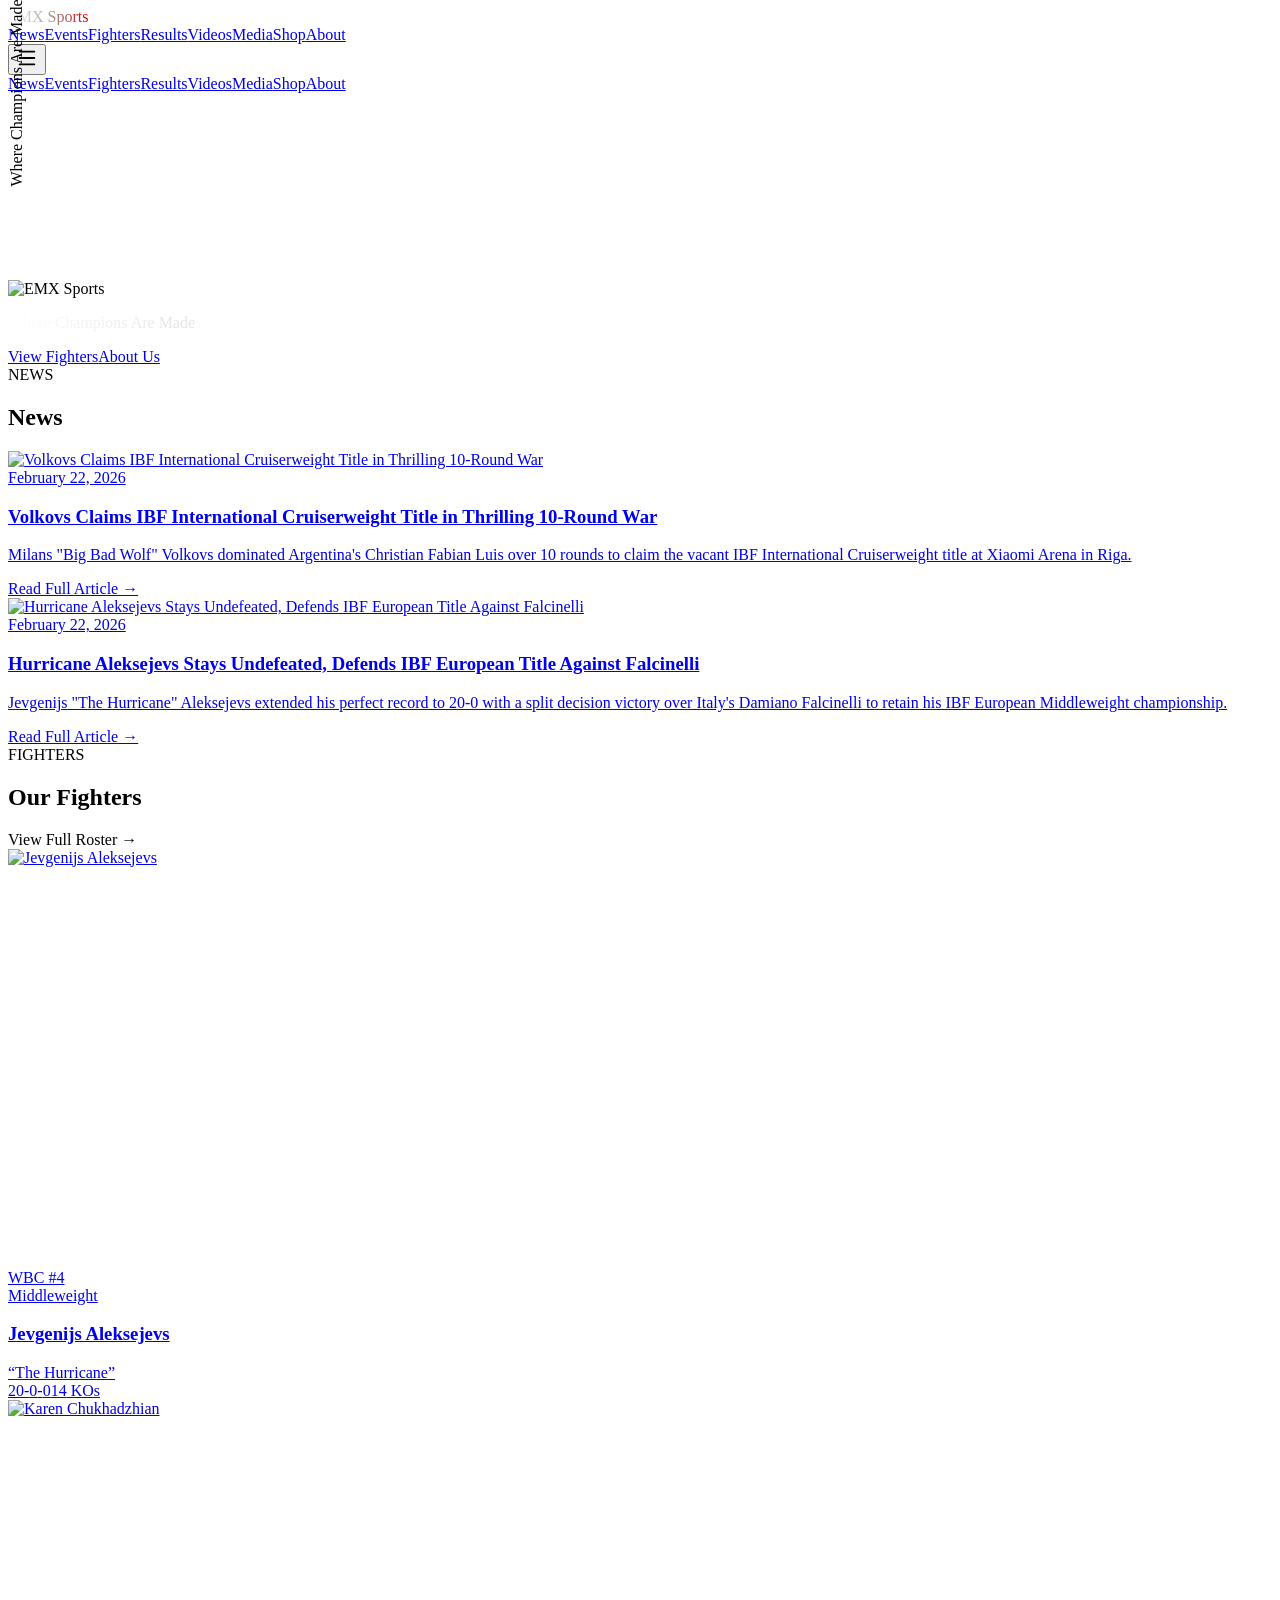
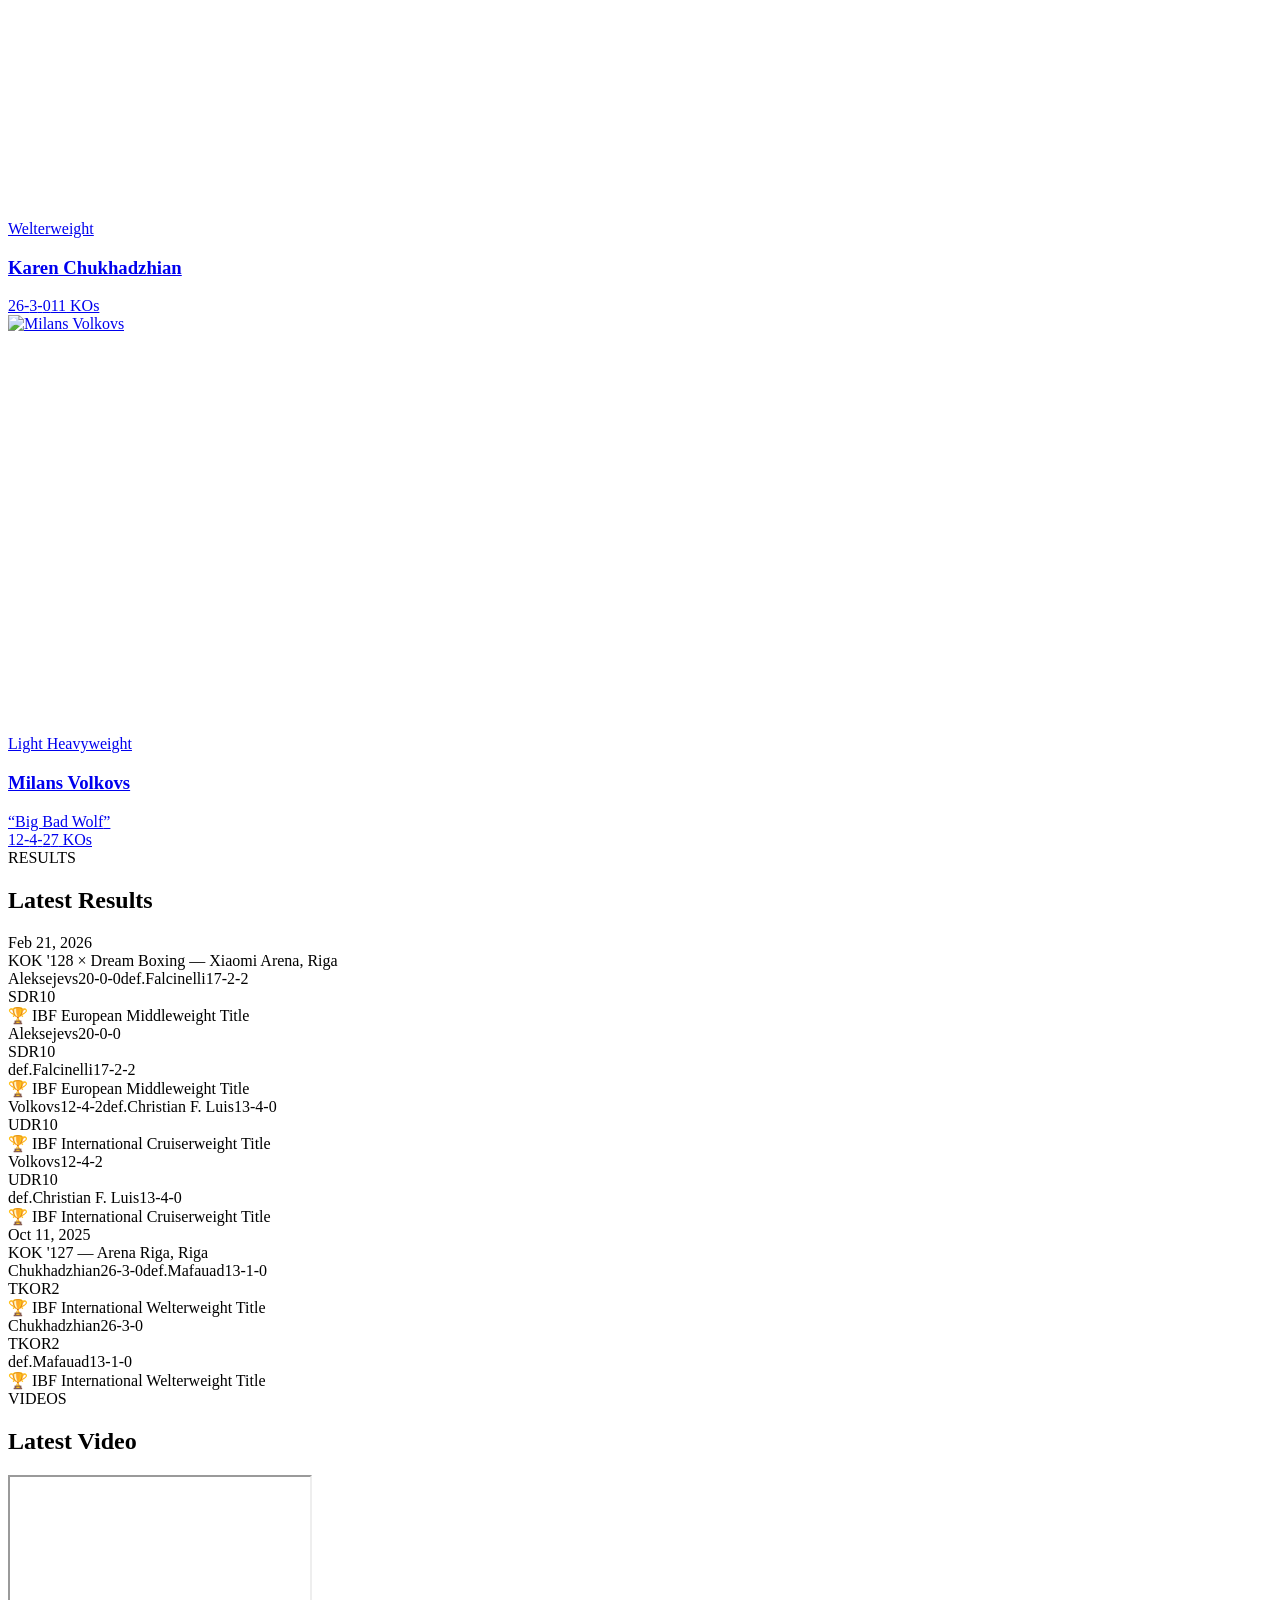
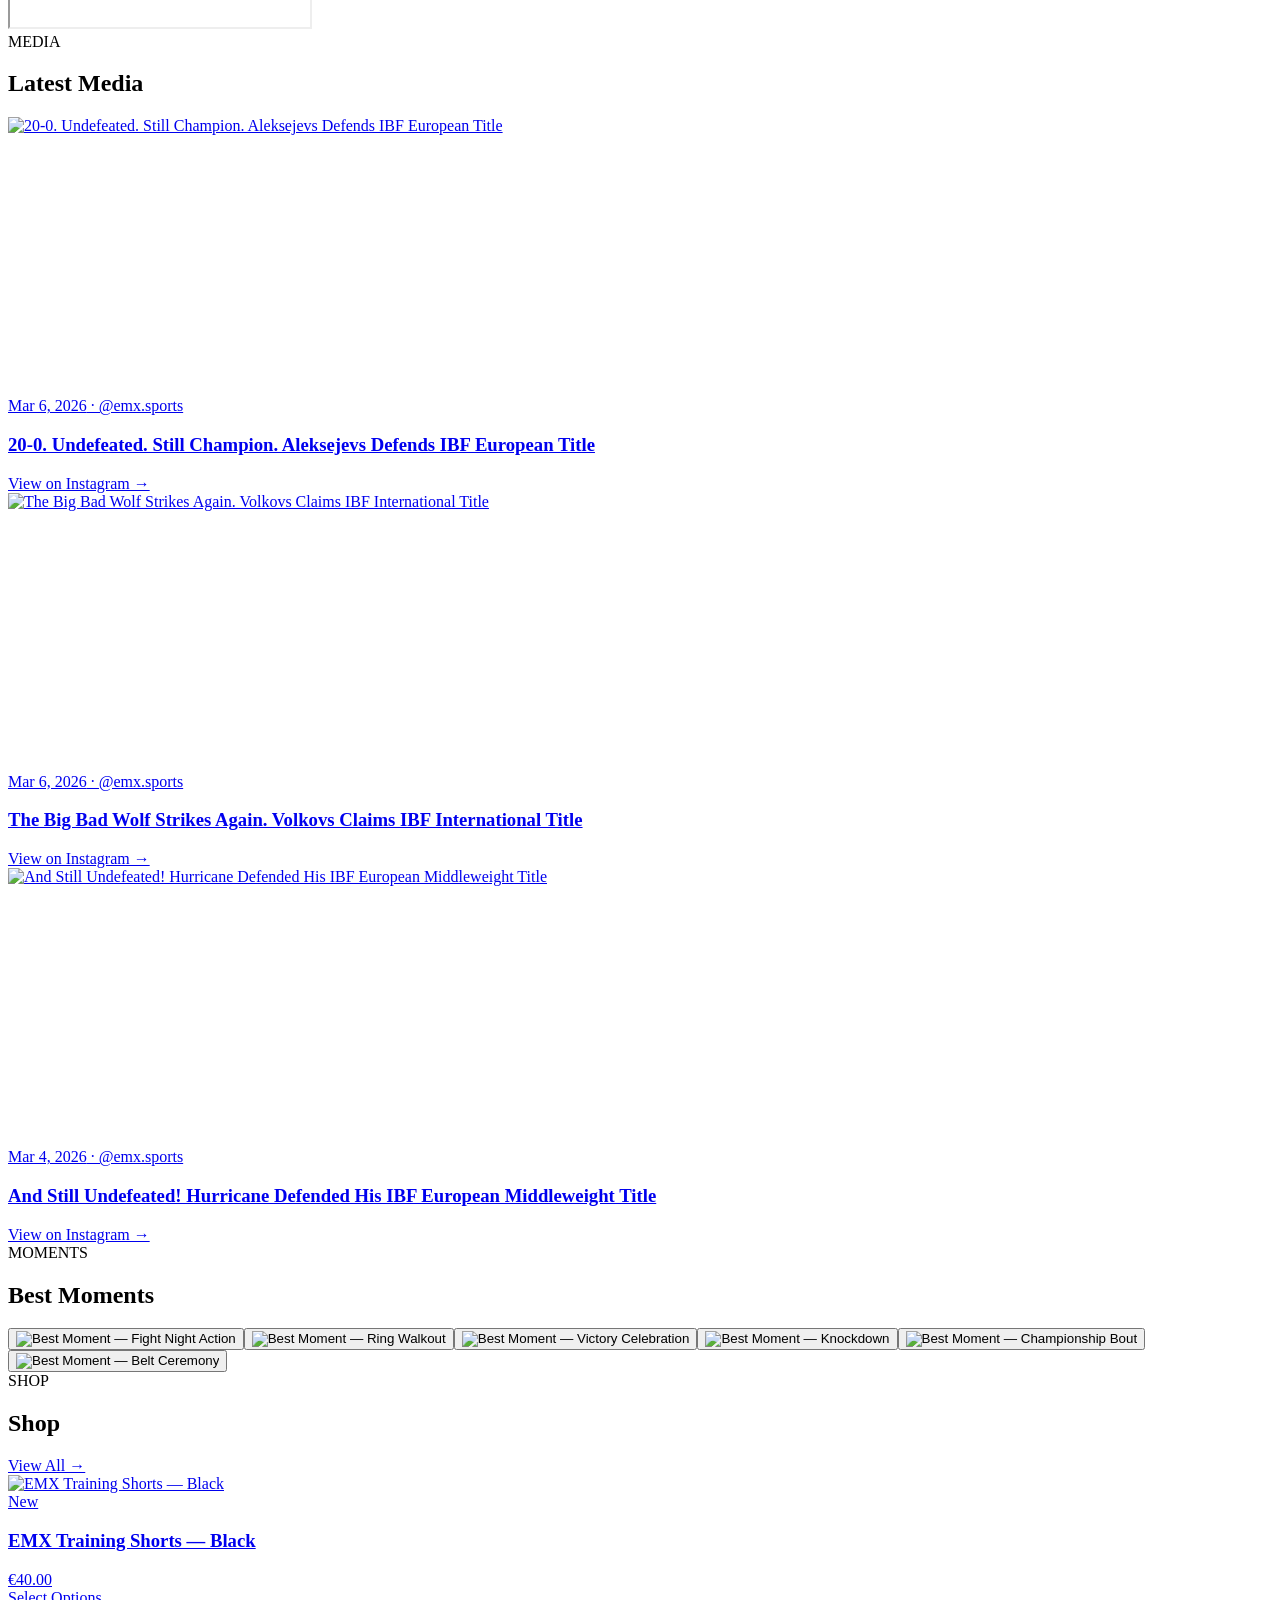
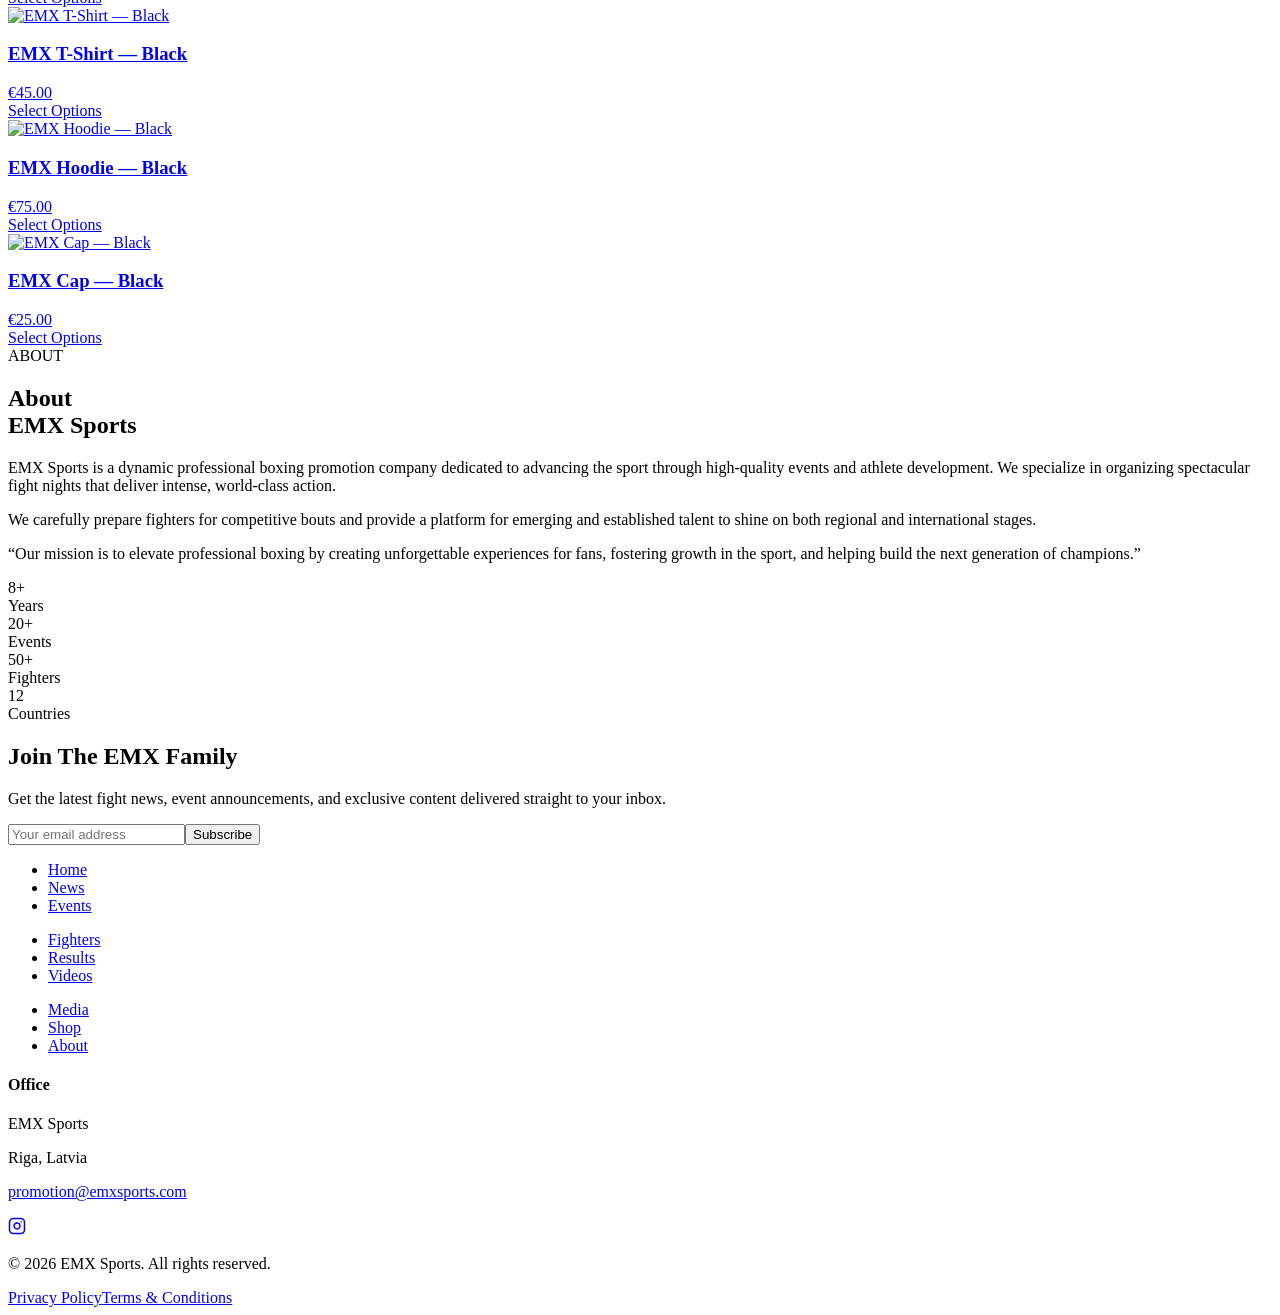
==== index.html @ 74aa5f92 "deploy: 024891b91f45eb7110f4fba2a02efda6d11f98e0" ====
<!DOCTYPE html><!--r2axvD4wN61_2nibLR3P7--><html lang="en"><head><meta charSet="utf-8"/><meta name="viewport" content="width=device-width, initial-scale=1"/><link rel="preload" as="image" href="/EMXsports2.0/images/logo.png"/><link rel="preload" as="image" href="/EMXsports2.0/images/volkovs-article.jpg"/><link rel="preload" as="image" href="/EMXsports2.0/images/aleksejevs-article.jpg"/><link rel="preload" as="image" href="/EMXsports2.0/images/fighters/jevgenijs-aleksejevs.jpg"/><link rel="preload" as="image" href="/EMXsports2.0/images/fighters/karen-chukhadzhian.jpg"/><link rel="preload" as="image" href="/EMXsports2.0/images/fighters/milans-volkovs.jpg"/><link rel="preload" as="image" href="/EMXsports2.0/images/instagram/post1.jpg"/><link rel="preload" as="image" href="/EMXsports2.0/images/instagram/post2.jpg"/><link rel="preload" as="image" href="/EMXsports2.0/images/instagram/post3.jpg"/><link rel="preload" as="image" href="/EMXsports2.0/images/best-moments/1.jpg"/><link rel="stylesheet" href="/EMXsports2.0/_next/static/chunks/dbf80a727dc73cc6.css" data-precedence="next"/><link rel="preload" as="script" fetchPriority="low" href="/EMXsports2.0/_next/static/chunks/4bac90751cec4baf.js"/><script src="/EMXsports2.0/_next/static/chunks/f5a587fa77f17822.js" async=""></script><script src="/EMXsports2.0/_next/static/chunks/976959e71b0fbc1f.js" async=""></script><script src="/EMXsports2.0/_next/static/chunks/9acf66e95c17faef.js" async=""></script><script src="/EMXsports2.0/_next/static/chunks/turbopack-5459f6948cbcf172.js" async=""></script><script src="/EMXsports2.0/_next/static/chunks/208d109d56c94dec.js" async=""></script><script src="/EMXsports2.0/_next/static/chunks/17dc41a3c46f05f4.js" async=""></script><script src="/EMXsports2.0/_next/static/chunks/0f50f2486108fcce.js" async=""></script><script src="/EMXsports2.0/_next/static/chunks/7387038504cab3f3.js" async=""></script><link rel="preload" as="image" href="/EMXsports2.0/images/best-moments/2.jpg"/><link rel="preload" as="image" href="/EMXsports2.0/images/best-moments/3.jpg"/><link rel="preload" as="image" href="/EMXsports2.0/images/best-moments/4.jpg"/><link rel="preload" as="image" href="/EMXsports2.0/images/best-moments/5.jpg"/><link rel="preload" as="image" href="/EMXsports2.0/images/best-moments/6.jpg"/><link rel="preload" as="image" href="/EMXsports2.0/images/shop/shorts.png"/><link rel="preload" as="image" href="/EMXsports2.0/images/shop/tshirt.png"/><link rel="preload" as="image" href="/EMXsports2.0/images/shop/hoodie.png"/><link rel="preload" as="image" href="/EMXsports2.0/images/shop/cap.png"/><title>EMX Sports — Where Champions Are Made</title><meta name="description" content="EMX Sports is a professional boxing promotion company dedicated to advancing the sport through high-quality events and athlete development."/><meta name="keywords" content="boxing, promotion, EMX Sports, fight night, Latvia, Riga"/><link rel="icon" href="/EMXsports2.0/favicon.ico?favicon.0b3bf435.ico" sizes="256x256" type="image/x-icon"/><script src="/EMXsports2.0/_next/static/chunks/a6dad97d9634a72d.js" noModule=""></script></head><body class="bg-[#0a0a0a] text-white antialiased"><div hidden=""><!--$--><!--/$--></div><main><nav class="fixed top-0 left-0 right-0 z-50 transition-all duration-500 bg-transparent"><div class="max-w-7xl mx-auto px-4 sm:px-6 lg:px-8"><div class="flex items-center justify-between h-20 sm:h-28"><a class="font-heading font-medium text-sm uppercase tracking-[0.15em]" style="background-image:linear-gradient(90deg, #ffffff 0%, #a0a0a0 50%, #cc0000 100%);-webkit-background-clip:text;-webkit-text-fill-color:transparent;background-clip:text" href="/EMXsports2.0">EMX Sports</a><div class="hidden md:flex items-center gap-6 lg:gap-8"><a class="font-heading font-medium tracking-[0.15em] text-sm text-gray-500 hover:text-white uppercase transition-colors duration-300" href="#articles">News</a><a class="font-heading font-medium tracking-[0.15em] text-sm text-gray-500 hover:text-white uppercase transition-colors duration-300" href="/EMXsports2.0/events/">Events</a><a class="font-heading font-medium tracking-[0.15em] text-sm text-gray-500 hover:text-white uppercase transition-colors duration-300" href="#fighters">Fighters</a><a class="font-heading font-medium tracking-[0.15em] text-sm text-gray-500 hover:text-white uppercase transition-colors duration-300" href="#results">Results</a><a class="font-heading font-medium tracking-[0.15em] text-sm text-gray-500 hover:text-white uppercase transition-colors duration-300" href="#videos">Videos</a><a class="font-heading font-medium tracking-[0.15em] text-sm text-gray-500 hover:text-white uppercase transition-colors duration-300" href="#news">Media</a><a class="font-heading font-medium tracking-[0.15em] text-sm text-gray-500 hover:text-white uppercase transition-colors duration-300" href="#shop">Shop</a><a class="font-heading font-medium tracking-[0.15em] text-sm text-gray-500 hover:text-white uppercase transition-colors duration-300" href="#about">About</a></div><button class="md:hidden text-white p-2"><svg xmlns="http://www.w3.org/2000/svg" width="22" height="22" viewBox="0 0 24 24" fill="none" stroke="currentColor" stroke-width="2" stroke-linecap="round" stroke-linejoin="round" class="lucide lucide-menu" aria-hidden="true"><path d="M4 5h16"></path><path d="M4 12h16"></path><path d="M4 19h16"></path></svg></button></div></div><div class="md:hidden overflow-hidden transition-all duration-300 max-h-0 opacity-0"><div class="bg-[#0a0a0a]/98 backdrop-blur-md border-t border-white/5 px-6 py-6 space-y-4"><a class="block font-heading font-medium tracking-[0.2em] text-gray-400 hover:text-white uppercase text-sm py-1.5 transition-colors" href="#articles">News</a><a class="block font-heading font-medium tracking-[0.2em] text-gray-400 hover:text-white uppercase text-sm py-1.5 transition-colors" href="/EMXsports2.0/events/">Events</a><a class="block font-heading font-medium tracking-[0.2em] text-gray-400 hover:text-white uppercase text-sm py-1.5 transition-colors" href="#fighters">Fighters</a><a class="block font-heading font-medium tracking-[0.2em] text-gray-400 hover:text-white uppercase text-sm py-1.5 transition-colors" href="#results">Results</a><a class="block font-heading font-medium tracking-[0.2em] text-gray-400 hover:text-white uppercase text-sm py-1.5 transition-colors" href="#videos">Videos</a><a class="block font-heading font-medium tracking-[0.2em] text-gray-400 hover:text-white uppercase text-sm py-1.5 transition-colors" href="#news">Media</a><a class="block font-heading font-medium tracking-[0.2em] text-gray-400 hover:text-white uppercase text-sm py-1.5 transition-colors" href="#shop">Shop</a><a class="block font-heading font-medium tracking-[0.2em] text-gray-400 hover:text-white uppercase text-sm py-1.5 transition-colors" href="#about">About</a></div></div></nav><section class="relative flex items-center justify-center overflow-hidden py-16 sm:py-20 md:py-24"><div class="absolute inset-0 bg-cover bg-center bg-no-repeat scale-105" style="background-image:url(&#x27;https://images.unsplash.com/photo-1549719386-74dfcbf7dbed?w=1920&amp;q=80&#x27;)"></div><div class="absolute inset-0 bg-black/75"></div><div class="absolute bottom-0 left-0 right-0 h-24 bg-gradient-to-t from-[#0a0a0a] to-transparent"></div><div class="absolute left-2 sm:left-4 top-1/2 -translate-y-1/2 z-10 pointer-events-none select-none" style="writing-mode:vertical-rl;transform:translateY(-50%) rotate(180deg)"><span class="text-gray-800 text-6xl sm:text-7xl font-heading uppercase tracking-widest opacity-20 whitespace-nowrap">Where Champions Are Made</span></div><div class="relative z-10 max-w-7xl mx-auto px-4 sm:px-6 lg:px-8 text-center"><div class="inline-block mx-auto mb-5"><img src="/EMXsports2.0/images/logo.png" alt="EMX Sports" class="w-full max-w-[280px] sm:max-w-[340px] md:max-w-[420px] lg:max-w-[480px] mx-auto drop-shadow-2xl"/></div><p class="text-sm sm:text-base tracking-[0.3em] uppercase font-heading mb-10" style="background-image:linear-gradient(90deg, #ffffff 0%, #a0a0a0 50%, #cc0000 100%);-webkit-background-clip:text;-webkit-text-fill-color:transparent;background-clip:text">Where Champions Are Made</p><div class="flex flex-col sm:flex-row gap-3 sm:gap-4 justify-center"><a class="bg-[#c41e3a] hover:bg-[#a01830] text-white font-heading font-semibold tracking-[0.2em] text-xs px-8 py-3.5 uppercase transition-all hover:scale-105" href="#fighters">View Fighters</a><a class="border border-white/20 hover:border-white/50 text-gray-300 hover:text-white font-heading font-semibold tracking-[0.2em] text-xs px-8 py-3.5 uppercase transition-all" href="#about">About Us</a></div></div></section><section id="articles" class="relative py-20 sm:py-28 bg-[#0a0a0a] overflow-hidden"><div class="absolute inset-0 flex items-center justify-center pointer-events-none select-none"><span class="font-heading uppercase text-white opacity-[0.03] text-[15vw] leading-none whitespace-nowrap">NEWS</span></div><div class="relative max-w-7xl mx-auto px-4 sm:px-6 lg:px-8"><h2 class="font-heading font-bold text-4xl sm:text-5xl md:text-6xl uppercase text-white mb-10 sm:mb-14 text-center">News</h2><div class="grid grid-cols-1 md:grid-cols-2 gap-6 md:gap-8"><a class="group block bg-[#111] hover:bg-[#161616] transition-all duration-500 hover:shadow-[0_0_40px_rgba(196,30,58,0.12)]" href="/EMXsports2.0/news/volkovs-claims-ibf-international-cruiserweight-title/"><div class="relative overflow-hidden aspect-[16/9]"><img src="/EMXsports2.0/images/volkovs-article.jpg" alt="Volkovs Claims IBF International Cruiserweight Title in Thrilling 10-Round War" class="w-full h-full object-cover group-hover:scale-105 transition-transform duration-700"/><div class="absolute inset-0 bg-gradient-to-t from-[#111] via-transparent to-transparent opacity-60"></div></div><div class="p-6 sm:p-8"><div class="text-gray-600 font-heading text-[10px] tracking-[0.25em] uppercase mb-3">February 22, 2026</div><h3 class="font-heading font-bold text-lg sm:text-xl md:text-2xl uppercase text-white leading-tight mb-4 group-hover:text-[#c41e3a] transition-colors duration-300">Volkovs Claims IBF International Cruiserweight Title in Thrilling 10-Round War</h3><p class="text-gray-500 text-sm leading-relaxed line-clamp-3">Milans &quot;Big Bad Wolf&quot; Volkovs dominated Argentina&#x27;s Christian Fabian Luis over 10 rounds to claim the vacant IBF International Cruiserweight title at Xiaomi Arena in Riga.</p><div class="mt-5 text-[#c41e3a] font-heading text-[10px] tracking-[0.2em] uppercase opacity-0 group-hover:opacity-100 transition-opacity duration-300">Read Full Article →</div></div></a><a class="group block bg-[#111] hover:bg-[#161616] transition-all duration-500 hover:shadow-[0_0_40px_rgba(196,30,58,0.12)]" href="/EMXsports2.0/news/aleksejevs-defends-ibf-european-middleweight-title/"><div class="relative overflow-hidden aspect-[16/9]"><img src="/EMXsports2.0/images/aleksejevs-article.jpg" alt="Hurricane Aleksejevs Stays Undefeated, Defends IBF European Title Against Falcinelli" class="w-full h-full object-cover group-hover:scale-105 transition-transform duration-700"/><div class="absolute inset-0 bg-gradient-to-t from-[#111] via-transparent to-transparent opacity-60"></div></div><div class="p-6 sm:p-8"><div class="text-gray-600 font-heading text-[10px] tracking-[0.25em] uppercase mb-3">February 22, 2026</div><h3 class="font-heading font-bold text-lg sm:text-xl md:text-2xl uppercase text-white leading-tight mb-4 group-hover:text-[#c41e3a] transition-colors duration-300">Hurricane Aleksejevs Stays Undefeated, Defends IBF European Title Against Falcinelli</h3><p class="text-gray-500 text-sm leading-relaxed line-clamp-3">Jevgenijs &quot;The Hurricane&quot; Aleksejevs extended his perfect record to 20-0 with a split decision victory over Italy&#x27;s Damiano Falcinelli to retain his IBF European Middleweight championship.</p><div class="mt-5 text-[#c41e3a] font-heading text-[10px] tracking-[0.2em] uppercase opacity-0 group-hover:opacity-100 transition-opacity duration-300">Read Full Article →</div></div></a></div></div><div class="section-divider mt-20 sm:mt-28"></div></section><section id="fighters" class="relative py-20 sm:py-28 bg-white overflow-hidden"><div class="absolute inset-0 flex items-center justify-center pointer-events-none select-none"><span class="font-heading uppercase text-gray-900 opacity-[0.03] text-[15vw] leading-none whitespace-nowrap">FIGHTERS</span></div><div class="relative max-w-7xl mx-auto px-4 sm:px-6 lg:px-8"><div class="mb-10 sm:mb-14 text-center"><h2 class="font-heading font-bold text-4xl sm:text-5xl md:text-6xl uppercase text-gray-900">Our Fighters</h2><span class="hidden sm:block text-gray-500 font-heading text-xs tracking-[0.2em] uppercase mt-4">View Full Roster →</span></div><div class="grid grid-cols-1 sm:grid-cols-2 lg:grid-cols-3 gap-4"><a class="bg-gray-100 group block transition-all duration-500 shadow-md hover:shadow-xl hover:-translate-y-1" href="/EMXsports2.0/fighters/jevgenijs-aleksejevs/"><div class="relative overflow-hidden" style="min-height:420px"><img src="/EMXsports2.0/images/fighters/jevgenijs-aleksejevs.jpg" alt="Jevgenijs Aleksejevs" class="w-full h-full object-cover object-top opacity-50 group-hover:opacity-75 group-hover:scale-105 transition-all duration-700 absolute inset-0" style="min-height:420px"/><div class="absolute inset-0 bg-gradient-to-t from-gray-100 via-black/20 to-transparent"></div><div class="absolute top-5 left-5"><span class="text-[#c41e3a] font-heading text-[10px] tracking-[0.2em] uppercase bg-black/40 backdrop-blur-sm px-2.5 py-1">WBC #4</span></div><div class="absolute bottom-0 left-0 right-0 p-5 sm:p-6"><div class="text-gray-500 font-heading text-[10px] tracking-[0.25em] uppercase mb-1.5">Middleweight</div><h3 class="font-heading font-bold text-xl sm:text-2xl uppercase text-gray-900 leading-tight">Jevgenijs Aleksejevs</h3><div class="text-gray-500 font-heading text-xs italic mt-1.5">“<!-- -->The Hurricane<!-- -->”</div><div class="flex items-center gap-4 mt-3 pt-3 border-t border-gray-300"><span class="text-gray-900 font-heading font-bold text-base sm:text-lg">20<!-- -->-<!-- -->0<!-- -->-<!-- -->0</span><span class="text-gray-600 text-xs font-heading tracking-wider">14<!-- --> KOs</span></div></div></div></a><a class="bg-gray-100 group block transition-all duration-500 shadow-md hover:shadow-xl hover:-translate-y-1" href="/EMXsports2.0/fighters/karen-chukhadzhian/"><div class="relative overflow-hidden" style="min-height:420px"><img src="/EMXsports2.0/images/fighters/karen-chukhadzhian.jpg" alt="Karen Chukhadzhian" class="w-full h-full object-cover object-top opacity-50 group-hover:opacity-75 group-hover:scale-105 transition-all duration-700 absolute inset-0" style="min-height:420px"/><div class="absolute inset-0 bg-gradient-to-t from-gray-100 via-black/20 to-transparent"></div><div class="absolute bottom-0 left-0 right-0 p-5 sm:p-6"><div class="text-gray-500 font-heading text-[10px] tracking-[0.25em] uppercase mb-1.5">Welterweight</div><h3 class="font-heading font-bold text-xl sm:text-2xl uppercase text-gray-900 leading-tight">Karen Chukhadzhian</h3><div class="flex items-center gap-4 mt-3 pt-3 border-t border-gray-300"><span class="text-gray-900 font-heading font-bold text-base sm:text-lg">26<!-- -->-<!-- -->3<!-- -->-<!-- -->0</span><span class="text-gray-600 text-xs font-heading tracking-wider">11<!-- --> KOs</span></div></div></div></a><a class="bg-gray-100 group block transition-all duration-500 shadow-md hover:shadow-xl hover:-translate-y-1" href="/EMXsports2.0/fighters/milans-volkovs/"><div class="relative overflow-hidden" style="min-height:420px"><img src="/EMXsports2.0/images/fighters/milans-volkovs.jpg" alt="Milans Volkovs" class="w-full h-full object-cover object-top opacity-50 group-hover:opacity-75 group-hover:scale-105 transition-all duration-700 absolute inset-0" style="min-height:420px"/><div class="absolute inset-0 bg-gradient-to-t from-gray-100 via-black/20 to-transparent"></div><div class="absolute bottom-0 left-0 right-0 p-5 sm:p-6"><div class="text-gray-500 font-heading text-[10px] tracking-[0.25em] uppercase mb-1.5">Light Heavyweight</div><h3 class="font-heading font-bold text-xl sm:text-2xl uppercase text-gray-900 leading-tight">Milans Volkovs</h3><div class="text-gray-500 font-heading text-xs italic mt-1.5">“<!-- -->Big Bad Wolf<!-- -->”</div><div class="flex items-center gap-4 mt-3 pt-3 border-t border-gray-300"><span class="text-gray-900 font-heading font-bold text-base sm:text-lg">12<!-- -->-<!-- -->4<!-- -->-<!-- -->2</span><span class="text-gray-600 text-xs font-heading tracking-wider">7<!-- --> KOs</span></div></div></div></a></div></div><div class="section-divider mt-20 sm:mt-28"></div></section><section id="results" class="relative py-20 sm:py-28 bg-[#0a0a0a] overflow-hidden"><div class="absolute inset-0 flex items-center justify-center pointer-events-none select-none"><span class="font-heading uppercase text-white opacity-[0.03] text-[15vw] leading-none whitespace-nowrap">RESULTS</span></div><div class="relative max-w-7xl mx-auto px-4 sm:px-6 lg:px-8"><h2 class="font-heading font-bold text-4xl sm:text-5xl md:text-6xl uppercase text-white mb-10 sm:mb-14 text-center">Latest Results</h2><div class="space-y-10 sm:space-y-12"><div><div class="flex flex-col sm:flex-row sm:items-center gap-2 sm:gap-4 mb-4"><span class="text-gray-500 font-heading text-sm tracking-wider">Feb 21, 2026</span><div class="hidden sm:block h-px flex-1 bg-gray-800/50"></div><span class="text-gray-600 font-heading text-xs tracking-[0.2em] uppercase">KOK &#x27;128 × Dream Boxing — Xiaomi Arena, Riga</span></div><div class="space-y-[1px]"><div class="bg-[#111] hover:bg-[#161616] transition-all duration-300 hover:shadow-[0_0_20px_rgba(196,30,58,0.1)] hover:translate-x-1"><div class="hidden sm:block px-6 py-5"><div class="flex items-center justify-between"><div class="flex items-center gap-3 flex-wrap"><span class="font-heading font-bold text-lg sm:text-xl text-white uppercase">Aleksejevs</span><span class="text-gray-600 text-xs font-heading">20-0-0</span><span class="text-gray-600 font-heading text-xs mx-1">def.</span><span class="font-heading text-base sm:text-lg text-gray-500 uppercase">Falcinelli</span><span class="text-gray-700 text-xs font-heading">17-2-2</span></div><div class="flex items-center gap-3 flex-shrink-0 ml-4"><span class="font-heading font-bold text-sm text-yellow-400">SD</span><span class="text-gray-600 text-xs font-heading">R10</span></div></div><div class="mt-2"><span class="text-[#c41e3a]/70 font-heading text-[10px] tracking-[0.15em] uppercase">🏆 <!-- -->IBF European Middleweight Title</span></div></div><div class="sm:hidden px-5 py-4"><div class="flex items-center justify-between mb-2"><div><span class="font-heading font-bold text-base text-white uppercase">Aleksejevs</span><span class="text-gray-600 text-xs font-heading ml-2">20-0-0</span></div><div class="flex items-center gap-2"><span class="font-heading font-bold text-xs text-yellow-400">SD</span><span class="text-gray-600 text-[10px] font-heading">R10</span></div></div><div class="flex items-center gap-2"><span class="text-gray-600 font-heading text-[10px]">def.</span><span class="font-heading text-sm text-gray-500 uppercase">Falcinelli</span><span class="text-gray-700 text-[10px] font-heading">17-2-2</span></div><div class="mt-2"><span class="text-[#c41e3a]/70 font-heading text-[10px] tracking-[0.15em] uppercase">🏆 <!-- -->IBF European Middleweight Title</span></div></div></div><div class="bg-[#111] hover:bg-[#161616] transition-all duration-300 hover:shadow-[0_0_20px_rgba(196,30,58,0.1)] hover:translate-x-1"><div class="hidden sm:block px-6 py-5"><div class="flex items-center justify-between"><div class="flex items-center gap-3 flex-wrap"><span class="font-heading font-bold text-lg sm:text-xl text-white uppercase">Volkovs</span><span class="text-gray-600 text-xs font-heading">12-4-2</span><span class="text-gray-600 font-heading text-xs mx-1">def.</span><span class="font-heading text-base sm:text-lg text-gray-500 uppercase">Christian F. Luis</span><span class="text-gray-700 text-xs font-heading">13-4-0</span></div><div class="flex items-center gap-3 flex-shrink-0 ml-4"><span class="font-heading font-bold text-sm text-blue-400">UD</span><span class="text-gray-600 text-xs font-heading">R10</span></div></div><div class="mt-2"><span class="text-[#c41e3a]/70 font-heading text-[10px] tracking-[0.15em] uppercase">🏆 <!-- -->IBF International Cruiserweight Title</span></div></div><div class="sm:hidden px-5 py-4"><div class="flex items-center justify-between mb-2"><div><span class="font-heading font-bold text-base text-white uppercase">Volkovs</span><span class="text-gray-600 text-xs font-heading ml-2">12-4-2</span></div><div class="flex items-center gap-2"><span class="font-heading font-bold text-xs text-blue-400">UD</span><span class="text-gray-600 text-[10px] font-heading">R10</span></div></div><div class="flex items-center gap-2"><span class="text-gray-600 font-heading text-[10px]">def.</span><span class="font-heading text-sm text-gray-500 uppercase">Christian F. Luis</span><span class="text-gray-700 text-[10px] font-heading">13-4-0</span></div><div class="mt-2"><span class="text-[#c41e3a]/70 font-heading text-[10px] tracking-[0.15em] uppercase">🏆 <!-- -->IBF International Cruiserweight Title</span></div></div></div></div></div><div><div class="flex flex-col sm:flex-row sm:items-center gap-2 sm:gap-4 mb-4"><span class="text-gray-500 font-heading text-sm tracking-wider">Oct 11, 2025</span><div class="hidden sm:block h-px flex-1 bg-gray-800/50"></div><span class="text-gray-600 font-heading text-xs tracking-[0.2em] uppercase">KOK &#x27;127 — Arena Riga, Riga</span></div><div class="space-y-[1px]"><div class="bg-[#111] hover:bg-[#161616] transition-all duration-300 hover:shadow-[0_0_20px_rgba(196,30,58,0.1)] hover:translate-x-1"><div class="hidden sm:block px-6 py-5"><div class="flex items-center justify-between"><div class="flex items-center gap-3 flex-wrap"><span class="font-heading font-bold text-lg sm:text-xl text-white uppercase">Chukhadzhian</span><span class="text-gray-600 text-xs font-heading">26-3-0</span><span class="text-gray-600 font-heading text-xs mx-1">def.</span><span class="font-heading text-base sm:text-lg text-gray-500 uppercase">Mafauad</span><span class="text-gray-700 text-xs font-heading">13-1-0</span></div><div class="flex items-center gap-3 flex-shrink-0 ml-4"><span class="font-heading font-bold text-sm text-[#c41e3a]">TKO</span><span class="text-gray-600 text-xs font-heading">R2</span></div></div><div class="mt-2"><span class="text-[#c41e3a]/70 font-heading text-[10px] tracking-[0.15em] uppercase">🏆 <!-- -->IBF International Welterweight Title</span></div></div><div class="sm:hidden px-5 py-4"><div class="flex items-center justify-between mb-2"><div><span class="font-heading font-bold text-base text-white uppercase">Chukhadzhian</span><span class="text-gray-600 text-xs font-heading ml-2">26-3-0</span></div><div class="flex items-center gap-2"><span class="font-heading font-bold text-xs text-[#c41e3a]">TKO</span><span class="text-gray-600 text-[10px] font-heading">R2</span></div></div><div class="flex items-center gap-2"><span class="text-gray-600 font-heading text-[10px]">def.</span><span class="font-heading text-sm text-gray-500 uppercase">Mafauad</span><span class="text-gray-700 text-[10px] font-heading">13-1-0</span></div><div class="mt-2"><span class="text-[#c41e3a]/70 font-heading text-[10px] tracking-[0.15em] uppercase">🏆 <!-- -->IBF International Welterweight Title</span></div></div></div></div></div></div></div><div class="section-divider mt-20 sm:mt-28"></div></section><section id="videos" class="relative py-20 sm:py-28 bg-[#0a0a0a] overflow-hidden"><div class="absolute inset-0 flex items-center justify-center pointer-events-none select-none"><span class="font-heading uppercase text-white opacity-[0.03] text-[15vw] leading-none whitespace-nowrap">VIDEOS</span></div><div class="relative max-w-7xl mx-auto px-4 sm:px-6 lg:px-8"><h2 class="font-heading font-bold text-4xl sm:text-5xl md:text-6xl uppercase text-white mb-10 sm:mb-14 text-center">Latest Video</h2><div class="max-w-4xl mx-auto"><div class="relative w-full aspect-video"><iframe src="https://www.youtube.com/embed/jsXe6zZxEpI" title="EMX Sports Video" allow="accelerometer; autoplay; clipboard-write; encrypted-media; gyroscope; picture-in-picture" allowFullScreen="" class="absolute inset-0 w-full h-full"></iframe></div></div></div><div class="section-divider mt-20 sm:mt-28"></div></section><section id="news" class="relative py-20 sm:py-28 bg-[#0a0a0a] overflow-hidden"><div class="absolute inset-0 flex items-center justify-center pointer-events-none select-none"><span class="font-heading uppercase text-white opacity-[0.03] text-[15vw] leading-none whitespace-nowrap">MEDIA</span></div><div class="relative max-w-7xl mx-auto px-4 sm:px-6 lg:px-8"><h2 class="font-heading font-bold text-4xl sm:text-5xl md:text-6xl uppercase text-white mb-10 sm:mb-14 text-center">Latest Media</h2><div class="grid grid-cols-1 sm:grid-cols-2 lg:grid-cols-3 gap-[1px] bg-gray-800/50"><a target="_blank" rel="noopener noreferrer" class="bg-[#0a0a0a] group block transition-all duration-500 hover:shadow-[0_0_30px_rgba(196,30,58,0.15)] hover:-translate-y-1" href="https://www.instagram.com/emx.sports/p/DVjtPNlgDGY/"><div class="relative overflow-hidden" style="min-height:280px"><img src="/EMXsports2.0/images/instagram/post1.jpg" alt="20-0. Undefeated. Still Champion. Aleksejevs Defends IBF European Title" class="w-full h-full object-cover opacity-40 group-hover:opacity-60 group-hover:scale-105 transition-all duration-700 absolute inset-0" style="min-height:280px"/><div class="absolute inset-0 bg-gradient-to-t from-black via-black/50 to-transparent"></div><div class="absolute bottom-0 left-0 right-0 p-5 sm:p-6"><div class="text-gray-600 font-heading text-[10px] tracking-[0.25em] uppercase mb-2.5">Mar 6, 2026<!-- --> · @emx.sports</div><h3 class="font-heading font-bold text-sm sm:text-base uppercase text-white leading-tight line-clamp-3">20-0. Undefeated. Still Champion. Aleksejevs Defends IBF European Title</h3><div class="mt-3 text-[#c41e3a] font-heading text-[10px] tracking-[0.2em] uppercase opacity-0 group-hover:opacity-100 transition-opacity duration-300">View on Instagram →</div></div></div></a><a target="_blank" rel="noopener noreferrer" class="bg-[#0a0a0a] group block transition-all duration-500 hover:shadow-[0_0_30px_rgba(196,30,58,0.15)] hover:-translate-y-1" href="https://www.instagram.com/emx.sports/p/DVjqi-jgKfH/"><div class="relative overflow-hidden" style="min-height:280px"><img src="/EMXsports2.0/images/instagram/post2.jpg" alt="The Big Bad Wolf Strikes Again. Volkovs Claims IBF International Title" class="w-full h-full object-cover opacity-40 group-hover:opacity-60 group-hover:scale-105 transition-all duration-700 absolute inset-0" style="min-height:280px"/><div class="absolute inset-0 bg-gradient-to-t from-black via-black/50 to-transparent"></div><div class="absolute bottom-0 left-0 right-0 p-5 sm:p-6"><div class="text-gray-600 font-heading text-[10px] tracking-[0.25em] uppercase mb-2.5">Mar 6, 2026<!-- --> · @emx.sports</div><h3 class="font-heading font-bold text-sm sm:text-base uppercase text-white leading-tight line-clamp-3">The Big Bad Wolf Strikes Again. Volkovs Claims IBF International Title</h3><div class="mt-3 text-[#c41e3a] font-heading text-[10px] tracking-[0.2em] uppercase opacity-0 group-hover:opacity-100 transition-opacity duration-300">View on Instagram →</div></div></div></a><a target="_blank" rel="noopener noreferrer" class="bg-[#0a0a0a] group block transition-all duration-500 hover:shadow-[0_0_30px_rgba(196,30,58,0.15)] hover:-translate-y-1" href="https://www.instagram.com/emx.sports/p/DVd9IlnDJvl/"><div class="relative overflow-hidden" style="min-height:280px"><img src="/EMXsports2.0/images/instagram/post3.jpg" alt="And Still Undefeated! Hurricane Defended His IBF European Middleweight Title" class="w-full h-full object-cover opacity-40 group-hover:opacity-60 group-hover:scale-105 transition-all duration-700 absolute inset-0" style="min-height:280px"/><div class="absolute inset-0 bg-gradient-to-t from-black via-black/50 to-transparent"></div><div class="absolute bottom-0 left-0 right-0 p-5 sm:p-6"><div class="text-gray-600 font-heading text-[10px] tracking-[0.25em] uppercase mb-2.5">Mar 4, 2026<!-- --> · @emx.sports</div><h3 class="font-heading font-bold text-sm sm:text-base uppercase text-white leading-tight line-clamp-3">And Still Undefeated! Hurricane Defended His IBF European Middleweight Title</h3><div class="mt-3 text-[#c41e3a] font-heading text-[10px] tracking-[0.2em] uppercase opacity-0 group-hover:opacity-100 transition-opacity duration-300">View on Instagram →</div></div></div></a></div></div><div class="section-divider mt-20 sm:mt-28"></div></section><section id="best-moments" class="relative py-20 sm:py-28 bg-[#0a0a0a] overflow-hidden"><div class="absolute inset-0 flex items-center justify-center pointer-events-none select-none"><span class="font-heading uppercase text-white opacity-[0.03] text-[15vw] leading-none whitespace-nowrap">MOMENTS</span></div><div class="relative max-w-7xl mx-auto px-4 sm:px-6 lg:px-8"><h2 class="font-heading font-bold text-4xl sm:text-5xl md:text-6xl uppercase text-white mb-10 sm:mb-14 text-center">Best Moments</h2><div class="grid grid-cols-2 sm:grid-cols-3 gap-[2px]"><button class="relative overflow-hidden group cursor-pointer aspect-[4/3]"><img src="/EMXsports2.0/images/best-moments/1.jpg" alt="Best Moment — Fight Night Action" class="w-full h-full object-cover opacity-60 group-hover:opacity-90 group-hover:scale-105 transition-all duration-700"/><div class="absolute inset-0 bg-gradient-to-t from-black/60 via-transparent to-transparent opacity-0 group-hover:opacity-100 transition-opacity duration-300"></div></button><button class="relative overflow-hidden group cursor-pointer aspect-[4/3]"><img src="/EMXsports2.0/images/best-moments/2.jpg" alt="Best Moment — Ring Walkout" class="w-full h-full object-cover opacity-60 group-hover:opacity-90 group-hover:scale-105 transition-all duration-700"/><div class="absolute inset-0 bg-gradient-to-t from-black/60 via-transparent to-transparent opacity-0 group-hover:opacity-100 transition-opacity duration-300"></div></button><button class="relative overflow-hidden group cursor-pointer aspect-[4/3]"><img src="/EMXsports2.0/images/best-moments/3.jpg" alt="Best Moment — Victory Celebration" class="w-full h-full object-cover opacity-60 group-hover:opacity-90 group-hover:scale-105 transition-all duration-700"/><div class="absolute inset-0 bg-gradient-to-t from-black/60 via-transparent to-transparent opacity-0 group-hover:opacity-100 transition-opacity duration-300"></div></button><button class="relative overflow-hidden group cursor-pointer aspect-[4/3]"><img src="/EMXsports2.0/images/best-moments/4.jpg" alt="Best Moment — Knockdown" class="w-full h-full object-cover opacity-60 group-hover:opacity-90 group-hover:scale-105 transition-all duration-700"/><div class="absolute inset-0 bg-gradient-to-t from-black/60 via-transparent to-transparent opacity-0 group-hover:opacity-100 transition-opacity duration-300"></div></button><button class="relative overflow-hidden group cursor-pointer aspect-[4/3]"><img src="/EMXsports2.0/images/best-moments/5.jpg" alt="Best Moment — Championship Bout" class="w-full h-full object-cover opacity-60 group-hover:opacity-90 group-hover:scale-105 transition-all duration-700"/><div class="absolute inset-0 bg-gradient-to-t from-black/60 via-transparent to-transparent opacity-0 group-hover:opacity-100 transition-opacity duration-300"></div></button><button class="relative overflow-hidden group cursor-pointer aspect-[4/3]"><img src="/EMXsports2.0/images/best-moments/6.jpg" alt="Best Moment — Belt Ceremony" class="w-full h-full object-cover opacity-60 group-hover:opacity-90 group-hover:scale-105 transition-all duration-700"/><div class="absolute inset-0 bg-gradient-to-t from-black/60 via-transparent to-transparent opacity-0 group-hover:opacity-100 transition-opacity duration-300"></div></button></div></div><div class="section-divider mt-20 sm:mt-28"></div></section><section id="shop" class="relative py-20 sm:py-28 bg-white overflow-hidden"><div class="absolute inset-0 flex items-center justify-center pointer-events-none select-none"><span class="font-heading uppercase text-gray-900 opacity-[0.03] text-[15vw] leading-none whitespace-nowrap">SHOP</span></div><div class="relative max-w-7xl mx-auto px-4 sm:px-6 lg:px-8"><div class="mb-10 sm:mb-14 text-center"><h2 class="font-heading font-bold text-4xl sm:text-5xl md:text-6xl uppercase text-gray-900">Shop</h2><a class="hidden sm:inline-block text-gray-600 hover:text-gray-900 font-heading text-xs tracking-[0.2em] uppercase transition-colors mt-4" href="/EMXsports2.0/shop/">View All →</a></div><div class="grid grid-cols-2 lg:grid-cols-4 gap-4 sm:gap-5"><a class="group block bg-gray-50 transition-all duration-500 shadow-md hover:shadow-xl hover:-translate-y-2 rounded" href="/EMXsports2.0/shop/"><div class="relative overflow-hidden aspect-square"><img src="/EMXsports2.0/images/shop/shorts.png" alt="EMX Training Shorts — Black" class="w-full h-full object-cover opacity-75 group-hover:opacity-100 group-hover:scale-105 transition-all duration-500"/><div class="absolute top-3 left-3"><span class="bg-[#c41e3a] text-white font-heading text-[9px] tracking-[0.2em] uppercase px-2.5 py-1">New</span></div></div><div class="p-4 sm:p-5"><h3 class="font-heading font-bold text-xs sm:text-sm uppercase text-gray-900 leading-tight mb-2 min-h-[2.5em]">EMX Training Shorts — Black</h3><div class="text-gray-600 font-heading text-xs sm:text-sm mb-3 sm:mb-4">€40.00</div><span class="inline-block bg-[#c41e3a] hover:bg-[#a01830] text-white font-heading text-[9px] sm:text-[10px] tracking-[0.15em] uppercase px-3 sm:px-4 py-2 transition-colors">Select Options</span></div></a><a class="group block bg-gray-50 transition-all duration-500 shadow-md hover:shadow-xl hover:-translate-y-2 rounded" href="/EMXsports2.0/shop/"><div class="relative overflow-hidden aspect-square"><img src="/EMXsports2.0/images/shop/tshirt.png" alt="EMX T-Shirt — Black" class="w-full h-full object-cover opacity-75 group-hover:opacity-100 group-hover:scale-105 transition-all duration-500"/></div><div class="p-4 sm:p-5"><h3 class="font-heading font-bold text-xs sm:text-sm uppercase text-gray-900 leading-tight mb-2 min-h-[2.5em]">EMX T-Shirt — Black</h3><div class="text-gray-600 font-heading text-xs sm:text-sm mb-3 sm:mb-4">€45.00</div><span class="inline-block bg-[#c41e3a] hover:bg-[#a01830] text-white font-heading text-[9px] sm:text-[10px] tracking-[0.15em] uppercase px-3 sm:px-4 py-2 transition-colors">Select Options</span></div></a><a class="group block bg-gray-50 transition-all duration-500 shadow-md hover:shadow-xl hover:-translate-y-2 rounded" href="/EMXsports2.0/shop/"><div class="relative overflow-hidden aspect-square"><img src="/EMXsports2.0/images/shop/hoodie.png" alt="EMX Hoodie — Black" class="w-full h-full object-cover opacity-75 group-hover:opacity-100 group-hover:scale-105 transition-all duration-500"/></div><div class="p-4 sm:p-5"><h3 class="font-heading font-bold text-xs sm:text-sm uppercase text-gray-900 leading-tight mb-2 min-h-[2.5em]">EMX Hoodie — Black</h3><div class="text-gray-600 font-heading text-xs sm:text-sm mb-3 sm:mb-4">€75.00</div><span class="inline-block bg-[#c41e3a] hover:bg-[#a01830] text-white font-heading text-[9px] sm:text-[10px] tracking-[0.15em] uppercase px-3 sm:px-4 py-2 transition-colors">Select Options</span></div></a><a class="group block bg-gray-50 transition-all duration-500 shadow-md hover:shadow-xl hover:-translate-y-2 rounded" href="/EMXsports2.0/shop/"><div class="relative overflow-hidden aspect-square"><img src="/EMXsports2.0/images/shop/cap.png" alt="EMX Cap — Black" class="w-full h-full object-cover opacity-75 group-hover:opacity-100 group-hover:scale-105 transition-all duration-500"/></div><div class="p-4 sm:p-5"><h3 class="font-heading font-bold text-xs sm:text-sm uppercase text-gray-900 leading-tight mb-2 min-h-[2.5em]">EMX Cap — Black</h3><div class="text-gray-600 font-heading text-xs sm:text-sm mb-3 sm:mb-4">€25.00</div><span class="inline-block bg-[#c41e3a] hover:bg-[#a01830] text-white font-heading text-[9px] sm:text-[10px] tracking-[0.15em] uppercase px-3 sm:px-4 py-2 transition-colors">Select Options</span></div></a></div></div></section><section id="about" class="relative py-20 sm:py-28 bg-[#0a0a0a] overflow-hidden"><div class="absolute inset-0 flex items-center justify-center pointer-events-none select-none"><span class="font-heading uppercase text-white opacity-[0.03] text-[15vw] leading-none whitespace-nowrap">ABOUT</span></div><div class="relative max-w-7xl mx-auto px-4 sm:px-6 lg:px-8"><div class="grid lg:grid-cols-5 gap-12 lg:gap-20 items-start"><div class="lg:col-span-3"><h2 class="font-heading font-bold text-4xl sm:text-5xl md:text-6xl uppercase text-white leading-[0.9] mb-8 sm:mb-10 text-center">About<br/><span class="text-gray-500">EMX Sports</span></h2><div class="space-y-5 text-gray-400 leading-relaxed text-sm sm:text-base"><p>EMX Sports is a dynamic professional boxing promotion company dedicated to advancing the sport through high-quality events and athlete development. We specialize in organizing spectacular fight nights that deliver intense, world-class action.</p><p>We carefully prepare fighters for competitive bouts and provide a platform for emerging and established talent to shine on both regional and international stages.</p><p class="text-gray-300 border-l-2 border-[#c41e3a] pl-5 italic text-base sm:text-lg leading-relaxed">“Our mission is to elevate professional boxing by creating unforgettable experiences for fans, fostering growth in the sport, and helping build the next generation of champions.”</p></div></div><div class="lg:col-span-2"><div class="grid grid-cols-2 gap-[1px] bg-gray-800/50"><div class="bg-[#0a0a0a] p-6 sm:p-8 text-center group hover:bg-[#111] transition-all duration-300"><div class="font-heading font-bold text-4xl sm:text-5xl text-white group-hover:text-[#c41e3a] group-hover:scale-110 transition-all duration-300 mb-1">8+</div><div class="text-gray-600 text-[10px] sm:text-xs tracking-[0.2em] uppercase font-heading">Years</div></div><div class="bg-[#0a0a0a] p-6 sm:p-8 text-center group hover:bg-[#111] transition-all duration-300"><div class="font-heading font-bold text-4xl sm:text-5xl text-white group-hover:text-[#c41e3a] group-hover:scale-110 transition-all duration-300 mb-1">20+</div><div class="text-gray-600 text-[10px] sm:text-xs tracking-[0.2em] uppercase font-heading">Events</div></div><div class="bg-[#0a0a0a] p-6 sm:p-8 text-center group hover:bg-[#111] transition-all duration-300"><div class="font-heading font-bold text-4xl sm:text-5xl text-white group-hover:text-[#c41e3a] group-hover:scale-110 transition-all duration-300 mb-1">50+</div><div class="text-gray-600 text-[10px] sm:text-xs tracking-[0.2em] uppercase font-heading">Fighters</div></div><div class="bg-[#0a0a0a] p-6 sm:p-8 text-center group hover:bg-[#111] transition-all duration-300"><div class="font-heading font-bold text-4xl sm:text-5xl text-white group-hover:text-[#c41e3a] group-hover:scale-110 transition-all duration-300 mb-1">12</div><div class="text-gray-600 text-[10px] sm:text-xs tracking-[0.2em] uppercase font-heading">Countries</div></div></div></div></div></div><div class="section-divider mt-20 sm:mt-28"></div></section><section class="py-20 sm:py-28 bg-[#111]"><div class="max-w-7xl mx-auto px-4 sm:px-6 lg:px-8 text-center"><h2 class="font-heading font-bold text-4xl sm:text-5xl md:text-6xl uppercase text-white mb-4">Join The EMX Family</h2><p class="text-gray-400 text-sm sm:text-base max-w-xl mx-auto mb-8">Get the latest fight news, event announcements, and exclusive content delivered straight to your inbox.</p><form class="flex flex-col sm:flex-row gap-3 max-w-md mx-auto"><input type="email" placeholder="Your email address" required="" class="flex-1 bg-[#1a1a1a] border border-white/10 text-white px-4 py-3 font-heading text-sm tracking-wider placeholder:text-gray-600 focus:outline-none focus:border-[#c41e3a] transition-colors" value=""/><button type="submit" class="bg-[#c41e3a] hover:bg-[#a01830] text-white font-heading font-semibold tracking-[0.2em] text-xs px-8 py-3 uppercase transition-colors">Subscribe</button></form></div></section><footer class="bg-[#060606] border-t border-white/5"><div class="max-w-7xl mx-auto px-4 sm:px-6 lg:px-8 py-14 sm:py-20"><div class="grid grid-cols-2 sm:grid-cols-4 gap-10 sm:gap-12"><ul class="space-y-2.5"><li><a class="font-heading font-bold text-xs text-[#c41e3a] hover:text-white uppercase tracking-[0.15em] transition-colors duration-300" href="#">Home</a></li><li><a class="font-heading font-bold text-xs text-[#c41e3a] hover:text-white uppercase tracking-[0.15em] transition-colors duration-300" href="#articles">News</a></li><li><a class="font-heading font-bold text-xs text-[#c41e3a] hover:text-white uppercase tracking-[0.15em] transition-colors duration-300" href="/EMXsports2.0/events/">Events</a></li></ul><ul class="space-y-2.5"><li><a class="font-heading font-bold text-xs text-[#c41e3a] hover:text-white uppercase tracking-[0.15em] transition-colors duration-300" href="#fighters">Fighters</a></li><li><a class="font-heading font-bold text-xs text-[#c41e3a] hover:text-white uppercase tracking-[0.15em] transition-colors duration-300" href="#results">Results</a></li><li><a class="font-heading font-bold text-xs text-[#c41e3a] hover:text-white uppercase tracking-[0.15em] transition-colors duration-300" href="#videos">Videos</a></li></ul><ul class="space-y-2.5"><li><a class="font-heading font-bold text-xs text-[#c41e3a] hover:text-white uppercase tracking-[0.15em] transition-colors duration-300" href="#news">Media</a></li><li><a class="font-heading font-bold text-xs text-[#c41e3a] hover:text-white uppercase tracking-[0.15em] transition-colors duration-300" href="#shop">Shop</a></li><li><a class="font-heading font-bold text-xs text-[#c41e3a] hover:text-white uppercase tracking-[0.15em] transition-colors duration-300" href="#about">About</a></li></ul><div><h4 class="font-heading font-bold text-[10px] text-gray-600 uppercase tracking-[0.25em] mb-5 sm:mb-6">Office</h4><div class="text-gray-500 text-sm space-y-1 leading-relaxed"><p class="text-gray-400">EMX Sports</p><p>Riga, Latvia</p><p class="mt-4"><a href="mailto:promotion@emxsports.com" class="text-gray-400 hover:text-white transition-colors">promotion@emxsports.com</a></p></div><div class="mt-6"><a target="_blank" rel="noopener noreferrer" aria-label="Instagram" class="text-gray-600 hover:text-white transition-colors duration-300" href="https://www.instagram.com/emx.sports/"><svg xmlns="http://www.w3.org/2000/svg" width="18" height="18" viewBox="0 0 24 24" fill="none" stroke="currentColor" stroke-width="2" stroke-linecap="round" stroke-linejoin="round" class="lucide lucide-instagram" aria-hidden="true"><rect width="20" height="20" x="2" y="2" rx="5" ry="5"></rect><path d="M16 11.37A4 4 0 1 1 12.63 8 4 4 0 0 1 16 11.37z"></path><line x1="17.5" x2="17.51" y1="6.5" y2="6.5"></line></svg></a></div></div></div></div><div class="border-t border-white/5 py-5 sm:py-6"><div class="max-w-7xl mx-auto px-4 sm:px-6 lg:px-8 flex flex-col sm:flex-row items-center justify-between gap-3"><p class="text-gray-700 text-[10px] sm:text-xs tracking-wider">© 2026 EMX Sports. All rights reserved.</p><div class="flex gap-5 sm:gap-6"><a class="text-gray-700 hover:text-gray-400 text-[10px] sm:text-xs tracking-wider transition-colors" href="#">Privacy Policy</a><a class="text-gray-700 hover:text-gray-400 text-[10px] sm:text-xs tracking-wider transition-colors" href="#">Terms &amp; Conditions</a></div></div></div></footer></main><!--$--><!--/$--><script src="/EMXsports2.0/_next/static/chunks/4bac90751cec4baf.js" id="_R_" async=""></script><script>(self.__next_f=self.__next_f||[]).push([0])</script><script>self.__next_f.push([1,"1:\"$Sreact.fragment\"\n2:I[39756,[\"/EMXsports2.0/_next/static/chunks/208d109d56c94dec.js\",\"/EMXsports2.0/_next/static/chunks/17dc41a3c46f05f4.js\"],\"default\"]\n3:I[37457,[\"/EMXsports2.0/_next/static/chunks/208d109d56c94dec.js\",\"/EMXsports2.0/_next/static/chunks/17dc41a3c46f05f4.js\"],\"default\"]\n4:I[45678,[\"/EMXsports2.0/_next/static/chunks/0f50f2486108fcce.js\",\"/EMXsports2.0/_next/static/chunks/7387038504cab3f3.js\"],\"default\"]\n5:I[32177,[\"/EMXsports2.0/_next/static/chunks/0f50f2486108fcce.js\",\"/EMXsports2.0/_next/static/chunks/7387038504cab3f3.js\"],\"default\"]\n6:I[28628,[\"/EMXsports2.0/_next/static/chunks/0f50f2486108fcce.js\",\"/EMXsports2.0/_next/static/chunks/7387038504cab3f3.js\"],\"default\"]\n7:I[21336,[\"/EMXsports2.0/_next/static/chunks/0f50f2486108fcce.js\",\"/EMXsports2.0/_next/static/chunks/7387038504cab3f3.js\"],\"default\"]\n8:I[25146,[\"/EMXsports2.0/_next/static/chunks/0f50f2486108fcce.js\",\"/EMXsports2.0/_next/static/chunks/7387038504cab3f3.js\"],\"default\"]\n9:I[3279,[\"/EMXsports2.0/_next/static/chunks/0f50f2486108fcce.js\",\"/EMXsports2.0/_next/static/chunks/7387038504cab3f3.js\"],\"default\"]\na:I[10815,[\"/EMXsports2.0/_next/static/chunks/0f50f2486108fcce.js\",\"/EMXsports2.0/_next/static/chunks/7387038504cab3f3.js\"],\"default\"]\nb:I[6577,[\"/EMXsports2.0/_next/static/chunks/0f50f2486108fcce.js\",\"/EMXsports2.0/_next/static/chunks/7387038504cab3f3.js\"],\"default\"]\nc:I[13467,[\"/EMXsports2.0/_next/static/chunks/0f50f2486108fcce.js\",\"/EMXsports2.0/_next/static/chunks/7387038504cab3f3.js\"],\"default\"]\nd:I[55786,[\"/EMXsports2.0/_next/static/chunks/0f50f2486108fcce.js\",\"/EMXsports2.0/_next/static/chunks/7387038504cab3f3.js\"],\"default\"]\ne:I[11181,[\"/EMXsports2.0/_next/static/chunks/0f50f2486108fcce.js\",\"/EMXsports2.0/_next/static/chunks/7387038504cab3f3.js\"],\"default\"]\nf:I[13642,[\"/EMXsports2.0/_next/static/chunks/0f50f2486108fcce.js\",\"/EMXsports2.0/_next/static/chunks/7387038504cab3f3.js\"],\"default\"]\n10:I[97367,[\"/EMXsports2.0/_next/static/chunks/208d109d56c94dec.js\",\"/EMXsports2.0/_next/static/chunks/17dc41a3c46f05f4.js\"],\"OutletBoundary\"]\n11:\"$Sreact.suspense\"\n13:I[97367,[\"/EMXsports2.0/_next/static/chunks/208d109d56c94dec.js\",\"/EMXsports2.0/_next/static/chunks/17dc41a3c46f05f4.js\"],\"ViewportBoundary\"]\n15:I[97367,[\"/EMXsports2.0/_next/static/chunks/208d109d56c94dec.js\",\"/EMXsports2.0/_next/static/chunks/17dc41a3c46f05f4.js\"],\"MetadataBoundary\"]\n17:I[68027,[],\"default\"]\n:HL[\"/EMXsports2.0/_next/static/chunks/dbf80a727dc73cc6.css\",\"style\"]\n"])</script><script>self.__next_f.push([1,"0:{\"P\":null,\"b\":\"r2axvD4wN61_2nibLR3P7\",\"c\":[\"\",\"\"],\"q\":\"\",\"i\":false,\"f\":[[[\"\",{\"children\":[\"__PAGE__\",{}]},\"$undefined\",\"$undefined\",true],[[\"$\",\"$1\",\"c\",{\"children\":[[[\"$\",\"link\",\"0\",{\"rel\":\"stylesheet\",\"href\":\"/EMXsports2.0/_next/static/chunks/dbf80a727dc73cc6.css\",\"precedence\":\"next\",\"crossOrigin\":\"$undefined\",\"nonce\":\"$undefined\"}]],[\"$\",\"html\",null,{\"lang\":\"en\",\"children\":[\"$\",\"body\",null,{\"className\":\"bg-[#0a0a0a] text-white antialiased\",\"children\":[\"$\",\"$L2\",null,{\"parallelRouterKey\":\"children\",\"error\":\"$undefined\",\"errorStyles\":\"$undefined\",\"errorScripts\":\"$undefined\",\"template\":[\"$\",\"$L3\",null,{}],\"templateStyles\":\"$undefined\",\"templateScripts\":\"$undefined\",\"notFound\":[[[\"$\",\"title\",null,{\"children\":\"404: This page could not be found.\"}],[\"$\",\"div\",null,{\"style\":{\"fontFamily\":\"system-ui,\\\"Segoe UI\\\",Roboto,Helvetica,Arial,sans-serif,\\\"Apple Color Emoji\\\",\\\"Segoe UI Emoji\\\"\",\"height\":\"100vh\",\"textAlign\":\"center\",\"display\":\"flex\",\"flexDirection\":\"column\",\"alignItems\":\"center\",\"justifyContent\":\"center\"},\"children\":[\"$\",\"div\",null,{\"children\":[[\"$\",\"style\",null,{\"dangerouslySetInnerHTML\":{\"__html\":\"body{color:#000;background:#fff;margin:0}.next-error-h1{border-right:1px solid rgba(0,0,0,.3)}@media (prefers-color-scheme:dark){body{color:#fff;background:#000}.next-error-h1{border-right:1px solid rgba(255,255,255,.3)}}\"}}],[\"$\",\"h1\",null,{\"className\":\"next-error-h1\",\"style\":{\"display\":\"inline-block\",\"margin\":\"0 20px 0 0\",\"padding\":\"0 23px 0 0\",\"fontSize\":24,\"fontWeight\":500,\"verticalAlign\":\"top\",\"lineHeight\":\"49px\"},\"children\":404}],[\"$\",\"div\",null,{\"style\":{\"display\":\"inline-block\"},\"children\":[\"$\",\"h2\",null,{\"style\":{\"fontSize\":14,\"fontWeight\":400,\"lineHeight\":\"49px\",\"margin\":0},\"children\":\"This page could not be found.\"}]}]]}]}]],[]],\"forbidden\":\"$undefined\",\"unauthorized\":\"$undefined\"}]}]}]]}],{\"children\":[[\"$\",\"$1\",\"c\",{\"children\":[[\"$\",\"main\",null,{\"children\":[[\"$\",\"$L4\",null,{}],[\"$\",\"$L5\",null,{}],[\"$\",\"$L6\",null,{}],[\"$\",\"$L7\",null,{}],[\"$\",\"$L8\",null,{}],[\"$\",\"$L9\",null,{}],[\"$\",\"$La\",null,{}],[\"$\",\"$Lb\",null,{}],[\"$\",\"$Lc\",null,{}],[\"$\",\"$Ld\",null,{}],[\"$\",\"$Le\",null,{}],[\"$\",\"$Lf\",null,{}]]}],[[\"$\",\"script\",\"script-0\",{\"src\":\"/EMXsports2.0/_next/static/chunks/0f50f2486108fcce.js\",\"async\":true,\"nonce\":\"$undefined\"}],[\"$\",\"script\",\"script-1\",{\"src\":\"/EMXsports2.0/_next/static/chunks/7387038504cab3f3.js\",\"async\":true,\"nonce\":\"$undefined\"}]],[\"$\",\"$L10\",null,{\"children\":[\"$\",\"$11\",null,{\"name\":\"Next.MetadataOutlet\",\"children\":\"$@12\"}]}]]}],{},null,false,false]},null,false,false],[\"$\",\"$1\",\"h\",{\"children\":[null,[\"$\",\"$L13\",null,{\"children\":\"$L14\"}],[\"$\",\"div\",null,{\"hidden\":true,\"children\":[\"$\",\"$L15\",null,{\"children\":[\"$\",\"$11\",null,{\"name\":\"Next.Metadata\",\"children\":\"$L16\"}]}]}],null]}],false]],\"m\":\"$undefined\",\"G\":[\"$17\",[]],\"S\":true}\n"])</script><script>self.__next_f.push([1,"14:[[\"$\",\"meta\",\"0\",{\"charSet\":\"utf-8\"}],[\"$\",\"meta\",\"1\",{\"name\":\"viewport\",\"content\":\"width=device-width, initial-scale=1\"}]]\n"])</script><script>self.__next_f.push([1,"18:I[27201,[\"/EMXsports2.0/_next/static/chunks/208d109d56c94dec.js\",\"/EMXsports2.0/_next/static/chunks/17dc41a3c46f05f4.js\"],\"IconMark\"]\n12:null\n16:[[\"$\",\"title\",\"0\",{\"children\":\"EMX Sports — Where Champions Are Made\"}],[\"$\",\"meta\",\"1\",{\"name\":\"description\",\"content\":\"EMX Sports is a professional boxing promotion company dedicated to advancing the sport through high-quality events and athlete development.\"}],[\"$\",\"meta\",\"2\",{\"name\":\"keywords\",\"content\":\"boxing, promotion, EMX Sports, fight night, Latvia, Riga\"}],[\"$\",\"link\",\"3\",{\"rel\":\"icon\",\"href\":\"/EMXsports2.0/favicon.ico?favicon.0b3bf435.ico\",\"sizes\":\"256x256\",\"type\":\"image/x-icon\"}],[\"$\",\"$L18\",\"4\",{}]]\n"])</script></body></html>
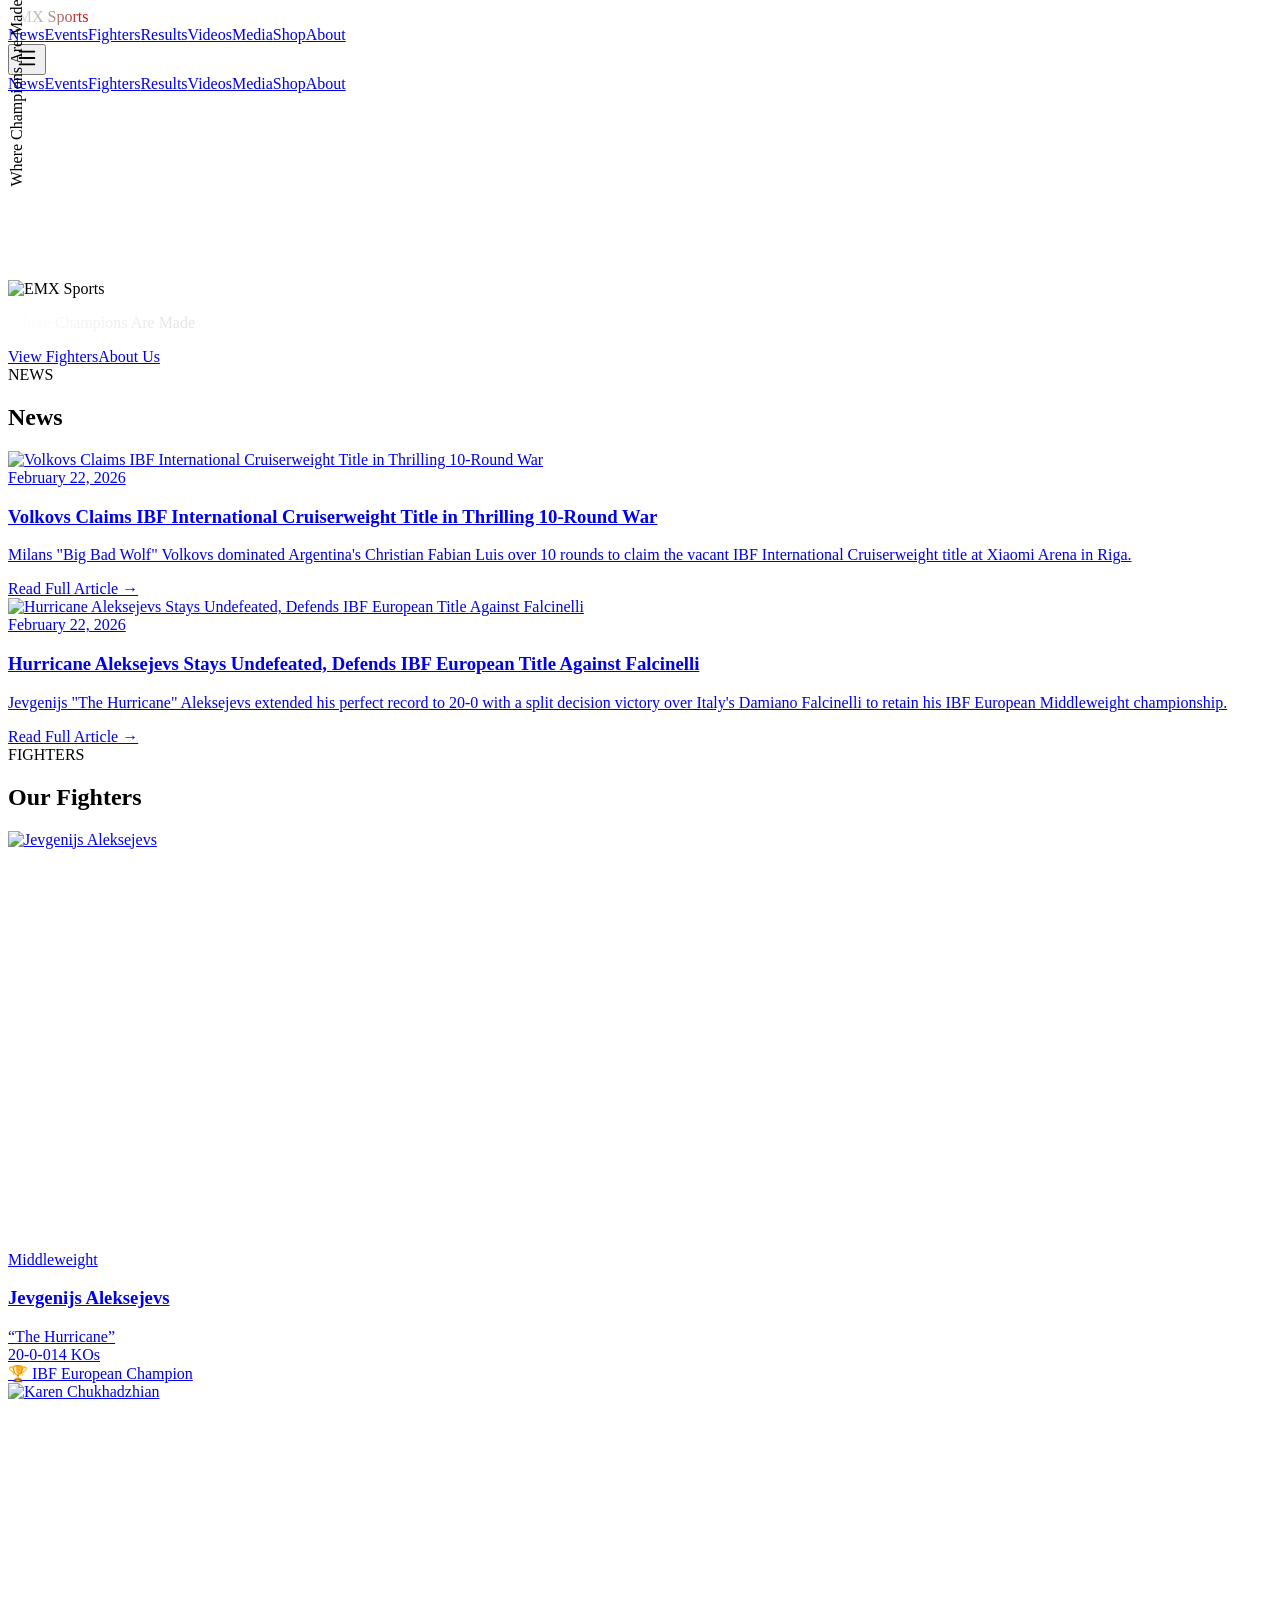
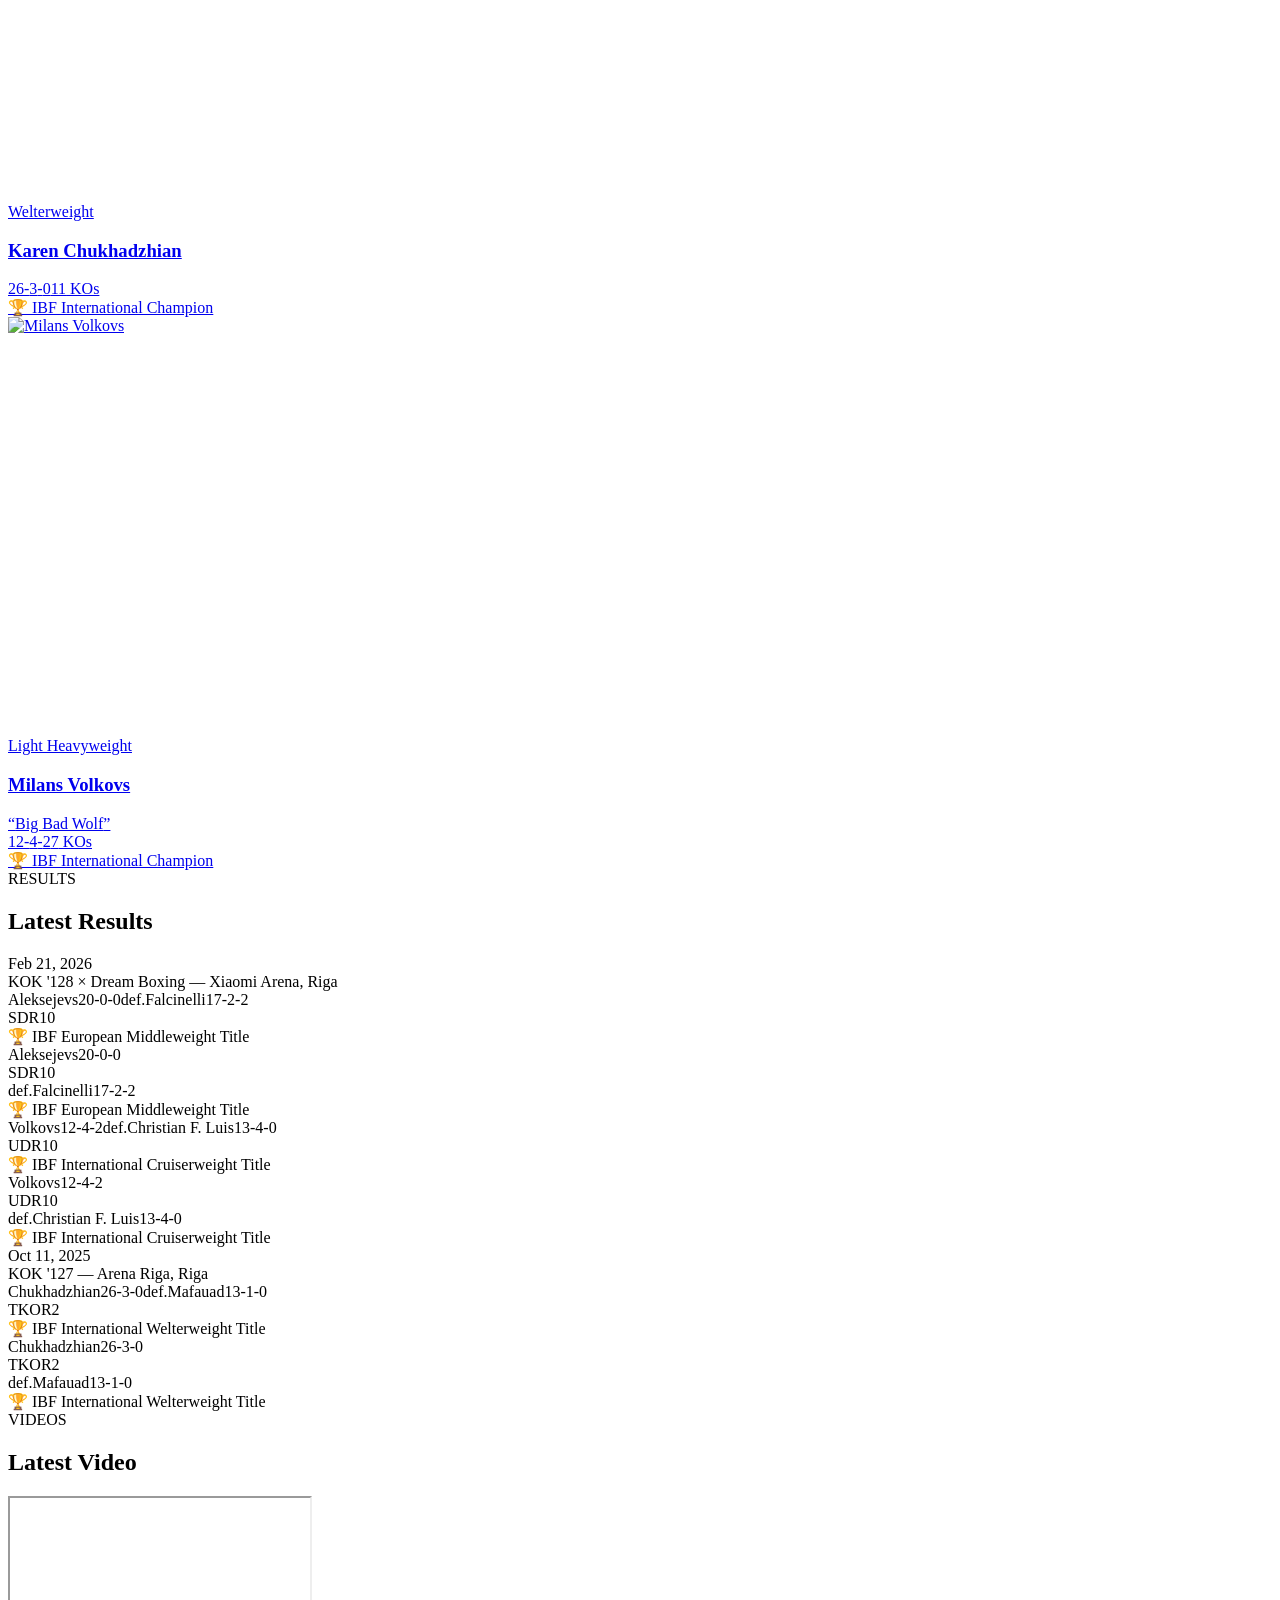
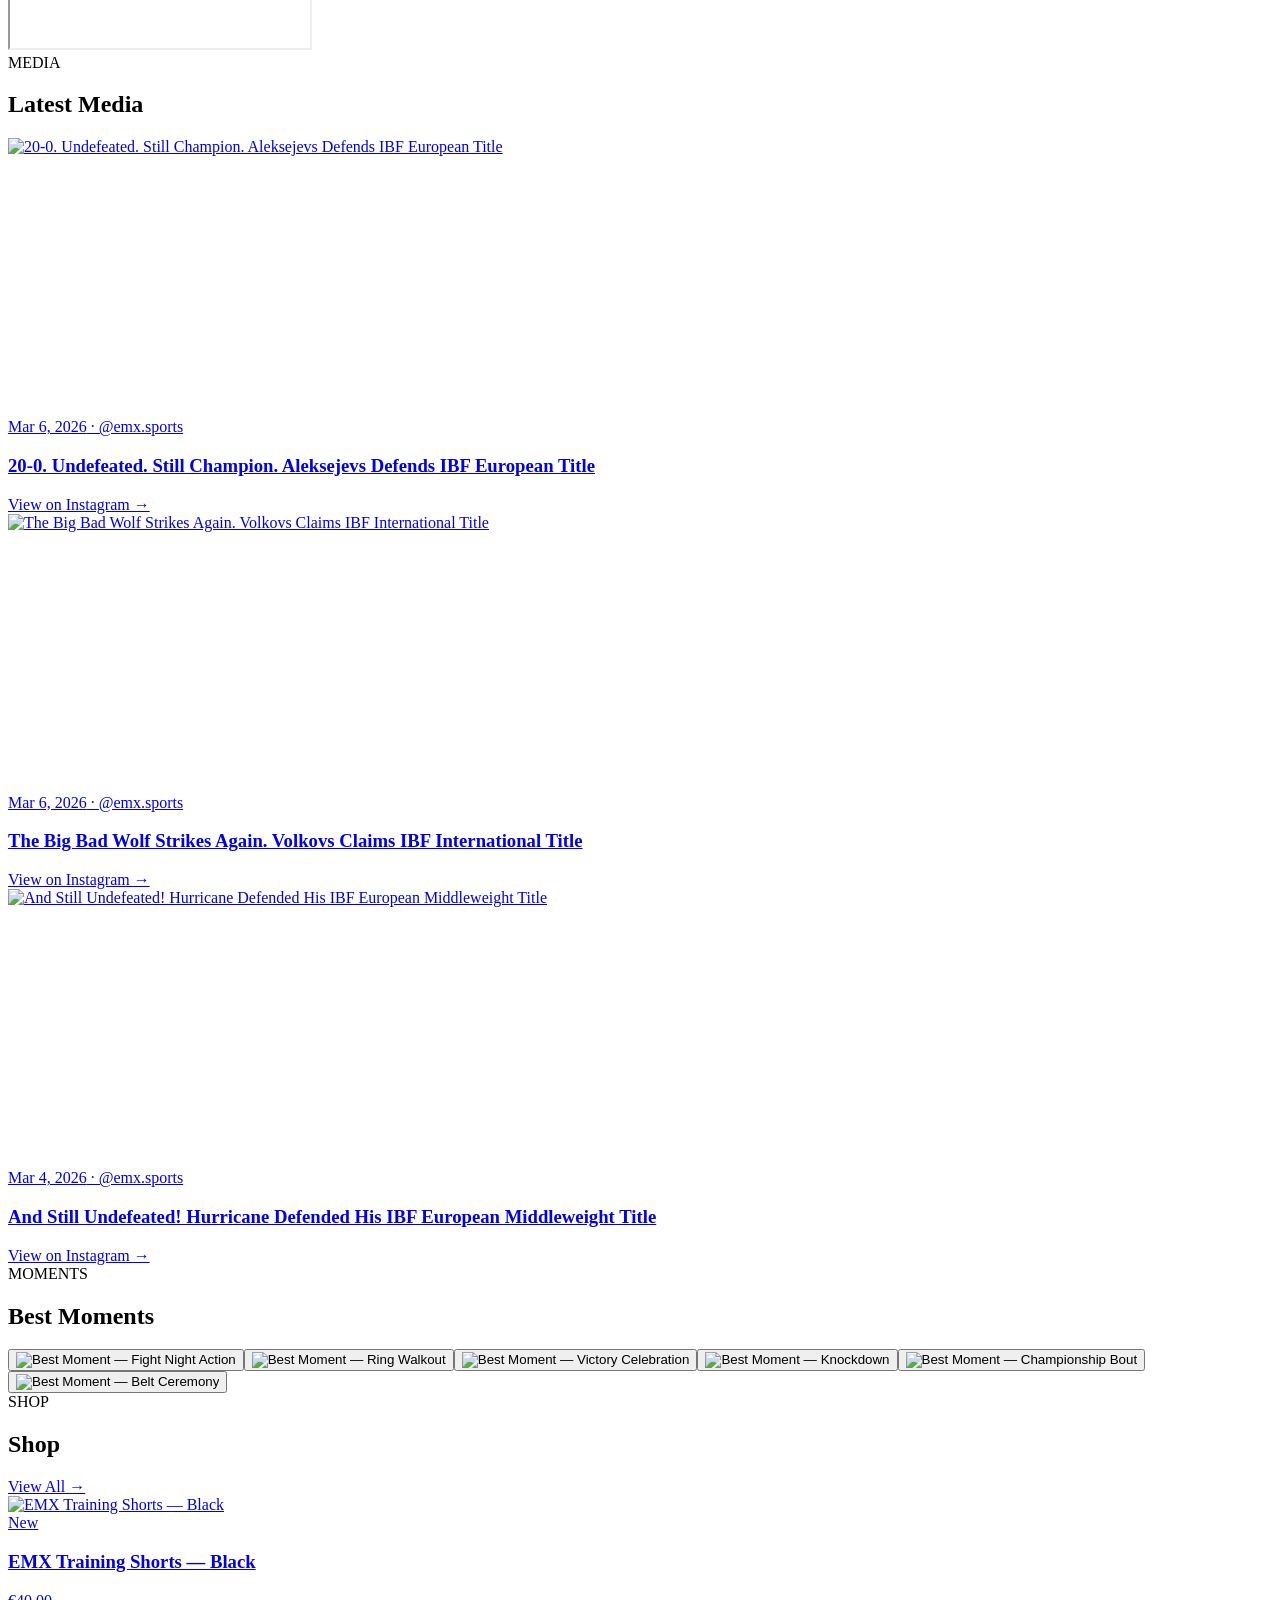
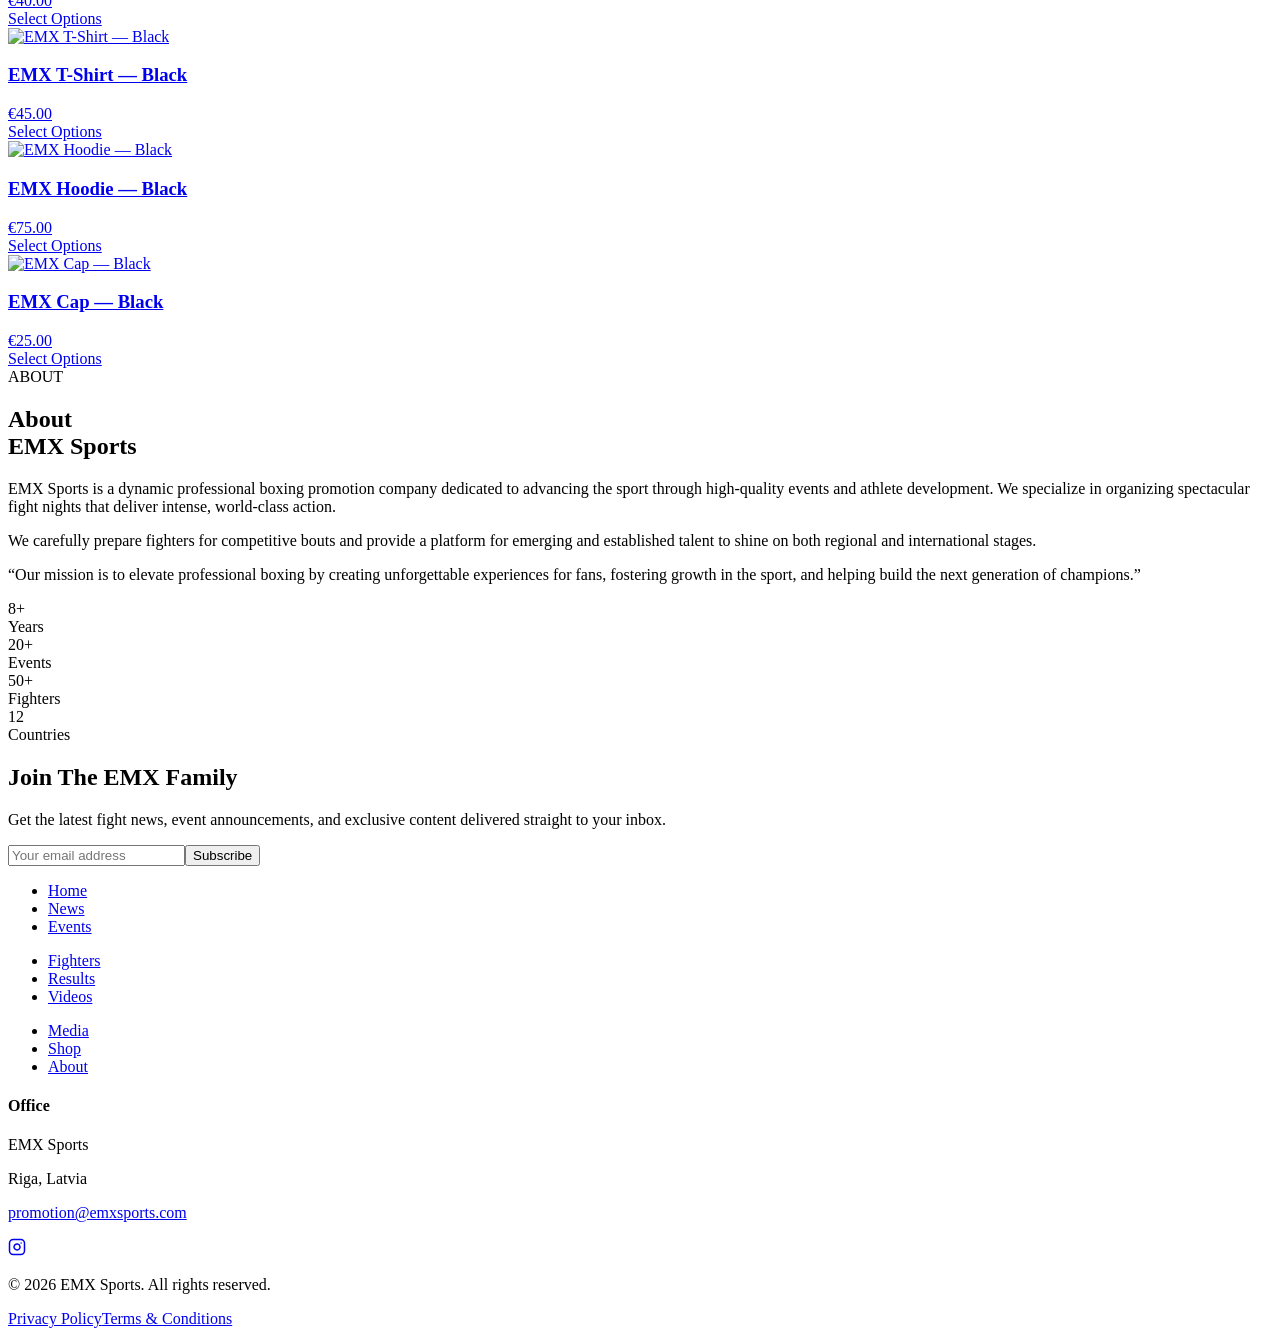
==== commit ddf9d160: "deploy: 233966e2d5fe496be8b41c5bcb22b72e573d381c" ====
--- a/index.html
+++ b/index.html
@@ -1 +1 @@
-<!DOCTYPE html><!--r2axvD4wN61_2nibLR3P7--><html lang="en"><head><meta charSet="utf-8"/><meta name="viewport" content="width=device-width, initial-scale=1"/><link rel="preload" as="image" href="/EMXsports2.0/images/logo.png"/><link rel="preload" as="image" href="/EMXsports2.0/images/volkovs-article.jpg"/><link rel="preload" as="image" href="/EMXsports2.0/images/aleksejevs-article.jpg"/><link rel="preload" as="image" href="/EMXsports2.0/images/fighters/jevgenijs-aleksejevs.jpg"/><link rel="preload" as="image" href="/EMXsports2.0/images/fighters/karen-chukhadzhian.jpg"/><link rel="preload" as="image" href="/EMXsports2.0/images/fighters/milans-volkovs.jpg"/><link rel="preload" as="image" href="/EMXsports2.0/images/instagram/post1.jpg"/><link rel="preload" as="image" href="/EMXsports2.0/images/instagram/post2.jpg"/><link rel="preload" as="image" href="/EMXsports2.0/images/instagram/post3.jpg"/><link rel="preload" as="image" href="/EMXsports2.0/images/best-moments/1.jpg"/><link rel="stylesheet" href="/EMXsports2.0/_next/static/chunks/dbf80a727dc73cc6.css" data-precedence="next"/><link rel="preload" as="script" fetchPriority="low" href="/EMXsports2.0/_next/static/chunks/4bac90751cec4baf.js"/><script src="/EMXsports2.0/_next/static/chunks/f5a587fa77f17822.js" async=""></script><script src="/EMXsports2.0/_next/static/chunks/976959e71b0fbc1f.js" async=""></script><script src="/EMXsports2.0/_next/static/chunks/9acf66e95c17faef.js" async=""></script><script src="/EMXsports2.0/_next/static/chunks/turbopack-5459f6948cbcf172.js" async=""></script><script src="/EMXsports2.0/_next/static/chunks/208d109d56c94dec.js" async=""></script><script src="/EMXsports2.0/_next/static/chunks/17dc41a3c46f05f4.js" async=""></script><script src="/EMXsports2.0/_next/static/chunks/0f50f2486108fcce.js" async=""></script><script src="/EMXsports2.0/_next/static/chunks/7387038504cab3f3.js" async=""></script><link rel="preload" as="image" href="/EMXsports2.0/images/best-moments/2.jpg"/><link rel="preload" as="image" href="/EMXsports2.0/images/best-moments/3.jpg"/><link rel="preload" as="image" href="/EMXsports2.0/images/best-moments/4.jpg"/><link rel="preload" as="image" href="/EMXsports2.0/images/best-moments/5.jpg"/><link rel="preload" as="image" href="/EMXsports2.0/images/best-moments/6.jpg"/><link rel="preload" as="image" href="/EMXsports2.0/images/shop/shorts.png"/><link rel="preload" as="image" href="/EMXsports2.0/images/shop/tshirt.png"/><link rel="preload" as="image" href="/EMXsports2.0/images/shop/hoodie.png"/><link rel="preload" as="image" href="/EMXsports2.0/images/shop/cap.png"/><title>EMX Sports — Where Champions Are Made</title><meta name="description" content="EMX Sports is a professional boxing promotion company dedicated to advancing the sport through high-quality events and athlete development."/><meta name="keywords" content="boxing, promotion, EMX Sports, fight night, Latvia, Riga"/><link rel="icon" href="/EMXsports2.0/favicon.ico?favicon.0b3bf435.ico" sizes="256x256" type="image/x-icon"/><script src="/EMXsports2.0/_next/static/chunks/a6dad97d9634a72d.js" noModule=""></script></head><body class="bg-[#0a0a0a] text-white antialiased"><div hidden=""><!--$--><!--/$--></div><main><nav class="fixed top-0 left-0 right-0 z-50 transition-all duration-500 bg-transparent"><div class="max-w-7xl mx-auto px-4 sm:px-6 lg:px-8"><div class="flex items-center justify-between h-20 sm:h-28"><a class="font-heading font-medium text-sm uppercase tracking-[0.15em]" style="background-image:linear-gradient(90deg, #ffffff 0%, #a0a0a0 50%, #cc0000 100%);-webkit-background-clip:text;-webkit-text-fill-color:transparent;background-clip:text" href="/EMXsports2.0">EMX Sports</a><div class="hidden md:flex items-center gap-6 lg:gap-8"><a class="font-heading font-medium tracking-[0.15em] text-sm text-gray-500 hover:text-white uppercase transition-colors duration-300" href="#articles">News</a><a class="font-heading font-medium tracking-[0.15em] text-sm text-gray-500 hover:text-white uppercase transition-colors duration-300" href="/EMXsports2.0/events/">Events</a><a class="font-heading font-medium tracking-[0.15em] text-sm text-gray-500 hover:text-white uppercase transition-colors duration-300" href="#fighters">Fighters</a><a class="font-heading font-medium tracking-[0.15em] text-sm text-gray-500 hover:text-white uppercase transition-colors duration-300" href="#results">Results</a><a class="font-heading font-medium tracking-[0.15em] text-sm text-gray-500 hover:text-white uppercase transition-colors duration-300" href="#videos">Videos</a><a class="font-heading font-medium tracking-[0.15em] text-sm text-gray-500 hover:text-white uppercase transition-colors duration-300" href="#news">Media</a><a class="font-heading font-medium tracking-[0.15em] text-sm text-gray-500 hover:text-white uppercase transition-colors duration-300" href="#shop">Shop</a><a class="font-heading font-medium tracking-[0.15em] text-sm text-gray-500 hover:text-white uppercase transition-colors duration-300" href="#about">About</a></div><button class="md:hidden text-white p-2"><svg xmlns="http://www.w3.org/2000/svg" width="22" height="22" viewBox="0 0 24 24" fill="none" stroke="currentColor" stroke-width="2" stroke-linecap="round" stroke-linejoin="round" class="lucide lucide-menu" aria-hidden="true"><path d="M4 5h16"></path><path d="M4 12h16"></path><path d="M4 19h16"></path></svg></button></div></div><div class="md:hidden overflow-hidden transition-all duration-300 max-h-0 opacity-0"><div class="bg-[#0a0a0a]/98 backdrop-blur-md border-t border-white/5 px-6 py-6 space-y-4"><a class="block font-heading font-medium tracking-[0.2em] text-gray-400 hover:text-white uppercase text-sm py-1.5 transition-colors" href="#articles">News</a><a class="block font-heading font-medium tracking-[0.2em] text-gray-400 hover:text-white uppercase text-sm py-1.5 transition-colors" href="/EMXsports2.0/events/">Events</a><a class="block font-heading font-medium tracking-[0.2em] text-gray-400 hover:text-white uppercase text-sm py-1.5 transition-colors" href="#fighters">Fighters</a><a class="block font-heading font-medium tracking-[0.2em] text-gray-400 hover:text-white uppercase text-sm py-1.5 transition-colors" href="#results">Results</a><a class="block font-heading font-medium tracking-[0.2em] text-gray-400 hover:text-white uppercase text-sm py-1.5 transition-colors" href="#videos">Videos</a><a class="block font-heading font-medium tracking-[0.2em] text-gray-400 hover:text-white uppercase text-sm py-1.5 transition-colors" href="#news">Media</a><a class="block font-heading font-medium tracking-[0.2em] text-gray-400 hover:text-white uppercase text-sm py-1.5 transition-colors" href="#shop">Shop</a><a class="block font-heading font-medium tracking-[0.2em] text-gray-400 hover:text-white uppercase text-sm py-1.5 transition-colors" href="#about">About</a></div></div></nav><section class="relative flex items-center justify-center overflow-hidden py-16 sm:py-20 md:py-24"><div class="absolute inset-0 bg-cover bg-center bg-no-repeat scale-105" style="background-image:url(&#x27;https://images.unsplash.com/photo-1549719386-74dfcbf7dbed?w=1920&amp;q=80&#x27;)"></div><div class="absolute inset-0 bg-black/75"></div><div class="absolute bottom-0 left-0 right-0 h-24 bg-gradient-to-t from-[#0a0a0a] to-transparent"></div><div class="absolute left-2 sm:left-4 top-1/2 -translate-y-1/2 z-10 pointer-events-none select-none" style="writing-mode:vertical-rl;transform:translateY(-50%) rotate(180deg)"><span class="text-gray-800 text-6xl sm:text-7xl font-heading uppercase tracking-widest opacity-20 whitespace-nowrap">Where Champions Are Made</span></div><div class="relative z-10 max-w-7xl mx-auto px-4 sm:px-6 lg:px-8 text-center"><div class="inline-block mx-auto mb-5"><img src="/EMXsports2.0/images/logo.png" alt="EMX Sports" class="w-full max-w-[280px] sm:max-w-[340px] md:max-w-[420px] lg:max-w-[480px] mx-auto drop-shadow-2xl"/></div><p class="text-sm sm:text-base tracking-[0.3em] uppercase font-heading mb-10" style="background-image:linear-gradient(90deg, #ffffff 0%, #a0a0a0 50%, #cc0000 100%);-webkit-background-clip:text;-webkit-text-fill-color:transparent;background-clip:text">Where Champions Are Made</p><div class="flex flex-col sm:flex-row gap-3 sm:gap-4 justify-center"><a class="bg-[#c41e3a] hover:bg-[#a01830] text-white font-heading font-semibold tracking-[0.2em] text-xs px-8 py-3.5 uppercase transition-all hover:scale-105" href="#fighters">View Fighters</a><a class="border border-white/20 hover:border-white/50 text-gray-300 hover:text-white font-heading font-semibold tracking-[0.2em] text-xs px-8 py-3.5 uppercase transition-all" href="#about">About Us</a></div></div></section><section id="articles" class="relative py-20 sm:py-28 bg-[#0a0a0a] overflow-hidden"><div class="absolute inset-0 flex items-center justify-center pointer-events-none select-none"><span class="font-heading uppercase text-white opacity-[0.03] text-[15vw] leading-none whitespace-nowrap">NEWS</span></div><div class="relative max-w-7xl mx-auto px-4 sm:px-6 lg:px-8"><h2 class="font-heading font-bold text-4xl sm:text-5xl md:text-6xl uppercase text-white mb-10 sm:mb-14 text-center">News</h2><div class="grid grid-cols-1 md:grid-cols-2 gap-6 md:gap-8"><a class="group block bg-[#111] hover:bg-[#161616] transition-all duration-500 hover:shadow-[0_0_40px_rgba(196,30,58,0.12)]" href="/EMXsports2.0/news/volkovs-claims-ibf-international-cruiserweight-title/"><div class="relative overflow-hidden aspect-[16/9]"><img src="/EMXsports2.0/images/volkovs-article.jpg" alt="Volkovs Claims IBF International Cruiserweight Title in Thrilling 10-Round War" class="w-full h-full object-cover group-hover:scale-105 transition-transform duration-700"/><div class="absolute inset-0 bg-gradient-to-t from-[#111] via-transparent to-transparent opacity-60"></div></div><div class="p-6 sm:p-8"><div class="text-gray-600 font-heading text-[10px] tracking-[0.25em] uppercase mb-3">February 22, 2026</div><h3 class="font-heading font-bold text-lg sm:text-xl md:text-2xl uppercase text-white leading-tight mb-4 group-hover:text-[#c41e3a] transition-colors duration-300">Volkovs Claims IBF International Cruiserweight Title in Thrilling 10-Round War</h3><p class="text-gray-500 text-sm leading-relaxed line-clamp-3">Milans &quot;Big Bad Wolf&quot; Volkovs dominated Argentina&#x27;s Christian Fabian Luis over 10 rounds to claim the vacant IBF International Cruiserweight title at Xiaomi Arena in Riga.</p><div class="mt-5 text-[#c41e3a] font-heading text-[10px] tracking-[0.2em] uppercase opacity-0 group-hover:opacity-100 transition-opacity duration-300">Read Full Article →</div></div></a><a class="group block bg-[#111] hover:bg-[#161616] transition-all duration-500 hover:shadow-[0_0_40px_rgba(196,30,58,0.12)]" href="/EMXsports2.0/news/aleksejevs-defends-ibf-european-middleweight-title/"><div class="relative overflow-hidden aspect-[16/9]"><img src="/EMXsports2.0/images/aleksejevs-article.jpg" alt="Hurricane Aleksejevs Stays Undefeated, Defends IBF European Title Against Falcinelli" class="w-full h-full object-cover group-hover:scale-105 transition-transform duration-700"/><div class="absolute inset-0 bg-gradient-to-t from-[#111] via-transparent to-transparent opacity-60"></div></div><div class="p-6 sm:p-8"><div class="text-gray-600 font-heading text-[10px] tracking-[0.25em] uppercase mb-3">February 22, 2026</div><h3 class="font-heading font-bold text-lg sm:text-xl md:text-2xl uppercase text-white leading-tight mb-4 group-hover:text-[#c41e3a] transition-colors duration-300">Hurricane Aleksejevs Stays Undefeated, Defends IBF European Title Against Falcinelli</h3><p class="text-gray-500 text-sm leading-relaxed line-clamp-3">Jevgenijs &quot;The Hurricane&quot; Aleksejevs extended his perfect record to 20-0 with a split decision victory over Italy&#x27;s Damiano Falcinelli to retain his IBF European Middleweight championship.</p><div class="mt-5 text-[#c41e3a] font-heading text-[10px] tracking-[0.2em] uppercase opacity-0 group-hover:opacity-100 transition-opacity duration-300">Read Full Article →</div></div></a></div></div><div class="section-divider mt-20 sm:mt-28"></div></section><section id="fighters" class="relative py-20 sm:py-28 bg-white overflow-hidden"><div class="absolute inset-0 flex items-center justify-center pointer-events-none select-none"><span class="font-heading uppercase text-gray-900 opacity-[0.03] text-[15vw] leading-none whitespace-nowrap">FIGHTERS</span></div><div class="relative max-w-7xl mx-auto px-4 sm:px-6 lg:px-8"><div class="mb-10 sm:mb-14 text-center"><h2 class="font-heading font-bold text-4xl sm:text-5xl md:text-6xl uppercase text-gray-900">Our Fighters</h2><span class="hidden sm:block text-gray-500 font-heading text-xs tracking-[0.2em] uppercase mt-4">View Full Roster →</span></div><div class="grid grid-cols-1 sm:grid-cols-2 lg:grid-cols-3 gap-4"><a class="bg-gray-100 group block transition-all duration-500 shadow-md hover:shadow-xl hover:-translate-y-1" href="/EMXsports2.0/fighters/jevgenijs-aleksejevs/"><div class="relative overflow-hidden" style="min-height:420px"><img src="/EMXsports2.0/images/fighters/jevgenijs-aleksejevs.jpg" alt="Jevgenijs Aleksejevs" class="w-full h-full object-cover object-top opacity-50 group-hover:opacity-75 group-hover:scale-105 transition-all duration-700 absolute inset-0" style="min-height:420px"/><div class="absolute inset-0 bg-gradient-to-t from-gray-100 via-black/20 to-transparent"></div><div class="absolute top-5 left-5"><span class="text-[#c41e3a] font-heading text-[10px] tracking-[0.2em] uppercase bg-black/40 backdrop-blur-sm px-2.5 py-1">WBC #4</span></div><div class="absolute bottom-0 left-0 right-0 p-5 sm:p-6"><div class="text-gray-500 font-heading text-[10px] tracking-[0.25em] uppercase mb-1.5">Middleweight</div><h3 class="font-heading font-bold text-xl sm:text-2xl uppercase text-gray-900 leading-tight">Jevgenijs Aleksejevs</h3><div class="text-gray-500 font-heading text-xs italic mt-1.5">“<!-- -->The Hurricane<!-- -->”</div><div class="flex items-center gap-4 mt-3 pt-3 border-t border-gray-300"><span class="text-gray-900 font-heading font-bold text-base sm:text-lg">20<!-- -->-<!-- -->0<!-- -->-<!-- -->0</span><span class="text-gray-600 text-xs font-heading tracking-wider">14<!-- --> KOs</span></div></div></div></a><a class="bg-gray-100 group block transition-all duration-500 shadow-md hover:shadow-xl hover:-translate-y-1" href="/EMXsports2.0/fighters/karen-chukhadzhian/"><div class="relative overflow-hidden" style="min-height:420px"><img src="/EMXsports2.0/images/fighters/karen-chukhadzhian.jpg" alt="Karen Chukhadzhian" class="w-full h-full object-cover object-top opacity-50 group-hover:opacity-75 group-hover:scale-105 transition-all duration-700 absolute inset-0" style="min-height:420px"/><div class="absolute inset-0 bg-gradient-to-t from-gray-100 via-black/20 to-transparent"></div><div class="absolute bottom-0 left-0 right-0 p-5 sm:p-6"><div class="text-gray-500 font-heading text-[10px] tracking-[0.25em] uppercase mb-1.5">Welterweight</div><h3 class="font-heading font-bold text-xl sm:text-2xl uppercase text-gray-900 leading-tight">Karen Chukhadzhian</h3><div class="flex items-center gap-4 mt-3 pt-3 border-t border-gray-300"><span class="text-gray-900 font-heading font-bold text-base sm:text-lg">26<!-- -->-<!-- -->3<!-- -->-<!-- -->0</span><span class="text-gray-600 text-xs font-heading tracking-wider">11<!-- --> KOs</span></div></div></div></a><a class="bg-gray-100 group block transition-all duration-500 shadow-md hover:shadow-xl hover:-translate-y-1" href="/EMXsports2.0/fighters/milans-volkovs/"><div class="relative overflow-hidden" style="min-height:420px"><img src="/EMXsports2.0/images/fighters/milans-volkovs.jpg" alt="Milans Volkovs" class="w-full h-full object-cover object-top opacity-50 group-hover:opacity-75 group-hover:scale-105 transition-all duration-700 absolute inset-0" style="min-height:420px"/><div class="absolute inset-0 bg-gradient-to-t from-gray-100 via-black/20 to-transparent"></div><div class="absolute bottom-0 left-0 right-0 p-5 sm:p-6"><div class="text-gray-500 font-heading text-[10px] tracking-[0.25em] uppercase mb-1.5">Light Heavyweight</div><h3 class="font-heading font-bold text-xl sm:text-2xl uppercase text-gray-900 leading-tight">Milans Volkovs</h3><div class="text-gray-500 font-heading text-xs italic mt-1.5">“<!-- -->Big Bad Wolf<!-- -->”</div><div class="flex items-center gap-4 mt-3 pt-3 border-t border-gray-300"><span class="text-gray-900 font-heading font-bold text-base sm:text-lg">12<!-- -->-<!-- -->4<!-- -->-<!-- -->2</span><span class="text-gray-600 text-xs font-heading tracking-wider">7<!-- --> KOs</span></div></div></div></a></div></div><div class="section-divider mt-20 sm:mt-28"></div></section><section id="results" class="relative py-20 sm:py-28 bg-[#0a0a0a] overflow-hidden"><div class="absolute inset-0 flex items-center justify-center pointer-events-none select-none"><span class="font-heading uppercase text-white opacity-[0.03] text-[15vw] leading-none whitespace-nowrap">RESULTS</span></div><div class="relative max-w-7xl mx-auto px-4 sm:px-6 lg:px-8"><h2 class="font-heading font-bold text-4xl sm:text-5xl md:text-6xl uppercase text-white mb-10 sm:mb-14 text-center">Latest Results</h2><div class="space-y-10 sm:space-y-12"><div><div class="flex flex-col sm:flex-row sm:items-center gap-2 sm:gap-4 mb-4"><span class="text-gray-500 font-heading text-sm tracking-wider">Feb 21, 2026</span><div class="hidden sm:block h-px flex-1 bg-gray-800/50"></div><span class="text-gray-600 font-heading text-xs tracking-[0.2em] uppercase">KOK &#x27;128 × Dream Boxing — Xiaomi Arena, Riga</span></div><div class="space-y-[1px]"><div class="bg-[#111] hover:bg-[#161616] transition-all duration-300 hover:shadow-[0_0_20px_rgba(196,30,58,0.1)] hover:translate-x-1"><div class="hidden sm:block px-6 py-5"><div class="flex items-center justify-between"><div class="flex items-center gap-3 flex-wrap"><span class="font-heading font-bold text-lg sm:text-xl text-white uppercase">Aleksejevs</span><span class="text-gray-600 text-xs font-heading">20-0-0</span><span class="text-gray-600 font-heading text-xs mx-1">def.</span><span class="font-heading text-base sm:text-lg text-gray-500 uppercase">Falcinelli</span><span class="text-gray-700 text-xs font-heading">17-2-2</span></div><div class="flex items-center gap-3 flex-shrink-0 ml-4"><span class="font-heading font-bold text-sm text-yellow-400">SD</span><span class="text-gray-600 text-xs font-heading">R10</span></div></div><div class="mt-2"><span class="text-[#c41e3a]/70 font-heading text-[10px] tracking-[0.15em] uppercase">🏆 <!-- -->IBF European Middleweight Title</span></div></div><div class="sm:hidden px-5 py-4"><div class="flex items-center justify-between mb-2"><div><span class="font-heading font-bold text-base text-white uppercase">Aleksejevs</span><span class="text-gray-600 text-xs font-heading ml-2">20-0-0</span></div><div class="flex items-center gap-2"><span class="font-heading font-bold text-xs text-yellow-400">SD</span><span class="text-gray-600 text-[10px] font-heading">R10</span></div></div><div class="flex items-center gap-2"><span class="text-gray-600 font-heading text-[10px]">def.</span><span class="font-heading text-sm text-gray-500 uppercase">Falcinelli</span><span class="text-gray-700 text-[10px] font-heading">17-2-2</span></div><div class="mt-2"><span class="text-[#c41e3a]/70 font-heading text-[10px] tracking-[0.15em] uppercase">🏆 <!-- -->IBF European Middleweight Title</span></div></div></div><div class="bg-[#111] hover:bg-[#161616] transition-all duration-300 hover:shadow-[0_0_20px_rgba(196,30,58,0.1)] hover:translate-x-1"><div class="hidden sm:block px-6 py-5"><div class="flex items-center justify-between"><div class="flex items-center gap-3 flex-wrap"><span class="font-heading font-bold text-lg sm:text-xl text-white uppercase">Volkovs</span><span class="text-gray-600 text-xs font-heading">12-4-2</span><span class="text-gray-600 font-heading text-xs mx-1">def.</span><span class="font-heading text-base sm:text-lg text-gray-500 uppercase">Christian F. Luis</span><span class="text-gray-700 text-xs font-heading">13-4-0</span></div><div class="flex items-center gap-3 flex-shrink-0 ml-4"><span class="font-heading font-bold text-sm text-blue-400">UD</span><span class="text-gray-600 text-xs font-heading">R10</span></div></div><div class="mt-2"><span class="text-[#c41e3a]/70 font-heading text-[10px] tracking-[0.15em] uppercase">🏆 <!-- -->IBF International Cruiserweight Title</span></div></div><div class="sm:hidden px-5 py-4"><div class="flex items-center justify-between mb-2"><div><span class="font-heading font-bold text-base text-white uppercase">Volkovs</span><span class="text-gray-600 text-xs font-heading ml-2">12-4-2</span></div><div class="flex items-center gap-2"><span class="font-heading font-bold text-xs text-blue-400">UD</span><span class="text-gray-600 text-[10px] font-heading">R10</span></div></div><div class="flex items-center gap-2"><span class="text-gray-600 font-heading text-[10px]">def.</span><span class="font-heading text-sm text-gray-500 uppercase">Christian F. Luis</span><span class="text-gray-700 text-[10px] font-heading">13-4-0</span></div><div class="mt-2"><span class="text-[#c41e3a]/70 font-heading text-[10px] tracking-[0.15em] uppercase">🏆 <!-- -->IBF International Cruiserweight Title</span></div></div></div></div></div><div><div class="flex flex-col sm:flex-row sm:items-center gap-2 sm:gap-4 mb-4"><span class="text-gray-500 font-heading text-sm tracking-wider">Oct 11, 2025</span><div class="hidden sm:block h-px flex-1 bg-gray-800/50"></div><span class="text-gray-600 font-heading text-xs tracking-[0.2em] uppercase">KOK &#x27;127 — Arena Riga, Riga</span></div><div class="space-y-[1px]"><div class="bg-[#111] hover:bg-[#161616] transition-all duration-300 hover:shadow-[0_0_20px_rgba(196,30,58,0.1)] hover:translate-x-1"><div class="hidden sm:block px-6 py-5"><div class="flex items-center justify-between"><div class="flex items-center gap-3 flex-wrap"><span class="font-heading font-bold text-lg sm:text-xl text-white uppercase">Chukhadzhian</span><span class="text-gray-600 text-xs font-heading">26-3-0</span><span class="text-gray-600 font-heading text-xs mx-1">def.</span><span class="font-heading text-base sm:text-lg text-gray-500 uppercase">Mafauad</span><span class="text-gray-700 text-xs font-heading">13-1-0</span></div><div class="flex items-center gap-3 flex-shrink-0 ml-4"><span class="font-heading font-bold text-sm text-[#c41e3a]">TKO</span><span class="text-gray-600 text-xs font-heading">R2</span></div></div><div class="mt-2"><span class="text-[#c41e3a]/70 font-heading text-[10px] tracking-[0.15em] uppercase">🏆 <!-- -->IBF International Welterweight Title</span></div></div><div class="sm:hidden px-5 py-4"><div class="flex items-center justify-between mb-2"><div><span class="font-heading font-bold text-base text-white uppercase">Chukhadzhian</span><span class="text-gray-600 text-xs font-heading ml-2">26-3-0</span></div><div class="flex items-center gap-2"><span class="font-heading font-bold text-xs text-[#c41e3a]">TKO</span><span class="text-gray-600 text-[10px] font-heading">R2</span></div></div><div class="flex items-center gap-2"><span class="text-gray-600 font-heading text-[10px]">def.</span><span class="font-heading text-sm text-gray-500 uppercase">Mafauad</span><span class="text-gray-700 text-[10px] font-heading">13-1-0</span></div><div class="mt-2"><span class="text-[#c41e3a]/70 font-heading text-[10px] tracking-[0.15em] uppercase">🏆 <!-- -->IBF International Welterweight Title</span></div></div></div></div></div></div></div><div class="section-divider mt-20 sm:mt-28"></div></section><section id="videos" class="relative py-20 sm:py-28 bg-[#0a0a0a] overflow-hidden"><div class="absolute inset-0 flex items-center justify-center pointer-events-none select-none"><span class="font-heading uppercase text-white opacity-[0.03] text-[15vw] leading-none whitespace-nowrap">VIDEOS</span></div><div class="relative max-w-7xl mx-auto px-4 sm:px-6 lg:px-8"><h2 class="font-heading font-bold text-4xl sm:text-5xl md:text-6xl uppercase text-white mb-10 sm:mb-14 text-center">Latest Video</h2><div class="max-w-4xl mx-auto"><div class="relative w-full aspect-video"><iframe src="https://www.youtube.com/embed/jsXe6zZxEpI" title="EMX Sports Video" allow="accelerometer; autoplay; clipboard-write; encrypted-media; gyroscope; picture-in-picture" allowFullScreen="" class="absolute inset-0 w-full h-full"></iframe></div></div></div><div class="section-divider mt-20 sm:mt-28"></div></section><section id="news" class="relative py-20 sm:py-28 bg-[#0a0a0a] overflow-hidden"><div class="absolute inset-0 flex items-center justify-center pointer-events-none select-none"><span class="font-heading uppercase text-white opacity-[0.03] text-[15vw] leading-none whitespace-nowrap">MEDIA</span></div><div class="relative max-w-7xl mx-auto px-4 sm:px-6 lg:px-8"><h2 class="font-heading font-bold text-4xl sm:text-5xl md:text-6xl uppercase text-white mb-10 sm:mb-14 text-center">Latest Media</h2><div class="grid grid-cols-1 sm:grid-cols-2 lg:grid-cols-3 gap-[1px] bg-gray-800/50"><a target="_blank" rel="noopener noreferrer" class="bg-[#0a0a0a] group block transition-all duration-500 hover:shadow-[0_0_30px_rgba(196,30,58,0.15)] hover:-translate-y-1" href="https://www.instagram.com/emx.sports/p/DVjtPNlgDGY/"><div class="relative overflow-hidden" style="min-height:280px"><img src="/EMXsports2.0/images/instagram/post1.jpg" alt="20-0. Undefeated. Still Champion. Aleksejevs Defends IBF European Title" class="w-full h-full object-cover opacity-40 group-hover:opacity-60 group-hover:scale-105 transition-all duration-700 absolute inset-0" style="min-height:280px"/><div class="absolute inset-0 bg-gradient-to-t from-black via-black/50 to-transparent"></div><div class="absolute bottom-0 left-0 right-0 p-5 sm:p-6"><div class="text-gray-600 font-heading text-[10px] tracking-[0.25em] uppercase mb-2.5">Mar 6, 2026<!-- --> · @emx.sports</div><h3 class="font-heading font-bold text-sm sm:text-base uppercase text-white leading-tight line-clamp-3">20-0. Undefeated. Still Champion. Aleksejevs Defends IBF European Title</h3><div class="mt-3 text-[#c41e3a] font-heading text-[10px] tracking-[0.2em] uppercase opacity-0 group-hover:opacity-100 transition-opacity duration-300">View on Instagram →</div></div></div></a><a target="_blank" rel="noopener noreferrer" class="bg-[#0a0a0a] group block transition-all duration-500 hover:shadow-[0_0_30px_rgba(196,30,58,0.15)] hover:-translate-y-1" href="https://www.instagram.com/emx.sports/p/DVjqi-jgKfH/"><div class="relative overflow-hidden" style="min-height:280px"><img src="/EMXsports2.0/images/instagram/post2.jpg" alt="The Big Bad Wolf Strikes Again. Volkovs Claims IBF International Title" class="w-full h-full object-cover opacity-40 group-hover:opacity-60 group-hover:scale-105 transition-all duration-700 absolute inset-0" style="min-height:280px"/><div class="absolute inset-0 bg-gradient-to-t from-black via-black/50 to-transparent"></div><div class="absolute bottom-0 left-0 right-0 p-5 sm:p-6"><div class="text-gray-600 font-heading text-[10px] tracking-[0.25em] uppercase mb-2.5">Mar 6, 2026<!-- --> · @emx.sports</div><h3 class="font-heading font-bold text-sm sm:text-base uppercase text-white leading-tight line-clamp-3">The Big Bad Wolf Strikes Again. Volkovs Claims IBF International Title</h3><div class="mt-3 text-[#c41e3a] font-heading text-[10px] tracking-[0.2em] uppercase opacity-0 group-hover:opacity-100 transition-opacity duration-300">View on Instagram →</div></div></div></a><a target="_blank" rel="noopener noreferrer" class="bg-[#0a0a0a] group block transition-all duration-500 hover:shadow-[0_0_30px_rgba(196,30,58,0.15)] hover:-translate-y-1" href="https://www.instagram.com/emx.sports/p/DVd9IlnDJvl/"><div class="relative overflow-hidden" style="min-height:280px"><img src="/EMXsports2.0/images/instagram/post3.jpg" alt="And Still Undefeated! Hurricane Defended His IBF European Middleweight Title" class="w-full h-full object-cover opacity-40 group-hover:opacity-60 group-hover:scale-105 transition-all duration-700 absolute inset-0" style="min-height:280px"/><div class="absolute inset-0 bg-gradient-to-t from-black via-black/50 to-transparent"></div><div class="absolute bottom-0 left-0 right-0 p-5 sm:p-6"><div class="text-gray-600 font-heading text-[10px] tracking-[0.25em] uppercase mb-2.5">Mar 4, 2026<!-- --> · @emx.sports</div><h3 class="font-heading font-bold text-sm sm:text-base uppercase text-white leading-tight line-clamp-3">And Still Undefeated! Hurricane Defended His IBF European Middleweight Title</h3><div class="mt-3 text-[#c41e3a] font-heading text-[10px] tracking-[0.2em] uppercase opacity-0 group-hover:opacity-100 transition-opacity duration-300">View on Instagram →</div></div></div></a></div></div><div class="section-divider mt-20 sm:mt-28"></div></section><section id="best-moments" class="relative py-20 sm:py-28 bg-[#0a0a0a] overflow-hidden"><div class="absolute inset-0 flex items-center justify-center pointer-events-none select-none"><span class="font-heading uppercase text-white opacity-[0.03] text-[15vw] leading-none whitespace-nowrap">MOMENTS</span></div><div class="relative max-w-7xl mx-auto px-4 sm:px-6 lg:px-8"><h2 class="font-heading font-bold text-4xl sm:text-5xl md:text-6xl uppercase text-white mb-10 sm:mb-14 text-center">Best Moments</h2><div class="grid grid-cols-2 sm:grid-cols-3 gap-[2px]"><button class="relative overflow-hidden group cursor-pointer aspect-[4/3]"><img src="/EMXsports2.0/images/best-moments/1.jpg" alt="Best Moment — Fight Night Action" class="w-full h-full object-cover opacity-60 group-hover:opacity-90 group-hover:scale-105 transition-all duration-700"/><div class="absolute inset-0 bg-gradient-to-t from-black/60 via-transparent to-transparent opacity-0 group-hover:opacity-100 transition-opacity duration-300"></div></button><button class="relative overflow-hidden group cursor-pointer aspect-[4/3]"><img src="/EMXsports2.0/images/best-moments/2.jpg" alt="Best Moment — Ring Walkout" class="w-full h-full object-cover opacity-60 group-hover:opacity-90 group-hover:scale-105 transition-all duration-700"/><div class="absolute inset-0 bg-gradient-to-t from-black/60 via-transparent to-transparent opacity-0 group-hover:opacity-100 transition-opacity duration-300"></div></button><button class="relative overflow-hidden group cursor-pointer aspect-[4/3]"><img src="/EMXsports2.0/images/best-moments/3.jpg" alt="Best Moment — Victory Celebration" class="w-full h-full object-cover opacity-60 group-hover:opacity-90 group-hover:scale-105 transition-all duration-700"/><div class="absolute inset-0 bg-gradient-to-t from-black/60 via-transparent to-transparent opacity-0 group-hover:opacity-100 transition-opacity duration-300"></div></button><button class="relative overflow-hidden group cursor-pointer aspect-[4/3]"><img src="/EMXsports2.0/images/best-moments/4.jpg" alt="Best Moment — Knockdown" class="w-full h-full object-cover opacity-60 group-hover:opacity-90 group-hover:scale-105 transition-all duration-700"/><div class="absolute inset-0 bg-gradient-to-t from-black/60 via-transparent to-transparent opacity-0 group-hover:opacity-100 transition-opacity duration-300"></div></button><button class="relative overflow-hidden group cursor-pointer aspect-[4/3]"><img src="/EMXsports2.0/images/best-moments/5.jpg" alt="Best Moment — Championship Bout" class="w-full h-full object-cover opacity-60 group-hover:opacity-90 group-hover:scale-105 transition-all duration-700"/><div class="absolute inset-0 bg-gradient-to-t from-black/60 via-transparent to-transparent opacity-0 group-hover:opacity-100 transition-opacity duration-300"></div></button><button class="relative overflow-hidden group cursor-pointer aspect-[4/3]"><img src="/EMXsports2.0/images/best-moments/6.jpg" alt="Best Moment — Belt Ceremony" class="w-full h-full object-cover opacity-60 group-hover:opacity-90 group-hover:scale-105 transition-all duration-700"/><div class="absolute inset-0 bg-gradient-to-t from-black/60 via-transparent to-transparent opacity-0 group-hover:opacity-100 transition-opacity duration-300"></div></button></div></div><div class="section-divider mt-20 sm:mt-28"></div></section><section id="shop" class="relative py-20 sm:py-28 bg-white overflow-hidden"><div class="absolute inset-0 flex items-center justify-center pointer-events-none select-none"><span class="font-heading uppercase text-gray-900 opacity-[0.03] text-[15vw] leading-none whitespace-nowrap">SHOP</span></div><div class="relative max-w-7xl mx-auto px-4 sm:px-6 lg:px-8"><div class="mb-10 sm:mb-14 text-center"><h2 class="font-heading font-bold text-4xl sm:text-5xl md:text-6xl uppercase text-gray-900">Shop</h2><a class="hidden sm:inline-block text-gray-600 hover:text-gray-900 font-heading text-xs tracking-[0.2em] uppercase transition-colors mt-4" href="/EMXsports2.0/shop/">View All →</a></div><div class="grid grid-cols-2 lg:grid-cols-4 gap-4 sm:gap-5"><a class="group block bg-gray-50 transition-all duration-500 shadow-md hover:shadow-xl hover:-translate-y-2 rounded" href="/EMXsports2.0/shop/"><div class="relative overflow-hidden aspect-square"><img src="/EMXsports2.0/images/shop/shorts.png" alt="EMX Training Shorts — Black" class="w-full h-full object-cover opacity-75 group-hover:opacity-100 group-hover:scale-105 transition-all duration-500"/><div class="absolute top-3 left-3"><span class="bg-[#c41e3a] text-white font-heading text-[9px] tracking-[0.2em] uppercase px-2.5 py-1">New</span></div></div><div class="p-4 sm:p-5"><h3 class="font-heading font-bold text-xs sm:text-sm uppercase text-gray-900 leading-tight mb-2 min-h-[2.5em]">EMX Training Shorts — Black</h3><div class="text-gray-600 font-heading text-xs sm:text-sm mb-3 sm:mb-4">€40.00</div><span class="inline-block bg-[#c41e3a] hover:bg-[#a01830] text-white font-heading text-[9px] sm:text-[10px] tracking-[0.15em] uppercase px-3 sm:px-4 py-2 transition-colors">Select Options</span></div></a><a class="group block bg-gray-50 transition-all duration-500 shadow-md hover:shadow-xl hover:-translate-y-2 rounded" href="/EMXsports2.0/shop/"><div class="relative overflow-hidden aspect-square"><img src="/EMXsports2.0/images/shop/tshirt.png" alt="EMX T-Shirt — Black" class="w-full h-full object-cover opacity-75 group-hover:opacity-100 group-hover:scale-105 transition-all duration-500"/></div><div class="p-4 sm:p-5"><h3 class="font-heading font-bold text-xs sm:text-sm uppercase text-gray-900 leading-tight mb-2 min-h-[2.5em]">EMX T-Shirt — Black</h3><div class="text-gray-600 font-heading text-xs sm:text-sm mb-3 sm:mb-4">€45.00</div><span class="inline-block bg-[#c41e3a] hover:bg-[#a01830] text-white font-heading text-[9px] sm:text-[10px] tracking-[0.15em] uppercase px-3 sm:px-4 py-2 transition-colors">Select Options</span></div></a><a class="group block bg-gray-50 transition-all duration-500 shadow-md hover:shadow-xl hover:-translate-y-2 rounded" href="/EMXsports2.0/shop/"><div class="relative overflow-hidden aspect-square"><img src="/EMXsports2.0/images/shop/hoodie.png" alt="EMX Hoodie — Black" class="w-full h-full object-cover opacity-75 group-hover:opacity-100 group-hover:scale-105 transition-all duration-500"/></div><div class="p-4 sm:p-5"><h3 class="font-heading font-bold text-xs sm:text-sm uppercase text-gray-900 leading-tight mb-2 min-h-[2.5em]">EMX Hoodie — Black</h3><div class="text-gray-600 font-heading text-xs sm:text-sm mb-3 sm:mb-4">€75.00</div><span class="inline-block bg-[#c41e3a] hover:bg-[#a01830] text-white font-heading text-[9px] sm:text-[10px] tracking-[0.15em] uppercase px-3 sm:px-4 py-2 transition-colors">Select Options</span></div></a><a class="group block bg-gray-50 transition-all duration-500 shadow-md hover:shadow-xl hover:-translate-y-2 rounded" href="/EMXsports2.0/shop/"><div class="relative overflow-hidden aspect-square"><img src="/EMXsports2.0/images/shop/cap.png" alt="EMX Cap — Black" class="w-full h-full object-cover opacity-75 group-hover:opacity-100 group-hover:scale-105 transition-all duration-500"/></div><div class="p-4 sm:p-5"><h3 class="font-heading font-bold text-xs sm:text-sm uppercase text-gray-900 leading-tight mb-2 min-h-[2.5em]">EMX Cap — Black</h3><div class="text-gray-600 font-heading text-xs sm:text-sm mb-3 sm:mb-4">€25.00</div><span class="inline-block bg-[#c41e3a] hover:bg-[#a01830] text-white font-heading text-[9px] sm:text-[10px] tracking-[0.15em] uppercase px-3 sm:px-4 py-2 transition-colors">Select Options</span></div></a></div></div></section><section id="about" class="relative py-20 sm:py-28 bg-[#0a0a0a] overflow-hidden"><div class="absolute inset-0 flex items-center justify-center pointer-events-none select-none"><span class="font-heading uppercase text-white opacity-[0.03] text-[15vw] leading-none whitespace-nowrap">ABOUT</span></div><div class="relative max-w-7xl mx-auto px-4 sm:px-6 lg:px-8"><div class="grid lg:grid-cols-5 gap-12 lg:gap-20 items-start"><div class="lg:col-span-3"><h2 class="font-heading font-bold text-4xl sm:text-5xl md:text-6xl uppercase text-white leading-[0.9] mb-8 sm:mb-10 text-center">About<br/><span class="text-gray-500">EMX Sports</span></h2><div class="space-y-5 text-gray-400 leading-relaxed text-sm sm:text-base"><p>EMX Sports is a dynamic professional boxing promotion company dedicated to advancing the sport through high-quality events and athlete development. We specialize in organizing spectacular fight nights that deliver intense, world-class action.</p><p>We carefully prepare fighters for competitive bouts and provide a platform for emerging and established talent to shine on both regional and international stages.</p><p class="text-gray-300 border-l-2 border-[#c41e3a] pl-5 italic text-base sm:text-lg leading-relaxed">“Our mission is to elevate professional boxing by creating unforgettable experiences for fans, fostering growth in the sport, and helping build the next generation of champions.”</p></div></div><div class="lg:col-span-2"><div class="grid grid-cols-2 gap-[1px] bg-gray-800/50"><div class="bg-[#0a0a0a] p-6 sm:p-8 text-center group hover:bg-[#111] transition-all duration-300"><div class="font-heading font-bold text-4xl sm:text-5xl text-white group-hover:text-[#c41e3a] group-hover:scale-110 transition-all duration-300 mb-1">8+</div><div class="text-gray-600 text-[10px] sm:text-xs tracking-[0.2em] uppercase font-heading">Years</div></div><div class="bg-[#0a0a0a] p-6 sm:p-8 text-center group hover:bg-[#111] transition-all duration-300"><div class="font-heading font-bold text-4xl sm:text-5xl text-white group-hover:text-[#c41e3a] group-hover:scale-110 transition-all duration-300 mb-1">20+</div><div class="text-gray-600 text-[10px] sm:text-xs tracking-[0.2em] uppercase font-heading">Events</div></div><div class="bg-[#0a0a0a] p-6 sm:p-8 text-center group hover:bg-[#111] transition-all duration-300"><div class="font-heading font-bold text-4xl sm:text-5xl text-white group-hover:text-[#c41e3a] group-hover:scale-110 transition-all duration-300 mb-1">50+</div><div class="text-gray-600 text-[10px] sm:text-xs tracking-[0.2em] uppercase font-heading">Fighters</div></div><div class="bg-[#0a0a0a] p-6 sm:p-8 text-center group hover:bg-[#111] transition-all duration-300"><div class="font-heading font-bold text-4xl sm:text-5xl text-white group-hover:text-[#c41e3a] group-hover:scale-110 transition-all duration-300 mb-1">12</div><div class="text-gray-600 text-[10px] sm:text-xs tracking-[0.2em] uppercase font-heading">Countries</div></div></div></div></div></div><div class="section-divider mt-20 sm:mt-28"></div></section><section class="py-20 sm:py-28 bg-[#111]"><div class="max-w-7xl mx-auto px-4 sm:px-6 lg:px-8 text-center"><h2 class="font-heading font-bold text-4xl sm:text-5xl md:text-6xl uppercase text-white mb-4">Join The EMX Family</h2><p class="text-gray-400 text-sm sm:text-base max-w-xl mx-auto mb-8">Get the latest fight news, event announcements, and exclusive content delivered straight to your inbox.</p><form class="flex flex-col sm:flex-row gap-3 max-w-md mx-auto"><input type="email" placeholder="Your email address" required="" class="flex-1 bg-[#1a1a1a] border border-white/10 text-white px-4 py-3 font-heading text-sm tracking-wider placeholder:text-gray-600 focus:outline-none focus:border-[#c41e3a] transition-colors" value=""/><button type="submit" class="bg-[#c41e3a] hover:bg-[#a01830] text-white font-heading font-semibold tracking-[0.2em] text-xs px-8 py-3 uppercase transition-colors">Subscribe</button></form></div></section><footer class="bg-[#060606] border-t border-white/5"><div class="max-w-7xl mx-auto px-4 sm:px-6 lg:px-8 py-14 sm:py-20"><div class="grid grid-cols-2 sm:grid-cols-4 gap-10 sm:gap-12"><ul class="space-y-2.5"><li><a class="font-heading font-bold text-xs text-[#c41e3a] hover:text-white uppercase tracking-[0.15em] transition-colors duration-300" href="#">Home</a></li><li><a class="font-heading font-bold text-xs text-[#c41e3a] hover:text-white uppercase tracking-[0.15em] transition-colors duration-300" href="#articles">News</a></li><li><a class="font-heading font-bold text-xs text-[#c41e3a] hover:text-white uppercase tracking-[0.15em] transition-colors duration-300" href="/EMXsports2.0/events/">Events</a></li></ul><ul class="space-y-2.5"><li><a class="font-heading font-bold text-xs text-[#c41e3a] hover:text-white uppercase tracking-[0.15em] transition-colors duration-300" href="#fighters">Fighters</a></li><li><a class="font-heading font-bold text-xs text-[#c41e3a] hover:text-white uppercase tracking-[0.15em] transition-colors duration-300" href="#results">Results</a></li><li><a class="font-heading font-bold text-xs text-[#c41e3a] hover:text-white uppercase tracking-[0.15em] transition-colors duration-300" href="#videos">Videos</a></li></ul><ul class="space-y-2.5"><li><a class="font-heading font-bold text-xs text-[#c41e3a] hover:text-white uppercase tracking-[0.15em] transition-colors duration-300" href="#news">Media</a></li><li><a class="font-heading font-bold text-xs text-[#c41e3a] hover:text-white uppercase tracking-[0.15em] transition-colors duration-300" href="#shop">Shop</a></li><li><a class="font-heading font-bold text-xs text-[#c41e3a] hover:text-white uppercase tracking-[0.15em] transition-colors duration-300" href="#about">About</a></li></ul><div><h4 class="font-heading font-bold text-[10px] text-gray-600 uppercase tracking-[0.25em] mb-5 sm:mb-6">Office</h4><div class="text-gray-500 text-sm space-y-1 leading-relaxed"><p class="text-gray-400">EMX Sports</p><p>Riga, Latvia</p><p class="mt-4"><a href="mailto:promotion@emxsports.com" class="text-gray-400 hover:text-white transition-colors">promotion@emxsports.com</a></p></div><div class="mt-6"><a target="_blank" rel="noopener noreferrer" aria-label="Instagram" class="text-gray-600 hover:text-white transition-colors duration-300" href="https://www.instagram.com/emx.sports/"><svg xmlns="http://www.w3.org/2000/svg" width="18" height="18" viewBox="0 0 24 24" fill="none" stroke="currentColor" stroke-width="2" stroke-linecap="round" stroke-linejoin="round" class="lucide lucide-instagram" aria-hidden="true"><rect width="20" height="20" x="2" y="2" rx="5" ry="5"></rect><path d="M16 11.37A4 4 0 1 1 12.63 8 4 4 0 0 1 16 11.37z"></path><line x1="17.5" x2="17.51" y1="6.5" y2="6.5"></line></svg></a></div></div></div></div><div class="border-t border-white/5 py-5 sm:py-6"><div class="max-w-7xl mx-auto px-4 sm:px-6 lg:px-8 flex flex-col sm:flex-row items-center justify-between gap-3"><p class="text-gray-700 text-[10px] sm:text-xs tracking-wider">© 2026 EMX Sports. All rights reserved.</p><div class="flex gap-5 sm:gap-6"><a class="text-gray-700 hover:text-gray-400 text-[10px] sm:text-xs tracking-wider transition-colors" href="#">Privacy Policy</a><a class="text-gray-700 hover:text-gray-400 text-[10px] sm:text-xs tracking-wider transition-colors" href="#">Terms &amp; Conditions</a></div></div></div></footer></main><!--$--><!--/$--><script src="/EMXsports2.0/_next/static/chunks/4bac90751cec4baf.js" id="_R_" async=""></script><script>(self.__next_f=self.__next_f||[]).push([0])</script><script>self.__next_f.push([1,"1:\"$Sreact.fragment\"\n2:I[39756,[\"/EMXsports2.0/_next/static/chunks/208d109d56c94dec.js\",\"/EMXsports2.0/_next/static/chunks/17dc41a3c46f05f4.js\"],\"default\"]\n3:I[37457,[\"/EMXsports2.0/_next/static/chunks/208d109d56c94dec.js\",\"/EMXsports2.0/_next/static/chunks/17dc41a3c46f05f4.js\"],\"default\"]\n4:I[45678,[\"/EMXsports2.0/_next/static/chunks/0f50f2486108fcce.js\",\"/EMXsports2.0/_next/static/chunks/7387038504cab3f3.js\"],\"default\"]\n5:I[32177,[\"/EMXsports2.0/_next/static/chunks/0f50f2486108fcce.js\",\"/EMXsports2.0/_next/static/chunks/7387038504cab3f3.js\"],\"default\"]\n6:I[28628,[\"/EMXsports2.0/_next/static/chunks/0f50f2486108fcce.js\",\"/EMXsports2.0/_next/static/chunks/7387038504cab3f3.js\"],\"default\"]\n7:I[21336,[\"/EMXsports2.0/_next/static/chunks/0f50f2486108fcce.js\",\"/EMXsports2.0/_next/static/chunks/7387038504cab3f3.js\"],\"default\"]\n8:I[25146,[\"/EMXsports2.0/_next/static/chunks/0f50f2486108fcce.js\",\"/EMXsports2.0/_next/static/chunks/7387038504cab3f3.js\"],\"default\"]\n9:I[3279,[\"/EMXsports2.0/_next/static/chunks/0f50f2486108fcce.js\",\"/EMXsports2.0/_next/static/chunks/7387038504cab3f3.js\"],\"default\"]\na:I[10815,[\"/EMXsports2.0/_next/static/chunks/0f50f2486108fcce.js\",\"/EMXsports2.0/_next/static/chunks/7387038504cab3f3.js\"],\"default\"]\nb:I[6577,[\"/EMXsports2.0/_next/static/chunks/0f50f2486108fcce.js\",\"/EMXsports2.0/_next/static/chunks/7387038504cab3f3.js\"],\"default\"]\nc:I[13467,[\"/EMXsports2.0/_next/static/chunks/0f50f2486108fcce.js\",\"/EMXsports2.0/_next/static/chunks/7387038504cab3f3.js\"],\"default\"]\nd:I[55786,[\"/EMXsports2.0/_next/static/chunks/0f50f2486108fcce.js\",\"/EMXsports2.0/_next/static/chunks/7387038504cab3f3.js\"],\"default\"]\ne:I[11181,[\"/EMXsports2.0/_next/static/chunks/0f50f2486108fcce.js\",\"/EMXsports2.0/_next/static/chunks/7387038504cab3f3.js\"],\"default\"]\nf:I[13642,[\"/EMXsports2.0/_next/static/chunks/0f50f2486108fcce.js\",\"/EMXsports2.0/_next/static/chunks/7387038504cab3f3.js\"],\"default\"]\n10:I[97367,[\"/EMXsports2.0/_next/static/chunks/208d109d56c94dec.js\",\"/EMXsports2.0/_next/static/chunks/17dc41a3c46f05f4.js\"],\"OutletBoundary\"]\n11:\"$Sreact.suspense\"\n13:I[97367,[\"/EMXsports2.0/_next/static/chunks/208d109d56c94dec.js\",\"/EMXsports2.0/_next/static/chunks/17dc41a3c46f05f4.js\"],\"ViewportBoundary\"]\n15:I[97367,[\"/EMXsports2.0/_next/static/chunks/208d109d56c94dec.js\",\"/EMXsports2.0/_next/static/chunks/17dc41a3c46f05f4.js\"],\"MetadataBoundary\"]\n17:I[68027,[],\"default\"]\n:HL[\"/EMXsports2.0/_next/static/chunks/dbf80a727dc73cc6.css\",\"style\"]\n"])</script><script>self.__next_f.push([1,"0:{\"P\":null,\"b\":\"r2axvD4wN61_2nibLR3P7\",\"c\":[\"\",\"\"],\"q\":\"\",\"i\":false,\"f\":[[[\"\",{\"children\":[\"__PAGE__\",{}]},\"$undefined\",\"$undefined\",true],[[\"$\",\"$1\",\"c\",{\"children\":[[[\"$\",\"link\",\"0\",{\"rel\":\"stylesheet\",\"href\":\"/EMXsports2.0/_next/static/chunks/dbf80a727dc73cc6.css\",\"precedence\":\"next\",\"crossOrigin\":\"$undefined\",\"nonce\":\"$undefined\"}]],[\"$\",\"html\",null,{\"lang\":\"en\",\"children\":[\"$\",\"body\",null,{\"className\":\"bg-[#0a0a0a] text-white antialiased\",\"children\":[\"$\",\"$L2\",null,{\"parallelRouterKey\":\"children\",\"error\":\"$undefined\",\"errorStyles\":\"$undefined\",\"errorScripts\":\"$undefined\",\"template\":[\"$\",\"$L3\",null,{}],\"templateStyles\":\"$undefined\",\"templateScripts\":\"$undefined\",\"notFound\":[[[\"$\",\"title\",null,{\"children\":\"404: This page could not be found.\"}],[\"$\",\"div\",null,{\"style\":{\"fontFamily\":\"system-ui,\\\"Segoe UI\\\",Roboto,Helvetica,Arial,sans-serif,\\\"Apple Color Emoji\\\",\\\"Segoe UI Emoji\\\"\",\"height\":\"100vh\",\"textAlign\":\"center\",\"display\":\"flex\",\"flexDirection\":\"column\",\"alignItems\":\"center\",\"justifyContent\":\"center\"},\"children\":[\"$\",\"div\",null,{\"children\":[[\"$\",\"style\",null,{\"dangerouslySetInnerHTML\":{\"__html\":\"body{color:#000;background:#fff;margin:0}.next-error-h1{border-right:1px solid rgba(0,0,0,.3)}@media (prefers-color-scheme:dark){body{color:#fff;background:#000}.next-error-h1{border-right:1px solid rgba(255,255,255,.3)}}\"}}],[\"$\",\"h1\",null,{\"className\":\"next-error-h1\",\"style\":{\"display\":\"inline-block\",\"margin\":\"0 20px 0 0\",\"padding\":\"0 23px 0 0\",\"fontSize\":24,\"fontWeight\":500,\"verticalAlign\":\"top\",\"lineHeight\":\"49px\"},\"children\":404}],[\"$\",\"div\",null,{\"style\":{\"display\":\"inline-block\"},\"children\":[\"$\",\"h2\",null,{\"style\":{\"fontSize\":14,\"fontWeight\":400,\"lineHeight\":\"49px\",\"margin\":0},\"children\":\"This page could not be found.\"}]}]]}]}]],[]],\"forbidden\":\"$undefined\",\"unauthorized\":\"$undefined\"}]}]}]]}],{\"children\":[[\"$\",\"$1\",\"c\",{\"children\":[[\"$\",\"main\",null,{\"children\":[[\"$\",\"$L4\",null,{}],[\"$\",\"$L5\",null,{}],[\"$\",\"$L6\",null,{}],[\"$\",\"$L7\",null,{}],[\"$\",\"$L8\",null,{}],[\"$\",\"$L9\",null,{}],[\"$\",\"$La\",null,{}],[\"$\",\"$Lb\",null,{}],[\"$\",\"$Lc\",null,{}],[\"$\",\"$Ld\",null,{}],[\"$\",\"$Le\",null,{}],[\"$\",\"$Lf\",null,{}]]}],[[\"$\",\"script\",\"script-0\",{\"src\":\"/EMXsports2.0/_next/static/chunks/0f50f2486108fcce.js\",\"async\":true,\"nonce\":\"$undefined\"}],[\"$\",\"script\",\"script-1\",{\"src\":\"/EMXsports2.0/_next/static/chunks/7387038504cab3f3.js\",\"async\":true,\"nonce\":\"$undefined\"}]],[\"$\",\"$L10\",null,{\"children\":[\"$\",\"$11\",null,{\"name\":\"Next.MetadataOutlet\",\"children\":\"$@12\"}]}]]}],{},null,false,false]},null,false,false],[\"$\",\"$1\",\"h\",{\"children\":[null,[\"$\",\"$L13\",null,{\"children\":\"$L14\"}],[\"$\",\"div\",null,{\"hidden\":true,\"children\":[\"$\",\"$L15\",null,{\"children\":[\"$\",\"$11\",null,{\"name\":\"Next.Metadata\",\"children\":\"$L16\"}]}]}],null]}],false]],\"m\":\"$undefined\",\"G\":[\"$17\",[]],\"S\":true}\n"])</script><script>self.__next_f.push([1,"14:[[\"$\",\"meta\",\"0\",{\"charSet\":\"utf-8\"}],[\"$\",\"meta\",\"1\",{\"name\":\"viewport\",\"content\":\"width=device-width, initial-scale=1\"}]]\n"])</script><script>self.__next_f.push([1,"18:I[27201,[\"/EMXsports2.0/_next/static/chunks/208d109d56c94dec.js\",\"/EMXsports2.0/_next/static/chunks/17dc41a3c46f05f4.js\"],\"IconMark\"]\n12:null\n16:[[\"$\",\"title\",\"0\",{\"children\":\"EMX Sports — Where Champions Are Made\"}],[\"$\",\"meta\",\"1\",{\"name\":\"description\",\"content\":\"EMX Sports is a professional boxing promotion company dedicated to advancing the sport through high-quality events and athlete development.\"}],[\"$\",\"meta\",\"2\",{\"name\":\"keywords\",\"content\":\"boxing, promotion, EMX Sports, fight night, Latvia, Riga\"}],[\"$\",\"link\",\"3\",{\"rel\":\"icon\",\"href\":\"/EMXsports2.0/favicon.ico?favicon.0b3bf435.ico\",\"sizes\":\"256x256\",\"type\":\"image/x-icon\"}],[\"$\",\"$L18\",\"4\",{}]]\n"])</script></body></html>+<!DOCTYPE html><!--NXz34ARyV_KCYqqbbG9_2--><html lang="en"><head><meta charSet="utf-8"/><meta name="viewport" content="width=device-width, initial-scale=1"/><link rel="preload" as="image" href="/EMXsports2.0/images/logo.png"/><link rel="preload" as="image" href="/EMXsports2.0/images/volkovs-article.jpg"/><link rel="preload" as="image" href="/EMXsports2.0/images/aleksejevs-article.jpg"/><link rel="preload" as="image" href="/EMXsports2.0/images/fighters/jevgenijs-aleksejevs.jpg"/><link rel="preload" as="image" href="/EMXsports2.0/images/fighters/karen-chukhadzhian.jpg"/><link rel="preload" as="image" href="/EMXsports2.0/images/fighters/milans-volkovs.jpg"/><link rel="preload" as="image" href="/EMXsports2.0/images/instagram/post1.jpg"/><link rel="preload" as="image" href="/EMXsports2.0/images/instagram/post2.jpg"/><link rel="preload" as="image" href="/EMXsports2.0/images/instagram/post3.jpg"/><link rel="preload" as="image" href="/EMXsports2.0/images/best-moments/1.jpg"/><link rel="stylesheet" href="/EMXsports2.0/_next/static/chunks/b8d44c3b4bae1ff6.css" data-precedence="next"/><link rel="preload" as="script" fetchPriority="low" href="/EMXsports2.0/_next/static/chunks/4bac90751cec4baf.js"/><script src="/EMXsports2.0/_next/static/chunks/f5a587fa77f17822.js" async=""></script><script src="/EMXsports2.0/_next/static/chunks/976959e71b0fbc1f.js" async=""></script><script src="/EMXsports2.0/_next/static/chunks/9acf66e95c17faef.js" async=""></script><script src="/EMXsports2.0/_next/static/chunks/turbopack-5459f6948cbcf172.js" async=""></script><script src="/EMXsports2.0/_next/static/chunks/208d109d56c94dec.js" async=""></script><script src="/EMXsports2.0/_next/static/chunks/17dc41a3c46f05f4.js" async=""></script><script src="/EMXsports2.0/_next/static/chunks/209d590de7faced7.js" async=""></script><script src="/EMXsports2.0/_next/static/chunks/272c66f89ca4fcb5.js" async=""></script><link rel="preload" as="image" href="/EMXsports2.0/images/best-moments/2.jpg"/><link rel="preload" as="image" href="/EMXsports2.0/images/best-moments/3.jpg"/><link rel="preload" as="image" href="/EMXsports2.0/images/best-moments/4.jpg"/><link rel="preload" as="image" href="/EMXsports2.0/images/best-moments/5.jpg"/><link rel="preload" as="image" href="/EMXsports2.0/images/best-moments/6.jpg"/><link rel="preload" as="image" href="/EMXsports2.0/images/shop/shorts.png"/><link rel="preload" as="image" href="/EMXsports2.0/images/shop/tshirt.png"/><link rel="preload" as="image" href="/EMXsports2.0/images/shop/hoodie.png"/><link rel="preload" as="image" href="/EMXsports2.0/images/shop/cap.png"/><title>EMX Sports — Where Champions Are Made</title><meta name="description" content="EMX Sports is a professional boxing promotion company dedicated to advancing the sport through high-quality events and athlete development."/><meta name="keywords" content="boxing, promotion, EMX Sports, fight night, Latvia, Riga"/><link rel="icon" href="/EMXsports2.0/favicon.ico?favicon.0b3bf435.ico" sizes="256x256" type="image/x-icon"/><script src="/EMXsports2.0/_next/static/chunks/a6dad97d9634a72d.js" noModule=""></script></head><body class="bg-[#0a0a0a] text-white antialiased"><div hidden=""><!--$--><!--/$--></div><main><nav class="fixed top-0 left-0 right-0 z-50 transition-all duration-500 bg-transparent"><div class="max-w-7xl mx-auto px-4 sm:px-6 lg:px-8"><div class="flex items-center justify-between h-20 sm:h-28"><a class="font-heading font-medium text-sm uppercase tracking-[0.15em]" style="background-image:linear-gradient(90deg, #ffffff 0%, #a0a0a0 50%, #cc0000 100%);-webkit-background-clip:text;-webkit-text-fill-color:transparent;background-clip:text" href="/EMXsports2.0">EMX Sports</a><div class="hidden md:flex items-center gap-6 lg:gap-8"><a class="font-heading font-medium tracking-[0.15em] text-sm text-gray-500 hover:text-white uppercase transition-colors duration-300" href="#articles">News</a><a class="font-heading font-medium tracking-[0.15em] text-sm text-gray-500 hover:text-white uppercase transition-colors duration-300" href="/EMXsports2.0/events/">Events</a><a class="font-heading font-medium tracking-[0.15em] text-sm text-gray-500 hover:text-white uppercase transition-colors duration-300" href="#fighters">Fighters</a><a class="font-heading font-medium tracking-[0.15em] text-sm text-gray-500 hover:text-white uppercase transition-colors duration-300" href="#results">Results</a><a class="font-heading font-medium tracking-[0.15em] text-sm text-gray-500 hover:text-white uppercase transition-colors duration-300" href="#videos">Videos</a><a class="font-heading font-medium tracking-[0.15em] text-sm text-gray-500 hover:text-white uppercase transition-colors duration-300" href="#news">Media</a><a class="font-heading font-medium tracking-[0.15em] text-sm text-gray-500 hover:text-white uppercase transition-colors duration-300" href="#shop">Shop</a><a class="font-heading font-medium tracking-[0.15em] text-sm text-gray-500 hover:text-white uppercase transition-colors duration-300" href="#about">About</a></div><button class="md:hidden text-white p-2"><svg xmlns="http://www.w3.org/2000/svg" width="22" height="22" viewBox="0 0 24 24" fill="none" stroke="currentColor" stroke-width="2" stroke-linecap="round" stroke-linejoin="round" class="lucide lucide-menu" aria-hidden="true"><path d="M4 5h16"></path><path d="M4 12h16"></path><path d="M4 19h16"></path></svg></button></div></div><div class="md:hidden overflow-hidden transition-all duration-300 max-h-0 opacity-0"><div class="bg-[#0a0a0a]/98 backdrop-blur-md border-t border-white/5 px-6 py-6 space-y-4"><a class="block font-heading font-medium tracking-[0.2em] text-gray-400 hover:text-white uppercase text-sm py-1.5 transition-colors" href="#articles">News</a><a class="block font-heading font-medium tracking-[0.2em] text-gray-400 hover:text-white uppercase text-sm py-1.5 transition-colors" href="/EMXsports2.0/events/">Events</a><a class="block font-heading font-medium tracking-[0.2em] text-gray-400 hover:text-white uppercase text-sm py-1.5 transition-colors" href="#fighters">Fighters</a><a class="block font-heading font-medium tracking-[0.2em] text-gray-400 hover:text-white uppercase text-sm py-1.5 transition-colors" href="#results">Results</a><a class="block font-heading font-medium tracking-[0.2em] text-gray-400 hover:text-white uppercase text-sm py-1.5 transition-colors" href="#videos">Videos</a><a class="block font-heading font-medium tracking-[0.2em] text-gray-400 hover:text-white uppercase text-sm py-1.5 transition-colors" href="#news">Media</a><a class="block font-heading font-medium tracking-[0.2em] text-gray-400 hover:text-white uppercase text-sm py-1.5 transition-colors" href="#shop">Shop</a><a class="block font-heading font-medium tracking-[0.2em] text-gray-400 hover:text-white uppercase text-sm py-1.5 transition-colors" href="#about">About</a></div></div></nav><section class="relative flex items-center justify-center overflow-hidden py-16 sm:py-20 md:py-24"><div class="absolute inset-0 bg-cover bg-center bg-no-repeat scale-105" style="background-image:url(&#x27;https://images.unsplash.com/photo-1549719386-74dfcbf7dbed?w=1920&amp;q=80&#x27;)"></div><div class="absolute inset-0 bg-black/75"></div><div class="absolute bottom-0 left-0 right-0 h-24 bg-gradient-to-t from-[#0a0a0a] to-transparent"></div><div class="absolute left-2 sm:left-4 top-1/2 -translate-y-1/2 z-10 pointer-events-none select-none" style="writing-mode:vertical-rl;transform:translateY(-50%) rotate(180deg)"><span class="text-gray-800 text-6xl sm:text-7xl font-heading uppercase tracking-widest opacity-20 whitespace-nowrap">Where Champions Are Made</span></div><div class="relative z-10 max-w-7xl mx-auto px-4 sm:px-6 lg:px-8 text-center"><div class="inline-block mx-auto mb-5"><img src="/EMXsports2.0/images/logo.png" alt="EMX Sports" class="w-full max-w-[280px] sm:max-w-[340px] md:max-w-[420px] lg:max-w-[480px] mx-auto drop-shadow-2xl"/></div><p class="text-sm sm:text-base tracking-[0.3em] uppercase font-heading mb-10" style="background-image:linear-gradient(90deg, #ffffff 0%, #a0a0a0 50%, #cc0000 100%);-webkit-background-clip:text;-webkit-text-fill-color:transparent;background-clip:text">Where Champions Are Made</p><div class="flex flex-col sm:flex-row gap-3 sm:gap-4 justify-center"><a class="bg-[#c41e3a] hover:bg-[#a01830] text-white font-heading font-semibold tracking-[0.2em] text-xs px-8 py-3.5 uppercase transition-all hover:scale-105" href="#fighters">View Fighters</a><a class="border border-white/20 hover:border-white/50 text-gray-300 hover:text-white font-heading font-semibold tracking-[0.2em] text-xs px-8 py-3.5 uppercase transition-all" href="#about">About Us</a></div></div></section><section id="articles" class="relative pt-20 sm:pt-28 pb-10 sm:pb-14 bg-[#0a0a0a] overflow-hidden"><div class="absolute inset-x-0 top-20 sm:top-28 flex items-center justify-center pointer-events-none select-none h-16 sm:h-20"><span class="font-heading font-bold uppercase text-white opacity-[0.08] text-[6vw] leading-none whitespace-nowrap">NEWS</span></div><div class="relative max-w-7xl mx-auto px-4 sm:px-6 lg:px-8"><h2 class="font-heading font-bold text-4xl sm:text-5xl md:text-6xl uppercase text-white mb-10 sm:mb-14 text-center">News</h2><div class="grid grid-cols-1 md:grid-cols-2 gap-6 md:gap-8"><a class="group block bg-[#111] hover:bg-[#161616] transition-all duration-500 hover:shadow-[0_0_40px_rgba(196,30,58,0.12)]" href="/EMXsports2.0/news/volkovs-claims-ibf-international-cruiserweight-title/"><div class="relative overflow-hidden aspect-[16/9]"><img src="/EMXsports2.0/images/volkovs-article.jpg" alt="Volkovs Claims IBF International Cruiserweight Title in Thrilling 10-Round War" class="w-full h-full object-cover group-hover:scale-105 transition-transform duration-700"/><div class="absolute inset-0 bg-gradient-to-t from-[#111] via-transparent to-transparent opacity-60"></div></div><div class="p-6 sm:p-8"><div class="text-gray-600 font-heading text-[10px] tracking-[0.25em] uppercase mb-3">February 22, 2026</div><h3 class="font-heading font-bold text-lg sm:text-xl md:text-2xl uppercase text-white leading-tight mb-4 group-hover:text-[#c41e3a] transition-colors duration-300">Volkovs Claims IBF International Cruiserweight Title in Thrilling 10-Round War</h3><p class="text-gray-500 text-sm leading-relaxed line-clamp-3">Milans &quot;Big Bad Wolf&quot; Volkovs dominated Argentina&#x27;s Christian Fabian Luis over 10 rounds to claim the vacant IBF International Cruiserweight title at Xiaomi Arena in Riga.</p><div class="mt-5 text-[#c41e3a] font-heading text-[10px] tracking-[0.2em] uppercase opacity-0 group-hover:opacity-100 transition-opacity duration-300">Read Full Article →</div></div></a><a class="group block bg-[#111] hover:bg-[#161616] transition-all duration-500 hover:shadow-[0_0_40px_rgba(196,30,58,0.12)]" href="/EMXsports2.0/news/aleksejevs-defends-ibf-european-middleweight-title/"><div class="relative overflow-hidden aspect-[16/9]"><img src="/EMXsports2.0/images/aleksejevs-article.jpg" alt="Hurricane Aleksejevs Stays Undefeated, Defends IBF European Title Against Falcinelli" class="w-full h-full object-cover group-hover:scale-105 transition-transform duration-700"/><div class="absolute inset-0 bg-gradient-to-t from-[#111] via-transparent to-transparent opacity-60"></div></div><div class="p-6 sm:p-8"><div class="text-gray-600 font-heading text-[10px] tracking-[0.25em] uppercase mb-3">February 22, 2026</div><h3 class="font-heading font-bold text-lg sm:text-xl md:text-2xl uppercase text-white leading-tight mb-4 group-hover:text-[#c41e3a] transition-colors duration-300">Hurricane Aleksejevs Stays Undefeated, Defends IBF European Title Against Falcinelli</h3><p class="text-gray-500 text-sm leading-relaxed line-clamp-3">Jevgenijs &quot;The Hurricane&quot; Aleksejevs extended his perfect record to 20-0 with a split decision victory over Italy&#x27;s Damiano Falcinelli to retain his IBF European Middleweight championship.</p><div class="mt-5 text-[#c41e3a] font-heading text-[10px] tracking-[0.2em] uppercase opacity-0 group-hover:opacity-100 transition-opacity duration-300">Read Full Article →</div></div></a></div></div><div class="section-divider mt-10 sm:mt-14"></div></section><section id="fighters" class="relative pt-20 sm:pt-28 pb-10 sm:pb-14 bg-white overflow-hidden"><div class="absolute inset-x-0 top-20 sm:top-28 flex items-center justify-center pointer-events-none select-none h-16 sm:h-20"><span class="font-heading font-bold uppercase text-gray-900 opacity-[0.08] text-[6vw] leading-none whitespace-nowrap">FIGHTERS</span></div><div class="relative max-w-7xl mx-auto px-4 sm:px-6 lg:px-8"><div class="mb-10 sm:mb-14 text-center"><h2 class="font-heading font-bold text-4xl sm:text-5xl md:text-6xl uppercase text-gray-900">Our Fighters</h2></div><div class="grid grid-cols-1 sm:grid-cols-2 lg:grid-cols-3 gap-4"><a class="bg-gray-100 group block transition-all duration-500 shadow-md hover:shadow-xl hover:-translate-y-1" href="/EMXsports2.0/fighters/jevgenijs-aleksejevs/"><div class="relative overflow-hidden" style="min-height:420px"><img src="/EMXsports2.0/images/fighters/jevgenijs-aleksejevs.jpg" alt="Jevgenijs Aleksejevs" class="w-full h-full object-cover group-hover:scale-105 transition-all duration-700 absolute inset-0 object-top" style="min-height:420px"/><div class="absolute inset-0 bg-gradient-to-t from-gray-100 via-black/20 to-transparent"></div><div class="absolute bottom-0 left-0 right-0 p-5 sm:p-6"><div class="text-gray-500 font-heading text-[10px] tracking-[0.25em] uppercase mb-1.5">Middleweight</div><h3 class="font-heading font-bold text-xl sm:text-2xl uppercase text-gray-900 leading-tight">Jevgenijs Aleksejevs</h3><div class="text-gray-500 font-heading text-xs italic mt-1.5">“<!-- -->The Hurricane<!-- -->”</div><div class="flex items-center gap-4 mt-3 pt-3 border-t border-gray-300"><span class="text-gray-900 font-heading font-bold text-base sm:text-lg">20<!-- -->-<!-- -->0<!-- -->-<!-- -->0</span><span class="text-gray-600 text-xs font-heading tracking-wider">14<!-- --> KOs</span></div><div class="mt-3"><span class="text-[#c41e3a] font-heading text-[10px] tracking-[0.2em] uppercase">🏆 <!-- -->IBF European Champion</span></div></div></div></a><a class="bg-gray-100 group block transition-all duration-500 shadow-md hover:shadow-xl hover:-translate-y-1" href="/EMXsports2.0/fighters/karen-chukhadzhian/"><div class="relative overflow-hidden" style="min-height:420px"><img src="/EMXsports2.0/images/fighters/karen-chukhadzhian.jpg" alt="Karen Chukhadzhian" class="w-full h-full object-cover group-hover:scale-105 transition-all duration-700 absolute inset-0 object-top" style="min-height:420px"/><div class="absolute inset-0 bg-gradient-to-t from-gray-100 via-black/20 to-transparent"></div><div class="absolute bottom-0 left-0 right-0 p-5 sm:p-6"><div class="text-gray-500 font-heading text-[10px] tracking-[0.25em] uppercase mb-1.5">Welterweight</div><h3 class="font-heading font-bold text-xl sm:text-2xl uppercase text-gray-900 leading-tight">Karen Chukhadzhian</h3><div class="flex items-center gap-4 mt-3 pt-3 border-t border-gray-300"><span class="text-gray-900 font-heading font-bold text-base sm:text-lg">26<!-- -->-<!-- -->3<!-- -->-<!-- -->0</span><span class="text-gray-600 text-xs font-heading tracking-wider">11<!-- --> KOs</span></div><div class="mt-3"><span class="text-[#c41e3a] font-heading text-[10px] tracking-[0.2em] uppercase">🏆 <!-- -->IBF International Champion</span></div></div></div></a><a class="bg-gray-100 group block transition-all duration-500 shadow-md hover:shadow-xl hover:-translate-y-1" href="/EMXsports2.0/fighters/milans-volkovs/"><div class="relative overflow-hidden" style="min-height:420px"><img src="/EMXsports2.0/images/fighters/milans-volkovs.jpg" alt="Milans Volkovs" class="w-full h-full object-cover group-hover:scale-105 transition-all duration-700 absolute inset-0 object-[center_15%] scale-110" style="min-height:420px"/><div class="absolute inset-0 bg-gradient-to-t from-gray-100 via-black/20 to-transparent"></div><div class="absolute bottom-0 left-0 right-0 p-5 sm:p-6"><div class="text-gray-500 font-heading text-[10px] tracking-[0.25em] uppercase mb-1.5">Light Heavyweight</div><h3 class="font-heading font-bold text-xl sm:text-2xl uppercase text-gray-900 leading-tight">Milans Volkovs</h3><div class="text-gray-500 font-heading text-xs italic mt-1.5">“<!-- -->Big Bad Wolf<!-- -->”</div><div class="flex items-center gap-4 mt-3 pt-3 border-t border-gray-300"><span class="text-gray-900 font-heading font-bold text-base sm:text-lg">12<!-- -->-<!-- -->4<!-- -->-<!-- -->2</span><span class="text-gray-600 text-xs font-heading tracking-wider">7<!-- --> KOs</span></div><div class="mt-3"><span class="text-[#c41e3a] font-heading text-[10px] tracking-[0.2em] uppercase">🏆 <!-- -->IBF International Champion</span></div></div></div></a></div></div><div class="section-divider mt-10 sm:mt-14"></div></section><section id="results" class="relative pt-20 sm:pt-28 pb-10 sm:pb-14 bg-[#0a0a0a] overflow-hidden"><div class="absolute inset-x-0 top-20 sm:top-28 flex items-center justify-center pointer-events-none select-none h-16 sm:h-20"><span class="font-heading font-bold uppercase text-white opacity-[0.08] text-[6vw] leading-none whitespace-nowrap">RESULTS</span></div><div class="relative max-w-7xl mx-auto px-4 sm:px-6 lg:px-8"><h2 class="font-heading font-bold text-4xl sm:text-5xl md:text-6xl uppercase text-white mb-10 sm:mb-14 text-center">Latest Results</h2><div class="space-y-10 sm:space-y-12"><div><div class="flex flex-col sm:flex-row sm:items-center gap-2 sm:gap-4 mb-4"><span class="text-gray-500 font-heading text-sm tracking-wider">Feb 21, 2026</span><div class="hidden sm:block h-px flex-1 bg-gray-800/50"></div><span class="text-gray-600 font-heading text-xs tracking-[0.2em] uppercase">KOK &#x27;128 × Dream Boxing — Xiaomi Arena, Riga</span></div><div class="space-y-[1px]"><div class="bg-[#111] hover:bg-[#161616] transition-all duration-300 hover:shadow-[0_0_20px_rgba(196,30,58,0.1)] hover:translate-x-1"><div class="hidden sm:block px-6 py-5"><div class="flex items-center justify-between"><div class="flex items-center gap-3 flex-wrap"><span class="font-heading font-bold text-lg sm:text-xl text-white uppercase">Aleksejevs</span><span class="text-gray-600 text-xs font-heading">20-0-0</span><span class="text-gray-600 font-heading text-xs mx-1">def.</span><span class="font-heading text-base sm:text-lg text-gray-500 uppercase">Falcinelli</span><span class="text-gray-700 text-xs font-heading">17-2-2</span></div><div class="flex items-center gap-3 flex-shrink-0 ml-4"><span class="font-heading font-bold text-sm text-yellow-400">SD</span><span class="text-gray-600 text-xs font-heading">R10</span></div></div><div class="mt-2"><span class="text-[#c41e3a]/70 font-heading text-[10px] tracking-[0.15em] uppercase">🏆 <!-- -->IBF European Middleweight Title</span></div></div><div class="sm:hidden px-5 py-4"><div class="flex items-center justify-between mb-2"><div><span class="font-heading font-bold text-base text-white uppercase">Aleksejevs</span><span class="text-gray-600 text-xs font-heading ml-2">20-0-0</span></div><div class="flex items-center gap-2"><span class="font-heading font-bold text-xs text-yellow-400">SD</span><span class="text-gray-600 text-[10px] font-heading">R10</span></div></div><div class="flex items-center gap-2"><span class="text-gray-600 font-heading text-[10px]">def.</span><span class="font-heading text-sm text-gray-500 uppercase">Falcinelli</span><span class="text-gray-700 text-[10px] font-heading">17-2-2</span></div><div class="mt-2"><span class="text-[#c41e3a]/70 font-heading text-[10px] tracking-[0.15em] uppercase">🏆 <!-- -->IBF European Middleweight Title</span></div></div></div><div class="bg-[#111] hover:bg-[#161616] transition-all duration-300 hover:shadow-[0_0_20px_rgba(196,30,58,0.1)] hover:translate-x-1"><div class="hidden sm:block px-6 py-5"><div class="flex items-center justify-between"><div class="flex items-center gap-3 flex-wrap"><span class="font-heading font-bold text-lg sm:text-xl text-white uppercase">Volkovs</span><span class="text-gray-600 text-xs font-heading">12-4-2</span><span class="text-gray-600 font-heading text-xs mx-1">def.</span><span class="font-heading text-base sm:text-lg text-gray-500 uppercase">Christian F. Luis</span><span class="text-gray-700 text-xs font-heading">13-4-0</span></div><div class="flex items-center gap-3 flex-shrink-0 ml-4"><span class="font-heading font-bold text-sm text-blue-400">UD</span><span class="text-gray-600 text-xs font-heading">R10</span></div></div><div class="mt-2"><span class="text-[#c41e3a]/70 font-heading text-[10px] tracking-[0.15em] uppercase">🏆 <!-- -->IBF International Cruiserweight Title</span></div></div><div class="sm:hidden px-5 py-4"><div class="flex items-center justify-between mb-2"><div><span class="font-heading font-bold text-base text-white uppercase">Volkovs</span><span class="text-gray-600 text-xs font-heading ml-2">12-4-2</span></div><div class="flex items-center gap-2"><span class="font-heading font-bold text-xs text-blue-400">UD</span><span class="text-gray-600 text-[10px] font-heading">R10</span></div></div><div class="flex items-center gap-2"><span class="text-gray-600 font-heading text-[10px]">def.</span><span class="font-heading text-sm text-gray-500 uppercase">Christian F. Luis</span><span class="text-gray-700 text-[10px] font-heading">13-4-0</span></div><div class="mt-2"><span class="text-[#c41e3a]/70 font-heading text-[10px] tracking-[0.15em] uppercase">🏆 <!-- -->IBF International Cruiserweight Title</span></div></div></div></div></div><div><div class="flex flex-col sm:flex-row sm:items-center gap-2 sm:gap-4 mb-4"><span class="text-gray-500 font-heading text-sm tracking-wider">Oct 11, 2025</span><div class="hidden sm:block h-px flex-1 bg-gray-800/50"></div><span class="text-gray-600 font-heading text-xs tracking-[0.2em] uppercase">KOK &#x27;127 — Arena Riga, Riga</span></div><div class="space-y-[1px]"><div class="bg-[#111] hover:bg-[#161616] transition-all duration-300 hover:shadow-[0_0_20px_rgba(196,30,58,0.1)] hover:translate-x-1"><div class="hidden sm:block px-6 py-5"><div class="flex items-center justify-between"><div class="flex items-center gap-3 flex-wrap"><span class="font-heading font-bold text-lg sm:text-xl text-white uppercase">Chukhadzhian</span><span class="text-gray-600 text-xs font-heading">26-3-0</span><span class="text-gray-600 font-heading text-xs mx-1">def.</span><span class="font-heading text-base sm:text-lg text-gray-500 uppercase">Mafauad</span><span class="text-gray-700 text-xs font-heading">13-1-0</span></div><div class="flex items-center gap-3 flex-shrink-0 ml-4"><span class="font-heading font-bold text-sm text-[#c41e3a]">TKO</span><span class="text-gray-600 text-xs font-heading">R2</span></div></div><div class="mt-2"><span class="text-[#c41e3a]/70 font-heading text-[10px] tracking-[0.15em] uppercase">🏆 <!-- -->IBF International Welterweight Title</span></div></div><div class="sm:hidden px-5 py-4"><div class="flex items-center justify-between mb-2"><div><span class="font-heading font-bold text-base text-white uppercase">Chukhadzhian</span><span class="text-gray-600 text-xs font-heading ml-2">26-3-0</span></div><div class="flex items-center gap-2"><span class="font-heading font-bold text-xs text-[#c41e3a]">TKO</span><span class="text-gray-600 text-[10px] font-heading">R2</span></div></div><div class="flex items-center gap-2"><span class="text-gray-600 font-heading text-[10px]">def.</span><span class="font-heading text-sm text-gray-500 uppercase">Mafauad</span><span class="text-gray-700 text-[10px] font-heading">13-1-0</span></div><div class="mt-2"><span class="text-[#c41e3a]/70 font-heading text-[10px] tracking-[0.15em] uppercase">🏆 <!-- -->IBF International Welterweight Title</span></div></div></div></div></div></div></div><div class="section-divider mt-10 sm:mt-14"></div></section><section id="videos" class="relative pt-20 sm:pt-28 pb-10 sm:pb-14 bg-[#0a0a0a] overflow-hidden"><div class="absolute inset-x-0 top-20 sm:top-28 flex items-center justify-center pointer-events-none select-none h-16 sm:h-20"><span class="font-heading font-bold uppercase text-white opacity-[0.08] text-[6vw] leading-none whitespace-nowrap">VIDEOS</span></div><div class="relative max-w-7xl mx-auto px-4 sm:px-6 lg:px-8"><h2 class="font-heading font-bold text-4xl sm:text-5xl md:text-6xl uppercase text-white mb-10 sm:mb-14 text-center">Latest Video</h2><div class="max-w-4xl mx-auto"><div class="relative w-full aspect-video"><iframe src="https://www.youtube.com/embed/jsXe6zZxEpI" title="EMX Sports Video" allow="accelerometer; autoplay; clipboard-write; encrypted-media; gyroscope; picture-in-picture" allowFullScreen="" class="absolute inset-0 w-full h-full"></iframe></div></div></div><div class="section-divider mt-10 sm:mt-14"></div></section><section id="news" class="relative pt-20 sm:pt-28 pb-10 sm:pb-14 bg-[#0a0a0a] overflow-hidden"><div class="absolute inset-x-0 top-20 sm:top-28 flex items-center justify-center pointer-events-none select-none h-16 sm:h-20"><span class="font-heading font-bold uppercase text-white opacity-[0.08] text-[6vw] leading-none whitespace-nowrap">MEDIA</span></div><div class="relative max-w-7xl mx-auto px-4 sm:px-6 lg:px-8"><h2 class="font-heading font-bold text-4xl sm:text-5xl md:text-6xl uppercase text-white mb-10 sm:mb-14 text-center">Latest Media</h2><div class="grid grid-cols-1 sm:grid-cols-2 lg:grid-cols-3 gap-[1px] bg-gray-800/50"><a target="_blank" rel="noopener noreferrer" class="bg-[#0a0a0a] group block transition-all duration-500 hover:shadow-[0_0_30px_rgba(196,30,58,0.15)] hover:-translate-y-1" href="https://www.instagram.com/emx.sports/p/DVjtPNlgDGY/"><div class="relative overflow-hidden" style="min-height:280px"><img src="/EMXsports2.0/images/instagram/post1.jpg" alt="20-0. Undefeated. Still Champion. Aleksejevs Defends IBF European Title" class="w-full h-full object-cover opacity-40 group-hover:opacity-60 group-hover:scale-105 transition-all duration-700 absolute inset-0" style="min-height:280px"/><div class="absolute inset-0 bg-gradient-to-t from-black via-black/50 to-transparent"></div><div class="absolute bottom-0 left-0 right-0 p-5 sm:p-6"><div class="text-gray-600 font-heading text-[10px] tracking-[0.25em] uppercase mb-2.5">Mar 6, 2026<!-- --> · @emx.sports</div><h3 class="font-heading font-bold text-sm sm:text-base uppercase text-white leading-tight line-clamp-3">20-0. Undefeated. Still Champion. Aleksejevs Defends IBF European Title</h3><div class="mt-3 text-[#c41e3a] font-heading text-[10px] tracking-[0.2em] uppercase opacity-0 group-hover:opacity-100 transition-opacity duration-300">View on Instagram →</div></div></div></a><a target="_blank" rel="noopener noreferrer" class="bg-[#0a0a0a] group block transition-all duration-500 hover:shadow-[0_0_30px_rgba(196,30,58,0.15)] hover:-translate-y-1" href="https://www.instagram.com/emx.sports/p/DVjqi-jgKfH/"><div class="relative overflow-hidden" style="min-height:280px"><img src="/EMXsports2.0/images/instagram/post2.jpg" alt="The Big Bad Wolf Strikes Again. Volkovs Claims IBF International Title" class="w-full h-full object-cover opacity-40 group-hover:opacity-60 group-hover:scale-105 transition-all duration-700 absolute inset-0" style="min-height:280px"/><div class="absolute inset-0 bg-gradient-to-t from-black via-black/50 to-transparent"></div><div class="absolute bottom-0 left-0 right-0 p-5 sm:p-6"><div class="text-gray-600 font-heading text-[10px] tracking-[0.25em] uppercase mb-2.5">Mar 6, 2026<!-- --> · @emx.sports</div><h3 class="font-heading font-bold text-sm sm:text-base uppercase text-white leading-tight line-clamp-3">The Big Bad Wolf Strikes Again. Volkovs Claims IBF International Title</h3><div class="mt-3 text-[#c41e3a] font-heading text-[10px] tracking-[0.2em] uppercase opacity-0 group-hover:opacity-100 transition-opacity duration-300">View on Instagram →</div></div></div></a><a target="_blank" rel="noopener noreferrer" class="bg-[#0a0a0a] group block transition-all duration-500 hover:shadow-[0_0_30px_rgba(196,30,58,0.15)] hover:-translate-y-1" href="https://www.instagram.com/emx.sports/p/DVd9IlnDJvl/"><div class="relative overflow-hidden" style="min-height:280px"><img src="/EMXsports2.0/images/instagram/post3.jpg" alt="And Still Undefeated! Hurricane Defended His IBF European Middleweight Title" class="w-full h-full object-cover opacity-40 group-hover:opacity-60 group-hover:scale-105 transition-all duration-700 absolute inset-0" style="min-height:280px"/><div class="absolute inset-0 bg-gradient-to-t from-black via-black/50 to-transparent"></div><div class="absolute bottom-0 left-0 right-0 p-5 sm:p-6"><div class="text-gray-600 font-heading text-[10px] tracking-[0.25em] uppercase mb-2.5">Mar 4, 2026<!-- --> · @emx.sports</div><h3 class="font-heading font-bold text-sm sm:text-base uppercase text-white leading-tight line-clamp-3">And Still Undefeated! Hurricane Defended His IBF European Middleweight Title</h3><div class="mt-3 text-[#c41e3a] font-heading text-[10px] tracking-[0.2em] uppercase opacity-0 group-hover:opacity-100 transition-opacity duration-300">View on Instagram →</div></div></div></a></div></div><div class="section-divider mt-10 sm:mt-14"></div></section><section id="best-moments" class="relative pt-20 sm:pt-28 pb-10 sm:pb-14 bg-[#0a0a0a] overflow-hidden"><div class="absolute inset-x-0 top-20 sm:top-28 flex items-center justify-center pointer-events-none select-none h-16 sm:h-20"><span class="font-heading font-bold uppercase text-white opacity-[0.08] text-[6vw] leading-none whitespace-nowrap">MOMENTS</span></div><div class="relative max-w-7xl mx-auto px-4 sm:px-6 lg:px-8"><h2 class="font-heading font-bold text-4xl sm:text-5xl md:text-6xl uppercase text-white mb-10 sm:mb-14 text-center">Best Moments</h2><div class="grid grid-cols-2 sm:grid-cols-3 gap-[2px]"><button class="relative overflow-hidden group cursor-pointer aspect-[4/3]"><img src="/EMXsports2.0/images/best-moments/1.jpg" alt="Best Moment — Fight Night Action" class="w-full h-full object-cover opacity-60 group-hover:opacity-90 group-hover:scale-105 transition-all duration-700"/><div class="absolute inset-0 bg-gradient-to-t from-black/60 via-transparent to-transparent opacity-0 group-hover:opacity-100 transition-opacity duration-300"></div></button><button class="relative overflow-hidden group cursor-pointer aspect-[4/3]"><img src="/EMXsports2.0/images/best-moments/2.jpg" alt="Best Moment — Ring Walkout" class="w-full h-full object-cover opacity-60 group-hover:opacity-90 group-hover:scale-105 transition-all duration-700"/><div class="absolute inset-0 bg-gradient-to-t from-black/60 via-transparent to-transparent opacity-0 group-hover:opacity-100 transition-opacity duration-300"></div></button><button class="relative overflow-hidden group cursor-pointer aspect-[4/3]"><img src="/EMXsports2.0/images/best-moments/3.jpg" alt="Best Moment — Victory Celebration" class="w-full h-full object-cover opacity-60 group-hover:opacity-90 group-hover:scale-105 transition-all duration-700"/><div class="absolute inset-0 bg-gradient-to-t from-black/60 via-transparent to-transparent opacity-0 group-hover:opacity-100 transition-opacity duration-300"></div></button><button class="relative overflow-hidden group cursor-pointer aspect-[4/3]"><img src="/EMXsports2.0/images/best-moments/4.jpg" alt="Best Moment — Knockdown" class="w-full h-full object-cover opacity-60 group-hover:opacity-90 group-hover:scale-105 transition-all duration-700"/><div class="absolute inset-0 bg-gradient-to-t from-black/60 via-transparent to-transparent opacity-0 group-hover:opacity-100 transition-opacity duration-300"></div></button><button class="relative overflow-hidden group cursor-pointer aspect-[4/3]"><img src="/EMXsports2.0/images/best-moments/5.jpg" alt="Best Moment — Championship Bout" class="w-full h-full object-cover opacity-60 group-hover:opacity-90 group-hover:scale-105 transition-all duration-700"/><div class="absolute inset-0 bg-gradient-to-t from-black/60 via-transparent to-transparent opacity-0 group-hover:opacity-100 transition-opacity duration-300"></div></button><button class="relative overflow-hidden group cursor-pointer aspect-[4/3]"><img src="/EMXsports2.0/images/best-moments/6.jpg" alt="Best Moment — Belt Ceremony" class="w-full h-full object-cover opacity-60 group-hover:opacity-90 group-hover:scale-105 transition-all duration-700"/><div class="absolute inset-0 bg-gradient-to-t from-black/60 via-transparent to-transparent opacity-0 group-hover:opacity-100 transition-opacity duration-300"></div></button></div></div><div class="section-divider mt-10 sm:mt-14"></div></section><section id="shop" class="relative py-20 sm:py-28 bg-white overflow-hidden"><div class="absolute inset-x-0 top-20 sm:top-28 flex items-center justify-center pointer-events-none select-none h-16 sm:h-20"><span class="font-heading font-bold uppercase text-gray-900 opacity-[0.08] text-[6vw] leading-none whitespace-nowrap">SHOP</span></div><div class="relative max-w-7xl mx-auto px-4 sm:px-6 lg:px-8"><div class="mb-10 sm:mb-14 text-center"><h2 class="font-heading font-bold text-4xl sm:text-5xl md:text-6xl uppercase text-gray-900">Shop</h2><a class="inline-block text-gray-600 hover:text-gray-900 font-heading text-xs tracking-[0.2em] uppercase transition-colors mt-4" href="/EMXsports2.0/shop/">View All →</a></div><div class="grid grid-cols-2 lg:grid-cols-4 gap-4 sm:gap-5"><a class="group block bg-gray-50 transition-all duration-500 shadow-md hover:shadow-xl hover:-translate-y-2 rounded" href="/EMXsports2.0/shop/"><div class="relative overflow-hidden aspect-square"><img src="/EMXsports2.0/images/shop/shorts.png" alt="EMX Training Shorts — Black" class="w-full h-full object-cover opacity-75 group-hover:opacity-100 group-hover:scale-105 transition-all duration-500"/><div class="absolute top-3 left-3"><span class="bg-[#c41e3a] text-white font-heading text-[9px] tracking-[0.2em] uppercase px-2.5 py-1">New</span></div></div><div class="p-4 sm:p-5"><h3 class="font-heading font-bold text-xs sm:text-sm uppercase text-gray-900 leading-tight mb-2 min-h-[2.5em]">EMX Training Shorts — Black</h3><div class="text-gray-600 font-heading text-xs sm:text-sm mb-3 sm:mb-4">€40.00</div><span class="inline-block bg-[#c41e3a] hover:bg-[#a01830] text-white font-heading text-[9px] sm:text-[10px] tracking-[0.15em] uppercase px-3 sm:px-4 py-2 transition-colors">Select Options</span></div></a><a class="group block bg-gray-50 transition-all duration-500 shadow-md hover:shadow-xl hover:-translate-y-2 rounded" href="/EMXsports2.0/shop/"><div class="relative overflow-hidden aspect-square"><img src="/EMXsports2.0/images/shop/tshirt.png" alt="EMX T-Shirt — Black" class="w-full h-full object-cover opacity-75 group-hover:opacity-100 group-hover:scale-105 transition-all duration-500"/></div><div class="p-4 sm:p-5"><h3 class="font-heading font-bold text-xs sm:text-sm uppercase text-gray-900 leading-tight mb-2 min-h-[2.5em]">EMX T-Shirt — Black</h3><div class="text-gray-600 font-heading text-xs sm:text-sm mb-3 sm:mb-4">€45.00</div><span class="inline-block bg-[#c41e3a] hover:bg-[#a01830] text-white font-heading text-[9px] sm:text-[10px] tracking-[0.15em] uppercase px-3 sm:px-4 py-2 transition-colors">Select Options</span></div></a><a class="group block bg-gray-50 transition-all duration-500 shadow-md hover:shadow-xl hover:-translate-y-2 rounded" href="/EMXsports2.0/shop/"><div class="relative overflow-hidden aspect-square"><img src="/EMXsports2.0/images/shop/hoodie.png" alt="EMX Hoodie — Black" class="w-full h-full object-cover opacity-75 group-hover:opacity-100 group-hover:scale-105 transition-all duration-500"/></div><div class="p-4 sm:p-5"><h3 class="font-heading font-bold text-xs sm:text-sm uppercase text-gray-900 leading-tight mb-2 min-h-[2.5em]">EMX Hoodie — Black</h3><div class="text-gray-600 font-heading text-xs sm:text-sm mb-3 sm:mb-4">€75.00</div><span class="inline-block bg-[#c41e3a] hover:bg-[#a01830] text-white font-heading text-[9px] sm:text-[10px] tracking-[0.15em] uppercase px-3 sm:px-4 py-2 transition-colors">Select Options</span></div></a><a class="group block bg-gray-50 transition-all duration-500 shadow-md hover:shadow-xl hover:-translate-y-2 rounded" href="/EMXsports2.0/shop/"><div class="relative overflow-hidden aspect-square"><img src="/EMXsports2.0/images/shop/cap.png" alt="EMX Cap — Black" class="w-full h-full object-cover opacity-75 group-hover:opacity-100 group-hover:scale-105 transition-all duration-500"/></div><div class="p-4 sm:p-5"><h3 class="font-heading font-bold text-xs sm:text-sm uppercase text-gray-900 leading-tight mb-2 min-h-[2.5em]">EMX Cap — Black</h3><div class="text-gray-600 font-heading text-xs sm:text-sm mb-3 sm:mb-4">€25.00</div><span class="inline-block bg-[#c41e3a] hover:bg-[#a01830] text-white font-heading text-[9px] sm:text-[10px] tracking-[0.15em] uppercase px-3 sm:px-4 py-2 transition-colors">Select Options</span></div></a></div></div></section><section id="about" class="relative pt-20 sm:pt-28 pb-10 sm:pb-14 bg-[#0a0a0a] overflow-hidden"><div class="absolute inset-x-0 top-20 sm:top-28 flex items-center justify-center pointer-events-none select-none h-16 sm:h-20"><span class="font-heading font-bold uppercase text-white opacity-[0.08] text-[6vw] leading-none whitespace-nowrap">ABOUT</span></div><div class="relative max-w-7xl mx-auto px-4 sm:px-6 lg:px-8"><div class="grid lg:grid-cols-5 gap-12 lg:gap-20 items-start"><div class="lg:col-span-3"><h2 class="font-heading font-bold text-4xl sm:text-5xl md:text-6xl uppercase text-white leading-[0.9] mb-8 sm:mb-10 text-center">About<br/><span class="text-gray-500">EMX Sports</span></h2><div class="space-y-5 text-gray-400 leading-relaxed text-sm sm:text-base"><p>EMX Sports is a dynamic professional boxing promotion company dedicated to advancing the sport through high-quality events and athlete development. We specialize in organizing spectacular fight nights that deliver intense, world-class action.</p><p>We carefully prepare fighters for competitive bouts and provide a platform for emerging and established talent to shine on both regional and international stages.</p><p class="text-gray-300 border-l-2 border-[#c41e3a] pl-5 italic text-base sm:text-lg leading-relaxed">“Our mission is to elevate professional boxing by creating unforgettable experiences for fans, fostering growth in the sport, and helping build the next generation of champions.”</p></div></div><div class="lg:col-span-2"><div class="grid grid-cols-2 gap-[1px] bg-gray-800/50"><div class="bg-[#0a0a0a] p-6 sm:p-8 text-center group hover:bg-[#111] transition-all duration-300"><div class="font-heading font-bold text-4xl sm:text-5xl text-white group-hover:text-[#c41e3a] group-hover:scale-110 transition-all duration-300 mb-1">8+</div><div class="text-gray-600 text-[10px] sm:text-xs tracking-[0.2em] uppercase font-heading">Years</div></div><div class="bg-[#0a0a0a] p-6 sm:p-8 text-center group hover:bg-[#111] transition-all duration-300"><div class="font-heading font-bold text-4xl sm:text-5xl text-white group-hover:text-[#c41e3a] group-hover:scale-110 transition-all duration-300 mb-1">20+</div><div class="text-gray-600 text-[10px] sm:text-xs tracking-[0.2em] uppercase font-heading">Events</div></div><div class="bg-[#0a0a0a] p-6 sm:p-8 text-center group hover:bg-[#111] transition-all duration-300"><div class="font-heading font-bold text-4xl sm:text-5xl text-white group-hover:text-[#c41e3a] group-hover:scale-110 transition-all duration-300 mb-1">50+</div><div class="text-gray-600 text-[10px] sm:text-xs tracking-[0.2em] uppercase font-heading">Fighters</div></div><div class="bg-[#0a0a0a] p-6 sm:p-8 text-center group hover:bg-[#111] transition-all duration-300"><div class="font-heading font-bold text-4xl sm:text-5xl text-white group-hover:text-[#c41e3a] group-hover:scale-110 transition-all duration-300 mb-1">12</div><div class="text-gray-600 text-[10px] sm:text-xs tracking-[0.2em] uppercase font-heading">Countries</div></div></div></div></div></div><div class="section-divider mt-10 sm:mt-14"></div></section><section class="py-20 sm:py-28 bg-[#111]"><div class="max-w-7xl mx-auto px-4 sm:px-6 lg:px-8 text-center"><h2 class="font-heading font-bold text-4xl sm:text-5xl md:text-6xl uppercase text-white mb-4">Join The EMX Family</h2><p class="text-gray-400 text-sm sm:text-base max-w-xl mx-auto mb-8">Get the latest fight news, event announcements, and exclusive content delivered straight to your inbox.</p><form class="flex flex-col sm:flex-row gap-3 max-w-md mx-auto"><input type="email" placeholder="Your email address" required="" class="flex-1 bg-[#1a1a1a] border border-white/10 text-white px-4 py-3 font-heading text-sm tracking-wider placeholder:text-gray-600 focus:outline-none focus:border-[#c41e3a] transition-colors" value=""/><button type="submit" class="bg-[#c41e3a] hover:bg-[#a01830] text-white font-heading font-semibold tracking-[0.2em] text-xs px-8 py-3 uppercase transition-colors">Subscribe</button></form></div></section><footer class="bg-[#060606] border-t border-white/5"><div class="max-w-7xl mx-auto px-4 sm:px-6 lg:px-8 py-14 sm:py-20"><div class="grid grid-cols-3 sm:grid-cols-4 gap-8 sm:gap-12"><ul class="space-y-2.5"><li><a class="font-heading font-bold text-xs text-[#c41e3a] hover:text-white uppercase tracking-[0.15em] transition-colors duration-300" href="#">Home</a></li><li><a class="font-heading font-bold text-xs text-[#c41e3a] hover:text-white uppercase tracking-[0.15em] transition-colors duration-300" href="#articles">News</a></li><li><a class="font-heading font-bold text-xs text-[#c41e3a] hover:text-white uppercase tracking-[0.15em] transition-colors duration-300" href="/EMXsports2.0/events/">Events</a></li></ul><ul class="space-y-2.5"><li><a class="font-heading font-bold text-xs text-[#c41e3a] hover:text-white uppercase tracking-[0.15em] transition-colors duration-300" href="#fighters">Fighters</a></li><li><a class="font-heading font-bold text-xs text-[#c41e3a] hover:text-white uppercase tracking-[0.15em] transition-colors duration-300" href="#results">Results</a></li><li><a class="font-heading font-bold text-xs text-[#c41e3a] hover:text-white uppercase tracking-[0.15em] transition-colors duration-300" href="#videos">Videos</a></li></ul><ul class="space-y-2.5"><li><a class="font-heading font-bold text-xs text-[#c41e3a] hover:text-white uppercase tracking-[0.15em] transition-colors duration-300" href="#news">Media</a></li><li><a class="font-heading font-bold text-xs text-[#c41e3a] hover:text-white uppercase tracking-[0.15em] transition-colors duration-300" href="#shop">Shop</a></li><li><a class="font-heading font-bold text-xs text-[#c41e3a] hover:text-white uppercase tracking-[0.15em] transition-colors duration-300" href="#about">About</a></li></ul><div class="col-span-3 sm:col-span-1 border-t border-white/5 sm:border-t-0 pt-6 sm:pt-0"><h4 class="font-heading font-bold text-[10px] text-gray-600 uppercase tracking-[0.25em] mb-5 sm:mb-6">Office</h4><div class="text-gray-500 text-sm space-y-1 leading-relaxed"><p class="text-gray-400">EMX Sports</p><p>Riga, Latvia</p><p class="mt-4"><a href="mailto:promotion@emxsports.com" class="text-gray-400 hover:text-white transition-colors">promotion@emxsports.com</a></p></div><div class="mt-6"><a target="_blank" rel="noopener noreferrer" aria-label="Instagram" class="text-gray-600 hover:text-white transition-colors duration-300" href="https://www.instagram.com/emx.sports/"><svg xmlns="http://www.w3.org/2000/svg" width="18" height="18" viewBox="0 0 24 24" fill="none" stroke="currentColor" stroke-width="2" stroke-linecap="round" stroke-linejoin="round" class="lucide lucide-instagram" aria-hidden="true"><rect width="20" height="20" x="2" y="2" rx="5" ry="5"></rect><path d="M16 11.37A4 4 0 1 1 12.63 8 4 4 0 0 1 16 11.37z"></path><line x1="17.5" x2="17.51" y1="6.5" y2="6.5"></line></svg></a></div></div></div></div><div class="border-t border-white/5 py-5 sm:py-6"><div class="max-w-7xl mx-auto px-4 sm:px-6 lg:px-8 flex flex-col sm:flex-row items-center justify-between gap-3"><p class="text-gray-700 text-[10px] sm:text-xs tracking-wider">© 2026 EMX Sports. All rights reserved.</p><div class="flex gap-5 sm:gap-6"><a class="text-gray-700 hover:text-gray-400 text-[10px] sm:text-xs tracking-wider transition-colors" href="#">Privacy Policy</a><a class="text-gray-700 hover:text-gray-400 text-[10px] sm:text-xs tracking-wider transition-colors" href="#">Terms &amp; Conditions</a></div></div></div></footer></main><!--$--><!--/$--><script src="/EMXsports2.0/_next/static/chunks/4bac90751cec4baf.js" id="_R_" async=""></script><script>(self.__next_f=self.__next_f||[]).push([0])</script><script>self.__next_f.push([1,"1:\"$Sreact.fragment\"\n2:I[39756,[\"/EMXsports2.0/_next/static/chunks/208d109d56c94dec.js\",\"/EMXsports2.0/_next/static/chunks/17dc41a3c46f05f4.js\"],\"default\"]\n3:I[37457,[\"/EMXsports2.0/_next/static/chunks/208d109d56c94dec.js\",\"/EMXsports2.0/_next/static/chunks/17dc41a3c46f05f4.js\"],\"default\"]\n4:I[45678,[\"/EMXsports2.0/_next/static/chunks/209d590de7faced7.js\",\"/EMXsports2.0/_next/static/chunks/272c66f89ca4fcb5.js\"],\"default\"]\n5:I[32177,[\"/EMXsports2.0/_next/static/chunks/209d590de7faced7.js\",\"/EMXsports2.0/_next/static/chunks/272c66f89ca4fcb5.js\"],\"default\"]\n6:I[28628,[\"/EMXsports2.0/_next/static/chunks/209d590de7faced7.js\",\"/EMXsports2.0/_next/static/chunks/272c66f89ca4fcb5.js\"],\"default\"]\n7:I[21336,[\"/EMXsports2.0/_next/static/chunks/209d590de7faced7.js\",\"/EMXsports2.0/_next/static/chunks/272c66f89ca4fcb5.js\"],\"default\"]\n8:I[25146,[\"/EMXsports2.0/_next/static/chunks/209d590de7faced7.js\",\"/EMXsports2.0/_next/static/chunks/272c66f89ca4fcb5.js\"],\"default\"]\n9:I[3279,[\"/EMXsports2.0/_next/static/chunks/209d590de7faced7.js\",\"/EMXsports2.0/_next/static/chunks/272c66f89ca4fcb5.js\"],\"default\"]\na:I[10815,[\"/EMXsports2.0/_next/static/chunks/209d590de7faced7.js\",\"/EMXsports2.0/_next/static/chunks/272c66f89ca4fcb5.js\"],\"default\"]\nb:I[6577,[\"/EMXsports2.0/_next/static/chunks/209d590de7faced7.js\",\"/EMXsports2.0/_next/static/chunks/272c66f89ca4fcb5.js\"],\"default\"]\nc:I[13467,[\"/EMXsports2.0/_next/static/chunks/209d590de7faced7.js\",\"/EMXsports2.0/_next/static/chunks/272c66f89ca4fcb5.js\"],\"default\"]\nd:I[55786,[\"/EMXsports2.0/_next/static/chunks/209d590de7faced7.js\",\"/EMXsports2.0/_next/static/chunks/272c66f89ca4fcb5.js\"],\"default\"]\ne:I[11181,[\"/EMXsports2.0/_next/static/chunks/209d590de7faced7.js\",\"/EMXsports2.0/_next/static/chunks/272c66f89ca4fcb5.js\"],\"default\"]\nf:I[13642,[\"/EMXsports2.0/_next/static/chunks/209d590de7faced7.js\",\"/EMXsports2.0/_next/static/chunks/272c66f89ca4fcb5.js\"],\"default\"]\n10:I[97367,[\"/EMXsports2.0/_next/static/chunks/208d109d56c94dec.js\",\"/EMXsports2.0/_next/static/chunks/17dc41a3c46f05f4.js\"],\"OutletBoundary\"]\n11:\"$Sreact.suspense\"\n13:I[97367,[\"/EMXsports2.0/_next/static/chunks/208d109d56c94dec.js\",\"/EMXsports2.0/_next/static/chunks/17dc41a3c46f05f4.js\"],\"ViewportBoundary\"]\n15:I[97367,[\"/EMXsports2.0/_next/static/chunks/208d109d56c94dec.js\",\"/EMXsports2.0/_next/static/chunks/17dc41a3c46f05f4.js\"],\"MetadataBoundary\"]\n17:I[68027,[],\"default\"]\n:HL[\"/EMXsports2.0/_next/static/chunks/b8d44c3b4bae1ff6.css\",\"style\"]\n"])</script><script>self.__next_f.push([1,"0:{\"P\":null,\"b\":\"NXz34ARyV-KCYqqbbG9_2\",\"c\":[\"\",\"\"],\"q\":\"\",\"i\":false,\"f\":[[[\"\",{\"children\":[\"__PAGE__\",{}]},\"$undefined\",\"$undefined\",true],[[\"$\",\"$1\",\"c\",{\"children\":[[[\"$\",\"link\",\"0\",{\"rel\":\"stylesheet\",\"href\":\"/EMXsports2.0/_next/static/chunks/b8d44c3b4bae1ff6.css\",\"precedence\":\"next\",\"crossOrigin\":\"$undefined\",\"nonce\":\"$undefined\"}]],[\"$\",\"html\",null,{\"lang\":\"en\",\"children\":[\"$\",\"body\",null,{\"className\":\"bg-[#0a0a0a] text-white antialiased\",\"children\":[\"$\",\"$L2\",null,{\"parallelRouterKey\":\"children\",\"error\":\"$undefined\",\"errorStyles\":\"$undefined\",\"errorScripts\":\"$undefined\",\"template\":[\"$\",\"$L3\",null,{}],\"templateStyles\":\"$undefined\",\"templateScripts\":\"$undefined\",\"notFound\":[[[\"$\",\"title\",null,{\"children\":\"404: This page could not be found.\"}],[\"$\",\"div\",null,{\"style\":{\"fontFamily\":\"system-ui,\\\"Segoe UI\\\",Roboto,Helvetica,Arial,sans-serif,\\\"Apple Color Emoji\\\",\\\"Segoe UI Emoji\\\"\",\"height\":\"100vh\",\"textAlign\":\"center\",\"display\":\"flex\",\"flexDirection\":\"column\",\"alignItems\":\"center\",\"justifyContent\":\"center\"},\"children\":[\"$\",\"div\",null,{\"children\":[[\"$\",\"style\",null,{\"dangerouslySetInnerHTML\":{\"__html\":\"body{color:#000;background:#fff;margin:0}.next-error-h1{border-right:1px solid rgba(0,0,0,.3)}@media (prefers-color-scheme:dark){body{color:#fff;background:#000}.next-error-h1{border-right:1px solid rgba(255,255,255,.3)}}\"}}],[\"$\",\"h1\",null,{\"className\":\"next-error-h1\",\"style\":{\"display\":\"inline-block\",\"margin\":\"0 20px 0 0\",\"padding\":\"0 23px 0 0\",\"fontSize\":24,\"fontWeight\":500,\"verticalAlign\":\"top\",\"lineHeight\":\"49px\"},\"children\":404}],[\"$\",\"div\",null,{\"style\":{\"display\":\"inline-block\"},\"children\":[\"$\",\"h2\",null,{\"style\":{\"fontSize\":14,\"fontWeight\":400,\"lineHeight\":\"49px\",\"margin\":0},\"children\":\"This page could not be found.\"}]}]]}]}]],[]],\"forbidden\":\"$undefined\",\"unauthorized\":\"$undefined\"}]}]}]]}],{\"children\":[[\"$\",\"$1\",\"c\",{\"children\":[[\"$\",\"main\",null,{\"children\":[[\"$\",\"$L4\",null,{}],[\"$\",\"$L5\",null,{}],[\"$\",\"$L6\",null,{}],[\"$\",\"$L7\",null,{}],[\"$\",\"$L8\",null,{}],[\"$\",\"$L9\",null,{}],[\"$\",\"$La\",null,{}],[\"$\",\"$Lb\",null,{}],[\"$\",\"$Lc\",null,{}],[\"$\",\"$Ld\",null,{}],[\"$\",\"$Le\",null,{}],[\"$\",\"$Lf\",null,{}]]}],[[\"$\",\"script\",\"script-0\",{\"src\":\"/EMXsports2.0/_next/static/chunks/209d590de7faced7.js\",\"async\":true,\"nonce\":\"$undefined\"}],[\"$\",\"script\",\"script-1\",{\"src\":\"/EMXsports2.0/_next/static/chunks/272c66f89ca4fcb5.js\",\"async\":true,\"nonce\":\"$undefined\"}]],[\"$\",\"$L10\",null,{\"children\":[\"$\",\"$11\",null,{\"name\":\"Next.MetadataOutlet\",\"children\":\"$@12\"}]}]]}],{},null,false,false]},null,false,false],[\"$\",\"$1\",\"h\",{\"children\":[null,[\"$\",\"$L13\",null,{\"children\":\"$L14\"}],[\"$\",\"div\",null,{\"hidden\":true,\"children\":[\"$\",\"$L15\",null,{\"children\":[\"$\",\"$11\",null,{\"name\":\"Next.Metadata\",\"children\":\"$L16\"}]}]}],null]}],false]],\"m\":\"$undefined\",\"G\":[\"$17\",[]],\"S\":true}\n"])</script><script>self.__next_f.push([1,"14:[[\"$\",\"meta\",\"0\",{\"charSet\":\"utf-8\"}],[\"$\",\"meta\",\"1\",{\"name\":\"viewport\",\"content\":\"width=device-width, initial-scale=1\"}]]\n"])</script><script>self.__next_f.push([1,"18:I[27201,[\"/EMXsports2.0/_next/static/chunks/208d109d56c94dec.js\",\"/EMXsports2.0/_next/static/chunks/17dc41a3c46f05f4.js\"],\"IconMark\"]\n12:null\n16:[[\"$\",\"title\",\"0\",{\"children\":\"EMX Sports — Where Champions Are Made\"}],[\"$\",\"meta\",\"1\",{\"name\":\"description\",\"content\":\"EMX Sports is a professional boxing promotion company dedicated to advancing the sport through high-quality events and athlete development.\"}],[\"$\",\"meta\",\"2\",{\"name\":\"keywords\",\"content\":\"boxing, promotion, EMX Sports, fight night, Latvia, Riga\"}],[\"$\",\"link\",\"3\",{\"rel\":\"icon\",\"href\":\"/EMXsports2.0/favicon.ico?favicon.0b3bf435.ico\",\"sizes\":\"256x256\",\"type\":\"image/x-icon\"}],[\"$\",\"$L18\",\"4\",{}]]\n"])</script></body></html>
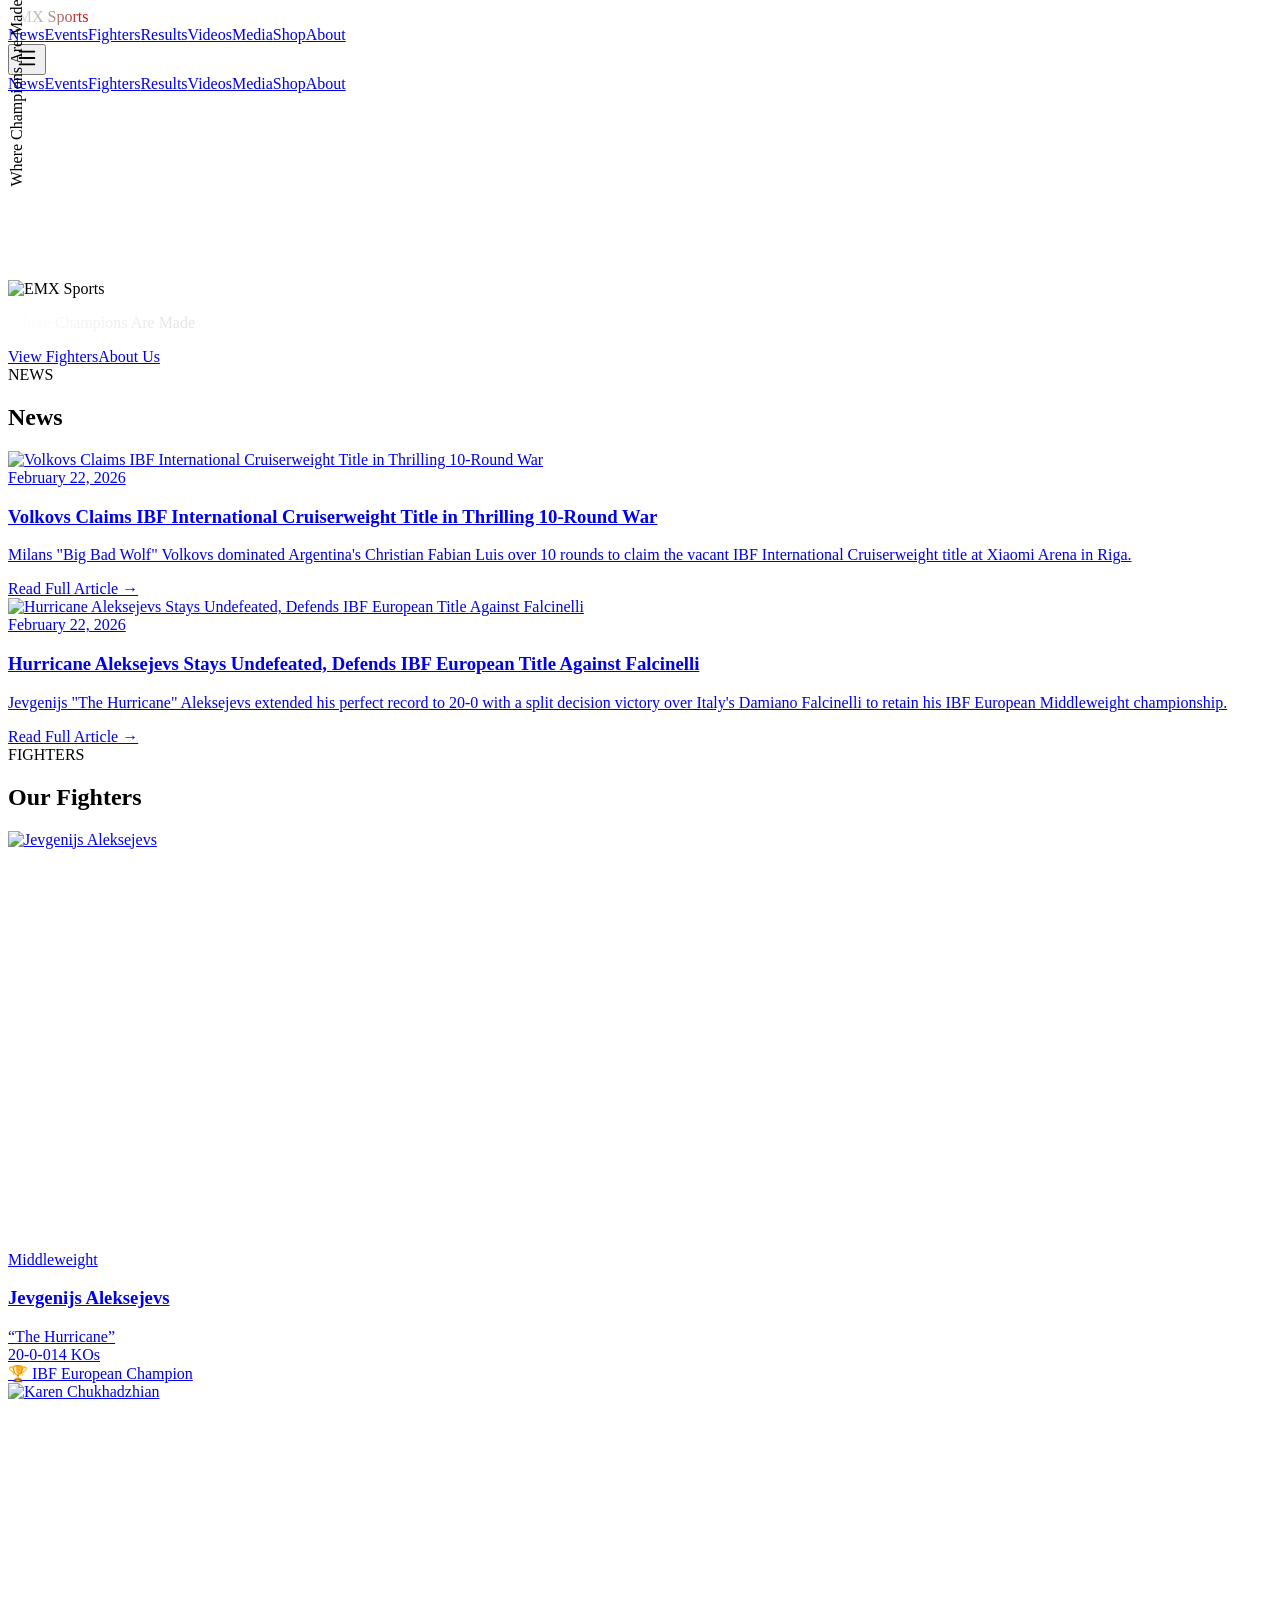
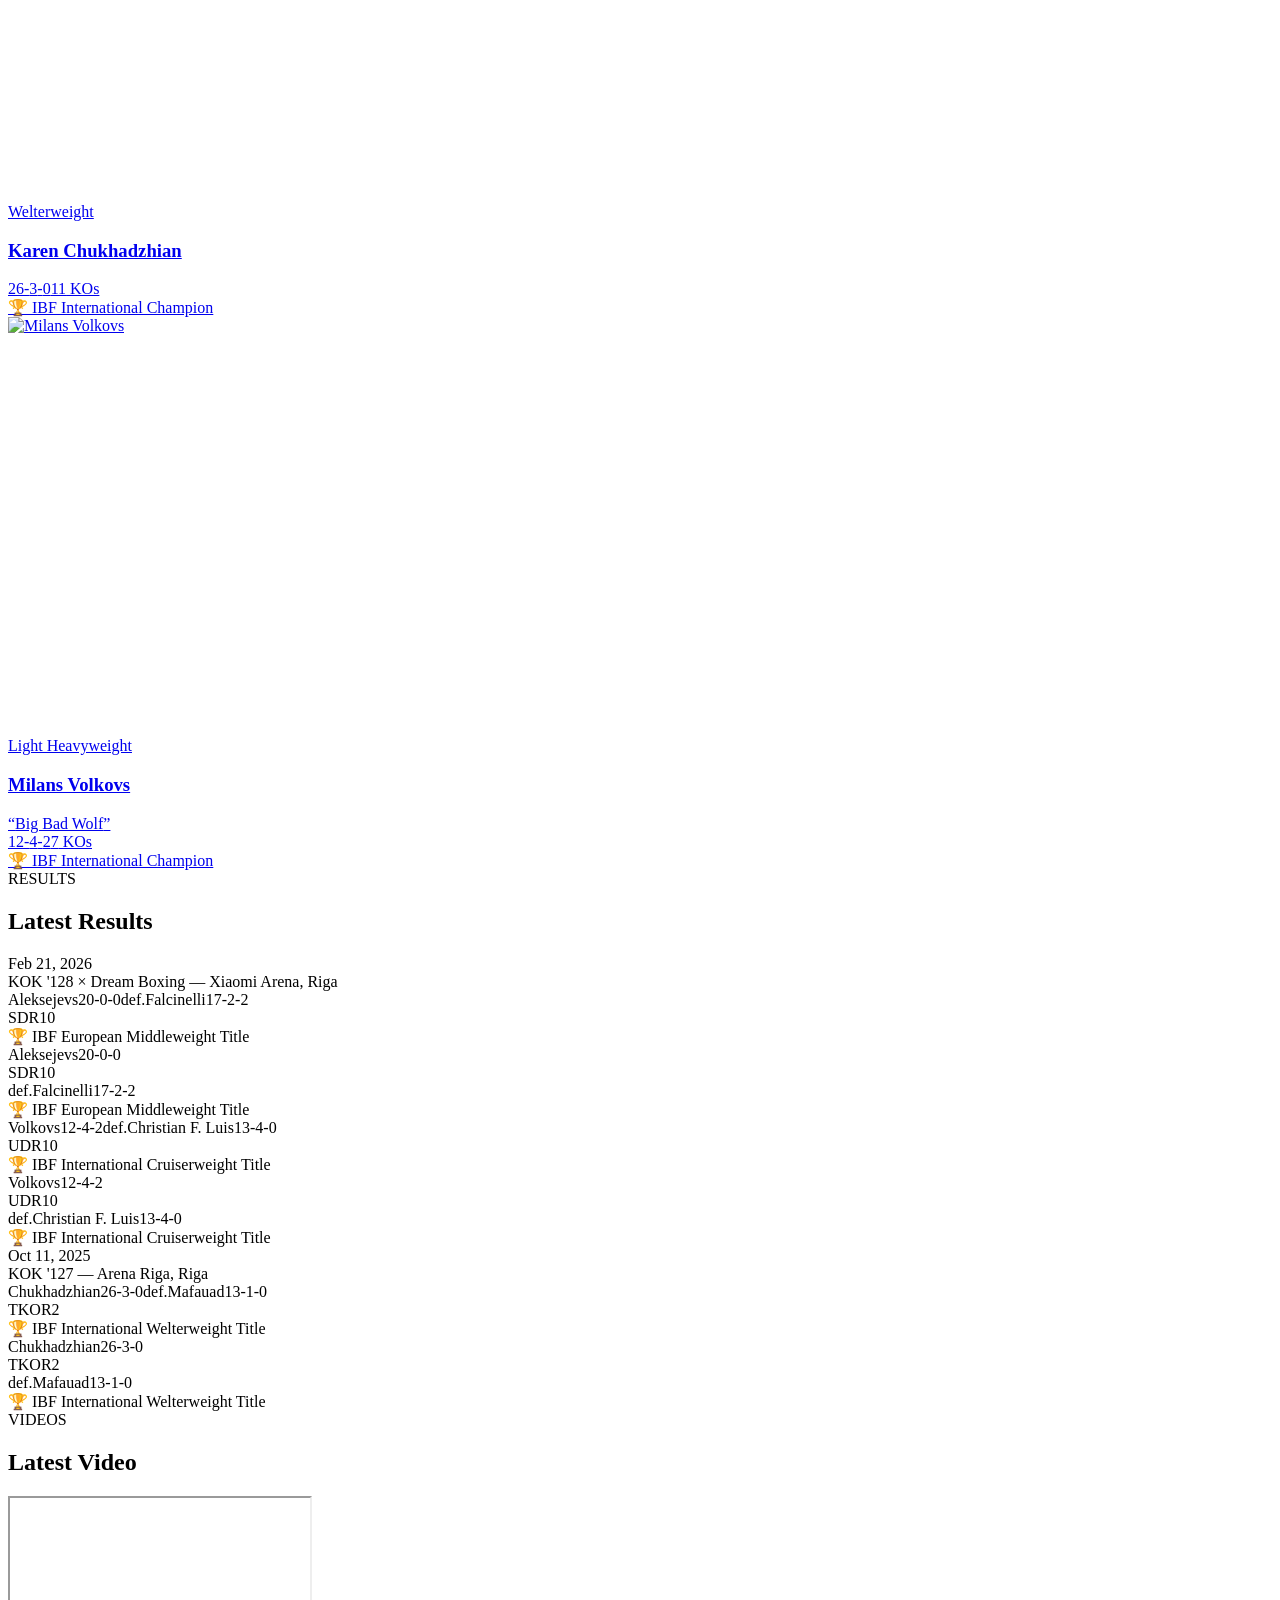
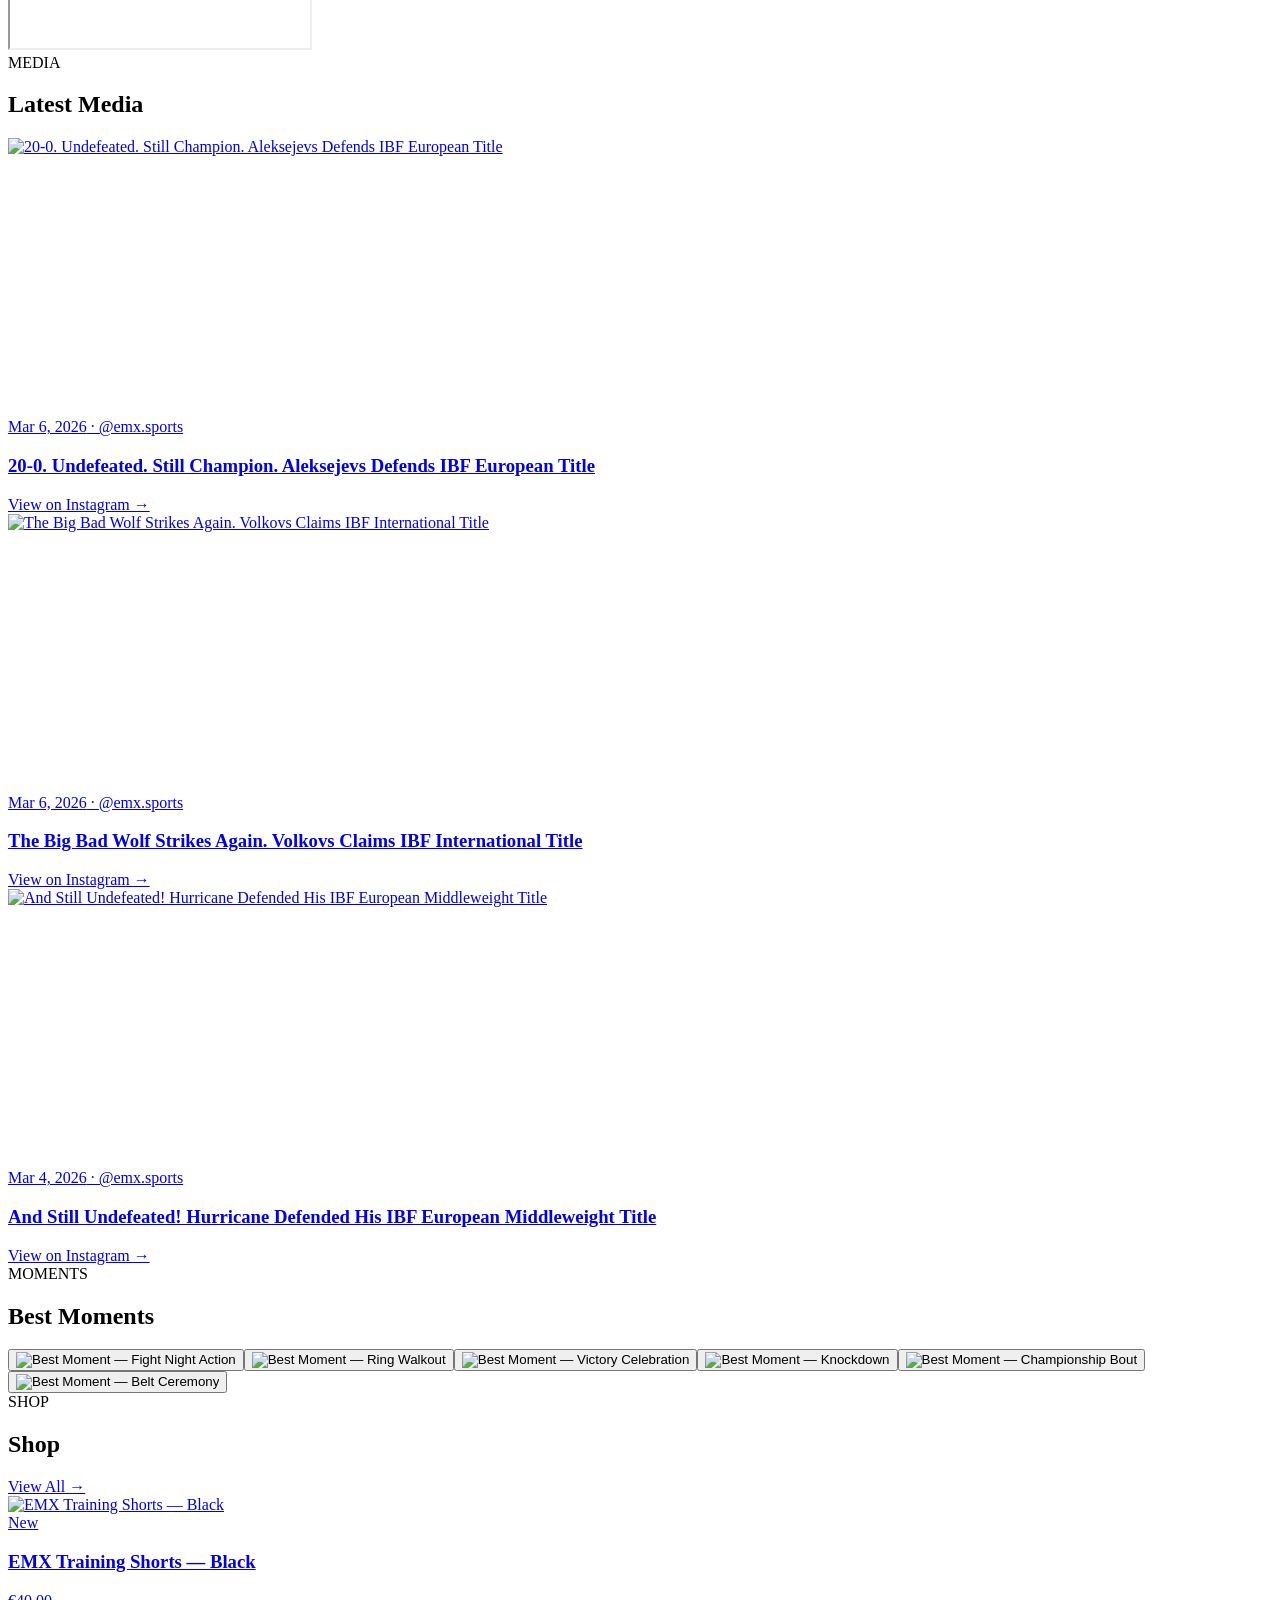
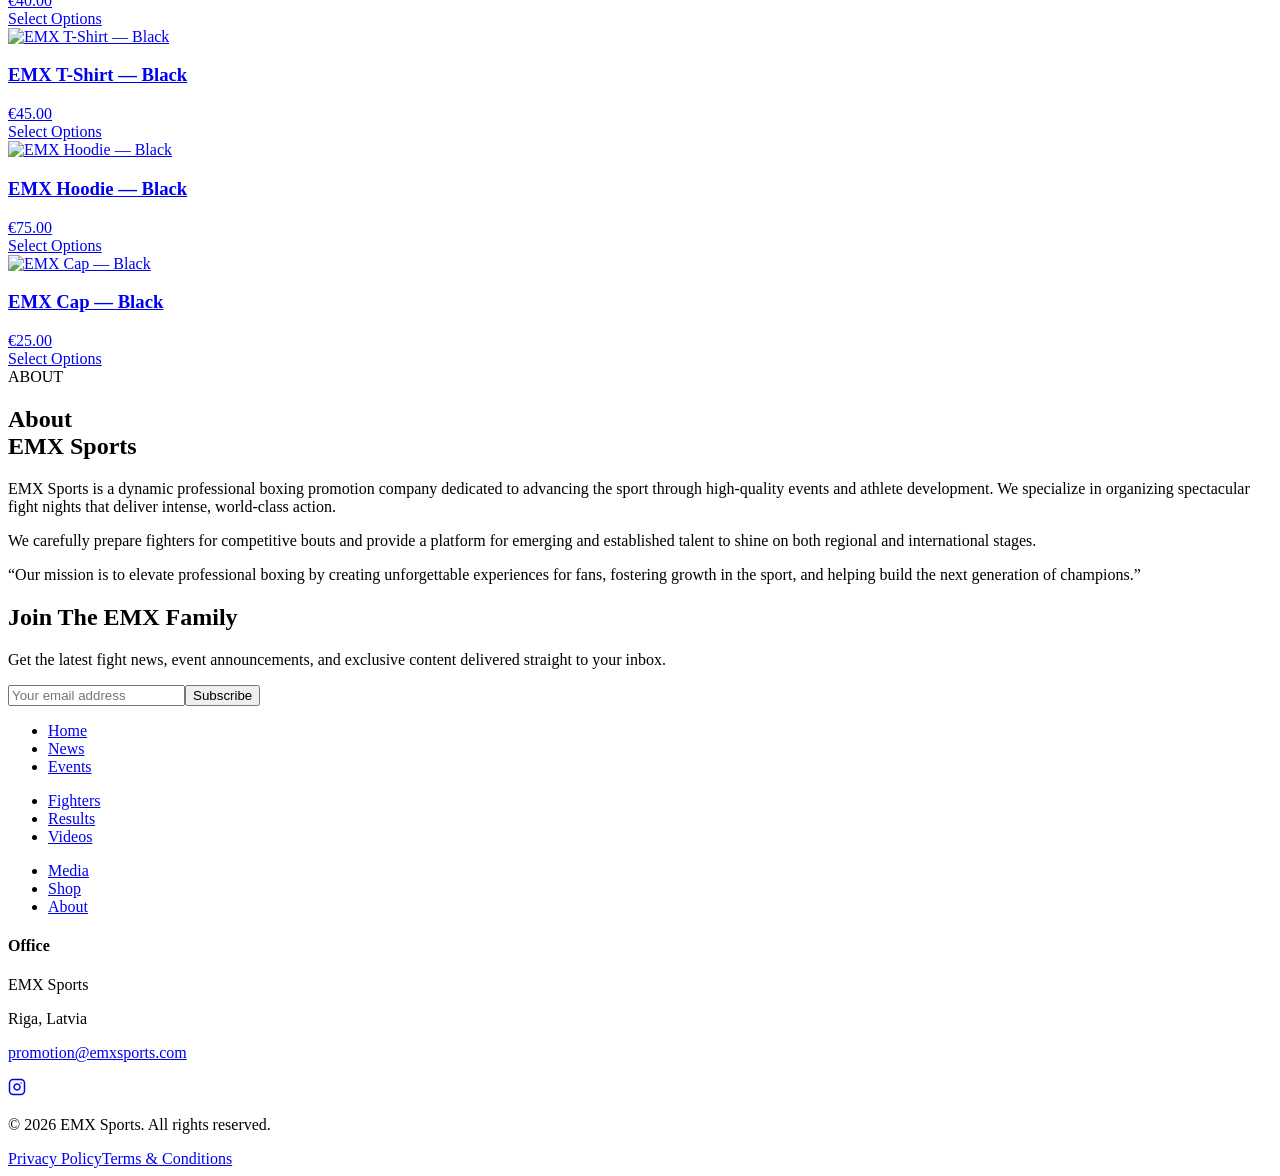
==== commit 45ee01b3: "deploy: 19face53b2934697cfbe0ddc762e7e504db0a17a" ====
--- a/index.html
+++ b/index.html
@@ -1 +1 @@
-<!DOCTYPE html><!--NXz34ARyV_KCYqqbbG9_2--><html lang="en"><head><meta charSet="utf-8"/><meta name="viewport" content="width=device-width, initial-scale=1"/><link rel="preload" as="image" href="/EMXsports2.0/images/logo.png"/><link rel="preload" as="image" href="/EMXsports2.0/images/volkovs-article.jpg"/><link rel="preload" as="image" href="/EMXsports2.0/images/aleksejevs-article.jpg"/><link rel="preload" as="image" href="/EMXsports2.0/images/fighters/jevgenijs-aleksejevs.jpg"/><link rel="preload" as="image" href="/EMXsports2.0/images/fighters/karen-chukhadzhian.jpg"/><link rel="preload" as="image" href="/EMXsports2.0/images/fighters/milans-volkovs.jpg"/><link rel="preload" as="image" href="/EMXsports2.0/images/instagram/post1.jpg"/><link rel="preload" as="image" href="/EMXsports2.0/images/instagram/post2.jpg"/><link rel="preload" as="image" href="/EMXsports2.0/images/instagram/post3.jpg"/><link rel="preload" as="image" href="/EMXsports2.0/images/best-moments/1.jpg"/><link rel="stylesheet" href="/EMXsports2.0/_next/static/chunks/b8d44c3b4bae1ff6.css" data-precedence="next"/><link rel="preload" as="script" fetchPriority="low" href="/EMXsports2.0/_next/static/chunks/4bac90751cec4baf.js"/><script src="/EMXsports2.0/_next/static/chunks/f5a587fa77f17822.js" async=""></script><script src="/EMXsports2.0/_next/static/chunks/976959e71b0fbc1f.js" async=""></script><script src="/EMXsports2.0/_next/static/chunks/9acf66e95c17faef.js" async=""></script><script src="/EMXsports2.0/_next/static/chunks/turbopack-5459f6948cbcf172.js" async=""></script><script src="/EMXsports2.0/_next/static/chunks/208d109d56c94dec.js" async=""></script><script src="/EMXsports2.0/_next/static/chunks/17dc41a3c46f05f4.js" async=""></script><script src="/EMXsports2.0/_next/static/chunks/209d590de7faced7.js" async=""></script><script src="/EMXsports2.0/_next/static/chunks/272c66f89ca4fcb5.js" async=""></script><link rel="preload" as="image" href="/EMXsports2.0/images/best-moments/2.jpg"/><link rel="preload" as="image" href="/EMXsports2.0/images/best-moments/3.jpg"/><link rel="preload" as="image" href="/EMXsports2.0/images/best-moments/4.jpg"/><link rel="preload" as="image" href="/EMXsports2.0/images/best-moments/5.jpg"/><link rel="preload" as="image" href="/EMXsports2.0/images/best-moments/6.jpg"/><link rel="preload" as="image" href="/EMXsports2.0/images/shop/shorts.png"/><link rel="preload" as="image" href="/EMXsports2.0/images/shop/tshirt.png"/><link rel="preload" as="image" href="/EMXsports2.0/images/shop/hoodie.png"/><link rel="preload" as="image" href="/EMXsports2.0/images/shop/cap.png"/><title>EMX Sports — Where Champions Are Made</title><meta name="description" content="EMX Sports is a professional boxing promotion company dedicated to advancing the sport through high-quality events and athlete development."/><meta name="keywords" content="boxing, promotion, EMX Sports, fight night, Latvia, Riga"/><link rel="icon" href="/EMXsports2.0/favicon.ico?favicon.0b3bf435.ico" sizes="256x256" type="image/x-icon"/><script src="/EMXsports2.0/_next/static/chunks/a6dad97d9634a72d.js" noModule=""></script></head><body class="bg-[#0a0a0a] text-white antialiased"><div hidden=""><!--$--><!--/$--></div><main><nav class="fixed top-0 left-0 right-0 z-50 transition-all duration-500 bg-transparent"><div class="max-w-7xl mx-auto px-4 sm:px-6 lg:px-8"><div class="flex items-center justify-between h-20 sm:h-28"><a class="font-heading font-medium text-sm uppercase tracking-[0.15em]" style="background-image:linear-gradient(90deg, #ffffff 0%, #a0a0a0 50%, #cc0000 100%);-webkit-background-clip:text;-webkit-text-fill-color:transparent;background-clip:text" href="/EMXsports2.0">EMX Sports</a><div class="hidden md:flex items-center gap-6 lg:gap-8"><a class="font-heading font-medium tracking-[0.15em] text-sm text-gray-500 hover:text-white uppercase transition-colors duration-300" href="#articles">News</a><a class="font-heading font-medium tracking-[0.15em] text-sm text-gray-500 hover:text-white uppercase transition-colors duration-300" href="/EMXsports2.0/events/">Events</a><a class="font-heading font-medium tracking-[0.15em] text-sm text-gray-500 hover:text-white uppercase transition-colors duration-300" href="#fighters">Fighters</a><a class="font-heading font-medium tracking-[0.15em] text-sm text-gray-500 hover:text-white uppercase transition-colors duration-300" href="#results">Results</a><a class="font-heading font-medium tracking-[0.15em] text-sm text-gray-500 hover:text-white uppercase transition-colors duration-300" href="#videos">Videos</a><a class="font-heading font-medium tracking-[0.15em] text-sm text-gray-500 hover:text-white uppercase transition-colors duration-300" href="#news">Media</a><a class="font-heading font-medium tracking-[0.15em] text-sm text-gray-500 hover:text-white uppercase transition-colors duration-300" href="#shop">Shop</a><a class="font-heading font-medium tracking-[0.15em] text-sm text-gray-500 hover:text-white uppercase transition-colors duration-300" href="#about">About</a></div><button class="md:hidden text-white p-2"><svg xmlns="http://www.w3.org/2000/svg" width="22" height="22" viewBox="0 0 24 24" fill="none" stroke="currentColor" stroke-width="2" stroke-linecap="round" stroke-linejoin="round" class="lucide lucide-menu" aria-hidden="true"><path d="M4 5h16"></path><path d="M4 12h16"></path><path d="M4 19h16"></path></svg></button></div></div><div class="md:hidden overflow-hidden transition-all duration-300 max-h-0 opacity-0"><div class="bg-[#0a0a0a]/98 backdrop-blur-md border-t border-white/5 px-6 py-6 space-y-4"><a class="block font-heading font-medium tracking-[0.2em] text-gray-400 hover:text-white uppercase text-sm py-1.5 transition-colors" href="#articles">News</a><a class="block font-heading font-medium tracking-[0.2em] text-gray-400 hover:text-white uppercase text-sm py-1.5 transition-colors" href="/EMXsports2.0/events/">Events</a><a class="block font-heading font-medium tracking-[0.2em] text-gray-400 hover:text-white uppercase text-sm py-1.5 transition-colors" href="#fighters">Fighters</a><a class="block font-heading font-medium tracking-[0.2em] text-gray-400 hover:text-white uppercase text-sm py-1.5 transition-colors" href="#results">Results</a><a class="block font-heading font-medium tracking-[0.2em] text-gray-400 hover:text-white uppercase text-sm py-1.5 transition-colors" href="#videos">Videos</a><a class="block font-heading font-medium tracking-[0.2em] text-gray-400 hover:text-white uppercase text-sm py-1.5 transition-colors" href="#news">Media</a><a class="block font-heading font-medium tracking-[0.2em] text-gray-400 hover:text-white uppercase text-sm py-1.5 transition-colors" href="#shop">Shop</a><a class="block font-heading font-medium tracking-[0.2em] text-gray-400 hover:text-white uppercase text-sm py-1.5 transition-colors" href="#about">About</a></div></div></nav><section class="relative flex items-center justify-center overflow-hidden py-16 sm:py-20 md:py-24"><div class="absolute inset-0 bg-cover bg-center bg-no-repeat scale-105" style="background-image:url(&#x27;https://images.unsplash.com/photo-1549719386-74dfcbf7dbed?w=1920&amp;q=80&#x27;)"></div><div class="absolute inset-0 bg-black/75"></div><div class="absolute bottom-0 left-0 right-0 h-24 bg-gradient-to-t from-[#0a0a0a] to-transparent"></div><div class="absolute left-2 sm:left-4 top-1/2 -translate-y-1/2 z-10 pointer-events-none select-none" style="writing-mode:vertical-rl;transform:translateY(-50%) rotate(180deg)"><span class="text-gray-800 text-6xl sm:text-7xl font-heading uppercase tracking-widest opacity-20 whitespace-nowrap">Where Champions Are Made</span></div><div class="relative z-10 max-w-7xl mx-auto px-4 sm:px-6 lg:px-8 text-center"><div class="inline-block mx-auto mb-5"><img src="/EMXsports2.0/images/logo.png" alt="EMX Sports" class="w-full max-w-[280px] sm:max-w-[340px] md:max-w-[420px] lg:max-w-[480px] mx-auto drop-shadow-2xl"/></div><p class="text-sm sm:text-base tracking-[0.3em] uppercase font-heading mb-10" style="background-image:linear-gradient(90deg, #ffffff 0%, #a0a0a0 50%, #cc0000 100%);-webkit-background-clip:text;-webkit-text-fill-color:transparent;background-clip:text">Where Champions Are Made</p><div class="flex flex-col sm:flex-row gap-3 sm:gap-4 justify-center"><a class="bg-[#c41e3a] hover:bg-[#a01830] text-white font-heading font-semibold tracking-[0.2em] text-xs px-8 py-3.5 uppercase transition-all hover:scale-105" href="#fighters">View Fighters</a><a class="border border-white/20 hover:border-white/50 text-gray-300 hover:text-white font-heading font-semibold tracking-[0.2em] text-xs px-8 py-3.5 uppercase transition-all" href="#about">About Us</a></div></div></section><section id="articles" class="relative pt-20 sm:pt-28 pb-10 sm:pb-14 bg-[#0a0a0a] overflow-hidden"><div class="absolute inset-x-0 top-20 sm:top-28 flex items-center justify-center pointer-events-none select-none h-16 sm:h-20"><span class="font-heading font-bold uppercase text-white opacity-[0.08] text-[6vw] leading-none whitespace-nowrap">NEWS</span></div><div class="relative max-w-7xl mx-auto px-4 sm:px-6 lg:px-8"><h2 class="font-heading font-bold text-4xl sm:text-5xl md:text-6xl uppercase text-white mb-10 sm:mb-14 text-center">News</h2><div class="grid grid-cols-1 md:grid-cols-2 gap-6 md:gap-8"><a class="group block bg-[#111] hover:bg-[#161616] transition-all duration-500 hover:shadow-[0_0_40px_rgba(196,30,58,0.12)]" href="/EMXsports2.0/news/volkovs-claims-ibf-international-cruiserweight-title/"><div class="relative overflow-hidden aspect-[16/9]"><img src="/EMXsports2.0/images/volkovs-article.jpg" alt="Volkovs Claims IBF International Cruiserweight Title in Thrilling 10-Round War" class="w-full h-full object-cover group-hover:scale-105 transition-transform duration-700"/><div class="absolute inset-0 bg-gradient-to-t from-[#111] via-transparent to-transparent opacity-60"></div></div><div class="p-6 sm:p-8"><div class="text-gray-600 font-heading text-[10px] tracking-[0.25em] uppercase mb-3">February 22, 2026</div><h3 class="font-heading font-bold text-lg sm:text-xl md:text-2xl uppercase text-white leading-tight mb-4 group-hover:text-[#c41e3a] transition-colors duration-300">Volkovs Claims IBF International Cruiserweight Title in Thrilling 10-Round War</h3><p class="text-gray-500 text-sm leading-relaxed line-clamp-3">Milans &quot;Big Bad Wolf&quot; Volkovs dominated Argentina&#x27;s Christian Fabian Luis over 10 rounds to claim the vacant IBF International Cruiserweight title at Xiaomi Arena in Riga.</p><div class="mt-5 text-[#c41e3a] font-heading text-[10px] tracking-[0.2em] uppercase opacity-0 group-hover:opacity-100 transition-opacity duration-300">Read Full Article →</div></div></a><a class="group block bg-[#111] hover:bg-[#161616] transition-all duration-500 hover:shadow-[0_0_40px_rgba(196,30,58,0.12)]" href="/EMXsports2.0/news/aleksejevs-defends-ibf-european-middleweight-title/"><div class="relative overflow-hidden aspect-[16/9]"><img src="/EMXsports2.0/images/aleksejevs-article.jpg" alt="Hurricane Aleksejevs Stays Undefeated, Defends IBF European Title Against Falcinelli" class="w-full h-full object-cover group-hover:scale-105 transition-transform duration-700"/><div class="absolute inset-0 bg-gradient-to-t from-[#111] via-transparent to-transparent opacity-60"></div></div><div class="p-6 sm:p-8"><div class="text-gray-600 font-heading text-[10px] tracking-[0.25em] uppercase mb-3">February 22, 2026</div><h3 class="font-heading font-bold text-lg sm:text-xl md:text-2xl uppercase text-white leading-tight mb-4 group-hover:text-[#c41e3a] transition-colors duration-300">Hurricane Aleksejevs Stays Undefeated, Defends IBF European Title Against Falcinelli</h3><p class="text-gray-500 text-sm leading-relaxed line-clamp-3">Jevgenijs &quot;The Hurricane&quot; Aleksejevs extended his perfect record to 20-0 with a split decision victory over Italy&#x27;s Damiano Falcinelli to retain his IBF European Middleweight championship.</p><div class="mt-5 text-[#c41e3a] font-heading text-[10px] tracking-[0.2em] uppercase opacity-0 group-hover:opacity-100 transition-opacity duration-300">Read Full Article →</div></div></a></div></div><div class="section-divider mt-10 sm:mt-14"></div></section><section id="fighters" class="relative pt-20 sm:pt-28 pb-10 sm:pb-14 bg-white overflow-hidden"><div class="absolute inset-x-0 top-20 sm:top-28 flex items-center justify-center pointer-events-none select-none h-16 sm:h-20"><span class="font-heading font-bold uppercase text-gray-900 opacity-[0.08] text-[6vw] leading-none whitespace-nowrap">FIGHTERS</span></div><div class="relative max-w-7xl mx-auto px-4 sm:px-6 lg:px-8"><div class="mb-10 sm:mb-14 text-center"><h2 class="font-heading font-bold text-4xl sm:text-5xl md:text-6xl uppercase text-gray-900">Our Fighters</h2></div><div class="grid grid-cols-1 sm:grid-cols-2 lg:grid-cols-3 gap-4"><a class="bg-gray-100 group block transition-all duration-500 shadow-md hover:shadow-xl hover:-translate-y-1" href="/EMXsports2.0/fighters/jevgenijs-aleksejevs/"><div class="relative overflow-hidden" style="min-height:420px"><img src="/EMXsports2.0/images/fighters/jevgenijs-aleksejevs.jpg" alt="Jevgenijs Aleksejevs" class="w-full h-full object-cover group-hover:scale-105 transition-all duration-700 absolute inset-0 object-top" style="min-height:420px"/><div class="absolute inset-0 bg-gradient-to-t from-gray-100 via-black/20 to-transparent"></div><div class="absolute bottom-0 left-0 right-0 p-5 sm:p-6"><div class="text-gray-500 font-heading text-[10px] tracking-[0.25em] uppercase mb-1.5">Middleweight</div><h3 class="font-heading font-bold text-xl sm:text-2xl uppercase text-gray-900 leading-tight">Jevgenijs Aleksejevs</h3><div class="text-gray-500 font-heading text-xs italic mt-1.5">“<!-- -->The Hurricane<!-- -->”</div><div class="flex items-center gap-4 mt-3 pt-3 border-t border-gray-300"><span class="text-gray-900 font-heading font-bold text-base sm:text-lg">20<!-- -->-<!-- -->0<!-- -->-<!-- -->0</span><span class="text-gray-600 text-xs font-heading tracking-wider">14<!-- --> KOs</span></div><div class="mt-3"><span class="text-[#c41e3a] font-heading text-[10px] tracking-[0.2em] uppercase">🏆 <!-- -->IBF European Champion</span></div></div></div></a><a class="bg-gray-100 group block transition-all duration-500 shadow-md hover:shadow-xl hover:-translate-y-1" href="/EMXsports2.0/fighters/karen-chukhadzhian/"><div class="relative overflow-hidden" style="min-height:420px"><img src="/EMXsports2.0/images/fighters/karen-chukhadzhian.jpg" alt="Karen Chukhadzhian" class="w-full h-full object-cover group-hover:scale-105 transition-all duration-700 absolute inset-0 object-top" style="min-height:420px"/><div class="absolute inset-0 bg-gradient-to-t from-gray-100 via-black/20 to-transparent"></div><div class="absolute bottom-0 left-0 right-0 p-5 sm:p-6"><div class="text-gray-500 font-heading text-[10px] tracking-[0.25em] uppercase mb-1.5">Welterweight</div><h3 class="font-heading font-bold text-xl sm:text-2xl uppercase text-gray-900 leading-tight">Karen Chukhadzhian</h3><div class="flex items-center gap-4 mt-3 pt-3 border-t border-gray-300"><span class="text-gray-900 font-heading font-bold text-base sm:text-lg">26<!-- -->-<!-- -->3<!-- -->-<!-- -->0</span><span class="text-gray-600 text-xs font-heading tracking-wider">11<!-- --> KOs</span></div><div class="mt-3"><span class="text-[#c41e3a] font-heading text-[10px] tracking-[0.2em] uppercase">🏆 <!-- -->IBF International Champion</span></div></div></div></a><a class="bg-gray-100 group block transition-all duration-500 shadow-md hover:shadow-xl hover:-translate-y-1" href="/EMXsports2.0/fighters/milans-volkovs/"><div class="relative overflow-hidden" style="min-height:420px"><img src="/EMXsports2.0/images/fighters/milans-volkovs.jpg" alt="Milans Volkovs" class="w-full h-full object-cover group-hover:scale-105 transition-all duration-700 absolute inset-0 object-[center_15%] scale-110" style="min-height:420px"/><div class="absolute inset-0 bg-gradient-to-t from-gray-100 via-black/20 to-transparent"></div><div class="absolute bottom-0 left-0 right-0 p-5 sm:p-6"><div class="text-gray-500 font-heading text-[10px] tracking-[0.25em] uppercase mb-1.5">Light Heavyweight</div><h3 class="font-heading font-bold text-xl sm:text-2xl uppercase text-gray-900 leading-tight">Milans Volkovs</h3><div class="text-gray-500 font-heading text-xs italic mt-1.5">“<!-- -->Big Bad Wolf<!-- -->”</div><div class="flex items-center gap-4 mt-3 pt-3 border-t border-gray-300"><span class="text-gray-900 font-heading font-bold text-base sm:text-lg">12<!-- -->-<!-- -->4<!-- -->-<!-- -->2</span><span class="text-gray-600 text-xs font-heading tracking-wider">7<!-- --> KOs</span></div><div class="mt-3"><span class="text-[#c41e3a] font-heading text-[10px] tracking-[0.2em] uppercase">🏆 <!-- -->IBF International Champion</span></div></div></div></a></div></div><div class="section-divider mt-10 sm:mt-14"></div></section><section id="results" class="relative pt-20 sm:pt-28 pb-10 sm:pb-14 bg-[#0a0a0a] overflow-hidden"><div class="absolute inset-x-0 top-20 sm:top-28 flex items-center justify-center pointer-events-none select-none h-16 sm:h-20"><span class="font-heading font-bold uppercase text-white opacity-[0.08] text-[6vw] leading-none whitespace-nowrap">RESULTS</span></div><div class="relative max-w-7xl mx-auto px-4 sm:px-6 lg:px-8"><h2 class="font-heading font-bold text-4xl sm:text-5xl md:text-6xl uppercase text-white mb-10 sm:mb-14 text-center">Latest Results</h2><div class="space-y-10 sm:space-y-12"><div><div class="flex flex-col sm:flex-row sm:items-center gap-2 sm:gap-4 mb-4"><span class="text-gray-500 font-heading text-sm tracking-wider">Feb 21, 2026</span><div class="hidden sm:block h-px flex-1 bg-gray-800/50"></div><span class="text-gray-600 font-heading text-xs tracking-[0.2em] uppercase">KOK &#x27;128 × Dream Boxing — Xiaomi Arena, Riga</span></div><div class="space-y-[1px]"><div class="bg-[#111] hover:bg-[#161616] transition-all duration-300 hover:shadow-[0_0_20px_rgba(196,30,58,0.1)] hover:translate-x-1"><div class="hidden sm:block px-6 py-5"><div class="flex items-center justify-between"><div class="flex items-center gap-3 flex-wrap"><span class="font-heading font-bold text-lg sm:text-xl text-white uppercase">Aleksejevs</span><span class="text-gray-600 text-xs font-heading">20-0-0</span><span class="text-gray-600 font-heading text-xs mx-1">def.</span><span class="font-heading text-base sm:text-lg text-gray-500 uppercase">Falcinelli</span><span class="text-gray-700 text-xs font-heading">17-2-2</span></div><div class="flex items-center gap-3 flex-shrink-0 ml-4"><span class="font-heading font-bold text-sm text-yellow-400">SD</span><span class="text-gray-600 text-xs font-heading">R10</span></div></div><div class="mt-2"><span class="text-[#c41e3a]/70 font-heading text-[10px] tracking-[0.15em] uppercase">🏆 <!-- -->IBF European Middleweight Title</span></div></div><div class="sm:hidden px-5 py-4"><div class="flex items-center justify-between mb-2"><div><span class="font-heading font-bold text-base text-white uppercase">Aleksejevs</span><span class="text-gray-600 text-xs font-heading ml-2">20-0-0</span></div><div class="flex items-center gap-2"><span class="font-heading font-bold text-xs text-yellow-400">SD</span><span class="text-gray-600 text-[10px] font-heading">R10</span></div></div><div class="flex items-center gap-2"><span class="text-gray-600 font-heading text-[10px]">def.</span><span class="font-heading text-sm text-gray-500 uppercase">Falcinelli</span><span class="text-gray-700 text-[10px] font-heading">17-2-2</span></div><div class="mt-2"><span class="text-[#c41e3a]/70 font-heading text-[10px] tracking-[0.15em] uppercase">🏆 <!-- -->IBF European Middleweight Title</span></div></div></div><div class="bg-[#111] hover:bg-[#161616] transition-all duration-300 hover:shadow-[0_0_20px_rgba(196,30,58,0.1)] hover:translate-x-1"><div class="hidden sm:block px-6 py-5"><div class="flex items-center justify-between"><div class="flex items-center gap-3 flex-wrap"><span class="font-heading font-bold text-lg sm:text-xl text-white uppercase">Volkovs</span><span class="text-gray-600 text-xs font-heading">12-4-2</span><span class="text-gray-600 font-heading text-xs mx-1">def.</span><span class="font-heading text-base sm:text-lg text-gray-500 uppercase">Christian F. Luis</span><span class="text-gray-700 text-xs font-heading">13-4-0</span></div><div class="flex items-center gap-3 flex-shrink-0 ml-4"><span class="font-heading font-bold text-sm text-blue-400">UD</span><span class="text-gray-600 text-xs font-heading">R10</span></div></div><div class="mt-2"><span class="text-[#c41e3a]/70 font-heading text-[10px] tracking-[0.15em] uppercase">🏆 <!-- -->IBF International Cruiserweight Title</span></div></div><div class="sm:hidden px-5 py-4"><div class="flex items-center justify-between mb-2"><div><span class="font-heading font-bold text-base text-white uppercase">Volkovs</span><span class="text-gray-600 text-xs font-heading ml-2">12-4-2</span></div><div class="flex items-center gap-2"><span class="font-heading font-bold text-xs text-blue-400">UD</span><span class="text-gray-600 text-[10px] font-heading">R10</span></div></div><div class="flex items-center gap-2"><span class="text-gray-600 font-heading text-[10px]">def.</span><span class="font-heading text-sm text-gray-500 uppercase">Christian F. Luis</span><span class="text-gray-700 text-[10px] font-heading">13-4-0</span></div><div class="mt-2"><span class="text-[#c41e3a]/70 font-heading text-[10px] tracking-[0.15em] uppercase">🏆 <!-- -->IBF International Cruiserweight Title</span></div></div></div></div></div><div><div class="flex flex-col sm:flex-row sm:items-center gap-2 sm:gap-4 mb-4"><span class="text-gray-500 font-heading text-sm tracking-wider">Oct 11, 2025</span><div class="hidden sm:block h-px flex-1 bg-gray-800/50"></div><span class="text-gray-600 font-heading text-xs tracking-[0.2em] uppercase">KOK &#x27;127 — Arena Riga, Riga</span></div><div class="space-y-[1px]"><div class="bg-[#111] hover:bg-[#161616] transition-all duration-300 hover:shadow-[0_0_20px_rgba(196,30,58,0.1)] hover:translate-x-1"><div class="hidden sm:block px-6 py-5"><div class="flex items-center justify-between"><div class="flex items-center gap-3 flex-wrap"><span class="font-heading font-bold text-lg sm:text-xl text-white uppercase">Chukhadzhian</span><span class="text-gray-600 text-xs font-heading">26-3-0</span><span class="text-gray-600 font-heading text-xs mx-1">def.</span><span class="font-heading text-base sm:text-lg text-gray-500 uppercase">Mafauad</span><span class="text-gray-700 text-xs font-heading">13-1-0</span></div><div class="flex items-center gap-3 flex-shrink-0 ml-4"><span class="font-heading font-bold text-sm text-[#c41e3a]">TKO</span><span class="text-gray-600 text-xs font-heading">R2</span></div></div><div class="mt-2"><span class="text-[#c41e3a]/70 font-heading text-[10px] tracking-[0.15em] uppercase">🏆 <!-- -->IBF International Welterweight Title</span></div></div><div class="sm:hidden px-5 py-4"><div class="flex items-center justify-between mb-2"><div><span class="font-heading font-bold text-base text-white uppercase">Chukhadzhian</span><span class="text-gray-600 text-xs font-heading ml-2">26-3-0</span></div><div class="flex items-center gap-2"><span class="font-heading font-bold text-xs text-[#c41e3a]">TKO</span><span class="text-gray-600 text-[10px] font-heading">R2</span></div></div><div class="flex items-center gap-2"><span class="text-gray-600 font-heading text-[10px]">def.</span><span class="font-heading text-sm text-gray-500 uppercase">Mafauad</span><span class="text-gray-700 text-[10px] font-heading">13-1-0</span></div><div class="mt-2"><span class="text-[#c41e3a]/70 font-heading text-[10px] tracking-[0.15em] uppercase">🏆 <!-- -->IBF International Welterweight Title</span></div></div></div></div></div></div></div><div class="section-divider mt-10 sm:mt-14"></div></section><section id="videos" class="relative pt-20 sm:pt-28 pb-10 sm:pb-14 bg-[#0a0a0a] overflow-hidden"><div class="absolute inset-x-0 top-20 sm:top-28 flex items-center justify-center pointer-events-none select-none h-16 sm:h-20"><span class="font-heading font-bold uppercase text-white opacity-[0.08] text-[6vw] leading-none whitespace-nowrap">VIDEOS</span></div><div class="relative max-w-7xl mx-auto px-4 sm:px-6 lg:px-8"><h2 class="font-heading font-bold text-4xl sm:text-5xl md:text-6xl uppercase text-white mb-10 sm:mb-14 text-center">Latest Video</h2><div class="max-w-4xl mx-auto"><div class="relative w-full aspect-video"><iframe src="https://www.youtube.com/embed/jsXe6zZxEpI" title="EMX Sports Video" allow="accelerometer; autoplay; clipboard-write; encrypted-media; gyroscope; picture-in-picture" allowFullScreen="" class="absolute inset-0 w-full h-full"></iframe></div></div></div><div class="section-divider mt-10 sm:mt-14"></div></section><section id="news" class="relative pt-20 sm:pt-28 pb-10 sm:pb-14 bg-[#0a0a0a] overflow-hidden"><div class="absolute inset-x-0 top-20 sm:top-28 flex items-center justify-center pointer-events-none select-none h-16 sm:h-20"><span class="font-heading font-bold uppercase text-white opacity-[0.08] text-[6vw] leading-none whitespace-nowrap">MEDIA</span></div><div class="relative max-w-7xl mx-auto px-4 sm:px-6 lg:px-8"><h2 class="font-heading font-bold text-4xl sm:text-5xl md:text-6xl uppercase text-white mb-10 sm:mb-14 text-center">Latest Media</h2><div class="grid grid-cols-1 sm:grid-cols-2 lg:grid-cols-3 gap-[1px] bg-gray-800/50"><a target="_blank" rel="noopener noreferrer" class="bg-[#0a0a0a] group block transition-all duration-500 hover:shadow-[0_0_30px_rgba(196,30,58,0.15)] hover:-translate-y-1" href="https://www.instagram.com/emx.sports/p/DVjtPNlgDGY/"><div class="relative overflow-hidden" style="min-height:280px"><img src="/EMXsports2.0/images/instagram/post1.jpg" alt="20-0. Undefeated. Still Champion. Aleksejevs Defends IBF European Title" class="w-full h-full object-cover opacity-40 group-hover:opacity-60 group-hover:scale-105 transition-all duration-700 absolute inset-0" style="min-height:280px"/><div class="absolute inset-0 bg-gradient-to-t from-black via-black/50 to-transparent"></div><div class="absolute bottom-0 left-0 right-0 p-5 sm:p-6"><div class="text-gray-600 font-heading text-[10px] tracking-[0.25em] uppercase mb-2.5">Mar 6, 2026<!-- --> · @emx.sports</div><h3 class="font-heading font-bold text-sm sm:text-base uppercase text-white leading-tight line-clamp-3">20-0. Undefeated. Still Champion. Aleksejevs Defends IBF European Title</h3><div class="mt-3 text-[#c41e3a] font-heading text-[10px] tracking-[0.2em] uppercase opacity-0 group-hover:opacity-100 transition-opacity duration-300">View on Instagram →</div></div></div></a><a target="_blank" rel="noopener noreferrer" class="bg-[#0a0a0a] group block transition-all duration-500 hover:shadow-[0_0_30px_rgba(196,30,58,0.15)] hover:-translate-y-1" href="https://www.instagram.com/emx.sports/p/DVjqi-jgKfH/"><div class="relative overflow-hidden" style="min-height:280px"><img src="/EMXsports2.0/images/instagram/post2.jpg" alt="The Big Bad Wolf Strikes Again. Volkovs Claims IBF International Title" class="w-full h-full object-cover opacity-40 group-hover:opacity-60 group-hover:scale-105 transition-all duration-700 absolute inset-0" style="min-height:280px"/><div class="absolute inset-0 bg-gradient-to-t from-black via-black/50 to-transparent"></div><div class="absolute bottom-0 left-0 right-0 p-5 sm:p-6"><div class="text-gray-600 font-heading text-[10px] tracking-[0.25em] uppercase mb-2.5">Mar 6, 2026<!-- --> · @emx.sports</div><h3 class="font-heading font-bold text-sm sm:text-base uppercase text-white leading-tight line-clamp-3">The Big Bad Wolf Strikes Again. Volkovs Claims IBF International Title</h3><div class="mt-3 text-[#c41e3a] font-heading text-[10px] tracking-[0.2em] uppercase opacity-0 group-hover:opacity-100 transition-opacity duration-300">View on Instagram →</div></div></div></a><a target="_blank" rel="noopener noreferrer" class="bg-[#0a0a0a] group block transition-all duration-500 hover:shadow-[0_0_30px_rgba(196,30,58,0.15)] hover:-translate-y-1" href="https://www.instagram.com/emx.sports/p/DVd9IlnDJvl/"><div class="relative overflow-hidden" style="min-height:280px"><img src="/EMXsports2.0/images/instagram/post3.jpg" alt="And Still Undefeated! Hurricane Defended His IBF European Middleweight Title" class="w-full h-full object-cover opacity-40 group-hover:opacity-60 group-hover:scale-105 transition-all duration-700 absolute inset-0" style="min-height:280px"/><div class="absolute inset-0 bg-gradient-to-t from-black via-black/50 to-transparent"></div><div class="absolute bottom-0 left-0 right-0 p-5 sm:p-6"><div class="text-gray-600 font-heading text-[10px] tracking-[0.25em] uppercase mb-2.5">Mar 4, 2026<!-- --> · @emx.sports</div><h3 class="font-heading font-bold text-sm sm:text-base uppercase text-white leading-tight line-clamp-3">And Still Undefeated! Hurricane Defended His IBF European Middleweight Title</h3><div class="mt-3 text-[#c41e3a] font-heading text-[10px] tracking-[0.2em] uppercase opacity-0 group-hover:opacity-100 transition-opacity duration-300">View on Instagram →</div></div></div></a></div></div><div class="section-divider mt-10 sm:mt-14"></div></section><section id="best-moments" class="relative pt-20 sm:pt-28 pb-10 sm:pb-14 bg-[#0a0a0a] overflow-hidden"><div class="absolute inset-x-0 top-20 sm:top-28 flex items-center justify-center pointer-events-none select-none h-16 sm:h-20"><span class="font-heading font-bold uppercase text-white opacity-[0.08] text-[6vw] leading-none whitespace-nowrap">MOMENTS</span></div><div class="relative max-w-7xl mx-auto px-4 sm:px-6 lg:px-8"><h2 class="font-heading font-bold text-4xl sm:text-5xl md:text-6xl uppercase text-white mb-10 sm:mb-14 text-center">Best Moments</h2><div class="grid grid-cols-2 sm:grid-cols-3 gap-[2px]"><button class="relative overflow-hidden group cursor-pointer aspect-[4/3]"><img src="/EMXsports2.0/images/best-moments/1.jpg" alt="Best Moment — Fight Night Action" class="w-full h-full object-cover opacity-60 group-hover:opacity-90 group-hover:scale-105 transition-all duration-700"/><div class="absolute inset-0 bg-gradient-to-t from-black/60 via-transparent to-transparent opacity-0 group-hover:opacity-100 transition-opacity duration-300"></div></button><button class="relative overflow-hidden group cursor-pointer aspect-[4/3]"><img src="/EMXsports2.0/images/best-moments/2.jpg" alt="Best Moment — Ring Walkout" class="w-full h-full object-cover opacity-60 group-hover:opacity-90 group-hover:scale-105 transition-all duration-700"/><div class="absolute inset-0 bg-gradient-to-t from-black/60 via-transparent to-transparent opacity-0 group-hover:opacity-100 transition-opacity duration-300"></div></button><button class="relative overflow-hidden group cursor-pointer aspect-[4/3]"><img src="/EMXsports2.0/images/best-moments/3.jpg" alt="Best Moment — Victory Celebration" class="w-full h-full object-cover opacity-60 group-hover:opacity-90 group-hover:scale-105 transition-all duration-700"/><div class="absolute inset-0 bg-gradient-to-t from-black/60 via-transparent to-transparent opacity-0 group-hover:opacity-100 transition-opacity duration-300"></div></button><button class="relative overflow-hidden group cursor-pointer aspect-[4/3]"><img src="/EMXsports2.0/images/best-moments/4.jpg" alt="Best Moment — Knockdown" class="w-full h-full object-cover opacity-60 group-hover:opacity-90 group-hover:scale-105 transition-all duration-700"/><div class="absolute inset-0 bg-gradient-to-t from-black/60 via-transparent to-transparent opacity-0 group-hover:opacity-100 transition-opacity duration-300"></div></button><button class="relative overflow-hidden group cursor-pointer aspect-[4/3]"><img src="/EMXsports2.0/images/best-moments/5.jpg" alt="Best Moment — Championship Bout" class="w-full h-full object-cover opacity-60 group-hover:opacity-90 group-hover:scale-105 transition-all duration-700"/><div class="absolute inset-0 bg-gradient-to-t from-black/60 via-transparent to-transparent opacity-0 group-hover:opacity-100 transition-opacity duration-300"></div></button><button class="relative overflow-hidden group cursor-pointer aspect-[4/3]"><img src="/EMXsports2.0/images/best-moments/6.jpg" alt="Best Moment — Belt Ceremony" class="w-full h-full object-cover opacity-60 group-hover:opacity-90 group-hover:scale-105 transition-all duration-700"/><div class="absolute inset-0 bg-gradient-to-t from-black/60 via-transparent to-transparent opacity-0 group-hover:opacity-100 transition-opacity duration-300"></div></button></div></div><div class="section-divider mt-10 sm:mt-14"></div></section><section id="shop" class="relative py-20 sm:py-28 bg-white overflow-hidden"><div class="absolute inset-x-0 top-20 sm:top-28 flex items-center justify-center pointer-events-none select-none h-16 sm:h-20"><span class="font-heading font-bold uppercase text-gray-900 opacity-[0.08] text-[6vw] leading-none whitespace-nowrap">SHOP</span></div><div class="relative max-w-7xl mx-auto px-4 sm:px-6 lg:px-8"><div class="mb-10 sm:mb-14 text-center"><h2 class="font-heading font-bold text-4xl sm:text-5xl md:text-6xl uppercase text-gray-900">Shop</h2><a class="inline-block text-gray-600 hover:text-gray-900 font-heading text-xs tracking-[0.2em] uppercase transition-colors mt-4" href="/EMXsports2.0/shop/">View All →</a></div><div class="grid grid-cols-2 lg:grid-cols-4 gap-4 sm:gap-5"><a class="group block bg-gray-50 transition-all duration-500 shadow-md hover:shadow-xl hover:-translate-y-2 rounded" href="/EMXsports2.0/shop/"><div class="relative overflow-hidden aspect-square"><img src="/EMXsports2.0/images/shop/shorts.png" alt="EMX Training Shorts — Black" class="w-full h-full object-cover opacity-75 group-hover:opacity-100 group-hover:scale-105 transition-all duration-500"/><div class="absolute top-3 left-3"><span class="bg-[#c41e3a] text-white font-heading text-[9px] tracking-[0.2em] uppercase px-2.5 py-1">New</span></div></div><div class="p-4 sm:p-5"><h3 class="font-heading font-bold text-xs sm:text-sm uppercase text-gray-900 leading-tight mb-2 min-h-[2.5em]">EMX Training Shorts — Black</h3><div class="text-gray-600 font-heading text-xs sm:text-sm mb-3 sm:mb-4">€40.00</div><span class="inline-block bg-[#c41e3a] hover:bg-[#a01830] text-white font-heading text-[9px] sm:text-[10px] tracking-[0.15em] uppercase px-3 sm:px-4 py-2 transition-colors">Select Options</span></div></a><a class="group block bg-gray-50 transition-all duration-500 shadow-md hover:shadow-xl hover:-translate-y-2 rounded" href="/EMXsports2.0/shop/"><div class="relative overflow-hidden aspect-square"><img src="/EMXsports2.0/images/shop/tshirt.png" alt="EMX T-Shirt — Black" class="w-full h-full object-cover opacity-75 group-hover:opacity-100 group-hover:scale-105 transition-all duration-500"/></div><div class="p-4 sm:p-5"><h3 class="font-heading font-bold text-xs sm:text-sm uppercase text-gray-900 leading-tight mb-2 min-h-[2.5em]">EMX T-Shirt — Black</h3><div class="text-gray-600 font-heading text-xs sm:text-sm mb-3 sm:mb-4">€45.00</div><span class="inline-block bg-[#c41e3a] hover:bg-[#a01830] text-white font-heading text-[9px] sm:text-[10px] tracking-[0.15em] uppercase px-3 sm:px-4 py-2 transition-colors">Select Options</span></div></a><a class="group block bg-gray-50 transition-all duration-500 shadow-md hover:shadow-xl hover:-translate-y-2 rounded" href="/EMXsports2.0/shop/"><div class="relative overflow-hidden aspect-square"><img src="/EMXsports2.0/images/shop/hoodie.png" alt="EMX Hoodie — Black" class="w-full h-full object-cover opacity-75 group-hover:opacity-100 group-hover:scale-105 transition-all duration-500"/></div><div class="p-4 sm:p-5"><h3 class="font-heading font-bold text-xs sm:text-sm uppercase text-gray-900 leading-tight mb-2 min-h-[2.5em]">EMX Hoodie — Black</h3><div class="text-gray-600 font-heading text-xs sm:text-sm mb-3 sm:mb-4">€75.00</div><span class="inline-block bg-[#c41e3a] hover:bg-[#a01830] text-white font-heading text-[9px] sm:text-[10px] tracking-[0.15em] uppercase px-3 sm:px-4 py-2 transition-colors">Select Options</span></div></a><a class="group block bg-gray-50 transition-all duration-500 shadow-md hover:shadow-xl hover:-translate-y-2 rounded" href="/EMXsports2.0/shop/"><div class="relative overflow-hidden aspect-square"><img src="/EMXsports2.0/images/shop/cap.png" alt="EMX Cap — Black" class="w-full h-full object-cover opacity-75 group-hover:opacity-100 group-hover:scale-105 transition-all duration-500"/></div><div class="p-4 sm:p-5"><h3 class="font-heading font-bold text-xs sm:text-sm uppercase text-gray-900 leading-tight mb-2 min-h-[2.5em]">EMX Cap — Black</h3><div class="text-gray-600 font-heading text-xs sm:text-sm mb-3 sm:mb-4">€25.00</div><span class="inline-block bg-[#c41e3a] hover:bg-[#a01830] text-white font-heading text-[9px] sm:text-[10px] tracking-[0.15em] uppercase px-3 sm:px-4 py-2 transition-colors">Select Options</span></div></a></div></div></section><section id="about" class="relative pt-20 sm:pt-28 pb-10 sm:pb-14 bg-[#0a0a0a] overflow-hidden"><div class="absolute inset-x-0 top-20 sm:top-28 flex items-center justify-center pointer-events-none select-none h-16 sm:h-20"><span class="font-heading font-bold uppercase text-white opacity-[0.08] text-[6vw] leading-none whitespace-nowrap">ABOUT</span></div><div class="relative max-w-7xl mx-auto px-4 sm:px-6 lg:px-8"><div class="grid lg:grid-cols-5 gap-12 lg:gap-20 items-start"><div class="lg:col-span-3"><h2 class="font-heading font-bold text-4xl sm:text-5xl md:text-6xl uppercase text-white leading-[0.9] mb-8 sm:mb-10 text-center">About<br/><span class="text-gray-500">EMX Sports</span></h2><div class="space-y-5 text-gray-400 leading-relaxed text-sm sm:text-base"><p>EMX Sports is a dynamic professional boxing promotion company dedicated to advancing the sport through high-quality events and athlete development. We specialize in organizing spectacular fight nights that deliver intense, world-class action.</p><p>We carefully prepare fighters for competitive bouts and provide a platform for emerging and established talent to shine on both regional and international stages.</p><p class="text-gray-300 border-l-2 border-[#c41e3a] pl-5 italic text-base sm:text-lg leading-relaxed">“Our mission is to elevate professional boxing by creating unforgettable experiences for fans, fostering growth in the sport, and helping build the next generation of champions.”</p></div></div><div class="lg:col-span-2"><div class="grid grid-cols-2 gap-[1px] bg-gray-800/50"><div class="bg-[#0a0a0a] p-6 sm:p-8 text-center group hover:bg-[#111] transition-all duration-300"><div class="font-heading font-bold text-4xl sm:text-5xl text-white group-hover:text-[#c41e3a] group-hover:scale-110 transition-all duration-300 mb-1">8+</div><div class="text-gray-600 text-[10px] sm:text-xs tracking-[0.2em] uppercase font-heading">Years</div></div><div class="bg-[#0a0a0a] p-6 sm:p-8 text-center group hover:bg-[#111] transition-all duration-300"><div class="font-heading font-bold text-4xl sm:text-5xl text-white group-hover:text-[#c41e3a] group-hover:scale-110 transition-all duration-300 mb-1">20+</div><div class="text-gray-600 text-[10px] sm:text-xs tracking-[0.2em] uppercase font-heading">Events</div></div><div class="bg-[#0a0a0a] p-6 sm:p-8 text-center group hover:bg-[#111] transition-all duration-300"><div class="font-heading font-bold text-4xl sm:text-5xl text-white group-hover:text-[#c41e3a] group-hover:scale-110 transition-all duration-300 mb-1">50+</div><div class="text-gray-600 text-[10px] sm:text-xs tracking-[0.2em] uppercase font-heading">Fighters</div></div><div class="bg-[#0a0a0a] p-6 sm:p-8 text-center group hover:bg-[#111] transition-all duration-300"><div class="font-heading font-bold text-4xl sm:text-5xl text-white group-hover:text-[#c41e3a] group-hover:scale-110 transition-all duration-300 mb-1">12</div><div class="text-gray-600 text-[10px] sm:text-xs tracking-[0.2em] uppercase font-heading">Countries</div></div></div></div></div></div><div class="section-divider mt-10 sm:mt-14"></div></section><section class="py-20 sm:py-28 bg-[#111]"><div class="max-w-7xl mx-auto px-4 sm:px-6 lg:px-8 text-center"><h2 class="font-heading font-bold text-4xl sm:text-5xl md:text-6xl uppercase text-white mb-4">Join The EMX Family</h2><p class="text-gray-400 text-sm sm:text-base max-w-xl mx-auto mb-8">Get the latest fight news, event announcements, and exclusive content delivered straight to your inbox.</p><form class="flex flex-col sm:flex-row gap-3 max-w-md mx-auto"><input type="email" placeholder="Your email address" required="" class="flex-1 bg-[#1a1a1a] border border-white/10 text-white px-4 py-3 font-heading text-sm tracking-wider placeholder:text-gray-600 focus:outline-none focus:border-[#c41e3a] transition-colors" value=""/><button type="submit" class="bg-[#c41e3a] hover:bg-[#a01830] text-white font-heading font-semibold tracking-[0.2em] text-xs px-8 py-3 uppercase transition-colors">Subscribe</button></form></div></section><footer class="bg-[#060606] border-t border-white/5"><div class="max-w-7xl mx-auto px-4 sm:px-6 lg:px-8 py-14 sm:py-20"><div class="grid grid-cols-3 sm:grid-cols-4 gap-8 sm:gap-12"><ul class="space-y-2.5"><li><a class="font-heading font-bold text-xs text-[#c41e3a] hover:text-white uppercase tracking-[0.15em] transition-colors duration-300" href="#">Home</a></li><li><a class="font-heading font-bold text-xs text-[#c41e3a] hover:text-white uppercase tracking-[0.15em] transition-colors duration-300" href="#articles">News</a></li><li><a class="font-heading font-bold text-xs text-[#c41e3a] hover:text-white uppercase tracking-[0.15em] transition-colors duration-300" href="/EMXsports2.0/events/">Events</a></li></ul><ul class="space-y-2.5"><li><a class="font-heading font-bold text-xs text-[#c41e3a] hover:text-white uppercase tracking-[0.15em] transition-colors duration-300" href="#fighters">Fighters</a></li><li><a class="font-heading font-bold text-xs text-[#c41e3a] hover:text-white uppercase tracking-[0.15em] transition-colors duration-300" href="#results">Results</a></li><li><a class="font-heading font-bold text-xs text-[#c41e3a] hover:text-white uppercase tracking-[0.15em] transition-colors duration-300" href="#videos">Videos</a></li></ul><ul class="space-y-2.5"><li><a class="font-heading font-bold text-xs text-[#c41e3a] hover:text-white uppercase tracking-[0.15em] transition-colors duration-300" href="#news">Media</a></li><li><a class="font-heading font-bold text-xs text-[#c41e3a] hover:text-white uppercase tracking-[0.15em] transition-colors duration-300" href="#shop">Shop</a></li><li><a class="font-heading font-bold text-xs text-[#c41e3a] hover:text-white uppercase tracking-[0.15em] transition-colors duration-300" href="#about">About</a></li></ul><div class="col-span-3 sm:col-span-1 border-t border-white/5 sm:border-t-0 pt-6 sm:pt-0"><h4 class="font-heading font-bold text-[10px] text-gray-600 uppercase tracking-[0.25em] mb-5 sm:mb-6">Office</h4><div class="text-gray-500 text-sm space-y-1 leading-relaxed"><p class="text-gray-400">EMX Sports</p><p>Riga, Latvia</p><p class="mt-4"><a href="mailto:promotion@emxsports.com" class="text-gray-400 hover:text-white transition-colors">promotion@emxsports.com</a></p></div><div class="mt-6"><a target="_blank" rel="noopener noreferrer" aria-label="Instagram" class="text-gray-600 hover:text-white transition-colors duration-300" href="https://www.instagram.com/emx.sports/"><svg xmlns="http://www.w3.org/2000/svg" width="18" height="18" viewBox="0 0 24 24" fill="none" stroke="currentColor" stroke-width="2" stroke-linecap="round" stroke-linejoin="round" class="lucide lucide-instagram" aria-hidden="true"><rect width="20" height="20" x="2" y="2" rx="5" ry="5"></rect><path d="M16 11.37A4 4 0 1 1 12.63 8 4 4 0 0 1 16 11.37z"></path><line x1="17.5" x2="17.51" y1="6.5" y2="6.5"></line></svg></a></div></div></div></div><div class="border-t border-white/5 py-5 sm:py-6"><div class="max-w-7xl mx-auto px-4 sm:px-6 lg:px-8 flex flex-col sm:flex-row items-center justify-between gap-3"><p class="text-gray-700 text-[10px] sm:text-xs tracking-wider">© 2026 EMX Sports. All rights reserved.</p><div class="flex gap-5 sm:gap-6"><a class="text-gray-700 hover:text-gray-400 text-[10px] sm:text-xs tracking-wider transition-colors" href="#">Privacy Policy</a><a class="text-gray-700 hover:text-gray-400 text-[10px] sm:text-xs tracking-wider transition-colors" href="#">Terms &amp; Conditions</a></div></div></div></footer></main><!--$--><!--/$--><script src="/EMXsports2.0/_next/static/chunks/4bac90751cec4baf.js" id="_R_" async=""></script><script>(self.__next_f=self.__next_f||[]).push([0])</script><script>self.__next_f.push([1,"1:\"$Sreact.fragment\"\n2:I[39756,[\"/EMXsports2.0/_next/static/chunks/208d109d56c94dec.js\",\"/EMXsports2.0/_next/static/chunks/17dc41a3c46f05f4.js\"],\"default\"]\n3:I[37457,[\"/EMXsports2.0/_next/static/chunks/208d109d56c94dec.js\",\"/EMXsports2.0/_next/static/chunks/17dc41a3c46f05f4.js\"],\"default\"]\n4:I[45678,[\"/EMXsports2.0/_next/static/chunks/209d590de7faced7.js\",\"/EMXsports2.0/_next/static/chunks/272c66f89ca4fcb5.js\"],\"default\"]\n5:I[32177,[\"/EMXsports2.0/_next/static/chunks/209d590de7faced7.js\",\"/EMXsports2.0/_next/static/chunks/272c66f89ca4fcb5.js\"],\"default\"]\n6:I[28628,[\"/EMXsports2.0/_next/static/chunks/209d590de7faced7.js\",\"/EMXsports2.0/_next/static/chunks/272c66f89ca4fcb5.js\"],\"default\"]\n7:I[21336,[\"/EMXsports2.0/_next/static/chunks/209d590de7faced7.js\",\"/EMXsports2.0/_next/static/chunks/272c66f89ca4fcb5.js\"],\"default\"]\n8:I[25146,[\"/EMXsports2.0/_next/static/chunks/209d590de7faced7.js\",\"/EMXsports2.0/_next/static/chunks/272c66f89ca4fcb5.js\"],\"default\"]\n9:I[3279,[\"/EMXsports2.0/_next/static/chunks/209d590de7faced7.js\",\"/EMXsports2.0/_next/static/chunks/272c66f89ca4fcb5.js\"],\"default\"]\na:I[10815,[\"/EMXsports2.0/_next/static/chunks/209d590de7faced7.js\",\"/EMXsports2.0/_next/static/chunks/272c66f89ca4fcb5.js\"],\"default\"]\nb:I[6577,[\"/EMXsports2.0/_next/static/chunks/209d590de7faced7.js\",\"/EMXsports2.0/_next/static/chunks/272c66f89ca4fcb5.js\"],\"default\"]\nc:I[13467,[\"/EMXsports2.0/_next/static/chunks/209d590de7faced7.js\",\"/EMXsports2.0/_next/static/chunks/272c66f89ca4fcb5.js\"],\"default\"]\nd:I[55786,[\"/EMXsports2.0/_next/static/chunks/209d590de7faced7.js\",\"/EMXsports2.0/_next/static/chunks/272c66f89ca4fcb5.js\"],\"default\"]\ne:I[11181,[\"/EMXsports2.0/_next/static/chunks/209d590de7faced7.js\",\"/EMXsports2.0/_next/static/chunks/272c66f89ca4fcb5.js\"],\"default\"]\nf:I[13642,[\"/EMXsports2.0/_next/static/chunks/209d590de7faced7.js\",\"/EMXsports2.0/_next/static/chunks/272c66f89ca4fcb5.js\"],\"default\"]\n10:I[97367,[\"/EMXsports2.0/_next/static/chunks/208d109d56c94dec.js\",\"/EMXsports2.0/_next/static/chunks/17dc41a3c46f05f4.js\"],\"OutletBoundary\"]\n11:\"$Sreact.suspense\"\n13:I[97367,[\"/EMXsports2.0/_next/static/chunks/208d109d56c94dec.js\",\"/EMXsports2.0/_next/static/chunks/17dc41a3c46f05f4.js\"],\"ViewportBoundary\"]\n15:I[97367,[\"/EMXsports2.0/_next/static/chunks/208d109d56c94dec.js\",\"/EMXsports2.0/_next/static/chunks/17dc41a3c46f05f4.js\"],\"MetadataBoundary\"]\n17:I[68027,[],\"default\"]\n:HL[\"/EMXsports2.0/_next/static/chunks/b8d44c3b4bae1ff6.css\",\"style\"]\n"])</script><script>self.__next_f.push([1,"0:{\"P\":null,\"b\":\"NXz34ARyV-KCYqqbbG9_2\",\"c\":[\"\",\"\"],\"q\":\"\",\"i\":false,\"f\":[[[\"\",{\"children\":[\"__PAGE__\",{}]},\"$undefined\",\"$undefined\",true],[[\"$\",\"$1\",\"c\",{\"children\":[[[\"$\",\"link\",\"0\",{\"rel\":\"stylesheet\",\"href\":\"/EMXsports2.0/_next/static/chunks/b8d44c3b4bae1ff6.css\",\"precedence\":\"next\",\"crossOrigin\":\"$undefined\",\"nonce\":\"$undefined\"}]],[\"$\",\"html\",null,{\"lang\":\"en\",\"children\":[\"$\",\"body\",null,{\"className\":\"bg-[#0a0a0a] text-white antialiased\",\"children\":[\"$\",\"$L2\",null,{\"parallelRouterKey\":\"children\",\"error\":\"$undefined\",\"errorStyles\":\"$undefined\",\"errorScripts\":\"$undefined\",\"template\":[\"$\",\"$L3\",null,{}],\"templateStyles\":\"$undefined\",\"templateScripts\":\"$undefined\",\"notFound\":[[[\"$\",\"title\",null,{\"children\":\"404: This page could not be found.\"}],[\"$\",\"div\",null,{\"style\":{\"fontFamily\":\"system-ui,\\\"Segoe UI\\\",Roboto,Helvetica,Arial,sans-serif,\\\"Apple Color Emoji\\\",\\\"Segoe UI Emoji\\\"\",\"height\":\"100vh\",\"textAlign\":\"center\",\"display\":\"flex\",\"flexDirection\":\"column\",\"alignItems\":\"center\",\"justifyContent\":\"center\"},\"children\":[\"$\",\"div\",null,{\"children\":[[\"$\",\"style\",null,{\"dangerouslySetInnerHTML\":{\"__html\":\"body{color:#000;background:#fff;margin:0}.next-error-h1{border-right:1px solid rgba(0,0,0,.3)}@media (prefers-color-scheme:dark){body{color:#fff;background:#000}.next-error-h1{border-right:1px solid rgba(255,255,255,.3)}}\"}}],[\"$\",\"h1\",null,{\"className\":\"next-error-h1\",\"style\":{\"display\":\"inline-block\",\"margin\":\"0 20px 0 0\",\"padding\":\"0 23px 0 0\",\"fontSize\":24,\"fontWeight\":500,\"verticalAlign\":\"top\",\"lineHeight\":\"49px\"},\"children\":404}],[\"$\",\"div\",null,{\"style\":{\"display\":\"inline-block\"},\"children\":[\"$\",\"h2\",null,{\"style\":{\"fontSize\":14,\"fontWeight\":400,\"lineHeight\":\"49px\",\"margin\":0},\"children\":\"This page could not be found.\"}]}]]}]}]],[]],\"forbidden\":\"$undefined\",\"unauthorized\":\"$undefined\"}]}]}]]}],{\"children\":[[\"$\",\"$1\",\"c\",{\"children\":[[\"$\",\"main\",null,{\"children\":[[\"$\",\"$L4\",null,{}],[\"$\",\"$L5\",null,{}],[\"$\",\"$L6\",null,{}],[\"$\",\"$L7\",null,{}],[\"$\",\"$L8\",null,{}],[\"$\",\"$L9\",null,{}],[\"$\",\"$La\",null,{}],[\"$\",\"$Lb\",null,{}],[\"$\",\"$Lc\",null,{}],[\"$\",\"$Ld\",null,{}],[\"$\",\"$Le\",null,{}],[\"$\",\"$Lf\",null,{}]]}],[[\"$\",\"script\",\"script-0\",{\"src\":\"/EMXsports2.0/_next/static/chunks/209d590de7faced7.js\",\"async\":true,\"nonce\":\"$undefined\"}],[\"$\",\"script\",\"script-1\",{\"src\":\"/EMXsports2.0/_next/static/chunks/272c66f89ca4fcb5.js\",\"async\":true,\"nonce\":\"$undefined\"}]],[\"$\",\"$L10\",null,{\"children\":[\"$\",\"$11\",null,{\"name\":\"Next.MetadataOutlet\",\"children\":\"$@12\"}]}]]}],{},null,false,false]},null,false,false],[\"$\",\"$1\",\"h\",{\"children\":[null,[\"$\",\"$L13\",null,{\"children\":\"$L14\"}],[\"$\",\"div\",null,{\"hidden\":true,\"children\":[\"$\",\"$L15\",null,{\"children\":[\"$\",\"$11\",null,{\"name\":\"Next.Metadata\",\"children\":\"$L16\"}]}]}],null]}],false]],\"m\":\"$undefined\",\"G\":[\"$17\",[]],\"S\":true}\n"])</script><script>self.__next_f.push([1,"14:[[\"$\",\"meta\",\"0\",{\"charSet\":\"utf-8\"}],[\"$\",\"meta\",\"1\",{\"name\":\"viewport\",\"content\":\"width=device-width, initial-scale=1\"}]]\n"])</script><script>self.__next_f.push([1,"18:I[27201,[\"/EMXsports2.0/_next/static/chunks/208d109d56c94dec.js\",\"/EMXsports2.0/_next/static/chunks/17dc41a3c46f05f4.js\"],\"IconMark\"]\n12:null\n16:[[\"$\",\"title\",\"0\",{\"children\":\"EMX Sports — Where Champions Are Made\"}],[\"$\",\"meta\",\"1\",{\"name\":\"description\",\"content\":\"EMX Sports is a professional boxing promotion company dedicated to advancing the sport through high-quality events and athlete development.\"}],[\"$\",\"meta\",\"2\",{\"name\":\"keywords\",\"content\":\"boxing, promotion, EMX Sports, fight night, Latvia, Riga\"}],[\"$\",\"link\",\"3\",{\"rel\":\"icon\",\"href\":\"/EMXsports2.0/favicon.ico?favicon.0b3bf435.ico\",\"sizes\":\"256x256\",\"type\":\"image/x-icon\"}],[\"$\",\"$L18\",\"4\",{}]]\n"])</script></body></html>+<!DOCTYPE html><!--fHY5_ykm0qvdKOzJP6PuG--><html lang="en"><head><meta charSet="utf-8"/><meta name="viewport" content="width=device-width, initial-scale=1"/><link rel="preload" as="image" href="/EMXsports2.0/images/logo.png"/><link rel="preload" as="image" href="/EMXsports2.0/images/volkovs-article.jpg"/><link rel="preload" as="image" href="/EMXsports2.0/images/aleksejevs-article.jpg"/><link rel="preload" as="image" href="/EMXsports2.0/images/fighters/jevgenijs-aleksejevs.jpg"/><link rel="preload" as="image" href="/EMXsports2.0/images/fighters/karen-chukhadzhian.jpg"/><link rel="preload" as="image" href="/EMXsports2.0/images/fighters/milans-volkovs.jpg"/><link rel="preload" as="image" href="/EMXsports2.0/images/instagram/post1.jpg"/><link rel="preload" as="image" href="/EMXsports2.0/images/instagram/post2.jpg"/><link rel="preload" as="image" href="/EMXsports2.0/images/instagram/post3.jpg"/><link rel="preload" as="image" href="/EMXsports2.0/images/best-moments/1.jpg"/><link rel="stylesheet" href="/EMXsports2.0/_next/static/chunks/befea4e70b93e2b2.css" data-precedence="next"/><link rel="preload" as="script" fetchPriority="low" href="/EMXsports2.0/_next/static/chunks/4bac90751cec4baf.js"/><script src="/EMXsports2.0/_next/static/chunks/f5a587fa77f17822.js" async=""></script><script src="/EMXsports2.0/_next/static/chunks/976959e71b0fbc1f.js" async=""></script><script src="/EMXsports2.0/_next/static/chunks/9acf66e95c17faef.js" async=""></script><script src="/EMXsports2.0/_next/static/chunks/turbopack-5459f6948cbcf172.js" async=""></script><script src="/EMXsports2.0/_next/static/chunks/208d109d56c94dec.js" async=""></script><script src="/EMXsports2.0/_next/static/chunks/17dc41a3c46f05f4.js" async=""></script><script src="/EMXsports2.0/_next/static/chunks/d3ebcad33fb30123.js" async=""></script><link rel="preload" as="image" href="/EMXsports2.0/images/best-moments/2.jpg"/><link rel="preload" as="image" href="/EMXsports2.0/images/best-moments/3.jpg"/><link rel="preload" as="image" href="/EMXsports2.0/images/best-moments/4.jpg"/><link rel="preload" as="image" href="/EMXsports2.0/images/best-moments/5.jpg"/><link rel="preload" as="image" href="/EMXsports2.0/images/best-moments/6.jpg"/><link rel="preload" as="image" href="/EMXsports2.0/images/shop/shorts.png"/><link rel="preload" as="image" href="/EMXsports2.0/images/shop/tshirt.png"/><link rel="preload" as="image" href="/EMXsports2.0/images/shop/hoodie.png"/><link rel="preload" as="image" href="/EMXsports2.0/images/shop/cap.png"/><title>EMX Sports — Where Champions Are Made</title><meta name="description" content="EMX Sports is a professional boxing promotion company dedicated to advancing the sport through high-quality events and athlete development."/><meta name="keywords" content="boxing, promotion, EMX Sports, fight night, Latvia, Riga"/><link rel="icon" href="/EMXsports2.0/favicon.ico?favicon.0b3bf435.ico" sizes="256x256" type="image/x-icon"/><script src="/EMXsports2.0/_next/static/chunks/a6dad97d9634a72d.js" noModule=""></script></head><body class="bg-[#0a0a0a] text-white antialiased"><div hidden=""><!--$--><!--/$--></div><main><nav class="fixed top-0 left-0 right-0 z-50 transition-all duration-500 bg-transparent"><div class="max-w-7xl mx-auto px-4 sm:px-6 lg:px-8"><div class="flex items-center justify-between h-14 sm:h-16"><a class="font-heading font-medium text-sm uppercase tracking-[0.15em]" style="background-image:linear-gradient(90deg, #ffffff 0%, #a0a0a0 50%, #cc0000 100%);-webkit-background-clip:text;-webkit-text-fill-color:transparent;background-clip:text" href="/EMXsports2.0">EMX Sports</a><div class="hidden md:flex items-center gap-6 lg:gap-8"><a class="font-heading font-medium tracking-[0.15em] text-sm text-gray-500 hover:text-white uppercase transition-colors duration-300" href="#articles">News</a><a class="font-heading font-medium tracking-[0.15em] text-sm text-gray-500 hover:text-white uppercase transition-colors duration-300" href="/EMXsports2.0/events/">Events</a><a class="font-heading font-medium tracking-[0.15em] text-sm text-gray-500 hover:text-white uppercase transition-colors duration-300" href="#fighters">Fighters</a><a class="font-heading font-medium tracking-[0.15em] text-sm text-gray-500 hover:text-white uppercase transition-colors duration-300" href="#results">Results</a><a class="font-heading font-medium tracking-[0.15em] text-sm text-gray-500 hover:text-white uppercase transition-colors duration-300" href="#videos">Videos</a><a class="font-heading font-medium tracking-[0.15em] text-sm text-gray-500 hover:text-white uppercase transition-colors duration-300" href="#news">Media</a><a class="font-heading font-medium tracking-[0.15em] text-sm text-gray-500 hover:text-white uppercase transition-colors duration-300" href="#shop">Shop</a><a class="font-heading font-medium tracking-[0.15em] text-sm text-gray-500 hover:text-white uppercase transition-colors duration-300" href="#about">About</a></div><button class="md:hidden text-white p-2"><svg xmlns="http://www.w3.org/2000/svg" width="22" height="22" viewBox="0 0 24 24" fill="none" stroke="currentColor" stroke-width="2" stroke-linecap="round" stroke-linejoin="round" class="lucide lucide-menu" aria-hidden="true"><path d="M4 5h16"></path><path d="M4 12h16"></path><path d="M4 19h16"></path></svg></button></div></div><div class="md:hidden overflow-hidden transition-all duration-300 max-h-0 opacity-0"><div class="bg-[#0a0a0a]/98 backdrop-blur-md border-t border-white/5 px-6 py-6 space-y-4"><a class="block font-heading font-medium tracking-[0.2em] text-gray-400 hover:text-white uppercase text-sm py-1.5 transition-colors" href="#articles">News</a><a class="block font-heading font-medium tracking-[0.2em] text-gray-400 hover:text-white uppercase text-sm py-1.5 transition-colors" href="/EMXsports2.0/events/">Events</a><a class="block font-heading font-medium tracking-[0.2em] text-gray-400 hover:text-white uppercase text-sm py-1.5 transition-colors" href="#fighters">Fighters</a><a class="block font-heading font-medium tracking-[0.2em] text-gray-400 hover:text-white uppercase text-sm py-1.5 transition-colors" href="#results">Results</a><a class="block font-heading font-medium tracking-[0.2em] text-gray-400 hover:text-white uppercase text-sm py-1.5 transition-colors" href="#videos">Videos</a><a class="block font-heading font-medium tracking-[0.2em] text-gray-400 hover:text-white uppercase text-sm py-1.5 transition-colors" href="#news">Media</a><a class="block font-heading font-medium tracking-[0.2em] text-gray-400 hover:text-white uppercase text-sm py-1.5 transition-colors" href="#shop">Shop</a><a class="block font-heading font-medium tracking-[0.2em] text-gray-400 hover:text-white uppercase text-sm py-1.5 transition-colors" href="#about">About</a></div></div></nav><section class="relative flex items-center justify-center overflow-hidden py-16 sm:py-20 md:py-24"><div class="absolute inset-0 bg-cover bg-center bg-no-repeat scale-105" style="background-image:url(&#x27;https://images.unsplash.com/photo-1549719386-74dfcbf7dbed?w=1920&amp;q=80&#x27;)"></div><div class="absolute inset-0 bg-black/75"></div><div class="absolute bottom-0 left-0 right-0 h-24 bg-gradient-to-t from-[#0a0a0a] to-transparent"></div><div class="absolute left-2 sm:left-4 top-1/2 -translate-y-1/2 z-10 pointer-events-none select-none" style="writing-mode:vertical-rl;transform:translateY(-50%) rotate(180deg)"><span class="text-gray-800 text-6xl sm:text-7xl font-heading uppercase tracking-widest opacity-20 whitespace-nowrap">Where Champions Are Made</span></div><div class="relative z-10 max-w-7xl mx-auto px-4 sm:px-6 lg:px-8 text-center"><div class="inline-block mx-auto mb-5"><img src="/EMXsports2.0/images/logo.png" alt="EMX Sports" class="w-full max-w-[280px] sm:max-w-[340px] md:max-w-[420px] lg:max-w-[480px] mx-auto drop-shadow-2xl"/></div><p class="text-sm sm:text-base tracking-[0.3em] uppercase font-heading mb-10" style="background-image:linear-gradient(90deg, #ffffff 0%, #a0a0a0 50%, #cc0000 100%);-webkit-background-clip:text;-webkit-text-fill-color:transparent;background-clip:text">Where Champions Are Made</p><div class="flex flex-col sm:flex-row gap-3 sm:gap-4 justify-center"><a class="bg-[#c41e3a] hover:bg-[#a01830] text-white font-heading font-semibold tracking-[0.2em] text-xs px-8 py-3.5 uppercase transition-all hover:scale-105" href="#fighters">View Fighters</a><a class="border border-white/20 hover:border-white/50 text-gray-300 hover:text-white font-heading font-semibold tracking-[0.2em] text-xs px-8 py-3.5 uppercase transition-all" href="#about">About Us</a></div></div></section><section id="articles" class="relative pt-20 sm:pt-28 pb-10 sm:pb-14 bg-[#0a0a0a] overflow-hidden"><div class="absolute inset-x-0 top-20 sm:top-28 flex items-center justify-center pointer-events-none select-none h-16 sm:h-20"><span class="font-heading font-bold uppercase text-white opacity-[0.08] text-[6vw] leading-none whitespace-nowrap">NEWS</span></div><div class="relative max-w-7xl mx-auto px-4 sm:px-6 lg:px-8"><h2 class="font-heading font-bold text-4xl sm:text-5xl md:text-6xl uppercase text-white mb-10 sm:mb-14 text-center">News</h2><div class="grid grid-cols-1 md:grid-cols-2 gap-6 md:gap-8"><a class="group block bg-[#111] hover:bg-[#161616] transition-all duration-500 hover:shadow-[0_0_40px_rgba(196,30,58,0.12)]" href="/EMXsports2.0/news/volkovs-claims-ibf-international-cruiserweight-title/"><div class="relative overflow-hidden aspect-[16/9]"><img src="/EMXsports2.0/images/volkovs-article.jpg" alt="Volkovs Claims IBF International Cruiserweight Title in Thrilling 10-Round War" class="w-full h-full object-cover group-hover:scale-105 transition-transform duration-700"/><div class="absolute inset-0 bg-gradient-to-t from-[#111] via-transparent to-transparent opacity-60"></div></div><div class="p-6 sm:p-8"><div class="text-gray-600 font-heading text-[10px] tracking-[0.25em] uppercase mb-3">February 22, 2026</div><h3 class="font-heading font-bold text-lg sm:text-xl md:text-2xl uppercase text-white leading-tight mb-4 group-hover:text-[#c41e3a] transition-colors duration-300">Volkovs Claims IBF International Cruiserweight Title in Thrilling 10-Round War</h3><p class="text-gray-500 text-sm leading-relaxed line-clamp-3">Milans &quot;Big Bad Wolf&quot; Volkovs dominated Argentina&#x27;s Christian Fabian Luis over 10 rounds to claim the vacant IBF International Cruiserweight title at Xiaomi Arena in Riga.</p><div class="mt-5 text-[#c41e3a] font-heading text-[10px] tracking-[0.2em] uppercase opacity-0 group-hover:opacity-100 transition-opacity duration-300">Read Full Article →</div></div></a><a class="group block bg-[#111] hover:bg-[#161616] transition-all duration-500 hover:shadow-[0_0_40px_rgba(196,30,58,0.12)]" href="/EMXsports2.0/news/aleksejevs-defends-ibf-european-middleweight-title/"><div class="relative overflow-hidden aspect-[16/9]"><img src="/EMXsports2.0/images/aleksejevs-article.jpg" alt="Hurricane Aleksejevs Stays Undefeated, Defends IBF European Title Against Falcinelli" class="w-full h-full object-cover group-hover:scale-105 transition-transform duration-700"/><div class="absolute inset-0 bg-gradient-to-t from-[#111] via-transparent to-transparent opacity-60"></div></div><div class="p-6 sm:p-8"><div class="text-gray-600 font-heading text-[10px] tracking-[0.25em] uppercase mb-3">February 22, 2026</div><h3 class="font-heading font-bold text-lg sm:text-xl md:text-2xl uppercase text-white leading-tight mb-4 group-hover:text-[#c41e3a] transition-colors duration-300">Hurricane Aleksejevs Stays Undefeated, Defends IBF European Title Against Falcinelli</h3><p class="text-gray-500 text-sm leading-relaxed line-clamp-3">Jevgenijs &quot;The Hurricane&quot; Aleksejevs extended his perfect record to 20-0 with a split decision victory over Italy&#x27;s Damiano Falcinelli to retain his IBF European Middleweight championship.</p><div class="mt-5 text-[#c41e3a] font-heading text-[10px] tracking-[0.2em] uppercase opacity-0 group-hover:opacity-100 transition-opacity duration-300">Read Full Article →</div></div></a></div></div><div class="section-divider mt-10 sm:mt-14"></div></section><section id="fighters" class="relative pt-20 sm:pt-28 pb-10 sm:pb-14 bg-white overflow-hidden"><div class="absolute inset-x-0 top-20 sm:top-28 flex items-center justify-center pointer-events-none select-none h-16 sm:h-20"><span class="font-heading font-bold uppercase text-gray-900 opacity-[0.08] text-[6vw] leading-none whitespace-nowrap">FIGHTERS</span></div><div class="relative max-w-7xl mx-auto px-4 sm:px-6 lg:px-8"><div class="mb-10 sm:mb-14 text-center"><h2 class="font-heading font-bold text-4xl sm:text-5xl md:text-6xl uppercase text-gray-900">Our Fighters</h2></div><div class="grid grid-cols-1 sm:grid-cols-2 lg:grid-cols-3 gap-4"><a class="bg-gray-100 group block transition-all duration-500 shadow-md hover:shadow-xl hover:-translate-y-1" href="/EMXsports2.0/fighters/jevgenijs-aleksejevs/"><div class="relative overflow-hidden" style="min-height:420px"><img src="/EMXsports2.0/images/fighters/jevgenijs-aleksejevs.jpg" alt="Jevgenijs Aleksejevs" class="w-full h-full object-cover group-hover:scale-105 transition-all duration-700 absolute inset-0 object-top" style="min-height:420px"/><div class="absolute inset-0 bg-gradient-to-t from-gray-100 via-black/20 to-transparent"></div><div class="absolute bottom-0 left-0 right-0 p-5 sm:p-6"><div class="text-gray-500 font-heading text-[10px] tracking-[0.25em] uppercase mb-1.5">Middleweight</div><h3 class="font-heading font-bold text-xl sm:text-2xl uppercase text-gray-900 leading-tight">Jevgenijs Aleksejevs</h3><div class="text-gray-500 font-heading text-xs italic mt-1.5">“<!-- -->The Hurricane<!-- -->”</div><div class="flex items-center gap-4 mt-3 pt-3 border-t border-gray-300"><span class="text-gray-900 font-heading font-bold text-base sm:text-lg">20<!-- -->-<!-- -->0<!-- -->-<!-- -->0</span><span class="text-gray-600 text-xs font-heading tracking-wider">14<!-- --> KOs</span></div><div class="mt-3"><span class="text-[#c41e3a] font-heading text-[10px] tracking-[0.2em] uppercase">🏆 <!-- -->IBF European Champion</span></div></div></div></a><a class="bg-gray-100 group block transition-all duration-500 shadow-md hover:shadow-xl hover:-translate-y-1" href="/EMXsports2.0/fighters/karen-chukhadzhian/"><div class="relative overflow-hidden" style="min-height:420px"><img src="/EMXsports2.0/images/fighters/karen-chukhadzhian.jpg" alt="Karen Chukhadzhian" class="w-full h-full object-cover group-hover:scale-105 transition-all duration-700 absolute inset-0 object-top" style="min-height:420px"/><div class="absolute inset-0 bg-gradient-to-t from-gray-100 via-black/20 to-transparent"></div><div class="absolute bottom-0 left-0 right-0 p-5 sm:p-6"><div class="text-gray-500 font-heading text-[10px] tracking-[0.25em] uppercase mb-1.5">Welterweight</div><h3 class="font-heading font-bold text-xl sm:text-2xl uppercase text-gray-900 leading-tight">Karen Chukhadzhian</h3><div class="flex items-center gap-4 mt-3 pt-3 border-t border-gray-300"><span class="text-gray-900 font-heading font-bold text-base sm:text-lg">26<!-- -->-<!-- -->3<!-- -->-<!-- -->0</span><span class="text-gray-600 text-xs font-heading tracking-wider">11<!-- --> KOs</span></div><div class="mt-3"><span class="text-[#c41e3a] font-heading text-[10px] tracking-[0.2em] uppercase">🏆 <!-- -->IBF International Champion</span></div></div></div></a><a class="bg-gray-100 group block transition-all duration-500 shadow-md hover:shadow-xl hover:-translate-y-1" href="/EMXsports2.0/fighters/milans-volkovs/"><div class="relative overflow-hidden" style="min-height:420px"><img src="/EMXsports2.0/images/fighters/milans-volkovs.jpg" alt="Milans Volkovs" class="w-full h-full object-cover group-hover:scale-105 transition-all duration-700 absolute inset-0 object-[center_15%] scale-110" style="min-height:420px"/><div class="absolute inset-0 bg-gradient-to-t from-gray-100 via-black/20 to-transparent"></div><div class="absolute bottom-0 left-0 right-0 p-5 sm:p-6"><div class="text-gray-500 font-heading text-[10px] tracking-[0.25em] uppercase mb-1.5">Light Heavyweight</div><h3 class="font-heading font-bold text-xl sm:text-2xl uppercase text-gray-900 leading-tight">Milans Volkovs</h3><div class="text-gray-500 font-heading text-xs italic mt-1.5">“<!-- -->Big Bad Wolf<!-- -->”</div><div class="flex items-center gap-4 mt-3 pt-3 border-t border-gray-300"><span class="text-gray-900 font-heading font-bold text-base sm:text-lg">12<!-- -->-<!-- -->4<!-- -->-<!-- -->2</span><span class="text-gray-600 text-xs font-heading tracking-wider">7<!-- --> KOs</span></div><div class="mt-3"><span class="text-[#c41e3a] font-heading text-[10px] tracking-[0.2em] uppercase">🏆 <!-- -->IBF International Champion</span></div></div></div></a></div></div><div class="section-divider mt-10 sm:mt-14"></div></section><section id="results" class="relative pt-20 sm:pt-28 pb-10 sm:pb-14 bg-[#0a0a0a] overflow-hidden"><div class="absolute inset-x-0 top-20 sm:top-28 flex items-center justify-center pointer-events-none select-none h-16 sm:h-20"><span class="font-heading font-bold uppercase text-white opacity-[0.08] text-[6vw] leading-none whitespace-nowrap">RESULTS</span></div><div class="relative max-w-7xl mx-auto px-4 sm:px-6 lg:px-8"><h2 class="font-heading font-bold text-4xl sm:text-5xl md:text-6xl uppercase text-white mb-10 sm:mb-14 text-center">Latest Results</h2><div class="space-y-10 sm:space-y-12"><div><div class="flex flex-col sm:flex-row sm:items-center gap-2 sm:gap-4 mb-4"><span class="text-gray-500 font-heading text-sm tracking-wider">Feb 21, 2026</span><div class="hidden sm:block h-px flex-1 bg-gray-800/50"></div><span class="text-gray-600 font-heading text-xs tracking-[0.2em] uppercase">KOK &#x27;128 × Dream Boxing — Xiaomi Arena, Riga</span></div><div class="space-y-[1px]"><div class="bg-[#111] hover:bg-[#161616] transition-all duration-300 hover:shadow-[0_0_20px_rgba(196,30,58,0.1)] hover:translate-x-1"><div class="hidden sm:block px-6 py-5"><div class="flex items-center justify-between"><div class="flex items-center gap-3 flex-wrap"><span class="font-heading font-bold text-lg sm:text-xl text-white uppercase">Aleksejevs</span><span class="text-gray-600 text-xs font-heading">20-0-0</span><span class="text-gray-600 font-heading text-xs mx-1">def.</span><span class="font-heading text-base sm:text-lg text-gray-500 uppercase">Falcinelli</span><span class="text-gray-700 text-xs font-heading">17-2-2</span></div><div class="flex items-center gap-3 flex-shrink-0 ml-4"><span class="font-heading font-bold text-sm text-yellow-400">SD</span><span class="text-gray-600 text-xs font-heading">R10</span></div></div><div class="mt-2"><span class="text-[#c41e3a]/70 font-heading text-[10px] tracking-[0.15em] uppercase">🏆 <!-- -->IBF European Middleweight Title</span></div></div><div class="sm:hidden px-5 py-4"><div class="flex items-center justify-between mb-2"><div><span class="font-heading font-bold text-base text-white uppercase">Aleksejevs</span><span class="text-gray-600 text-xs font-heading ml-2">20-0-0</span></div><div class="flex items-center gap-2"><span class="font-heading font-bold text-xs text-yellow-400">SD</span><span class="text-gray-600 text-[10px] font-heading">R10</span></div></div><div class="flex items-center gap-2"><span class="text-gray-600 font-heading text-[10px]">def.</span><span class="font-heading text-sm text-gray-500 uppercase">Falcinelli</span><span class="text-gray-700 text-[10px] font-heading">17-2-2</span></div><div class="mt-2"><span class="text-[#c41e3a]/70 font-heading text-[10px] tracking-[0.15em] uppercase">🏆 <!-- -->IBF European Middleweight Title</span></div></div></div><div class="bg-[#111] hover:bg-[#161616] transition-all duration-300 hover:shadow-[0_0_20px_rgba(196,30,58,0.1)] hover:translate-x-1"><div class="hidden sm:block px-6 py-5"><div class="flex items-center justify-between"><div class="flex items-center gap-3 flex-wrap"><span class="font-heading font-bold text-lg sm:text-xl text-white uppercase">Volkovs</span><span class="text-gray-600 text-xs font-heading">12-4-2</span><span class="text-gray-600 font-heading text-xs mx-1">def.</span><span class="font-heading text-base sm:text-lg text-gray-500 uppercase">Christian F. Luis</span><span class="text-gray-700 text-xs font-heading">13-4-0</span></div><div class="flex items-center gap-3 flex-shrink-0 ml-4"><span class="font-heading font-bold text-sm text-blue-400">UD</span><span class="text-gray-600 text-xs font-heading">R10</span></div></div><div class="mt-2"><span class="text-[#c41e3a]/70 font-heading text-[10px] tracking-[0.15em] uppercase">🏆 <!-- -->IBF International Cruiserweight Title</span></div></div><div class="sm:hidden px-5 py-4"><div class="flex items-center justify-between mb-2"><div><span class="font-heading font-bold text-base text-white uppercase">Volkovs</span><span class="text-gray-600 text-xs font-heading ml-2">12-4-2</span></div><div class="flex items-center gap-2"><span class="font-heading font-bold text-xs text-blue-400">UD</span><span class="text-gray-600 text-[10px] font-heading">R10</span></div></div><div class="flex items-center gap-2"><span class="text-gray-600 font-heading text-[10px]">def.</span><span class="font-heading text-sm text-gray-500 uppercase">Christian F. Luis</span><span class="text-gray-700 text-[10px] font-heading">13-4-0</span></div><div class="mt-2"><span class="text-[#c41e3a]/70 font-heading text-[10px] tracking-[0.15em] uppercase">🏆 <!-- -->IBF International Cruiserweight Title</span></div></div></div></div></div><div><div class="flex flex-col sm:flex-row sm:items-center gap-2 sm:gap-4 mb-4"><span class="text-gray-500 font-heading text-sm tracking-wider">Oct 11, 2025</span><div class="hidden sm:block h-px flex-1 bg-gray-800/50"></div><span class="text-gray-600 font-heading text-xs tracking-[0.2em] uppercase">KOK &#x27;127 — Arena Riga, Riga</span></div><div class="space-y-[1px]"><div class="bg-[#111] hover:bg-[#161616] transition-all duration-300 hover:shadow-[0_0_20px_rgba(196,30,58,0.1)] hover:translate-x-1"><div class="hidden sm:block px-6 py-5"><div class="flex items-center justify-between"><div class="flex items-center gap-3 flex-wrap"><span class="font-heading font-bold text-lg sm:text-xl text-white uppercase">Chukhadzhian</span><span class="text-gray-600 text-xs font-heading">26-3-0</span><span class="text-gray-600 font-heading text-xs mx-1">def.</span><span class="font-heading text-base sm:text-lg text-gray-500 uppercase">Mafauad</span><span class="text-gray-700 text-xs font-heading">13-1-0</span></div><div class="flex items-center gap-3 flex-shrink-0 ml-4"><span class="font-heading font-bold text-sm text-[#c41e3a]">TKO</span><span class="text-gray-600 text-xs font-heading">R2</span></div></div><div class="mt-2"><span class="text-[#c41e3a]/70 font-heading text-[10px] tracking-[0.15em] uppercase">🏆 <!-- -->IBF International Welterweight Title</span></div></div><div class="sm:hidden px-5 py-4"><div class="flex items-center justify-between mb-2"><div><span class="font-heading font-bold text-base text-white uppercase">Chukhadzhian</span><span class="text-gray-600 text-xs font-heading ml-2">26-3-0</span></div><div class="flex items-center gap-2"><span class="font-heading font-bold text-xs text-[#c41e3a]">TKO</span><span class="text-gray-600 text-[10px] font-heading">R2</span></div></div><div class="flex items-center gap-2"><span class="text-gray-600 font-heading text-[10px]">def.</span><span class="font-heading text-sm text-gray-500 uppercase">Mafauad</span><span class="text-gray-700 text-[10px] font-heading">13-1-0</span></div><div class="mt-2"><span class="text-[#c41e3a]/70 font-heading text-[10px] tracking-[0.15em] uppercase">🏆 <!-- -->IBF International Welterweight Title</span></div></div></div></div></div></div></div><div class="section-divider mt-10 sm:mt-14"></div></section><section id="videos" class="relative pt-20 sm:pt-28 pb-10 sm:pb-14 bg-[#0a0a0a] overflow-hidden"><div class="absolute inset-x-0 top-20 sm:top-28 flex items-center justify-center pointer-events-none select-none h-16 sm:h-20"><span class="font-heading font-bold uppercase text-white opacity-[0.08] text-[6vw] leading-none whitespace-nowrap">VIDEOS</span></div><div class="relative max-w-7xl mx-auto px-4 sm:px-6 lg:px-8"><h2 class="font-heading font-bold text-4xl sm:text-5xl md:text-6xl uppercase text-white mb-10 sm:mb-14 text-center">Latest Video</h2><div class="max-w-4xl mx-auto"><div class="relative w-full aspect-video"><iframe src="https://www.youtube.com/embed/jsXe6zZxEpI" title="EMX Sports Video" allow="accelerometer; autoplay; clipboard-write; encrypted-media; gyroscope; picture-in-picture" allowFullScreen="" class="absolute inset-0 w-full h-full"></iframe></div></div></div><div class="section-divider mt-10 sm:mt-14"></div></section><section id="news" class="relative pt-20 sm:pt-28 pb-10 sm:pb-14 bg-[#0a0a0a] overflow-hidden"><div class="absolute inset-x-0 top-20 sm:top-28 flex items-center justify-center pointer-events-none select-none h-16 sm:h-20"><span class="font-heading font-bold uppercase text-white opacity-[0.08] text-[6vw] leading-none whitespace-nowrap">MEDIA</span></div><div class="relative max-w-7xl mx-auto px-4 sm:px-6 lg:px-8"><h2 class="font-heading font-bold text-4xl sm:text-5xl md:text-6xl uppercase text-white mb-10 sm:mb-14 text-center">Latest Media</h2><div class="grid grid-cols-1 sm:grid-cols-2 lg:grid-cols-3 gap-[1px] bg-gray-800/50"><a target="_blank" rel="noopener noreferrer" class="bg-[#0a0a0a] group block transition-all duration-500 hover:shadow-[0_0_30px_rgba(196,30,58,0.15)] hover:-translate-y-1" href="https://www.instagram.com/emx.sports/p/DVjtPNlgDGY/"><div class="relative overflow-hidden" style="min-height:280px"><img src="/EMXsports2.0/images/instagram/post1.jpg" alt="20-0. Undefeated. Still Champion. Aleksejevs Defends IBF European Title" class="w-full h-full object-cover opacity-40 group-hover:opacity-60 group-hover:scale-105 transition-all duration-700 absolute inset-0" style="min-height:280px"/><div class="absolute inset-0 bg-gradient-to-t from-black via-black/50 to-transparent"></div><div class="absolute bottom-0 left-0 right-0 p-5 sm:p-6"><div class="text-gray-600 font-heading text-[10px] tracking-[0.25em] uppercase mb-2.5">Mar 6, 2026<!-- --> · @emx.sports</div><h3 class="font-heading font-bold text-sm sm:text-base uppercase text-white leading-tight line-clamp-3">20-0. Undefeated. Still Champion. Aleksejevs Defends IBF European Title</h3><div class="mt-3 text-[#c41e3a] font-heading text-[10px] tracking-[0.2em] uppercase opacity-0 group-hover:opacity-100 transition-opacity duration-300">View on Instagram →</div></div></div></a><a target="_blank" rel="noopener noreferrer" class="bg-[#0a0a0a] group block transition-all duration-500 hover:shadow-[0_0_30px_rgba(196,30,58,0.15)] hover:-translate-y-1" href="https://www.instagram.com/emx.sports/p/DVjqi-jgKfH/"><div class="relative overflow-hidden" style="min-height:280px"><img src="/EMXsports2.0/images/instagram/post2.jpg" alt="The Big Bad Wolf Strikes Again. Volkovs Claims IBF International Title" class="w-full h-full object-cover opacity-40 group-hover:opacity-60 group-hover:scale-105 transition-all duration-700 absolute inset-0" style="min-height:280px"/><div class="absolute inset-0 bg-gradient-to-t from-black via-black/50 to-transparent"></div><div class="absolute bottom-0 left-0 right-0 p-5 sm:p-6"><div class="text-gray-600 font-heading text-[10px] tracking-[0.25em] uppercase mb-2.5">Mar 6, 2026<!-- --> · @emx.sports</div><h3 class="font-heading font-bold text-sm sm:text-base uppercase text-white leading-tight line-clamp-3">The Big Bad Wolf Strikes Again. Volkovs Claims IBF International Title</h3><div class="mt-3 text-[#c41e3a] font-heading text-[10px] tracking-[0.2em] uppercase opacity-0 group-hover:opacity-100 transition-opacity duration-300">View on Instagram →</div></div></div></a><a target="_blank" rel="noopener noreferrer" class="bg-[#0a0a0a] group block transition-all duration-500 hover:shadow-[0_0_30px_rgba(196,30,58,0.15)] hover:-translate-y-1" href="https://www.instagram.com/emx.sports/p/DVd9IlnDJvl/"><div class="relative overflow-hidden" style="min-height:280px"><img src="/EMXsports2.0/images/instagram/post3.jpg" alt="And Still Undefeated! Hurricane Defended His IBF European Middleweight Title" class="w-full h-full object-cover opacity-40 group-hover:opacity-60 group-hover:scale-105 transition-all duration-700 absolute inset-0" style="min-height:280px"/><div class="absolute inset-0 bg-gradient-to-t from-black via-black/50 to-transparent"></div><div class="absolute bottom-0 left-0 right-0 p-5 sm:p-6"><div class="text-gray-600 font-heading text-[10px] tracking-[0.25em] uppercase mb-2.5">Mar 4, 2026<!-- --> · @emx.sports</div><h3 class="font-heading font-bold text-sm sm:text-base uppercase text-white leading-tight line-clamp-3">And Still Undefeated! Hurricane Defended His IBF European Middleweight Title</h3><div class="mt-3 text-[#c41e3a] font-heading text-[10px] tracking-[0.2em] uppercase opacity-0 group-hover:opacity-100 transition-opacity duration-300">View on Instagram →</div></div></div></a></div></div><div class="section-divider mt-10 sm:mt-14"></div></section><section id="best-moments" class="relative pt-20 sm:pt-28 pb-10 sm:pb-14 bg-[#0a0a0a] overflow-hidden"><div class="absolute inset-x-0 top-20 sm:top-28 flex items-center justify-center pointer-events-none select-none h-16 sm:h-20"><span class="font-heading font-bold uppercase text-white opacity-[0.08] text-[6vw] leading-none whitespace-nowrap">MOMENTS</span></div><div class="relative max-w-7xl mx-auto px-4 sm:px-6 lg:px-8"><h2 class="font-heading font-bold text-4xl sm:text-5xl md:text-6xl uppercase text-white mb-10 sm:mb-14 text-center">Best Moments</h2><div class="grid grid-cols-2 sm:grid-cols-3 gap-[2px]"><button class="relative overflow-hidden group cursor-pointer aspect-[4/3]"><img src="/EMXsports2.0/images/best-moments/1.jpg" alt="Best Moment — Fight Night Action" class="w-full h-full object-cover opacity-60 group-hover:opacity-90 group-hover:scale-105 transition-all duration-700"/><div class="absolute inset-0 bg-gradient-to-t from-black/60 via-transparent to-transparent opacity-0 group-hover:opacity-100 transition-opacity duration-300"></div></button><button class="relative overflow-hidden group cursor-pointer aspect-[4/3]"><img src="/EMXsports2.0/images/best-moments/2.jpg" alt="Best Moment — Ring Walkout" class="w-full h-full object-cover opacity-60 group-hover:opacity-90 group-hover:scale-105 transition-all duration-700"/><div class="absolute inset-0 bg-gradient-to-t from-black/60 via-transparent to-transparent opacity-0 group-hover:opacity-100 transition-opacity duration-300"></div></button><button class="relative overflow-hidden group cursor-pointer aspect-[4/3]"><img src="/EMXsports2.0/images/best-moments/3.jpg" alt="Best Moment — Victory Celebration" class="w-full h-full object-cover opacity-60 group-hover:opacity-90 group-hover:scale-105 transition-all duration-700"/><div class="absolute inset-0 bg-gradient-to-t from-black/60 via-transparent to-transparent opacity-0 group-hover:opacity-100 transition-opacity duration-300"></div></button><button class="relative overflow-hidden group cursor-pointer aspect-[4/3]"><img src="/EMXsports2.0/images/best-moments/4.jpg" alt="Best Moment — Knockdown" class="w-full h-full object-cover opacity-60 group-hover:opacity-90 group-hover:scale-105 transition-all duration-700"/><div class="absolute inset-0 bg-gradient-to-t from-black/60 via-transparent to-transparent opacity-0 group-hover:opacity-100 transition-opacity duration-300"></div></button><button class="relative overflow-hidden group cursor-pointer aspect-[4/3]"><img src="/EMXsports2.0/images/best-moments/5.jpg" alt="Best Moment — Championship Bout" class="w-full h-full object-cover opacity-60 group-hover:opacity-90 group-hover:scale-105 transition-all duration-700"/><div class="absolute inset-0 bg-gradient-to-t from-black/60 via-transparent to-transparent opacity-0 group-hover:opacity-100 transition-opacity duration-300"></div></button><button class="relative overflow-hidden group cursor-pointer aspect-[4/3]"><img src="/EMXsports2.0/images/best-moments/6.jpg" alt="Best Moment — Belt Ceremony" class="w-full h-full object-cover opacity-60 group-hover:opacity-90 group-hover:scale-105 transition-all duration-700"/><div class="absolute inset-0 bg-gradient-to-t from-black/60 via-transparent to-transparent opacity-0 group-hover:opacity-100 transition-opacity duration-300"></div></button></div></div><div class="section-divider mt-10 sm:mt-14"></div></section><section id="shop" class="relative py-20 sm:py-28 bg-white overflow-hidden"><div class="absolute inset-x-0 top-20 sm:top-28 flex items-center justify-center pointer-events-none select-none h-16 sm:h-20"><span class="font-heading font-bold uppercase text-gray-900 opacity-[0.08] text-[6vw] leading-none whitespace-nowrap">SHOP</span></div><div class="relative max-w-7xl mx-auto px-4 sm:px-6 lg:px-8"><div class="mb-10 sm:mb-14 text-center"><h2 class="font-heading font-bold text-4xl sm:text-5xl md:text-6xl uppercase text-gray-900">Shop</h2><a class="inline-block text-gray-600 hover:text-gray-900 font-heading text-xs tracking-[0.2em] uppercase transition-colors mt-4" href="/EMXsports2.0/shop/">View All →</a></div><div class="grid grid-cols-2 lg:grid-cols-4 gap-4 sm:gap-5"><a class="group block bg-gray-50 transition-all duration-500 shadow-md hover:shadow-xl hover:-translate-y-2 rounded" href="/EMXsports2.0/shop/"><div class="relative overflow-hidden aspect-square"><img src="/EMXsports2.0/images/shop/shorts.png" alt="EMX Training Shorts — Black" class="w-full h-full object-cover opacity-75 group-hover:opacity-100 group-hover:scale-105 transition-all duration-500"/><div class="absolute top-3 left-3"><span class="bg-[#c41e3a] text-white font-heading text-[9px] tracking-[0.2em] uppercase px-2.5 py-1">New</span></div></div><div class="p-4 sm:p-5"><h3 class="font-heading font-bold text-xs sm:text-sm uppercase text-gray-900 leading-tight mb-2 min-h-[2.5em]">EMX Training Shorts — Black</h3><div class="text-gray-600 font-heading text-xs sm:text-sm mb-3 sm:mb-4">€40.00</div><span class="inline-block bg-[#c41e3a] hover:bg-[#a01830] text-white font-heading text-[9px] sm:text-[10px] tracking-[0.15em] uppercase px-3 sm:px-4 py-2 transition-colors">Select Options</span></div></a><a class="group block bg-gray-50 transition-all duration-500 shadow-md hover:shadow-xl hover:-translate-y-2 rounded" href="/EMXsports2.0/shop/"><div class="relative overflow-hidden aspect-square"><img src="/EMXsports2.0/images/shop/tshirt.png" alt="EMX T-Shirt — Black" class="w-full h-full object-cover opacity-75 group-hover:opacity-100 group-hover:scale-105 transition-all duration-500"/></div><div class="p-4 sm:p-5"><h3 class="font-heading font-bold text-xs sm:text-sm uppercase text-gray-900 leading-tight mb-2 min-h-[2.5em]">EMX T-Shirt — Black</h3><div class="text-gray-600 font-heading text-xs sm:text-sm mb-3 sm:mb-4">€45.00</div><span class="inline-block bg-[#c41e3a] hover:bg-[#a01830] text-white font-heading text-[9px] sm:text-[10px] tracking-[0.15em] uppercase px-3 sm:px-4 py-2 transition-colors">Select Options</span></div></a><a class="group block bg-gray-50 transition-all duration-500 shadow-md hover:shadow-xl hover:-translate-y-2 rounded" href="/EMXsports2.0/shop/"><div class="relative overflow-hidden aspect-square"><img src="/EMXsports2.0/images/shop/hoodie.png" alt="EMX Hoodie — Black" class="w-full h-full object-cover opacity-75 group-hover:opacity-100 group-hover:scale-105 transition-all duration-500"/></div><div class="p-4 sm:p-5"><h3 class="font-heading font-bold text-xs sm:text-sm uppercase text-gray-900 leading-tight mb-2 min-h-[2.5em]">EMX Hoodie — Black</h3><div class="text-gray-600 font-heading text-xs sm:text-sm mb-3 sm:mb-4">€75.00</div><span class="inline-block bg-[#c41e3a] hover:bg-[#a01830] text-white font-heading text-[9px] sm:text-[10px] tracking-[0.15em] uppercase px-3 sm:px-4 py-2 transition-colors">Select Options</span></div></a><a class="group block bg-gray-50 transition-all duration-500 shadow-md hover:shadow-xl hover:-translate-y-2 rounded" href="/EMXsports2.0/shop/"><div class="relative overflow-hidden aspect-square"><img src="/EMXsports2.0/images/shop/cap.png" alt="EMX Cap — Black" class="w-full h-full object-cover opacity-75 group-hover:opacity-100 group-hover:scale-105 transition-all duration-500"/></div><div class="p-4 sm:p-5"><h3 class="font-heading font-bold text-xs sm:text-sm uppercase text-gray-900 leading-tight mb-2 min-h-[2.5em]">EMX Cap — Black</h3><div class="text-gray-600 font-heading text-xs sm:text-sm mb-3 sm:mb-4">€25.00</div><span class="inline-block bg-[#c41e3a] hover:bg-[#a01830] text-white font-heading text-[9px] sm:text-[10px] tracking-[0.15em] uppercase px-3 sm:px-4 py-2 transition-colors">Select Options</span></div></a></div></div></section><section id="about" class="relative pt-20 sm:pt-28 pb-10 sm:pb-14 bg-[#0a0a0a] overflow-hidden"><div class="absolute inset-x-0 top-20 sm:top-28 flex items-center justify-center pointer-events-none select-none h-16 sm:h-20"><span class="font-heading font-bold uppercase text-white opacity-[0.08] text-[6vw] leading-none whitespace-nowrap">ABOUT</span></div><div class="relative max-w-3xl mx-auto px-4 sm:px-6 lg:px-8 text-center"><h2 class="font-heading font-bold text-4xl sm:text-5xl md:text-6xl uppercase text-white leading-[0.9] mb-8 sm:mb-10">About<br/><span class="text-gray-500">EMX Sports</span></h2><div class="space-y-5 text-gray-400 leading-relaxed text-sm sm:text-base"><p>EMX Sports is a dynamic professional boxing promotion company dedicated to advancing the sport through high-quality events and athlete development. We specialize in organizing spectacular fight nights that deliver intense, world-class action.</p><p>We carefully prepare fighters for competitive bouts and provide a platform for emerging and established talent to shine on both regional and international stages.</p><p class="text-gray-300 border-l-2 border-[#c41e3a] pl-5 italic text-base sm:text-lg leading-relaxed text-left">“Our mission is to elevate professional boxing by creating unforgettable experiences for fans, fostering growth in the sport, and helping build the next generation of champions.”</p></div></div><div class="section-divider mt-10 sm:mt-14"></div></section><section class="py-20 sm:py-28 bg-[#111]"><div class="max-w-7xl mx-auto px-4 sm:px-6 lg:px-8 text-center"><h2 class="font-heading font-bold text-4xl sm:text-5xl md:text-6xl uppercase text-white mb-4">Join The EMX Family</h2><p class="text-gray-400 text-sm sm:text-base max-w-xl mx-auto mb-8">Get the latest fight news, event announcements, and exclusive content delivered straight to your inbox.</p><form class="flex flex-col sm:flex-row gap-3 max-w-md mx-auto"><input type="email" placeholder="Your email address" required="" class="flex-1 bg-[#1a1a1a] border border-white/10 text-white px-4 py-3 font-heading text-sm tracking-wider placeholder:text-gray-600 focus:outline-none focus:border-[#c41e3a] transition-colors" value=""/><button type="submit" class="bg-[#c41e3a] hover:bg-[#a01830] text-white font-heading font-semibold tracking-[0.2em] text-xs px-8 py-3 uppercase transition-colors">Subscribe</button></form></div></section><footer class="bg-[#060606] border-t border-white/5"><div class="max-w-7xl mx-auto px-4 sm:px-6 lg:px-8 py-14 sm:py-20"><div class="grid grid-cols-3 sm:grid-cols-4 gap-8 sm:gap-12"><ul class="space-y-2.5"><li><a class="font-heading font-bold text-xs text-[#c41e3a] hover:text-white uppercase tracking-[0.15em] transition-colors duration-300" href="#">Home</a></li><li><a class="font-heading font-bold text-xs text-[#c41e3a] hover:text-white uppercase tracking-[0.15em] transition-colors duration-300" href="#articles">News</a></li><li><a class="font-heading font-bold text-xs text-[#c41e3a] hover:text-white uppercase tracking-[0.15em] transition-colors duration-300" href="/EMXsports2.0/events/">Events</a></li></ul><ul class="space-y-2.5"><li><a class="font-heading font-bold text-xs text-[#c41e3a] hover:text-white uppercase tracking-[0.15em] transition-colors duration-300" href="#fighters">Fighters</a></li><li><a class="font-heading font-bold text-xs text-[#c41e3a] hover:text-white uppercase tracking-[0.15em] transition-colors duration-300" href="#results">Results</a></li><li><a class="font-heading font-bold text-xs text-[#c41e3a] hover:text-white uppercase tracking-[0.15em] transition-colors duration-300" href="#videos">Videos</a></li></ul><ul class="space-y-2.5"><li><a class="font-heading font-bold text-xs text-[#c41e3a] hover:text-white uppercase tracking-[0.15em] transition-colors duration-300" href="#news">Media</a></li><li><a class="font-heading font-bold text-xs text-[#c41e3a] hover:text-white uppercase tracking-[0.15em] transition-colors duration-300" href="#shop">Shop</a></li><li><a class="font-heading font-bold text-xs text-[#c41e3a] hover:text-white uppercase tracking-[0.15em] transition-colors duration-300" href="#about">About</a></li></ul><div class="col-span-3 sm:col-span-1 border-t border-white/5 sm:border-t-0 pt-6 sm:pt-0"><h4 class="font-heading font-bold text-[10px] text-gray-600 uppercase tracking-[0.25em] mb-5 sm:mb-6">Office</h4><div class="text-gray-500 text-sm space-y-1 leading-relaxed"><p class="text-gray-400">EMX Sports</p><p>Riga, Latvia</p><p class="mt-4"><a href="mailto:promotion@emxsports.com" class="text-gray-400 hover:text-white transition-colors">promotion@emxsports.com</a></p></div><div class="mt-6"><a target="_blank" rel="noopener noreferrer" aria-label="Instagram" class="text-gray-600 hover:text-white transition-colors duration-300" href="https://www.instagram.com/emx.sports/"><svg xmlns="http://www.w3.org/2000/svg" width="18" height="18" viewBox="0 0 24 24" fill="none" stroke="currentColor" stroke-width="2" stroke-linecap="round" stroke-linejoin="round" class="lucide lucide-instagram" aria-hidden="true"><rect width="20" height="20" x="2" y="2" rx="5" ry="5"></rect><path d="M16 11.37A4 4 0 1 1 12.63 8 4 4 0 0 1 16 11.37z"></path><line x1="17.5" x2="17.51" y1="6.5" y2="6.5"></line></svg></a></div></div></div></div><div class="border-t border-white/5 py-5 sm:py-6"><div class="max-w-7xl mx-auto px-4 sm:px-6 lg:px-8 flex flex-col sm:flex-row items-center justify-between gap-3"><p class="text-gray-700 text-[10px] sm:text-xs tracking-wider">© 2026 EMX Sports. All rights reserved.</p><div class="flex gap-5 sm:gap-6"><a class="text-gray-700 hover:text-gray-400 text-[10px] sm:text-xs tracking-wider transition-colors" href="#">Privacy Policy</a><a class="text-gray-700 hover:text-gray-400 text-[10px] sm:text-xs tracking-wider transition-colors" href="#">Terms &amp; Conditions</a></div></div></div></footer></main><!--$--><!--/$--><script src="/EMXsports2.0/_next/static/chunks/4bac90751cec4baf.js" id="_R_" async=""></script><script>(self.__next_f=self.__next_f||[]).push([0])</script><script>self.__next_f.push([1,"1:\"$Sreact.fragment\"\n2:I[39756,[\"/EMXsports2.0/_next/static/chunks/208d109d56c94dec.js\",\"/EMXsports2.0/_next/static/chunks/17dc41a3c46f05f4.js\"],\"default\"]\n3:I[37457,[\"/EMXsports2.0/_next/static/chunks/208d109d56c94dec.js\",\"/EMXsports2.0/_next/static/chunks/17dc41a3c46f05f4.js\"],\"default\"]\n4:I[45678,[\"/EMXsports2.0/_next/static/chunks/d3ebcad33fb30123.js\"],\"default\"]\n5:I[32177,[\"/EMXsports2.0/_next/static/chunks/d3ebcad33fb30123.js\"],\"default\"]\n6:I[28628,[\"/EMXsports2.0/_next/static/chunks/d3ebcad33fb30123.js\"],\"default\"]\n7:I[21336,[\"/EMXsports2.0/_next/static/chunks/d3ebcad33fb30123.js\"],\"default\"]\n8:I[25146,[\"/EMXsports2.0/_next/static/chunks/d3ebcad33fb30123.js\"],\"default\"]\n9:I[3279,[\"/EMXsports2.0/_next/static/chunks/d3ebcad33fb30123.js\"],\"default\"]\na:I[10815,[\"/EMXsports2.0/_next/static/chunks/d3ebcad33fb30123.js\"],\"default\"]\nb:I[6577,[\"/EMXsports2.0/_next/static/chunks/d3ebcad33fb30123.js\"],\"default\"]\nc:I[13467,[\"/EMXsports2.0/_next/static/chunks/d3ebcad33fb30123.js\"],\"default\"]\nd:I[55786,[\"/EMXsports2.0/_next/static/chunks/d3ebcad33fb30123.js\"],\"default\"]\ne:I[11181,[\"/EMXsports2.0/_next/static/chunks/d3ebcad33fb30123.js\"],\"default\"]\nf:I[13642,[\"/EMXsports2.0/_next/static/chunks/d3ebcad33fb30123.js\"],\"default\"]\n10:I[97367,[\"/EMXsports2.0/_next/static/chunks/208d109d56c94dec.js\",\"/EMXsports2.0/_next/static/chunks/17dc41a3c46f05f4.js\"],\"OutletBoundary\"]\n11:\"$Sreact.suspense\"\n13:I[97367,[\"/EMXsports2.0/_next/static/chunks/208d109d56c94dec.js\",\"/EMXsports2.0/_next/static/chunks/17dc41a3c46f05f4.js\"],\"ViewportBoundary\"]\n15:I[97367,[\"/EMXsports2.0/_next/static/chunks/208d109d56c94dec.js\",\"/EMXsports2.0/_next/static/chunks/17dc41a3c46f05f4.js\"],\"MetadataBoundary\"]\n17:I[68027,[],\"default\"]\n:HL[\"/EMXsports2.0/_next/static/chunks/befea4e70b93e2b2.css\",\"style\"]\n"])</script><script>self.__next_f.push([1,"0:{\"P\":null,\"b\":\"fHY5-ykm0qvdKOzJP6PuG\",\"c\":[\"\",\"\"],\"q\":\"\",\"i\":false,\"f\":[[[\"\",{\"children\":[\"__PAGE__\",{}]},\"$undefined\",\"$undefined\",true],[[\"$\",\"$1\",\"c\",{\"children\":[[[\"$\",\"link\",\"0\",{\"rel\":\"stylesheet\",\"href\":\"/EMXsports2.0/_next/static/chunks/befea4e70b93e2b2.css\",\"precedence\":\"next\",\"crossOrigin\":\"$undefined\",\"nonce\":\"$undefined\"}]],[\"$\",\"html\",null,{\"lang\":\"en\",\"children\":[\"$\",\"body\",null,{\"className\":\"bg-[#0a0a0a] text-white antialiased\",\"children\":[\"$\",\"$L2\",null,{\"parallelRouterKey\":\"children\",\"error\":\"$undefined\",\"errorStyles\":\"$undefined\",\"errorScripts\":\"$undefined\",\"template\":[\"$\",\"$L3\",null,{}],\"templateStyles\":\"$undefined\",\"templateScripts\":\"$undefined\",\"notFound\":[[[\"$\",\"title\",null,{\"children\":\"404: This page could not be found.\"}],[\"$\",\"div\",null,{\"style\":{\"fontFamily\":\"system-ui,\\\"Segoe UI\\\",Roboto,Helvetica,Arial,sans-serif,\\\"Apple Color Emoji\\\",\\\"Segoe UI Emoji\\\"\",\"height\":\"100vh\",\"textAlign\":\"center\",\"display\":\"flex\",\"flexDirection\":\"column\",\"alignItems\":\"center\",\"justifyContent\":\"center\"},\"children\":[\"$\",\"div\",null,{\"children\":[[\"$\",\"style\",null,{\"dangerouslySetInnerHTML\":{\"__html\":\"body{color:#000;background:#fff;margin:0}.next-error-h1{border-right:1px solid rgba(0,0,0,.3)}@media (prefers-color-scheme:dark){body{color:#fff;background:#000}.next-error-h1{border-right:1px solid rgba(255,255,255,.3)}}\"}}],[\"$\",\"h1\",null,{\"className\":\"next-error-h1\",\"style\":{\"display\":\"inline-block\",\"margin\":\"0 20px 0 0\",\"padding\":\"0 23px 0 0\",\"fontSize\":24,\"fontWeight\":500,\"verticalAlign\":\"top\",\"lineHeight\":\"49px\"},\"children\":404}],[\"$\",\"div\",null,{\"style\":{\"display\":\"inline-block\"},\"children\":[\"$\",\"h2\",null,{\"style\":{\"fontSize\":14,\"fontWeight\":400,\"lineHeight\":\"49px\",\"margin\":0},\"children\":\"This page could not be found.\"}]}]]}]}]],[]],\"forbidden\":\"$undefined\",\"unauthorized\":\"$undefined\"}]}]}]]}],{\"children\":[[\"$\",\"$1\",\"c\",{\"children\":[[\"$\",\"main\",null,{\"children\":[[\"$\",\"$L4\",null,{}],[\"$\",\"$L5\",null,{}],[\"$\",\"$L6\",null,{}],[\"$\",\"$L7\",null,{}],[\"$\",\"$L8\",null,{}],[\"$\",\"$L9\",null,{}],[\"$\",\"$La\",null,{}],[\"$\",\"$Lb\",null,{}],[\"$\",\"$Lc\",null,{}],[\"$\",\"$Ld\",null,{}],[\"$\",\"$Le\",null,{}],[\"$\",\"$Lf\",null,{}]]}],[[\"$\",\"script\",\"script-0\",{\"src\":\"/EMXsports2.0/_next/static/chunks/d3ebcad33fb30123.js\",\"async\":true,\"nonce\":\"$undefined\"}]],[\"$\",\"$L10\",null,{\"children\":[\"$\",\"$11\",null,{\"name\":\"Next.MetadataOutlet\",\"children\":\"$@12\"}]}]]}],{},null,false,false]},null,false,false],[\"$\",\"$1\",\"h\",{\"children\":[null,[\"$\",\"$L13\",null,{\"children\":\"$L14\"}],[\"$\",\"div\",null,{\"hidden\":true,\"children\":[\"$\",\"$L15\",null,{\"children\":[\"$\",\"$11\",null,{\"name\":\"Next.Metadata\",\"children\":\"$L16\"}]}]}],null]}],false]],\"m\":\"$undefined\",\"G\":[\"$17\",[]],\"S\":true}\n"])</script><script>self.__next_f.push([1,"14:[[\"$\",\"meta\",\"0\",{\"charSet\":\"utf-8\"}],[\"$\",\"meta\",\"1\",{\"name\":\"viewport\",\"content\":\"width=device-width, initial-scale=1\"}]]\n"])</script><script>self.__next_f.push([1,"18:I[27201,[\"/EMXsports2.0/_next/static/chunks/208d109d56c94dec.js\",\"/EMXsports2.0/_next/static/chunks/17dc41a3c46f05f4.js\"],\"IconMark\"]\n12:null\n16:[[\"$\",\"title\",\"0\",{\"children\":\"EMX Sports — Where Champions Are Made\"}],[\"$\",\"meta\",\"1\",{\"name\":\"description\",\"content\":\"EMX Sports is a professional boxing promotion company dedicated to advancing the sport through high-quality events and athlete development.\"}],[\"$\",\"meta\",\"2\",{\"name\":\"keywords\",\"content\":\"boxing, promotion, EMX Sports, fight night, Latvia, Riga\"}],[\"$\",\"link\",\"3\",{\"rel\":\"icon\",\"href\":\"/EMXsports2.0/favicon.ico?favicon.0b3bf435.ico\",\"sizes\":\"256x256\",\"type\":\"image/x-icon\"}],[\"$\",\"$L18\",\"4\",{}]]\n"])</script></body></html>
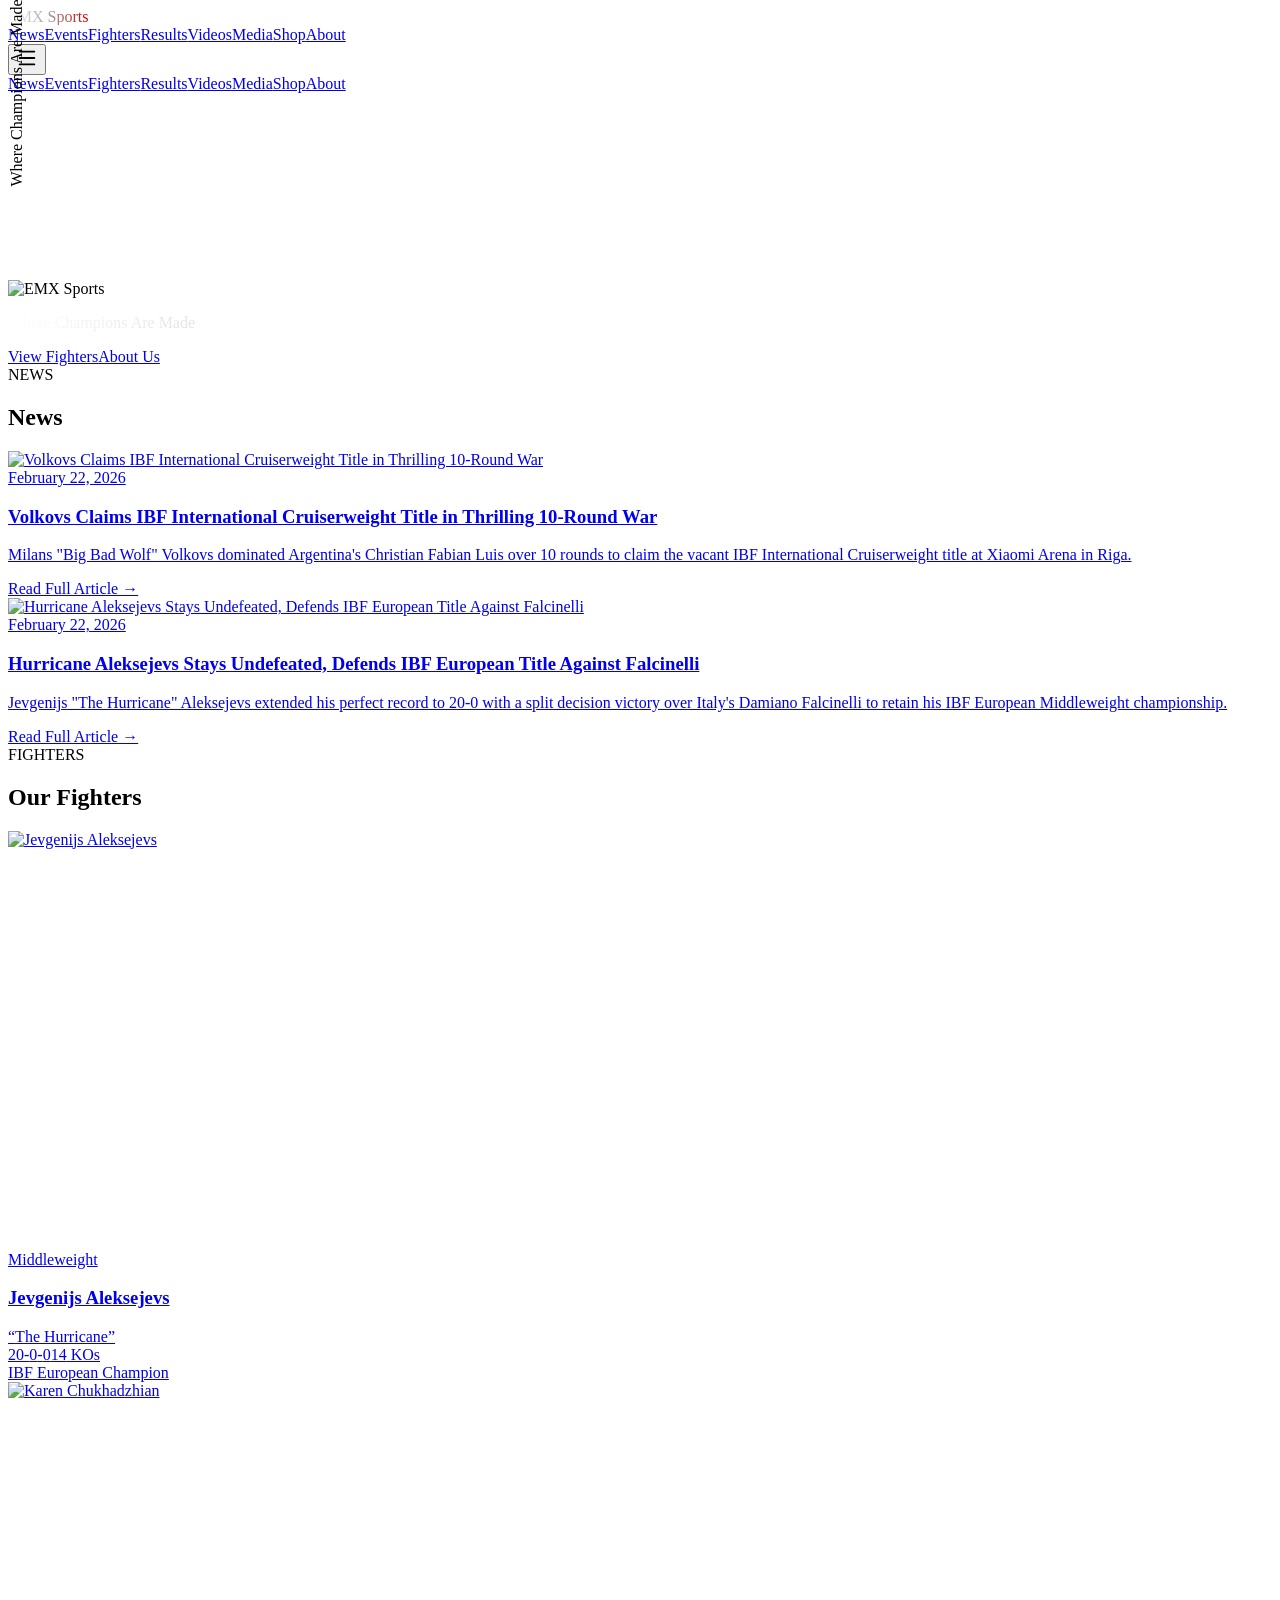
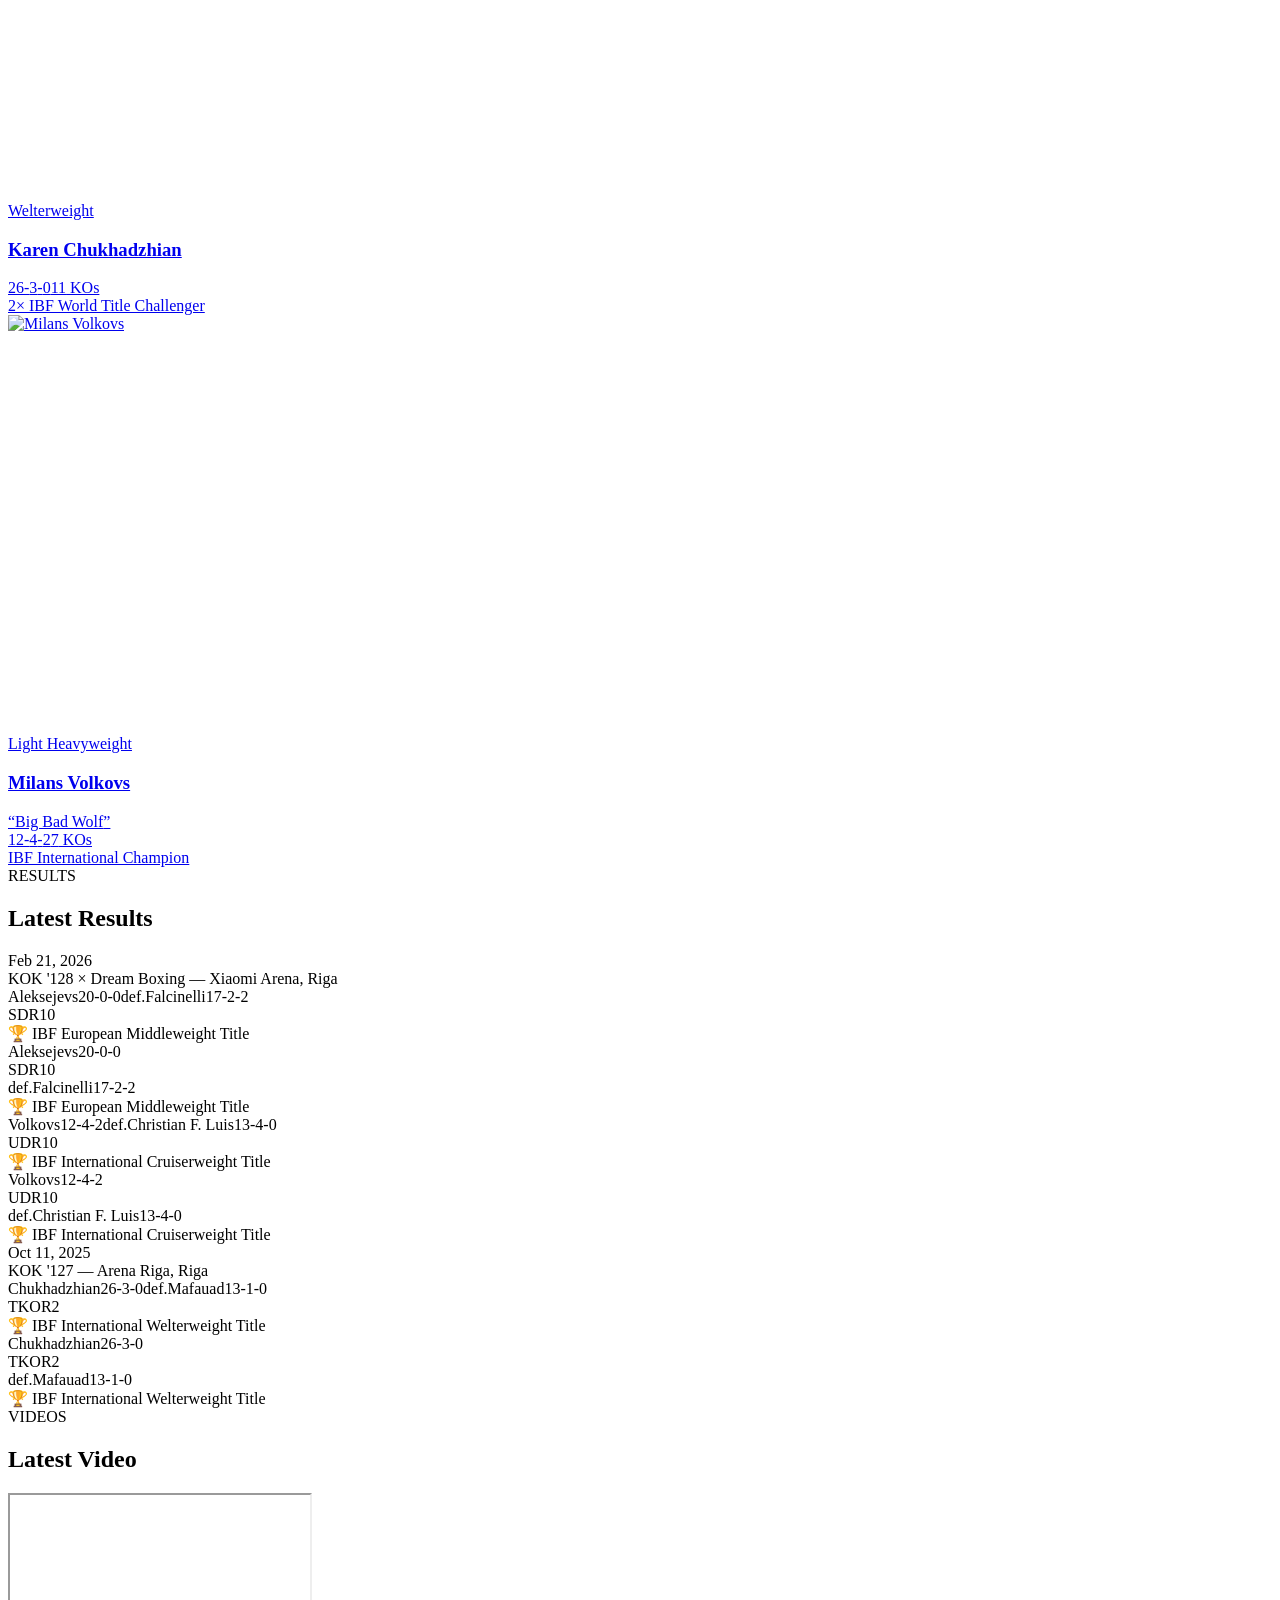
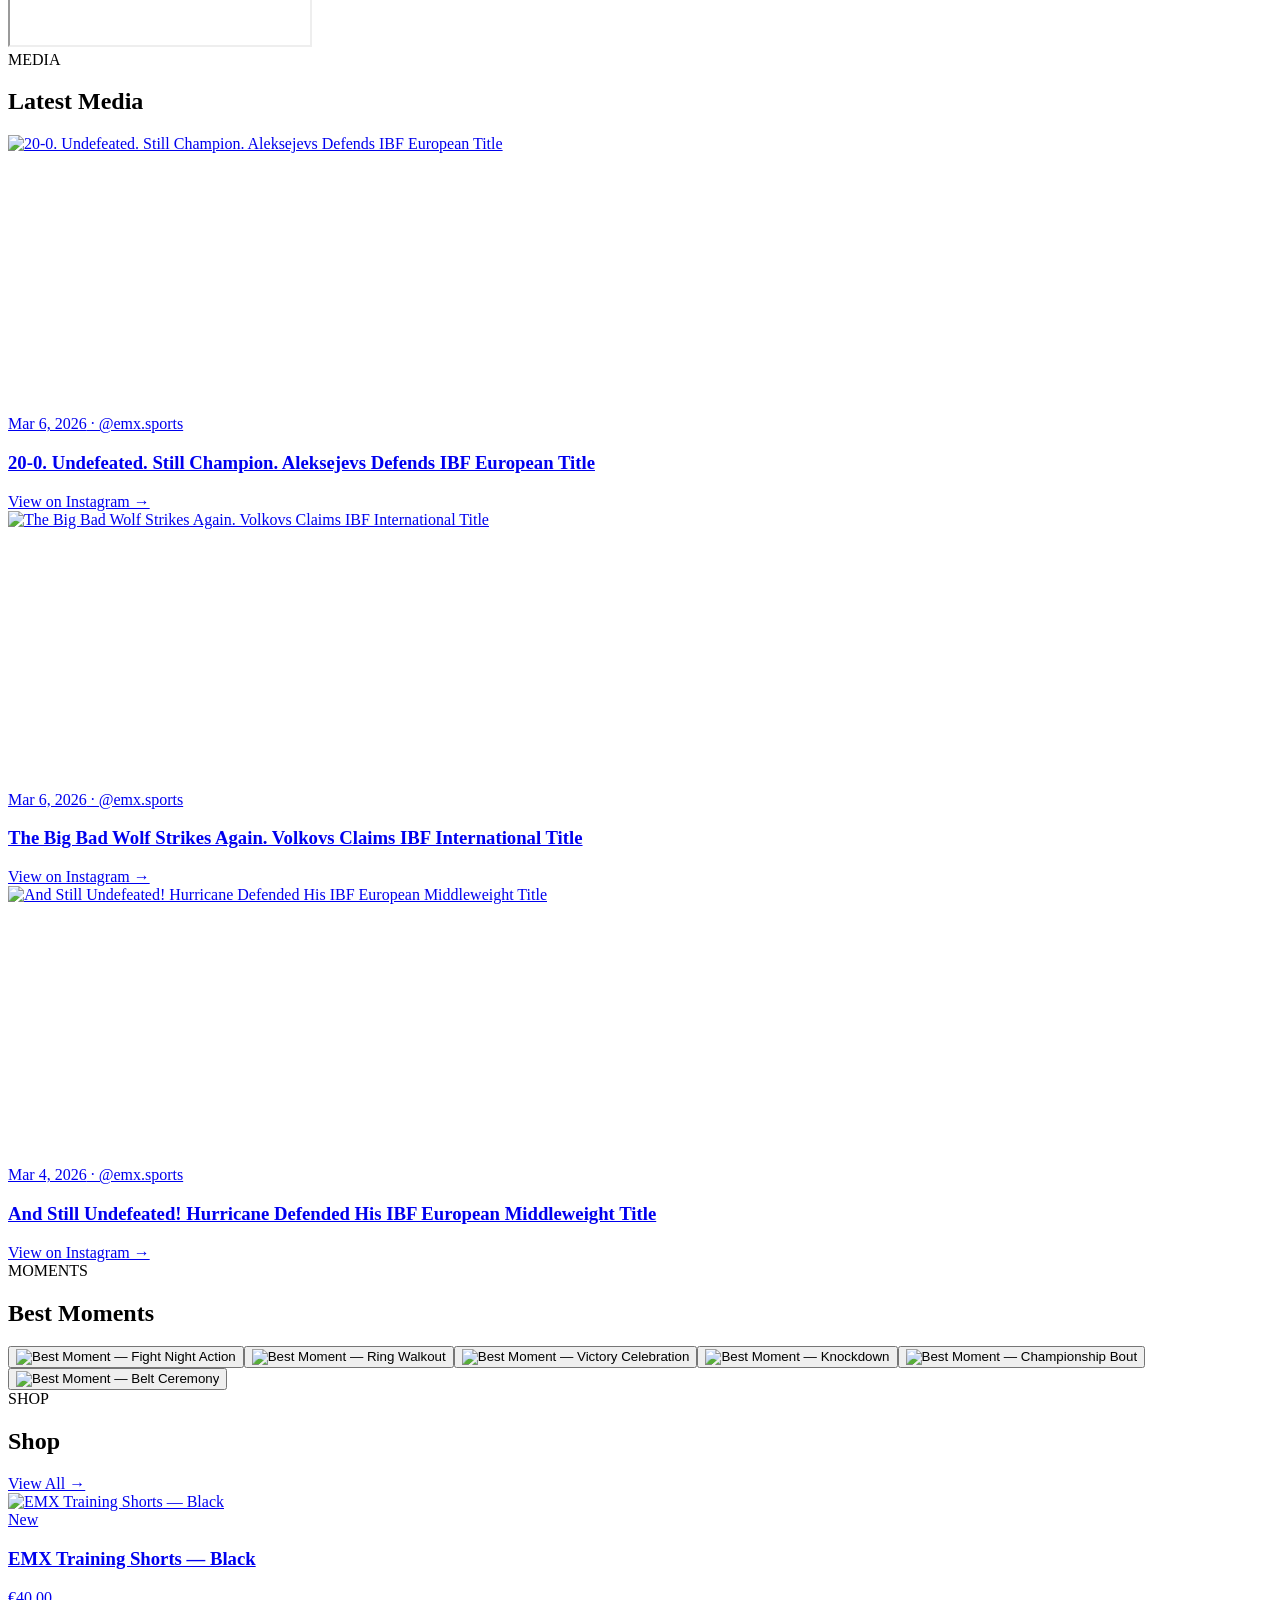
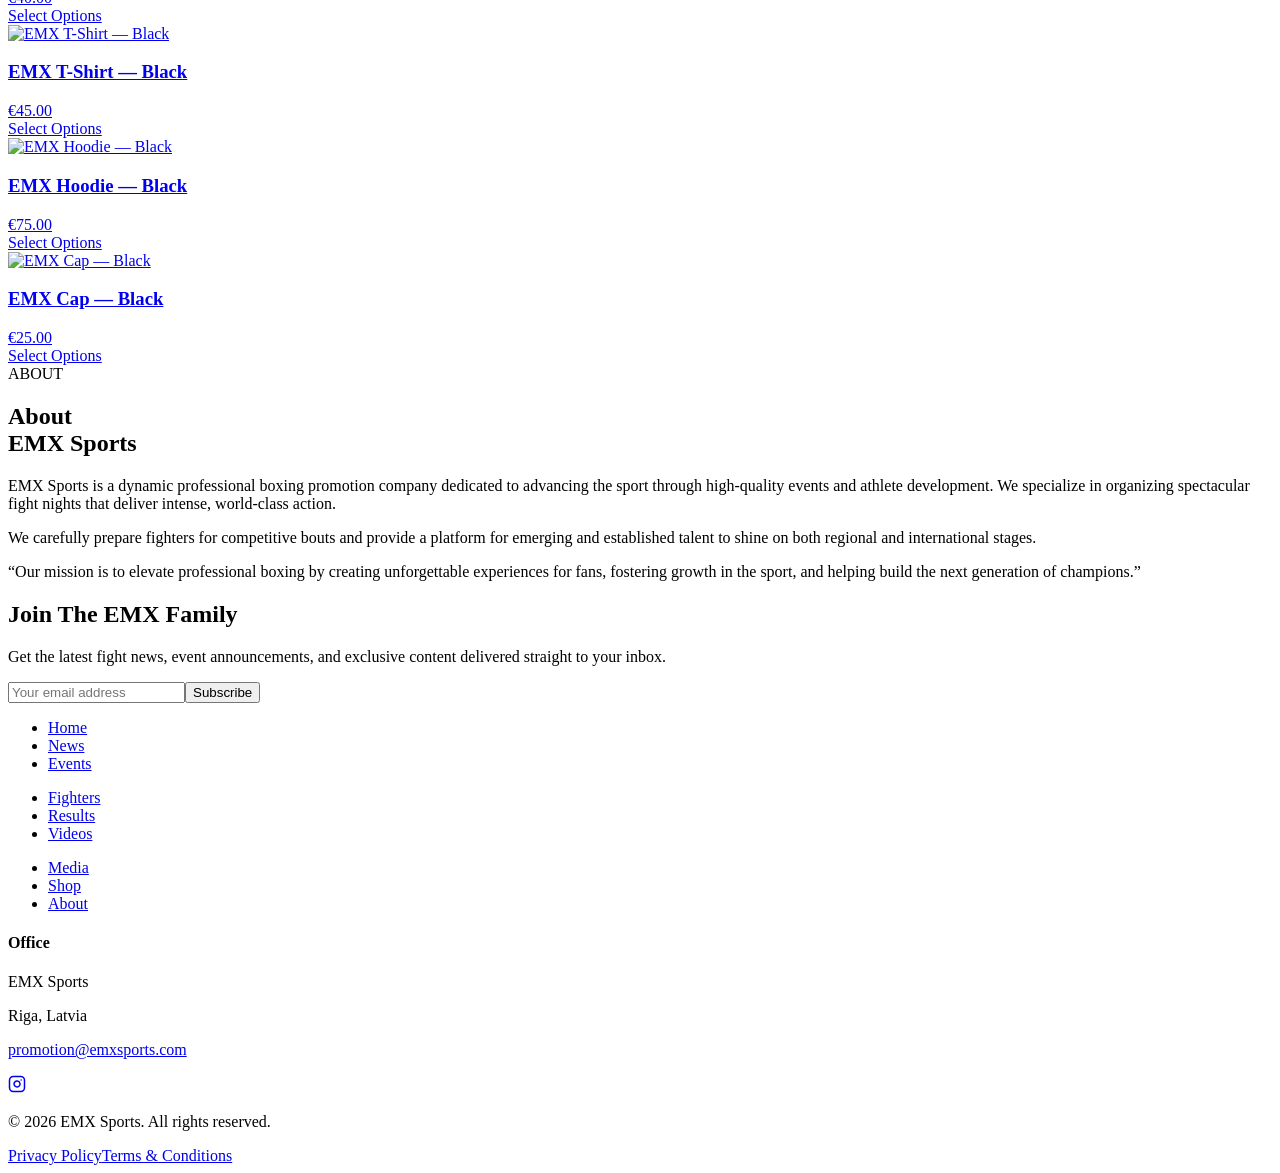
==== commit a9564735: "deploy: 25682982289f318d80feee5fa4bbf81c65eea2ab" ====
--- a/index.html
+++ b/index.html
@@ -1 +1 @@
-<!DOCTYPE html><!--fHY5_ykm0qvdKOzJP6PuG--><html lang="en"><head><meta charSet="utf-8"/><meta name="viewport" content="width=device-width, initial-scale=1"/><link rel="preload" as="image" href="/EMXsports2.0/images/logo.png"/><link rel="preload" as="image" href="/EMXsports2.0/images/volkovs-article.jpg"/><link rel="preload" as="image" href="/EMXsports2.0/images/aleksejevs-article.jpg"/><link rel="preload" as="image" href="/EMXsports2.0/images/fighters/jevgenijs-aleksejevs.jpg"/><link rel="preload" as="image" href="/EMXsports2.0/images/fighters/karen-chukhadzhian.jpg"/><link rel="preload" as="image" href="/EMXsports2.0/images/fighters/milans-volkovs.jpg"/><link rel="preload" as="image" href="/EMXsports2.0/images/instagram/post1.jpg"/><link rel="preload" as="image" href="/EMXsports2.0/images/instagram/post2.jpg"/><link rel="preload" as="image" href="/EMXsports2.0/images/instagram/post3.jpg"/><link rel="preload" as="image" href="/EMXsports2.0/images/best-moments/1.jpg"/><link rel="stylesheet" href="/EMXsports2.0/_next/static/chunks/befea4e70b93e2b2.css" data-precedence="next"/><link rel="preload" as="script" fetchPriority="low" href="/EMXsports2.0/_next/static/chunks/4bac90751cec4baf.js"/><script src="/EMXsports2.0/_next/static/chunks/f5a587fa77f17822.js" async=""></script><script src="/EMXsports2.0/_next/static/chunks/976959e71b0fbc1f.js" async=""></script><script src="/EMXsports2.0/_next/static/chunks/9acf66e95c17faef.js" async=""></script><script src="/EMXsports2.0/_next/static/chunks/turbopack-5459f6948cbcf172.js" async=""></script><script src="/EMXsports2.0/_next/static/chunks/208d109d56c94dec.js" async=""></script><script src="/EMXsports2.0/_next/static/chunks/17dc41a3c46f05f4.js" async=""></script><script src="/EMXsports2.0/_next/static/chunks/d3ebcad33fb30123.js" async=""></script><link rel="preload" as="image" href="/EMXsports2.0/images/best-moments/2.jpg"/><link rel="preload" as="image" href="/EMXsports2.0/images/best-moments/3.jpg"/><link rel="preload" as="image" href="/EMXsports2.0/images/best-moments/4.jpg"/><link rel="preload" as="image" href="/EMXsports2.0/images/best-moments/5.jpg"/><link rel="preload" as="image" href="/EMXsports2.0/images/best-moments/6.jpg"/><link rel="preload" as="image" href="/EMXsports2.0/images/shop/shorts.png"/><link rel="preload" as="image" href="/EMXsports2.0/images/shop/tshirt.png"/><link rel="preload" as="image" href="/EMXsports2.0/images/shop/hoodie.png"/><link rel="preload" as="image" href="/EMXsports2.0/images/shop/cap.png"/><title>EMX Sports — Where Champions Are Made</title><meta name="description" content="EMX Sports is a professional boxing promotion company dedicated to advancing the sport through high-quality events and athlete development."/><meta name="keywords" content="boxing, promotion, EMX Sports, fight night, Latvia, Riga"/><link rel="icon" href="/EMXsports2.0/favicon.ico?favicon.0b3bf435.ico" sizes="256x256" type="image/x-icon"/><script src="/EMXsports2.0/_next/static/chunks/a6dad97d9634a72d.js" noModule=""></script></head><body class="bg-[#0a0a0a] text-white antialiased"><div hidden=""><!--$--><!--/$--></div><main><nav class="fixed top-0 left-0 right-0 z-50 transition-all duration-500 bg-transparent"><div class="max-w-7xl mx-auto px-4 sm:px-6 lg:px-8"><div class="flex items-center justify-between h-14 sm:h-16"><a class="font-heading font-medium text-sm uppercase tracking-[0.15em]" style="background-image:linear-gradient(90deg, #ffffff 0%, #a0a0a0 50%, #cc0000 100%);-webkit-background-clip:text;-webkit-text-fill-color:transparent;background-clip:text" href="/EMXsports2.0">EMX Sports</a><div class="hidden md:flex items-center gap-6 lg:gap-8"><a class="font-heading font-medium tracking-[0.15em] text-sm text-gray-500 hover:text-white uppercase transition-colors duration-300" href="#articles">News</a><a class="font-heading font-medium tracking-[0.15em] text-sm text-gray-500 hover:text-white uppercase transition-colors duration-300" href="/EMXsports2.0/events/">Events</a><a class="font-heading font-medium tracking-[0.15em] text-sm text-gray-500 hover:text-white uppercase transition-colors duration-300" href="#fighters">Fighters</a><a class="font-heading font-medium tracking-[0.15em] text-sm text-gray-500 hover:text-white uppercase transition-colors duration-300" href="#results">Results</a><a class="font-heading font-medium tracking-[0.15em] text-sm text-gray-500 hover:text-white uppercase transition-colors duration-300" href="#videos">Videos</a><a class="font-heading font-medium tracking-[0.15em] text-sm text-gray-500 hover:text-white uppercase transition-colors duration-300" href="#news">Media</a><a class="font-heading font-medium tracking-[0.15em] text-sm text-gray-500 hover:text-white uppercase transition-colors duration-300" href="#shop">Shop</a><a class="font-heading font-medium tracking-[0.15em] text-sm text-gray-500 hover:text-white uppercase transition-colors duration-300" href="#about">About</a></div><button class="md:hidden text-white p-2"><svg xmlns="http://www.w3.org/2000/svg" width="22" height="22" viewBox="0 0 24 24" fill="none" stroke="currentColor" stroke-width="2" stroke-linecap="round" stroke-linejoin="round" class="lucide lucide-menu" aria-hidden="true"><path d="M4 5h16"></path><path d="M4 12h16"></path><path d="M4 19h16"></path></svg></button></div></div><div class="md:hidden overflow-hidden transition-all duration-300 max-h-0 opacity-0"><div class="bg-[#0a0a0a]/98 backdrop-blur-md border-t border-white/5 px-6 py-6 space-y-4"><a class="block font-heading font-medium tracking-[0.2em] text-gray-400 hover:text-white uppercase text-sm py-1.5 transition-colors" href="#articles">News</a><a class="block font-heading font-medium tracking-[0.2em] text-gray-400 hover:text-white uppercase text-sm py-1.5 transition-colors" href="/EMXsports2.0/events/">Events</a><a class="block font-heading font-medium tracking-[0.2em] text-gray-400 hover:text-white uppercase text-sm py-1.5 transition-colors" href="#fighters">Fighters</a><a class="block font-heading font-medium tracking-[0.2em] text-gray-400 hover:text-white uppercase text-sm py-1.5 transition-colors" href="#results">Results</a><a class="block font-heading font-medium tracking-[0.2em] text-gray-400 hover:text-white uppercase text-sm py-1.5 transition-colors" href="#videos">Videos</a><a class="block font-heading font-medium tracking-[0.2em] text-gray-400 hover:text-white uppercase text-sm py-1.5 transition-colors" href="#news">Media</a><a class="block font-heading font-medium tracking-[0.2em] text-gray-400 hover:text-white uppercase text-sm py-1.5 transition-colors" href="#shop">Shop</a><a class="block font-heading font-medium tracking-[0.2em] text-gray-400 hover:text-white uppercase text-sm py-1.5 transition-colors" href="#about">About</a></div></div></nav><section class="relative flex items-center justify-center overflow-hidden py-16 sm:py-20 md:py-24"><div class="absolute inset-0 bg-cover bg-center bg-no-repeat scale-105" style="background-image:url(&#x27;https://images.unsplash.com/photo-1549719386-74dfcbf7dbed?w=1920&amp;q=80&#x27;)"></div><div class="absolute inset-0 bg-black/75"></div><div class="absolute bottom-0 left-0 right-0 h-24 bg-gradient-to-t from-[#0a0a0a] to-transparent"></div><div class="absolute left-2 sm:left-4 top-1/2 -translate-y-1/2 z-10 pointer-events-none select-none" style="writing-mode:vertical-rl;transform:translateY(-50%) rotate(180deg)"><span class="text-gray-800 text-6xl sm:text-7xl font-heading uppercase tracking-widest opacity-20 whitespace-nowrap">Where Champions Are Made</span></div><div class="relative z-10 max-w-7xl mx-auto px-4 sm:px-6 lg:px-8 text-center"><div class="inline-block mx-auto mb-5"><img src="/EMXsports2.0/images/logo.png" alt="EMX Sports" class="w-full max-w-[280px] sm:max-w-[340px] md:max-w-[420px] lg:max-w-[480px] mx-auto drop-shadow-2xl"/></div><p class="text-sm sm:text-base tracking-[0.3em] uppercase font-heading mb-10" style="background-image:linear-gradient(90deg, #ffffff 0%, #a0a0a0 50%, #cc0000 100%);-webkit-background-clip:text;-webkit-text-fill-color:transparent;background-clip:text">Where Champions Are Made</p><div class="flex flex-col sm:flex-row gap-3 sm:gap-4 justify-center"><a class="bg-[#c41e3a] hover:bg-[#a01830] text-white font-heading font-semibold tracking-[0.2em] text-xs px-8 py-3.5 uppercase transition-all hover:scale-105" href="#fighters">View Fighters</a><a class="border border-white/20 hover:border-white/50 text-gray-300 hover:text-white font-heading font-semibold tracking-[0.2em] text-xs px-8 py-3.5 uppercase transition-all" href="#about">About Us</a></div></div></section><section id="articles" class="relative pt-20 sm:pt-28 pb-10 sm:pb-14 bg-[#0a0a0a] overflow-hidden"><div class="absolute inset-x-0 top-20 sm:top-28 flex items-center justify-center pointer-events-none select-none h-16 sm:h-20"><span class="font-heading font-bold uppercase text-white opacity-[0.08] text-[6vw] leading-none whitespace-nowrap">NEWS</span></div><div class="relative max-w-7xl mx-auto px-4 sm:px-6 lg:px-8"><h2 class="font-heading font-bold text-4xl sm:text-5xl md:text-6xl uppercase text-white mb-10 sm:mb-14 text-center">News</h2><div class="grid grid-cols-1 md:grid-cols-2 gap-6 md:gap-8"><a class="group block bg-[#111] hover:bg-[#161616] transition-all duration-500 hover:shadow-[0_0_40px_rgba(196,30,58,0.12)]" href="/EMXsports2.0/news/volkovs-claims-ibf-international-cruiserweight-title/"><div class="relative overflow-hidden aspect-[16/9]"><img src="/EMXsports2.0/images/volkovs-article.jpg" alt="Volkovs Claims IBF International Cruiserweight Title in Thrilling 10-Round War" class="w-full h-full object-cover group-hover:scale-105 transition-transform duration-700"/><div class="absolute inset-0 bg-gradient-to-t from-[#111] via-transparent to-transparent opacity-60"></div></div><div class="p-6 sm:p-8"><div class="text-gray-600 font-heading text-[10px] tracking-[0.25em] uppercase mb-3">February 22, 2026</div><h3 class="font-heading font-bold text-lg sm:text-xl md:text-2xl uppercase text-white leading-tight mb-4 group-hover:text-[#c41e3a] transition-colors duration-300">Volkovs Claims IBF International Cruiserweight Title in Thrilling 10-Round War</h3><p class="text-gray-500 text-sm leading-relaxed line-clamp-3">Milans &quot;Big Bad Wolf&quot; Volkovs dominated Argentina&#x27;s Christian Fabian Luis over 10 rounds to claim the vacant IBF International Cruiserweight title at Xiaomi Arena in Riga.</p><div class="mt-5 text-[#c41e3a] font-heading text-[10px] tracking-[0.2em] uppercase opacity-0 group-hover:opacity-100 transition-opacity duration-300">Read Full Article →</div></div></a><a class="group block bg-[#111] hover:bg-[#161616] transition-all duration-500 hover:shadow-[0_0_40px_rgba(196,30,58,0.12)]" href="/EMXsports2.0/news/aleksejevs-defends-ibf-european-middleweight-title/"><div class="relative overflow-hidden aspect-[16/9]"><img src="/EMXsports2.0/images/aleksejevs-article.jpg" alt="Hurricane Aleksejevs Stays Undefeated, Defends IBF European Title Against Falcinelli" class="w-full h-full object-cover group-hover:scale-105 transition-transform duration-700"/><div class="absolute inset-0 bg-gradient-to-t from-[#111] via-transparent to-transparent opacity-60"></div></div><div class="p-6 sm:p-8"><div class="text-gray-600 font-heading text-[10px] tracking-[0.25em] uppercase mb-3">February 22, 2026</div><h3 class="font-heading font-bold text-lg sm:text-xl md:text-2xl uppercase text-white leading-tight mb-4 group-hover:text-[#c41e3a] transition-colors duration-300">Hurricane Aleksejevs Stays Undefeated, Defends IBF European Title Against Falcinelli</h3><p class="text-gray-500 text-sm leading-relaxed line-clamp-3">Jevgenijs &quot;The Hurricane&quot; Aleksejevs extended his perfect record to 20-0 with a split decision victory over Italy&#x27;s Damiano Falcinelli to retain his IBF European Middleweight championship.</p><div class="mt-5 text-[#c41e3a] font-heading text-[10px] tracking-[0.2em] uppercase opacity-0 group-hover:opacity-100 transition-opacity duration-300">Read Full Article →</div></div></a></div></div><div class="section-divider mt-10 sm:mt-14"></div></section><section id="fighters" class="relative pt-20 sm:pt-28 pb-10 sm:pb-14 bg-white overflow-hidden"><div class="absolute inset-x-0 top-20 sm:top-28 flex items-center justify-center pointer-events-none select-none h-16 sm:h-20"><span class="font-heading font-bold uppercase text-gray-900 opacity-[0.08] text-[6vw] leading-none whitespace-nowrap">FIGHTERS</span></div><div class="relative max-w-7xl mx-auto px-4 sm:px-6 lg:px-8"><div class="mb-10 sm:mb-14 text-center"><h2 class="font-heading font-bold text-4xl sm:text-5xl md:text-6xl uppercase text-gray-900">Our Fighters</h2></div><div class="grid grid-cols-1 sm:grid-cols-2 lg:grid-cols-3 gap-4"><a class="bg-gray-100 group block transition-all duration-500 shadow-md hover:shadow-xl hover:-translate-y-1" href="/EMXsports2.0/fighters/jevgenijs-aleksejevs/"><div class="relative overflow-hidden" style="min-height:420px"><img src="/EMXsports2.0/images/fighters/jevgenijs-aleksejevs.jpg" alt="Jevgenijs Aleksejevs" class="w-full h-full object-cover group-hover:scale-105 transition-all duration-700 absolute inset-0 object-top" style="min-height:420px"/><div class="absolute inset-0 bg-gradient-to-t from-gray-100 via-black/20 to-transparent"></div><div class="absolute bottom-0 left-0 right-0 p-5 sm:p-6"><div class="text-gray-500 font-heading text-[10px] tracking-[0.25em] uppercase mb-1.5">Middleweight</div><h3 class="font-heading font-bold text-xl sm:text-2xl uppercase text-gray-900 leading-tight">Jevgenijs Aleksejevs</h3><div class="text-gray-500 font-heading text-xs italic mt-1.5">“<!-- -->The Hurricane<!-- -->”</div><div class="flex items-center gap-4 mt-3 pt-3 border-t border-gray-300"><span class="text-gray-900 font-heading font-bold text-base sm:text-lg">20<!-- -->-<!-- -->0<!-- -->-<!-- -->0</span><span class="text-gray-600 text-xs font-heading tracking-wider">14<!-- --> KOs</span></div><div class="mt-3"><span class="text-[#c41e3a] font-heading text-[10px] tracking-[0.2em] uppercase">🏆 <!-- -->IBF European Champion</span></div></div></div></a><a class="bg-gray-100 group block transition-all duration-500 shadow-md hover:shadow-xl hover:-translate-y-1" href="/EMXsports2.0/fighters/karen-chukhadzhian/"><div class="relative overflow-hidden" style="min-height:420px"><img src="/EMXsports2.0/images/fighters/karen-chukhadzhian.jpg" alt="Karen Chukhadzhian" class="w-full h-full object-cover group-hover:scale-105 transition-all duration-700 absolute inset-0 object-top" style="min-height:420px"/><div class="absolute inset-0 bg-gradient-to-t from-gray-100 via-black/20 to-transparent"></div><div class="absolute bottom-0 left-0 right-0 p-5 sm:p-6"><div class="text-gray-500 font-heading text-[10px] tracking-[0.25em] uppercase mb-1.5">Welterweight</div><h3 class="font-heading font-bold text-xl sm:text-2xl uppercase text-gray-900 leading-tight">Karen Chukhadzhian</h3><div class="flex items-center gap-4 mt-3 pt-3 border-t border-gray-300"><span class="text-gray-900 font-heading font-bold text-base sm:text-lg">26<!-- -->-<!-- -->3<!-- -->-<!-- -->0</span><span class="text-gray-600 text-xs font-heading tracking-wider">11<!-- --> KOs</span></div><div class="mt-3"><span class="text-[#c41e3a] font-heading text-[10px] tracking-[0.2em] uppercase">🏆 <!-- -->IBF International Champion</span></div></div></div></a><a class="bg-gray-100 group block transition-all duration-500 shadow-md hover:shadow-xl hover:-translate-y-1" href="/EMXsports2.0/fighters/milans-volkovs/"><div class="relative overflow-hidden" style="min-height:420px"><img src="/EMXsports2.0/images/fighters/milans-volkovs.jpg" alt="Milans Volkovs" class="w-full h-full object-cover group-hover:scale-105 transition-all duration-700 absolute inset-0 object-[center_15%] scale-110" style="min-height:420px"/><div class="absolute inset-0 bg-gradient-to-t from-gray-100 via-black/20 to-transparent"></div><div class="absolute bottom-0 left-0 right-0 p-5 sm:p-6"><div class="text-gray-500 font-heading text-[10px] tracking-[0.25em] uppercase mb-1.5">Light Heavyweight</div><h3 class="font-heading font-bold text-xl sm:text-2xl uppercase text-gray-900 leading-tight">Milans Volkovs</h3><div class="text-gray-500 font-heading text-xs italic mt-1.5">“<!-- -->Big Bad Wolf<!-- -->”</div><div class="flex items-center gap-4 mt-3 pt-3 border-t border-gray-300"><span class="text-gray-900 font-heading font-bold text-base sm:text-lg">12<!-- -->-<!-- -->4<!-- -->-<!-- -->2</span><span class="text-gray-600 text-xs font-heading tracking-wider">7<!-- --> KOs</span></div><div class="mt-3"><span class="text-[#c41e3a] font-heading text-[10px] tracking-[0.2em] uppercase">🏆 <!-- -->IBF International Champion</span></div></div></div></a></div></div><div class="section-divider mt-10 sm:mt-14"></div></section><section id="results" class="relative pt-20 sm:pt-28 pb-10 sm:pb-14 bg-[#0a0a0a] overflow-hidden"><div class="absolute inset-x-0 top-20 sm:top-28 flex items-center justify-center pointer-events-none select-none h-16 sm:h-20"><span class="font-heading font-bold uppercase text-white opacity-[0.08] text-[6vw] leading-none whitespace-nowrap">RESULTS</span></div><div class="relative max-w-7xl mx-auto px-4 sm:px-6 lg:px-8"><h2 class="font-heading font-bold text-4xl sm:text-5xl md:text-6xl uppercase text-white mb-10 sm:mb-14 text-center">Latest Results</h2><div class="space-y-10 sm:space-y-12"><div><div class="flex flex-col sm:flex-row sm:items-center gap-2 sm:gap-4 mb-4"><span class="text-gray-500 font-heading text-sm tracking-wider">Feb 21, 2026</span><div class="hidden sm:block h-px flex-1 bg-gray-800/50"></div><span class="text-gray-600 font-heading text-xs tracking-[0.2em] uppercase">KOK &#x27;128 × Dream Boxing — Xiaomi Arena, Riga</span></div><div class="space-y-[1px]"><div class="bg-[#111] hover:bg-[#161616] transition-all duration-300 hover:shadow-[0_0_20px_rgba(196,30,58,0.1)] hover:translate-x-1"><div class="hidden sm:block px-6 py-5"><div class="flex items-center justify-between"><div class="flex items-center gap-3 flex-wrap"><span class="font-heading font-bold text-lg sm:text-xl text-white uppercase">Aleksejevs</span><span class="text-gray-600 text-xs font-heading">20-0-0</span><span class="text-gray-600 font-heading text-xs mx-1">def.</span><span class="font-heading text-base sm:text-lg text-gray-500 uppercase">Falcinelli</span><span class="text-gray-700 text-xs font-heading">17-2-2</span></div><div class="flex items-center gap-3 flex-shrink-0 ml-4"><span class="font-heading font-bold text-sm text-yellow-400">SD</span><span class="text-gray-600 text-xs font-heading">R10</span></div></div><div class="mt-2"><span class="text-[#c41e3a]/70 font-heading text-[10px] tracking-[0.15em] uppercase">🏆 <!-- -->IBF European Middleweight Title</span></div></div><div class="sm:hidden px-5 py-4"><div class="flex items-center justify-between mb-2"><div><span class="font-heading font-bold text-base text-white uppercase">Aleksejevs</span><span class="text-gray-600 text-xs font-heading ml-2">20-0-0</span></div><div class="flex items-center gap-2"><span class="font-heading font-bold text-xs text-yellow-400">SD</span><span class="text-gray-600 text-[10px] font-heading">R10</span></div></div><div class="flex items-center gap-2"><span class="text-gray-600 font-heading text-[10px]">def.</span><span class="font-heading text-sm text-gray-500 uppercase">Falcinelli</span><span class="text-gray-700 text-[10px] font-heading">17-2-2</span></div><div class="mt-2"><span class="text-[#c41e3a]/70 font-heading text-[10px] tracking-[0.15em] uppercase">🏆 <!-- -->IBF European Middleweight Title</span></div></div></div><div class="bg-[#111] hover:bg-[#161616] transition-all duration-300 hover:shadow-[0_0_20px_rgba(196,30,58,0.1)] hover:translate-x-1"><div class="hidden sm:block px-6 py-5"><div class="flex items-center justify-between"><div class="flex items-center gap-3 flex-wrap"><span class="font-heading font-bold text-lg sm:text-xl text-white uppercase">Volkovs</span><span class="text-gray-600 text-xs font-heading">12-4-2</span><span class="text-gray-600 font-heading text-xs mx-1">def.</span><span class="font-heading text-base sm:text-lg text-gray-500 uppercase">Christian F. Luis</span><span class="text-gray-700 text-xs font-heading">13-4-0</span></div><div class="flex items-center gap-3 flex-shrink-0 ml-4"><span class="font-heading font-bold text-sm text-blue-400">UD</span><span class="text-gray-600 text-xs font-heading">R10</span></div></div><div class="mt-2"><span class="text-[#c41e3a]/70 font-heading text-[10px] tracking-[0.15em] uppercase">🏆 <!-- -->IBF International Cruiserweight Title</span></div></div><div class="sm:hidden px-5 py-4"><div class="flex items-center justify-between mb-2"><div><span class="font-heading font-bold text-base text-white uppercase">Volkovs</span><span class="text-gray-600 text-xs font-heading ml-2">12-4-2</span></div><div class="flex items-center gap-2"><span class="font-heading font-bold text-xs text-blue-400">UD</span><span class="text-gray-600 text-[10px] font-heading">R10</span></div></div><div class="flex items-center gap-2"><span class="text-gray-600 font-heading text-[10px]">def.</span><span class="font-heading text-sm text-gray-500 uppercase">Christian F. Luis</span><span class="text-gray-700 text-[10px] font-heading">13-4-0</span></div><div class="mt-2"><span class="text-[#c41e3a]/70 font-heading text-[10px] tracking-[0.15em] uppercase">🏆 <!-- -->IBF International Cruiserweight Title</span></div></div></div></div></div><div><div class="flex flex-col sm:flex-row sm:items-center gap-2 sm:gap-4 mb-4"><span class="text-gray-500 font-heading text-sm tracking-wider">Oct 11, 2025</span><div class="hidden sm:block h-px flex-1 bg-gray-800/50"></div><span class="text-gray-600 font-heading text-xs tracking-[0.2em] uppercase">KOK &#x27;127 — Arena Riga, Riga</span></div><div class="space-y-[1px]"><div class="bg-[#111] hover:bg-[#161616] transition-all duration-300 hover:shadow-[0_0_20px_rgba(196,30,58,0.1)] hover:translate-x-1"><div class="hidden sm:block px-6 py-5"><div class="flex items-center justify-between"><div class="flex items-center gap-3 flex-wrap"><span class="font-heading font-bold text-lg sm:text-xl text-white uppercase">Chukhadzhian</span><span class="text-gray-600 text-xs font-heading">26-3-0</span><span class="text-gray-600 font-heading text-xs mx-1">def.</span><span class="font-heading text-base sm:text-lg text-gray-500 uppercase">Mafauad</span><span class="text-gray-700 text-xs font-heading">13-1-0</span></div><div class="flex items-center gap-3 flex-shrink-0 ml-4"><span class="font-heading font-bold text-sm text-[#c41e3a]">TKO</span><span class="text-gray-600 text-xs font-heading">R2</span></div></div><div class="mt-2"><span class="text-[#c41e3a]/70 font-heading text-[10px] tracking-[0.15em] uppercase">🏆 <!-- -->IBF International Welterweight Title</span></div></div><div class="sm:hidden px-5 py-4"><div class="flex items-center justify-between mb-2"><div><span class="font-heading font-bold text-base text-white uppercase">Chukhadzhian</span><span class="text-gray-600 text-xs font-heading ml-2">26-3-0</span></div><div class="flex items-center gap-2"><span class="font-heading font-bold text-xs text-[#c41e3a]">TKO</span><span class="text-gray-600 text-[10px] font-heading">R2</span></div></div><div class="flex items-center gap-2"><span class="text-gray-600 font-heading text-[10px]">def.</span><span class="font-heading text-sm text-gray-500 uppercase">Mafauad</span><span class="text-gray-700 text-[10px] font-heading">13-1-0</span></div><div class="mt-2"><span class="text-[#c41e3a]/70 font-heading text-[10px] tracking-[0.15em] uppercase">🏆 <!-- -->IBF International Welterweight Title</span></div></div></div></div></div></div></div><div class="section-divider mt-10 sm:mt-14"></div></section><section id="videos" class="relative pt-20 sm:pt-28 pb-10 sm:pb-14 bg-[#0a0a0a] overflow-hidden"><div class="absolute inset-x-0 top-20 sm:top-28 flex items-center justify-center pointer-events-none select-none h-16 sm:h-20"><span class="font-heading font-bold uppercase text-white opacity-[0.08] text-[6vw] leading-none whitespace-nowrap">VIDEOS</span></div><div class="relative max-w-7xl mx-auto px-4 sm:px-6 lg:px-8"><h2 class="font-heading font-bold text-4xl sm:text-5xl md:text-6xl uppercase text-white mb-10 sm:mb-14 text-center">Latest Video</h2><div class="max-w-4xl mx-auto"><div class="relative w-full aspect-video"><iframe src="https://www.youtube.com/embed/jsXe6zZxEpI" title="EMX Sports Video" allow="accelerometer; autoplay; clipboard-write; encrypted-media; gyroscope; picture-in-picture" allowFullScreen="" class="absolute inset-0 w-full h-full"></iframe></div></div></div><div class="section-divider mt-10 sm:mt-14"></div></section><section id="news" class="relative pt-20 sm:pt-28 pb-10 sm:pb-14 bg-[#0a0a0a] overflow-hidden"><div class="absolute inset-x-0 top-20 sm:top-28 flex items-center justify-center pointer-events-none select-none h-16 sm:h-20"><span class="font-heading font-bold uppercase text-white opacity-[0.08] text-[6vw] leading-none whitespace-nowrap">MEDIA</span></div><div class="relative max-w-7xl mx-auto px-4 sm:px-6 lg:px-8"><h2 class="font-heading font-bold text-4xl sm:text-5xl md:text-6xl uppercase text-white mb-10 sm:mb-14 text-center">Latest Media</h2><div class="grid grid-cols-1 sm:grid-cols-2 lg:grid-cols-3 gap-[1px] bg-gray-800/50"><a target="_blank" rel="noopener noreferrer" class="bg-[#0a0a0a] group block transition-all duration-500 hover:shadow-[0_0_30px_rgba(196,30,58,0.15)] hover:-translate-y-1" href="https://www.instagram.com/emx.sports/p/DVjtPNlgDGY/"><div class="relative overflow-hidden" style="min-height:280px"><img src="/EMXsports2.0/images/instagram/post1.jpg" alt="20-0. Undefeated. Still Champion. Aleksejevs Defends IBF European Title" class="w-full h-full object-cover opacity-40 group-hover:opacity-60 group-hover:scale-105 transition-all duration-700 absolute inset-0" style="min-height:280px"/><div class="absolute inset-0 bg-gradient-to-t from-black via-black/50 to-transparent"></div><div class="absolute bottom-0 left-0 right-0 p-5 sm:p-6"><div class="text-gray-600 font-heading text-[10px] tracking-[0.25em] uppercase mb-2.5">Mar 6, 2026<!-- --> · @emx.sports</div><h3 class="font-heading font-bold text-sm sm:text-base uppercase text-white leading-tight line-clamp-3">20-0. Undefeated. Still Champion. Aleksejevs Defends IBF European Title</h3><div class="mt-3 text-[#c41e3a] font-heading text-[10px] tracking-[0.2em] uppercase opacity-0 group-hover:opacity-100 transition-opacity duration-300">View on Instagram →</div></div></div></a><a target="_blank" rel="noopener noreferrer" class="bg-[#0a0a0a] group block transition-all duration-500 hover:shadow-[0_0_30px_rgba(196,30,58,0.15)] hover:-translate-y-1" href="https://www.instagram.com/emx.sports/p/DVjqi-jgKfH/"><div class="relative overflow-hidden" style="min-height:280px"><img src="/EMXsports2.0/images/instagram/post2.jpg" alt="The Big Bad Wolf Strikes Again. Volkovs Claims IBF International Title" class="w-full h-full object-cover opacity-40 group-hover:opacity-60 group-hover:scale-105 transition-all duration-700 absolute inset-0" style="min-height:280px"/><div class="absolute inset-0 bg-gradient-to-t from-black via-black/50 to-transparent"></div><div class="absolute bottom-0 left-0 right-0 p-5 sm:p-6"><div class="text-gray-600 font-heading text-[10px] tracking-[0.25em] uppercase mb-2.5">Mar 6, 2026<!-- --> · @emx.sports</div><h3 class="font-heading font-bold text-sm sm:text-base uppercase text-white leading-tight line-clamp-3">The Big Bad Wolf Strikes Again. Volkovs Claims IBF International Title</h3><div class="mt-3 text-[#c41e3a] font-heading text-[10px] tracking-[0.2em] uppercase opacity-0 group-hover:opacity-100 transition-opacity duration-300">View on Instagram →</div></div></div></a><a target="_blank" rel="noopener noreferrer" class="bg-[#0a0a0a] group block transition-all duration-500 hover:shadow-[0_0_30px_rgba(196,30,58,0.15)] hover:-translate-y-1" href="https://www.instagram.com/emx.sports/p/DVd9IlnDJvl/"><div class="relative overflow-hidden" style="min-height:280px"><img src="/EMXsports2.0/images/instagram/post3.jpg" alt="And Still Undefeated! Hurricane Defended His IBF European Middleweight Title" class="w-full h-full object-cover opacity-40 group-hover:opacity-60 group-hover:scale-105 transition-all duration-700 absolute inset-0" style="min-height:280px"/><div class="absolute inset-0 bg-gradient-to-t from-black via-black/50 to-transparent"></div><div class="absolute bottom-0 left-0 right-0 p-5 sm:p-6"><div class="text-gray-600 font-heading text-[10px] tracking-[0.25em] uppercase mb-2.5">Mar 4, 2026<!-- --> · @emx.sports</div><h3 class="font-heading font-bold text-sm sm:text-base uppercase text-white leading-tight line-clamp-3">And Still Undefeated! Hurricane Defended His IBF European Middleweight Title</h3><div class="mt-3 text-[#c41e3a] font-heading text-[10px] tracking-[0.2em] uppercase opacity-0 group-hover:opacity-100 transition-opacity duration-300">View on Instagram →</div></div></div></a></div></div><div class="section-divider mt-10 sm:mt-14"></div></section><section id="best-moments" class="relative pt-20 sm:pt-28 pb-10 sm:pb-14 bg-[#0a0a0a] overflow-hidden"><div class="absolute inset-x-0 top-20 sm:top-28 flex items-center justify-center pointer-events-none select-none h-16 sm:h-20"><span class="font-heading font-bold uppercase text-white opacity-[0.08] text-[6vw] leading-none whitespace-nowrap">MOMENTS</span></div><div class="relative max-w-7xl mx-auto px-4 sm:px-6 lg:px-8"><h2 class="font-heading font-bold text-4xl sm:text-5xl md:text-6xl uppercase text-white mb-10 sm:mb-14 text-center">Best Moments</h2><div class="grid grid-cols-2 sm:grid-cols-3 gap-[2px]"><button class="relative overflow-hidden group cursor-pointer aspect-[4/3]"><img src="/EMXsports2.0/images/best-moments/1.jpg" alt="Best Moment — Fight Night Action" class="w-full h-full object-cover opacity-60 group-hover:opacity-90 group-hover:scale-105 transition-all duration-700"/><div class="absolute inset-0 bg-gradient-to-t from-black/60 via-transparent to-transparent opacity-0 group-hover:opacity-100 transition-opacity duration-300"></div></button><button class="relative overflow-hidden group cursor-pointer aspect-[4/3]"><img src="/EMXsports2.0/images/best-moments/2.jpg" alt="Best Moment — Ring Walkout" class="w-full h-full object-cover opacity-60 group-hover:opacity-90 group-hover:scale-105 transition-all duration-700"/><div class="absolute inset-0 bg-gradient-to-t from-black/60 via-transparent to-transparent opacity-0 group-hover:opacity-100 transition-opacity duration-300"></div></button><button class="relative overflow-hidden group cursor-pointer aspect-[4/3]"><img src="/EMXsports2.0/images/best-moments/3.jpg" alt="Best Moment — Victory Celebration" class="w-full h-full object-cover opacity-60 group-hover:opacity-90 group-hover:scale-105 transition-all duration-700"/><div class="absolute inset-0 bg-gradient-to-t from-black/60 via-transparent to-transparent opacity-0 group-hover:opacity-100 transition-opacity duration-300"></div></button><button class="relative overflow-hidden group cursor-pointer aspect-[4/3]"><img src="/EMXsports2.0/images/best-moments/4.jpg" alt="Best Moment — Knockdown" class="w-full h-full object-cover opacity-60 group-hover:opacity-90 group-hover:scale-105 transition-all duration-700"/><div class="absolute inset-0 bg-gradient-to-t from-black/60 via-transparent to-transparent opacity-0 group-hover:opacity-100 transition-opacity duration-300"></div></button><button class="relative overflow-hidden group cursor-pointer aspect-[4/3]"><img src="/EMXsports2.0/images/best-moments/5.jpg" alt="Best Moment — Championship Bout" class="w-full h-full object-cover opacity-60 group-hover:opacity-90 group-hover:scale-105 transition-all duration-700"/><div class="absolute inset-0 bg-gradient-to-t from-black/60 via-transparent to-transparent opacity-0 group-hover:opacity-100 transition-opacity duration-300"></div></button><button class="relative overflow-hidden group cursor-pointer aspect-[4/3]"><img src="/EMXsports2.0/images/best-moments/6.jpg" alt="Best Moment — Belt Ceremony" class="w-full h-full object-cover opacity-60 group-hover:opacity-90 group-hover:scale-105 transition-all duration-700"/><div class="absolute inset-0 bg-gradient-to-t from-black/60 via-transparent to-transparent opacity-0 group-hover:opacity-100 transition-opacity duration-300"></div></button></div></div><div class="section-divider mt-10 sm:mt-14"></div></section><section id="shop" class="relative py-20 sm:py-28 bg-white overflow-hidden"><div class="absolute inset-x-0 top-20 sm:top-28 flex items-center justify-center pointer-events-none select-none h-16 sm:h-20"><span class="font-heading font-bold uppercase text-gray-900 opacity-[0.08] text-[6vw] leading-none whitespace-nowrap">SHOP</span></div><div class="relative max-w-7xl mx-auto px-4 sm:px-6 lg:px-8"><div class="mb-10 sm:mb-14 text-center"><h2 class="font-heading font-bold text-4xl sm:text-5xl md:text-6xl uppercase text-gray-900">Shop</h2><a class="inline-block text-gray-600 hover:text-gray-900 font-heading text-xs tracking-[0.2em] uppercase transition-colors mt-4" href="/EMXsports2.0/shop/">View All →</a></div><div class="grid grid-cols-2 lg:grid-cols-4 gap-4 sm:gap-5"><a class="group block bg-gray-50 transition-all duration-500 shadow-md hover:shadow-xl hover:-translate-y-2 rounded" href="/EMXsports2.0/shop/"><div class="relative overflow-hidden aspect-square"><img src="/EMXsports2.0/images/shop/shorts.png" alt="EMX Training Shorts — Black" class="w-full h-full object-cover opacity-75 group-hover:opacity-100 group-hover:scale-105 transition-all duration-500"/><div class="absolute top-3 left-3"><span class="bg-[#c41e3a] text-white font-heading text-[9px] tracking-[0.2em] uppercase px-2.5 py-1">New</span></div></div><div class="p-4 sm:p-5"><h3 class="font-heading font-bold text-xs sm:text-sm uppercase text-gray-900 leading-tight mb-2 min-h-[2.5em]">EMX Training Shorts — Black</h3><div class="text-gray-600 font-heading text-xs sm:text-sm mb-3 sm:mb-4">€40.00</div><span class="inline-block bg-[#c41e3a] hover:bg-[#a01830] text-white font-heading text-[9px] sm:text-[10px] tracking-[0.15em] uppercase px-3 sm:px-4 py-2 transition-colors">Select Options</span></div></a><a class="group block bg-gray-50 transition-all duration-500 shadow-md hover:shadow-xl hover:-translate-y-2 rounded" href="/EMXsports2.0/shop/"><div class="relative overflow-hidden aspect-square"><img src="/EMXsports2.0/images/shop/tshirt.png" alt="EMX T-Shirt — Black" class="w-full h-full object-cover opacity-75 group-hover:opacity-100 group-hover:scale-105 transition-all duration-500"/></div><div class="p-4 sm:p-5"><h3 class="font-heading font-bold text-xs sm:text-sm uppercase text-gray-900 leading-tight mb-2 min-h-[2.5em]">EMX T-Shirt — Black</h3><div class="text-gray-600 font-heading text-xs sm:text-sm mb-3 sm:mb-4">€45.00</div><span class="inline-block bg-[#c41e3a] hover:bg-[#a01830] text-white font-heading text-[9px] sm:text-[10px] tracking-[0.15em] uppercase px-3 sm:px-4 py-2 transition-colors">Select Options</span></div></a><a class="group block bg-gray-50 transition-all duration-500 shadow-md hover:shadow-xl hover:-translate-y-2 rounded" href="/EMXsports2.0/shop/"><div class="relative overflow-hidden aspect-square"><img src="/EMXsports2.0/images/shop/hoodie.png" alt="EMX Hoodie — Black" class="w-full h-full object-cover opacity-75 group-hover:opacity-100 group-hover:scale-105 transition-all duration-500"/></div><div class="p-4 sm:p-5"><h3 class="font-heading font-bold text-xs sm:text-sm uppercase text-gray-900 leading-tight mb-2 min-h-[2.5em]">EMX Hoodie — Black</h3><div class="text-gray-600 font-heading text-xs sm:text-sm mb-3 sm:mb-4">€75.00</div><span class="inline-block bg-[#c41e3a] hover:bg-[#a01830] text-white font-heading text-[9px] sm:text-[10px] tracking-[0.15em] uppercase px-3 sm:px-4 py-2 transition-colors">Select Options</span></div></a><a class="group block bg-gray-50 transition-all duration-500 shadow-md hover:shadow-xl hover:-translate-y-2 rounded" href="/EMXsports2.0/shop/"><div class="relative overflow-hidden aspect-square"><img src="/EMXsports2.0/images/shop/cap.png" alt="EMX Cap — Black" class="w-full h-full object-cover opacity-75 group-hover:opacity-100 group-hover:scale-105 transition-all duration-500"/></div><div class="p-4 sm:p-5"><h3 class="font-heading font-bold text-xs sm:text-sm uppercase text-gray-900 leading-tight mb-2 min-h-[2.5em]">EMX Cap — Black</h3><div class="text-gray-600 font-heading text-xs sm:text-sm mb-3 sm:mb-4">€25.00</div><span class="inline-block bg-[#c41e3a] hover:bg-[#a01830] text-white font-heading text-[9px] sm:text-[10px] tracking-[0.15em] uppercase px-3 sm:px-4 py-2 transition-colors">Select Options</span></div></a></div></div></section><section id="about" class="relative pt-20 sm:pt-28 pb-10 sm:pb-14 bg-[#0a0a0a] overflow-hidden"><div class="absolute inset-x-0 top-20 sm:top-28 flex items-center justify-center pointer-events-none select-none h-16 sm:h-20"><span class="font-heading font-bold uppercase text-white opacity-[0.08] text-[6vw] leading-none whitespace-nowrap">ABOUT</span></div><div class="relative max-w-3xl mx-auto px-4 sm:px-6 lg:px-8 text-center"><h2 class="font-heading font-bold text-4xl sm:text-5xl md:text-6xl uppercase text-white leading-[0.9] mb-8 sm:mb-10">About<br/><span class="text-gray-500">EMX Sports</span></h2><div class="space-y-5 text-gray-400 leading-relaxed text-sm sm:text-base"><p>EMX Sports is a dynamic professional boxing promotion company dedicated to advancing the sport through high-quality events and athlete development. We specialize in organizing spectacular fight nights that deliver intense, world-class action.</p><p>We carefully prepare fighters for competitive bouts and provide a platform for emerging and established talent to shine on both regional and international stages.</p><p class="text-gray-300 border-l-2 border-[#c41e3a] pl-5 italic text-base sm:text-lg leading-relaxed text-left">“Our mission is to elevate professional boxing by creating unforgettable experiences for fans, fostering growth in the sport, and helping build the next generation of champions.”</p></div></div><div class="section-divider mt-10 sm:mt-14"></div></section><section class="py-20 sm:py-28 bg-[#111]"><div class="max-w-7xl mx-auto px-4 sm:px-6 lg:px-8 text-center"><h2 class="font-heading font-bold text-4xl sm:text-5xl md:text-6xl uppercase text-white mb-4">Join The EMX Family</h2><p class="text-gray-400 text-sm sm:text-base max-w-xl mx-auto mb-8">Get the latest fight news, event announcements, and exclusive content delivered straight to your inbox.</p><form class="flex flex-col sm:flex-row gap-3 max-w-md mx-auto"><input type="email" placeholder="Your email address" required="" class="flex-1 bg-[#1a1a1a] border border-white/10 text-white px-4 py-3 font-heading text-sm tracking-wider placeholder:text-gray-600 focus:outline-none focus:border-[#c41e3a] transition-colors" value=""/><button type="submit" class="bg-[#c41e3a] hover:bg-[#a01830] text-white font-heading font-semibold tracking-[0.2em] text-xs px-8 py-3 uppercase transition-colors">Subscribe</button></form></div></section><footer class="bg-[#060606] border-t border-white/5"><div class="max-w-7xl mx-auto px-4 sm:px-6 lg:px-8 py-14 sm:py-20"><div class="grid grid-cols-3 sm:grid-cols-4 gap-8 sm:gap-12"><ul class="space-y-2.5"><li><a class="font-heading font-bold text-xs text-[#c41e3a] hover:text-white uppercase tracking-[0.15em] transition-colors duration-300" href="#">Home</a></li><li><a class="font-heading font-bold text-xs text-[#c41e3a] hover:text-white uppercase tracking-[0.15em] transition-colors duration-300" href="#articles">News</a></li><li><a class="font-heading font-bold text-xs text-[#c41e3a] hover:text-white uppercase tracking-[0.15em] transition-colors duration-300" href="/EMXsports2.0/events/">Events</a></li></ul><ul class="space-y-2.5"><li><a class="font-heading font-bold text-xs text-[#c41e3a] hover:text-white uppercase tracking-[0.15em] transition-colors duration-300" href="#fighters">Fighters</a></li><li><a class="font-heading font-bold text-xs text-[#c41e3a] hover:text-white uppercase tracking-[0.15em] transition-colors duration-300" href="#results">Results</a></li><li><a class="font-heading font-bold text-xs text-[#c41e3a] hover:text-white uppercase tracking-[0.15em] transition-colors duration-300" href="#videos">Videos</a></li></ul><ul class="space-y-2.5"><li><a class="font-heading font-bold text-xs text-[#c41e3a] hover:text-white uppercase tracking-[0.15em] transition-colors duration-300" href="#news">Media</a></li><li><a class="font-heading font-bold text-xs text-[#c41e3a] hover:text-white uppercase tracking-[0.15em] transition-colors duration-300" href="#shop">Shop</a></li><li><a class="font-heading font-bold text-xs text-[#c41e3a] hover:text-white uppercase tracking-[0.15em] transition-colors duration-300" href="#about">About</a></li></ul><div class="col-span-3 sm:col-span-1 border-t border-white/5 sm:border-t-0 pt-6 sm:pt-0"><h4 class="font-heading font-bold text-[10px] text-gray-600 uppercase tracking-[0.25em] mb-5 sm:mb-6">Office</h4><div class="text-gray-500 text-sm space-y-1 leading-relaxed"><p class="text-gray-400">EMX Sports</p><p>Riga, Latvia</p><p class="mt-4"><a href="mailto:promotion@emxsports.com" class="text-gray-400 hover:text-white transition-colors">promotion@emxsports.com</a></p></div><div class="mt-6"><a target="_blank" rel="noopener noreferrer" aria-label="Instagram" class="text-gray-600 hover:text-white transition-colors duration-300" href="https://www.instagram.com/emx.sports/"><svg xmlns="http://www.w3.org/2000/svg" width="18" height="18" viewBox="0 0 24 24" fill="none" stroke="currentColor" stroke-width="2" stroke-linecap="round" stroke-linejoin="round" class="lucide lucide-instagram" aria-hidden="true"><rect width="20" height="20" x="2" y="2" rx="5" ry="5"></rect><path d="M16 11.37A4 4 0 1 1 12.63 8 4 4 0 0 1 16 11.37z"></path><line x1="17.5" x2="17.51" y1="6.5" y2="6.5"></line></svg></a></div></div></div></div><div class="border-t border-white/5 py-5 sm:py-6"><div class="max-w-7xl mx-auto px-4 sm:px-6 lg:px-8 flex flex-col sm:flex-row items-center justify-between gap-3"><p class="text-gray-700 text-[10px] sm:text-xs tracking-wider">© 2026 EMX Sports. All rights reserved.</p><div class="flex gap-5 sm:gap-6"><a class="text-gray-700 hover:text-gray-400 text-[10px] sm:text-xs tracking-wider transition-colors" href="#">Privacy Policy</a><a class="text-gray-700 hover:text-gray-400 text-[10px] sm:text-xs tracking-wider transition-colors" href="#">Terms &amp; Conditions</a></div></div></div></footer></main><!--$--><!--/$--><script src="/EMXsports2.0/_next/static/chunks/4bac90751cec4baf.js" id="_R_" async=""></script><script>(self.__next_f=self.__next_f||[]).push([0])</script><script>self.__next_f.push([1,"1:\"$Sreact.fragment\"\n2:I[39756,[\"/EMXsports2.0/_next/static/chunks/208d109d56c94dec.js\",\"/EMXsports2.0/_next/static/chunks/17dc41a3c46f05f4.js\"],\"default\"]\n3:I[37457,[\"/EMXsports2.0/_next/static/chunks/208d109d56c94dec.js\",\"/EMXsports2.0/_next/static/chunks/17dc41a3c46f05f4.js\"],\"default\"]\n4:I[45678,[\"/EMXsports2.0/_next/static/chunks/d3ebcad33fb30123.js\"],\"default\"]\n5:I[32177,[\"/EMXsports2.0/_next/static/chunks/d3ebcad33fb30123.js\"],\"default\"]\n6:I[28628,[\"/EMXsports2.0/_next/static/chunks/d3ebcad33fb30123.js\"],\"default\"]\n7:I[21336,[\"/EMXsports2.0/_next/static/chunks/d3ebcad33fb30123.js\"],\"default\"]\n8:I[25146,[\"/EMXsports2.0/_next/static/chunks/d3ebcad33fb30123.js\"],\"default\"]\n9:I[3279,[\"/EMXsports2.0/_next/static/chunks/d3ebcad33fb30123.js\"],\"default\"]\na:I[10815,[\"/EMXsports2.0/_next/static/chunks/d3ebcad33fb30123.js\"],\"default\"]\nb:I[6577,[\"/EMXsports2.0/_next/static/chunks/d3ebcad33fb30123.js\"],\"default\"]\nc:I[13467,[\"/EMXsports2.0/_next/static/chunks/d3ebcad33fb30123.js\"],\"default\"]\nd:I[55786,[\"/EMXsports2.0/_next/static/chunks/d3ebcad33fb30123.js\"],\"default\"]\ne:I[11181,[\"/EMXsports2.0/_next/static/chunks/d3ebcad33fb30123.js\"],\"default\"]\nf:I[13642,[\"/EMXsports2.0/_next/static/chunks/d3ebcad33fb30123.js\"],\"default\"]\n10:I[97367,[\"/EMXsports2.0/_next/static/chunks/208d109d56c94dec.js\",\"/EMXsports2.0/_next/static/chunks/17dc41a3c46f05f4.js\"],\"OutletBoundary\"]\n11:\"$Sreact.suspense\"\n13:I[97367,[\"/EMXsports2.0/_next/static/chunks/208d109d56c94dec.js\",\"/EMXsports2.0/_next/static/chunks/17dc41a3c46f05f4.js\"],\"ViewportBoundary\"]\n15:I[97367,[\"/EMXsports2.0/_next/static/chunks/208d109d56c94dec.js\",\"/EMXsports2.0/_next/static/chunks/17dc41a3c46f05f4.js\"],\"MetadataBoundary\"]\n17:I[68027,[],\"default\"]\n:HL[\"/EMXsports2.0/_next/static/chunks/befea4e70b93e2b2.css\",\"style\"]\n"])</script><script>self.__next_f.push([1,"0:{\"P\":null,\"b\":\"fHY5-ykm0qvdKOzJP6PuG\",\"c\":[\"\",\"\"],\"q\":\"\",\"i\":false,\"f\":[[[\"\",{\"children\":[\"__PAGE__\",{}]},\"$undefined\",\"$undefined\",true],[[\"$\",\"$1\",\"c\",{\"children\":[[[\"$\",\"link\",\"0\",{\"rel\":\"stylesheet\",\"href\":\"/EMXsports2.0/_next/static/chunks/befea4e70b93e2b2.css\",\"precedence\":\"next\",\"crossOrigin\":\"$undefined\",\"nonce\":\"$undefined\"}]],[\"$\",\"html\",null,{\"lang\":\"en\",\"children\":[\"$\",\"body\",null,{\"className\":\"bg-[#0a0a0a] text-white antialiased\",\"children\":[\"$\",\"$L2\",null,{\"parallelRouterKey\":\"children\",\"error\":\"$undefined\",\"errorStyles\":\"$undefined\",\"errorScripts\":\"$undefined\",\"template\":[\"$\",\"$L3\",null,{}],\"templateStyles\":\"$undefined\",\"templateScripts\":\"$undefined\",\"notFound\":[[[\"$\",\"title\",null,{\"children\":\"404: This page could not be found.\"}],[\"$\",\"div\",null,{\"style\":{\"fontFamily\":\"system-ui,\\\"Segoe UI\\\",Roboto,Helvetica,Arial,sans-serif,\\\"Apple Color Emoji\\\",\\\"Segoe UI Emoji\\\"\",\"height\":\"100vh\",\"textAlign\":\"center\",\"display\":\"flex\",\"flexDirection\":\"column\",\"alignItems\":\"center\",\"justifyContent\":\"center\"},\"children\":[\"$\",\"div\",null,{\"children\":[[\"$\",\"style\",null,{\"dangerouslySetInnerHTML\":{\"__html\":\"body{color:#000;background:#fff;margin:0}.next-error-h1{border-right:1px solid rgba(0,0,0,.3)}@media (prefers-color-scheme:dark){body{color:#fff;background:#000}.next-error-h1{border-right:1px solid rgba(255,255,255,.3)}}\"}}],[\"$\",\"h1\",null,{\"className\":\"next-error-h1\",\"style\":{\"display\":\"inline-block\",\"margin\":\"0 20px 0 0\",\"padding\":\"0 23px 0 0\",\"fontSize\":24,\"fontWeight\":500,\"verticalAlign\":\"top\",\"lineHeight\":\"49px\"},\"children\":404}],[\"$\",\"div\",null,{\"style\":{\"display\":\"inline-block\"},\"children\":[\"$\",\"h2\",null,{\"style\":{\"fontSize\":14,\"fontWeight\":400,\"lineHeight\":\"49px\",\"margin\":0},\"children\":\"This page could not be found.\"}]}]]}]}]],[]],\"forbidden\":\"$undefined\",\"unauthorized\":\"$undefined\"}]}]}]]}],{\"children\":[[\"$\",\"$1\",\"c\",{\"children\":[[\"$\",\"main\",null,{\"children\":[[\"$\",\"$L4\",null,{}],[\"$\",\"$L5\",null,{}],[\"$\",\"$L6\",null,{}],[\"$\",\"$L7\",null,{}],[\"$\",\"$L8\",null,{}],[\"$\",\"$L9\",null,{}],[\"$\",\"$La\",null,{}],[\"$\",\"$Lb\",null,{}],[\"$\",\"$Lc\",null,{}],[\"$\",\"$Ld\",null,{}],[\"$\",\"$Le\",null,{}],[\"$\",\"$Lf\",null,{}]]}],[[\"$\",\"script\",\"script-0\",{\"src\":\"/EMXsports2.0/_next/static/chunks/d3ebcad33fb30123.js\",\"async\":true,\"nonce\":\"$undefined\"}]],[\"$\",\"$L10\",null,{\"children\":[\"$\",\"$11\",null,{\"name\":\"Next.MetadataOutlet\",\"children\":\"$@12\"}]}]]}],{},null,false,false]},null,false,false],[\"$\",\"$1\",\"h\",{\"children\":[null,[\"$\",\"$L13\",null,{\"children\":\"$L14\"}],[\"$\",\"div\",null,{\"hidden\":true,\"children\":[\"$\",\"$L15\",null,{\"children\":[\"$\",\"$11\",null,{\"name\":\"Next.Metadata\",\"children\":\"$L16\"}]}]}],null]}],false]],\"m\":\"$undefined\",\"G\":[\"$17\",[]],\"S\":true}\n"])</script><script>self.__next_f.push([1,"14:[[\"$\",\"meta\",\"0\",{\"charSet\":\"utf-8\"}],[\"$\",\"meta\",\"1\",{\"name\":\"viewport\",\"content\":\"width=device-width, initial-scale=1\"}]]\n"])</script><script>self.__next_f.push([1,"18:I[27201,[\"/EMXsports2.0/_next/static/chunks/208d109d56c94dec.js\",\"/EMXsports2.0/_next/static/chunks/17dc41a3c46f05f4.js\"],\"IconMark\"]\n12:null\n16:[[\"$\",\"title\",\"0\",{\"children\":\"EMX Sports — Where Champions Are Made\"}],[\"$\",\"meta\",\"1\",{\"name\":\"description\",\"content\":\"EMX Sports is a professional boxing promotion company dedicated to advancing the sport through high-quality events and athlete development.\"}],[\"$\",\"meta\",\"2\",{\"name\":\"keywords\",\"content\":\"boxing, promotion, EMX Sports, fight night, Latvia, Riga\"}],[\"$\",\"link\",\"3\",{\"rel\":\"icon\",\"href\":\"/EMXsports2.0/favicon.ico?favicon.0b3bf435.ico\",\"sizes\":\"256x256\",\"type\":\"image/x-icon\"}],[\"$\",\"$L18\",\"4\",{}]]\n"])</script></body></html>+<!DOCTYPE html><!--F1yoofhru6QMYsl8aqVBz--><html lang="en"><head><meta charSet="utf-8"/><meta name="viewport" content="width=device-width, initial-scale=1"/><link rel="preload" as="image" href="/EMXsports2.0/images/logo.png"/><link rel="preload" as="image" href="/EMXsports2.0/images/volkovs-article.jpg"/><link rel="preload" as="image" href="/EMXsports2.0/images/aleksejevs-article.jpg"/><link rel="preload" as="image" href="/EMXsports2.0/images/fighters/jevgenijs-aleksejevs.jpg"/><link rel="preload" as="image" href="/EMXsports2.0/images/fighters/karen-chukhadzhian.jpg"/><link rel="preload" as="image" href="/EMXsports2.0/images/fighters/milans-volkovs.jpg"/><link rel="preload" as="image" href="/EMXsports2.0/images/instagram/post1.jpg"/><link rel="preload" as="image" href="/EMXsports2.0/images/instagram/post2.jpg"/><link rel="preload" as="image" href="/EMXsports2.0/images/instagram/post3.jpg"/><link rel="preload" as="image" href="/EMXsports2.0/images/best-moments/1.jpg"/><link rel="stylesheet" href="/EMXsports2.0/_next/static/chunks/7cfaf3ab76f0d4c7.css" data-precedence="next"/><link rel="preload" as="script" fetchPriority="low" href="/EMXsports2.0/_next/static/chunks/4bac90751cec4baf.js"/><script src="/EMXsports2.0/_next/static/chunks/f5a587fa77f17822.js" async=""></script><script src="/EMXsports2.0/_next/static/chunks/976959e71b0fbc1f.js" async=""></script><script src="/EMXsports2.0/_next/static/chunks/9acf66e95c17faef.js" async=""></script><script src="/EMXsports2.0/_next/static/chunks/turbopack-5459f6948cbcf172.js" async=""></script><script src="/EMXsports2.0/_next/static/chunks/208d109d56c94dec.js" async=""></script><script src="/EMXsports2.0/_next/static/chunks/17dc41a3c46f05f4.js" async=""></script><script src="/EMXsports2.0/_next/static/chunks/26d74ec4db27c939.js" async=""></script><link rel="preload" as="image" href="/EMXsports2.0/images/best-moments/2.jpg"/><link rel="preload" as="image" href="/EMXsports2.0/images/best-moments/3.jpg"/><link rel="preload" as="image" href="/EMXsports2.0/images/best-moments/4.jpg"/><link rel="preload" as="image" href="/EMXsports2.0/images/best-moments/5.jpg"/><link rel="preload" as="image" href="/EMXsports2.0/images/best-moments/6.jpg"/><link rel="preload" as="image" href="/EMXsports2.0/images/shop/shorts.png"/><link rel="preload" as="image" href="/EMXsports2.0/images/shop/tshirt.png"/><link rel="preload" as="image" href="/EMXsports2.0/images/shop/hoodie.png"/><link rel="preload" as="image" href="/EMXsports2.0/images/shop/cap.png"/><title>EMX Sports — Where Champions Are Made</title><meta name="description" content="EMX Sports is a professional boxing promotion company dedicated to advancing the sport through high-quality events and athlete development."/><meta name="keywords" content="boxing, promotion, EMX Sports, fight night, Latvia, Riga"/><link rel="icon" href="/EMXsports2.0/favicon.ico?favicon.0b3bf435.ico" sizes="256x256" type="image/x-icon"/><script src="/EMXsports2.0/_next/static/chunks/a6dad97d9634a72d.js" noModule=""></script></head><body class="bg-[#0a0a0a] text-white antialiased"><div hidden=""><!--$--><!--/$--></div><main><nav class="fixed top-0 left-0 right-0 z-50 transition-all duration-500 bg-transparent"><div class="max-w-7xl mx-auto px-4 sm:px-6 lg:px-8"><div class="flex items-center justify-between h-14 sm:h-16"><a class="font-heading font-medium text-sm uppercase tracking-[0.15em]" style="background-image:linear-gradient(90deg, #ffffff 0%, #a0a0a0 50%, #cc0000 100%);-webkit-background-clip:text;-webkit-text-fill-color:transparent;background-clip:text" href="/EMXsports2.0">EMX Sports</a><div class="hidden md:flex items-center gap-6 lg:gap-8"><a class="font-heading font-medium tracking-[0.15em] text-sm text-gray-500 hover:text-white uppercase transition-colors duration-300" href="#articles">News</a><a class="font-heading font-medium tracking-[0.15em] text-sm text-gray-500 hover:text-white uppercase transition-colors duration-300" href="/EMXsports2.0/events/">Events</a><a class="font-heading font-medium tracking-[0.15em] text-sm text-gray-500 hover:text-white uppercase transition-colors duration-300" href="#fighters">Fighters</a><a class="font-heading font-medium tracking-[0.15em] text-sm text-gray-500 hover:text-white uppercase transition-colors duration-300" href="#results">Results</a><a class="font-heading font-medium tracking-[0.15em] text-sm text-gray-500 hover:text-white uppercase transition-colors duration-300" href="#videos">Videos</a><a class="font-heading font-medium tracking-[0.15em] text-sm text-gray-500 hover:text-white uppercase transition-colors duration-300" href="#news">Media</a><a class="font-heading font-medium tracking-[0.15em] text-sm text-gray-500 hover:text-white uppercase transition-colors duration-300" href="#shop">Shop</a><a class="font-heading font-medium tracking-[0.15em] text-sm text-gray-500 hover:text-white uppercase transition-colors duration-300" href="#about">About</a></div><button class="md:hidden text-white p-2"><svg xmlns="http://www.w3.org/2000/svg" width="22" height="22" viewBox="0 0 24 24" fill="none" stroke="currentColor" stroke-width="2" stroke-linecap="round" stroke-linejoin="round" class="lucide lucide-menu" aria-hidden="true"><path d="M4 5h16"></path><path d="M4 12h16"></path><path d="M4 19h16"></path></svg></button></div></div><div class="md:hidden overflow-hidden transition-all duration-300 max-h-0 opacity-0"><div class="bg-[#0a0a0a]/98 backdrop-blur-md border-t border-white/5 px-6 py-6 space-y-4"><a class="block font-heading font-medium tracking-[0.2em] text-gray-400 hover:text-white uppercase text-sm py-1.5 transition-colors" href="#articles">News</a><a class="block font-heading font-medium tracking-[0.2em] text-gray-400 hover:text-white uppercase text-sm py-1.5 transition-colors" href="/EMXsports2.0/events/">Events</a><a class="block font-heading font-medium tracking-[0.2em] text-gray-400 hover:text-white uppercase text-sm py-1.5 transition-colors" href="#fighters">Fighters</a><a class="block font-heading font-medium tracking-[0.2em] text-gray-400 hover:text-white uppercase text-sm py-1.5 transition-colors" href="#results">Results</a><a class="block font-heading font-medium tracking-[0.2em] text-gray-400 hover:text-white uppercase text-sm py-1.5 transition-colors" href="#videos">Videos</a><a class="block font-heading font-medium tracking-[0.2em] text-gray-400 hover:text-white uppercase text-sm py-1.5 transition-colors" href="#news">Media</a><a class="block font-heading font-medium tracking-[0.2em] text-gray-400 hover:text-white uppercase text-sm py-1.5 transition-colors" href="#shop">Shop</a><a class="block font-heading font-medium tracking-[0.2em] text-gray-400 hover:text-white uppercase text-sm py-1.5 transition-colors" href="#about">About</a></div></div></nav><section class="relative flex items-center justify-center overflow-hidden py-16 sm:py-20 md:py-24"><div class="absolute inset-0 bg-cover bg-center bg-no-repeat scale-105" style="background-image:url(&#x27;https://images.unsplash.com/photo-1549719386-74dfcbf7dbed?w=1920&amp;q=80&#x27;)"></div><div class="absolute inset-0 bg-black/75"></div><div class="absolute bottom-0 left-0 right-0 h-24 bg-gradient-to-t from-[#0a0a0a] to-transparent"></div><div class="absolute left-2 sm:left-4 top-1/2 -translate-y-1/2 z-10 pointer-events-none select-none" style="writing-mode:vertical-rl;transform:translateY(-50%) rotate(180deg)"><span class="text-gray-800 text-6xl sm:text-7xl font-heading uppercase tracking-widest opacity-20 whitespace-nowrap">Where Champions Are Made</span></div><div class="relative z-10 max-w-7xl mx-auto px-4 sm:px-6 lg:px-8 text-center"><div class="inline-block mx-auto mb-5"><img src="/EMXsports2.0/images/logo.png" alt="EMX Sports" class="w-full max-w-[280px] sm:max-w-[340px] md:max-w-[420px] lg:max-w-[480px] mx-auto drop-shadow-2xl"/></div><p class="text-sm sm:text-base tracking-[0.3em] uppercase font-heading mb-10" style="background-image:linear-gradient(90deg, #ffffff 0%, #a0a0a0 50%, #cc0000 100%);-webkit-background-clip:text;-webkit-text-fill-color:transparent;background-clip:text">Where Champions Are Made</p><div class="flex flex-col sm:flex-row gap-3 sm:gap-4 justify-center"><a class="bg-[#c41e3a] hover:bg-[#a01830] text-white font-heading font-semibold tracking-[0.2em] text-xs px-8 py-3.5 uppercase transition-all hover:scale-105" href="#fighters">View Fighters</a><a class="border border-white/20 hover:border-white/50 text-gray-300 hover:text-white font-heading font-semibold tracking-[0.2em] text-xs px-8 py-3.5 uppercase transition-all" href="#about">About Us</a></div></div></section><section id="articles" class="relative pt-20 sm:pt-28 pb-10 sm:pb-14 bg-[#0a0a0a] overflow-hidden"><div class="absolute inset-x-0 top-20 sm:top-28 flex items-center justify-center pointer-events-none select-none h-16 sm:h-20"><span class="font-heading font-bold uppercase text-white opacity-[0.08] text-[6vw] leading-none whitespace-nowrap">NEWS</span></div><div class="relative max-w-7xl mx-auto px-4 sm:px-6 lg:px-8"><h2 class="font-heading font-bold text-4xl sm:text-5xl md:text-6xl uppercase text-white mb-10 sm:mb-14 text-center">News</h2><div class="grid grid-cols-1 md:grid-cols-2 gap-6 md:gap-8"><a class="group block bg-[#111] hover:bg-[#161616] transition-all duration-500 hover:shadow-[0_0_40px_rgba(196,30,58,0.12)]" href="/EMXsports2.0/news/volkovs-claims-ibf-international-cruiserweight-title/"><div class="relative overflow-hidden aspect-[16/9]"><img src="/EMXsports2.0/images/volkovs-article.jpg" alt="Volkovs Claims IBF International Cruiserweight Title in Thrilling 10-Round War" class="w-full h-full object-cover group-hover:scale-105 transition-transform duration-700"/><div class="absolute inset-0 bg-gradient-to-t from-[#111] via-transparent to-transparent opacity-60"></div></div><div class="p-6 sm:p-8"><div class="text-gray-600 font-heading text-[10px] tracking-[0.25em] uppercase mb-3">February 22, 2026</div><h3 class="font-heading font-bold text-lg sm:text-xl md:text-2xl uppercase text-white leading-tight mb-4 group-hover:text-[#c41e3a] transition-colors duration-300">Volkovs Claims IBF International Cruiserweight Title in Thrilling 10-Round War</h3><p class="text-gray-500 text-sm leading-relaxed line-clamp-3">Milans &quot;Big Bad Wolf&quot; Volkovs dominated Argentina&#x27;s Christian Fabian Luis over 10 rounds to claim the vacant IBF International Cruiserweight title at Xiaomi Arena in Riga.</p><div class="mt-5 text-[#c41e3a] font-heading text-[10px] tracking-[0.2em] uppercase opacity-0 group-hover:opacity-100 transition-opacity duration-300">Read Full Article →</div></div></a><a class="group block bg-[#111] hover:bg-[#161616] transition-all duration-500 hover:shadow-[0_0_40px_rgba(196,30,58,0.12)]" href="/EMXsports2.0/news/aleksejevs-defends-ibf-european-middleweight-title/"><div class="relative overflow-hidden aspect-[16/9]"><img src="/EMXsports2.0/images/aleksejevs-article.jpg" alt="Hurricane Aleksejevs Stays Undefeated, Defends IBF European Title Against Falcinelli" class="w-full h-full object-cover group-hover:scale-105 transition-transform duration-700"/><div class="absolute inset-0 bg-gradient-to-t from-[#111] via-transparent to-transparent opacity-60"></div></div><div class="p-6 sm:p-8"><div class="text-gray-600 font-heading text-[10px] tracking-[0.25em] uppercase mb-3">February 22, 2026</div><h3 class="font-heading font-bold text-lg sm:text-xl md:text-2xl uppercase text-white leading-tight mb-4 group-hover:text-[#c41e3a] transition-colors duration-300">Hurricane Aleksejevs Stays Undefeated, Defends IBF European Title Against Falcinelli</h3><p class="text-gray-500 text-sm leading-relaxed line-clamp-3">Jevgenijs &quot;The Hurricane&quot; Aleksejevs extended his perfect record to 20-0 with a split decision victory over Italy&#x27;s Damiano Falcinelli to retain his IBF European Middleweight championship.</p><div class="mt-5 text-[#c41e3a] font-heading text-[10px] tracking-[0.2em] uppercase opacity-0 group-hover:opacity-100 transition-opacity duration-300">Read Full Article →</div></div></a></div></div><div class="section-divider mt-10 sm:mt-14"></div></section><section id="fighters" class="relative pt-20 sm:pt-28 pb-10 sm:pb-14 bg-white overflow-hidden"><div class="absolute inset-x-0 top-20 sm:top-28 flex items-center justify-center pointer-events-none select-none h-16 sm:h-20"><span class="font-heading font-bold uppercase text-gray-900 opacity-[0.08] text-[6vw] leading-none whitespace-nowrap">FIGHTERS</span></div><div class="relative max-w-7xl mx-auto px-4 sm:px-6 lg:px-8"><div class="mb-10 sm:mb-14 text-center"><h2 class="font-heading font-bold text-4xl sm:text-5xl md:text-6xl uppercase text-gray-900">Our Fighters</h2></div><div class="grid grid-cols-1 sm:grid-cols-2 lg:grid-cols-3 gap-4"><a class="bg-gray-100 group block transition-all duration-500 shadow-md hover:shadow-xl hover:-translate-y-1" href="/EMXsports2.0/fighters/jevgenijs-aleksejevs/"><div class="relative overflow-hidden" style="min-height:420px"><img src="/EMXsports2.0/images/fighters/jevgenijs-aleksejevs.jpg" alt="Jevgenijs Aleksejevs" class="w-full h-full object-cover group-hover:scale-105 transition-all duration-700 absolute inset-0 object-top" style="min-height:420px"/><div class="absolute inset-0 bg-gradient-to-t from-gray-100 via-black/20 to-transparent"></div><div class="absolute bottom-0 left-0 right-0 p-5 sm:p-6"><div class="text-gray-500 font-heading text-[10px] tracking-[0.25em] uppercase mb-1.5">Middleweight</div><h3 class="font-heading font-bold text-xl sm:text-2xl uppercase text-gray-900 leading-tight">Jevgenijs Aleksejevs</h3><div class="text-gray-700 font-heading text-xs font-semibold tracking-wide mt-1.5">“<!-- -->The Hurricane<!-- -->”</div><div class="flex items-center gap-4 mt-3 pt-3 border-t border-gray-300"><span class="text-gray-900 font-heading font-bold text-base sm:text-lg">20<!-- -->-<!-- -->0<!-- -->-<!-- -->0</span><span class="text-gray-600 text-xs font-heading tracking-wider">14<!-- --> KOs</span></div><div class="mt-3"><span class="inline-block bg-[#c41e3a] text-white font-heading font-bold text-[10px] tracking-[0.15em] uppercase px-2.5 py-1">IBF European Champion</span></div></div></div></a><a class="bg-gray-100 group block transition-all duration-500 shadow-md hover:shadow-xl hover:-translate-y-1" href="/EMXsports2.0/fighters/karen-chukhadzhian/"><div class="relative overflow-hidden" style="min-height:420px"><img src="/EMXsports2.0/images/fighters/karen-chukhadzhian.jpg" alt="Karen Chukhadzhian" class="w-full h-full object-cover group-hover:scale-105 transition-all duration-700 absolute inset-0 object-top" style="min-height:420px"/><div class="absolute inset-0 bg-gradient-to-t from-gray-100 via-black/20 to-transparent"></div><div class="absolute bottom-0 left-0 right-0 p-5 sm:p-6"><div class="text-gray-500 font-heading text-[10px] tracking-[0.25em] uppercase mb-1.5">Welterweight</div><h3 class="font-heading font-bold text-xl sm:text-2xl uppercase text-gray-900 leading-tight">Karen Chukhadzhian</h3><div class="flex items-center gap-4 mt-3 pt-3 border-t border-gray-300"><span class="text-gray-900 font-heading font-bold text-base sm:text-lg">26<!-- -->-<!-- -->3<!-- -->-<!-- -->0</span><span class="text-gray-600 text-xs font-heading tracking-wider">11<!-- --> KOs</span></div><div class="mt-3"><span class="inline-block bg-[#c41e3a] text-white font-heading font-bold text-[10px] tracking-[0.15em] uppercase px-2.5 py-1">2× IBF World Title Challenger</span></div></div></div></a><a class="bg-gray-100 group block transition-all duration-500 shadow-md hover:shadow-xl hover:-translate-y-1" href="/EMXsports2.0/fighters/milans-volkovs/"><div class="relative overflow-hidden" style="min-height:420px"><img src="/EMXsports2.0/images/fighters/milans-volkovs.jpg" alt="Milans Volkovs" class="w-full h-full object-cover group-hover:scale-105 transition-all duration-700 absolute inset-0 object-[center_15%] scale-110" style="min-height:420px"/><div class="absolute inset-0 bg-gradient-to-t from-gray-100 via-black/20 to-transparent"></div><div class="absolute bottom-0 left-0 right-0 p-5 sm:p-6"><div class="text-gray-500 font-heading text-[10px] tracking-[0.25em] uppercase mb-1.5">Light Heavyweight</div><h3 class="font-heading font-bold text-xl sm:text-2xl uppercase text-gray-900 leading-tight">Milans Volkovs</h3><div class="text-gray-700 font-heading text-xs font-semibold tracking-wide mt-1.5">“<!-- -->Big Bad Wolf<!-- -->”</div><div class="flex items-center gap-4 mt-3 pt-3 border-t border-gray-300"><span class="text-gray-900 font-heading font-bold text-base sm:text-lg">12<!-- -->-<!-- -->4<!-- -->-<!-- -->2</span><span class="text-gray-600 text-xs font-heading tracking-wider">7<!-- --> KOs</span></div><div class="mt-3"><span class="inline-block bg-[#c41e3a] text-white font-heading font-bold text-[10px] tracking-[0.15em] uppercase px-2.5 py-1">IBF International Champion</span></div></div></div></a></div></div><div class="section-divider mt-10 sm:mt-14"></div></section><section id="results" class="relative pt-20 sm:pt-28 pb-10 sm:pb-14 bg-[#0a0a0a] overflow-hidden"><div class="absolute inset-x-0 top-20 sm:top-28 flex items-center justify-center pointer-events-none select-none h-16 sm:h-20"><span class="font-heading font-bold uppercase text-white opacity-[0.08] text-[6vw] leading-none whitespace-nowrap">RESULTS</span></div><div class="relative max-w-7xl mx-auto px-4 sm:px-6 lg:px-8"><h2 class="font-heading font-bold text-4xl sm:text-5xl md:text-6xl uppercase text-white mb-10 sm:mb-14 text-center">Latest Results</h2><div class="space-y-10 sm:space-y-12"><div><div class="flex flex-col sm:flex-row sm:items-center gap-2 sm:gap-4 mb-4"><span class="text-gray-500 font-heading text-sm tracking-wider">Feb 21, 2026</span><div class="hidden sm:block h-px flex-1 bg-gray-800/50"></div><span class="text-gray-600 font-heading text-xs tracking-[0.2em] uppercase">KOK &#x27;128 × Dream Boxing — Xiaomi Arena, Riga</span></div><div class="space-y-[1px]"><div class="bg-[#111] hover:bg-[#161616] transition-all duration-300 hover:shadow-[0_0_20px_rgba(196,30,58,0.1)] hover:translate-x-1"><div class="hidden sm:block px-6 py-5"><div class="flex items-center justify-between"><div class="flex items-center gap-3 flex-wrap"><span class="font-heading font-bold text-lg sm:text-xl text-white uppercase">Aleksejevs</span><span class="text-gray-600 text-xs font-heading">20-0-0</span><span class="text-gray-600 font-heading text-xs mx-1">def.</span><span class="font-heading text-base sm:text-lg text-gray-500 uppercase">Falcinelli</span><span class="text-gray-700 text-xs font-heading">17-2-2</span></div><div class="flex items-center gap-3 flex-shrink-0 ml-4"><span class="font-heading font-bold text-sm text-yellow-400">SD</span><span class="text-gray-600 text-xs font-heading">R10</span></div></div><div class="mt-2"><span class="text-[#c41e3a]/70 font-heading text-[10px] tracking-[0.15em] uppercase">🏆 <!-- -->IBF European Middleweight Title</span></div></div><div class="sm:hidden px-5 py-4"><div class="flex items-center justify-between mb-2"><div><span class="font-heading font-bold text-base text-white uppercase">Aleksejevs</span><span class="text-gray-600 text-xs font-heading ml-2">20-0-0</span></div><div class="flex items-center gap-2"><span class="font-heading font-bold text-xs text-yellow-400">SD</span><span class="text-gray-600 text-[10px] font-heading">R10</span></div></div><div class="flex items-center gap-2"><span class="text-gray-600 font-heading text-[10px]">def.</span><span class="font-heading text-sm text-gray-500 uppercase">Falcinelli</span><span class="text-gray-700 text-[10px] font-heading">17-2-2</span></div><div class="mt-2"><span class="text-[#c41e3a]/70 font-heading text-[10px] tracking-[0.15em] uppercase">🏆 <!-- -->IBF European Middleweight Title</span></div></div></div><div class="bg-[#111] hover:bg-[#161616] transition-all duration-300 hover:shadow-[0_0_20px_rgba(196,30,58,0.1)] hover:translate-x-1"><div class="hidden sm:block px-6 py-5"><div class="flex items-center justify-between"><div class="flex items-center gap-3 flex-wrap"><span class="font-heading font-bold text-lg sm:text-xl text-white uppercase">Volkovs</span><span class="text-gray-600 text-xs font-heading">12-4-2</span><span class="text-gray-600 font-heading text-xs mx-1">def.</span><span class="font-heading text-base sm:text-lg text-gray-500 uppercase">Christian F. Luis</span><span class="text-gray-700 text-xs font-heading">13-4-0</span></div><div class="flex items-center gap-3 flex-shrink-0 ml-4"><span class="font-heading font-bold text-sm text-blue-400">UD</span><span class="text-gray-600 text-xs font-heading">R10</span></div></div><div class="mt-2"><span class="text-[#c41e3a]/70 font-heading text-[10px] tracking-[0.15em] uppercase">🏆 <!-- -->IBF International Cruiserweight Title</span></div></div><div class="sm:hidden px-5 py-4"><div class="flex items-center justify-between mb-2"><div><span class="font-heading font-bold text-base text-white uppercase">Volkovs</span><span class="text-gray-600 text-xs font-heading ml-2">12-4-2</span></div><div class="flex items-center gap-2"><span class="font-heading font-bold text-xs text-blue-400">UD</span><span class="text-gray-600 text-[10px] font-heading">R10</span></div></div><div class="flex items-center gap-2"><span class="text-gray-600 font-heading text-[10px]">def.</span><span class="font-heading text-sm text-gray-500 uppercase">Christian F. Luis</span><span class="text-gray-700 text-[10px] font-heading">13-4-0</span></div><div class="mt-2"><span class="text-[#c41e3a]/70 font-heading text-[10px] tracking-[0.15em] uppercase">🏆 <!-- -->IBF International Cruiserweight Title</span></div></div></div></div></div><div><div class="flex flex-col sm:flex-row sm:items-center gap-2 sm:gap-4 mb-4"><span class="text-gray-500 font-heading text-sm tracking-wider">Oct 11, 2025</span><div class="hidden sm:block h-px flex-1 bg-gray-800/50"></div><span class="text-gray-600 font-heading text-xs tracking-[0.2em] uppercase">KOK &#x27;127 — Arena Riga, Riga</span></div><div class="space-y-[1px]"><div class="bg-[#111] hover:bg-[#161616] transition-all duration-300 hover:shadow-[0_0_20px_rgba(196,30,58,0.1)] hover:translate-x-1"><div class="hidden sm:block px-6 py-5"><div class="flex items-center justify-between"><div class="flex items-center gap-3 flex-wrap"><span class="font-heading font-bold text-lg sm:text-xl text-white uppercase">Chukhadzhian</span><span class="text-gray-600 text-xs font-heading">26-3-0</span><span class="text-gray-600 font-heading text-xs mx-1">def.</span><span class="font-heading text-base sm:text-lg text-gray-500 uppercase">Mafauad</span><span class="text-gray-700 text-xs font-heading">13-1-0</span></div><div class="flex items-center gap-3 flex-shrink-0 ml-4"><span class="font-heading font-bold text-sm text-[#c41e3a]">TKO</span><span class="text-gray-600 text-xs font-heading">R2</span></div></div><div class="mt-2"><span class="text-[#c41e3a]/70 font-heading text-[10px] tracking-[0.15em] uppercase">🏆 <!-- -->IBF International Welterweight Title</span></div></div><div class="sm:hidden px-5 py-4"><div class="flex items-center justify-between mb-2"><div><span class="font-heading font-bold text-base text-white uppercase">Chukhadzhian</span><span class="text-gray-600 text-xs font-heading ml-2">26-3-0</span></div><div class="flex items-center gap-2"><span class="font-heading font-bold text-xs text-[#c41e3a]">TKO</span><span class="text-gray-600 text-[10px] font-heading">R2</span></div></div><div class="flex items-center gap-2"><span class="text-gray-600 font-heading text-[10px]">def.</span><span class="font-heading text-sm text-gray-500 uppercase">Mafauad</span><span class="text-gray-700 text-[10px] font-heading">13-1-0</span></div><div class="mt-2"><span class="text-[#c41e3a]/70 font-heading text-[10px] tracking-[0.15em] uppercase">🏆 <!-- -->IBF International Welterweight Title</span></div></div></div></div></div></div></div><div class="section-divider mt-10 sm:mt-14"></div></section><section id="videos" class="relative pt-20 sm:pt-28 pb-10 sm:pb-14 bg-[#0a0a0a] overflow-hidden"><div class="absolute inset-x-0 top-20 sm:top-28 flex items-center justify-center pointer-events-none select-none h-16 sm:h-20"><span class="font-heading font-bold uppercase text-white opacity-[0.08] text-[6vw] leading-none whitespace-nowrap">VIDEOS</span></div><div class="relative max-w-7xl mx-auto px-4 sm:px-6 lg:px-8"><h2 class="font-heading font-bold text-4xl sm:text-5xl md:text-6xl uppercase text-white mb-10 sm:mb-14 text-center">Latest Video</h2><div class="max-w-4xl mx-auto"><div class="relative w-full aspect-video"><iframe src="https://www.youtube.com/embed/jsXe6zZxEpI" title="EMX Sports Video" allow="accelerometer; autoplay; clipboard-write; encrypted-media; gyroscope; picture-in-picture" allowFullScreen="" class="absolute inset-0 w-full h-full"></iframe></div></div></div><div class="section-divider mt-10 sm:mt-14"></div></section><section id="news" class="relative pt-20 sm:pt-28 pb-10 sm:pb-14 bg-[#0a0a0a] overflow-hidden"><div class="absolute inset-x-0 top-20 sm:top-28 flex items-center justify-center pointer-events-none select-none h-16 sm:h-20"><span class="font-heading font-bold uppercase text-white opacity-[0.08] text-[6vw] leading-none whitespace-nowrap">MEDIA</span></div><div class="relative max-w-7xl mx-auto px-4 sm:px-6 lg:px-8"><h2 class="font-heading font-bold text-4xl sm:text-5xl md:text-6xl uppercase text-white mb-10 sm:mb-14 text-center">Latest Media</h2><div class="grid grid-cols-1 sm:grid-cols-2 lg:grid-cols-3 gap-[1px] bg-gray-800/50"><a target="_blank" rel="noopener noreferrer" class="bg-[#0a0a0a] group block transition-all duration-500 hover:shadow-[0_0_30px_rgba(196,30,58,0.15)] hover:-translate-y-1" href="https://www.instagram.com/emx.sports/p/DVjtPNlgDGY/"><div class="relative overflow-hidden" style="min-height:280px"><img src="/EMXsports2.0/images/instagram/post1.jpg" alt="20-0. Undefeated. Still Champion. Aleksejevs Defends IBF European Title" class="w-full h-full object-cover opacity-40 group-hover:opacity-60 group-hover:scale-105 transition-all duration-700 absolute inset-0" style="min-height:280px"/><div class="absolute inset-0 bg-gradient-to-t from-black via-black/50 to-transparent"></div><div class="absolute bottom-0 left-0 right-0 p-5 sm:p-6"><div class="text-gray-600 font-heading text-[10px] tracking-[0.25em] uppercase mb-2.5">Mar 6, 2026<!-- --> · @emx.sports</div><h3 class="font-heading font-bold text-sm sm:text-base uppercase text-white leading-tight line-clamp-3">20-0. Undefeated. Still Champion. Aleksejevs Defends IBF European Title</h3><div class="mt-3 text-[#c41e3a] font-heading text-[10px] tracking-[0.2em] uppercase opacity-0 group-hover:opacity-100 transition-opacity duration-300">View on Instagram →</div></div></div></a><a target="_blank" rel="noopener noreferrer" class="bg-[#0a0a0a] group block transition-all duration-500 hover:shadow-[0_0_30px_rgba(196,30,58,0.15)] hover:-translate-y-1" href="https://www.instagram.com/emx.sports/p/DVjqi-jgKfH/"><div class="relative overflow-hidden" style="min-height:280px"><img src="/EMXsports2.0/images/instagram/post2.jpg" alt="The Big Bad Wolf Strikes Again. Volkovs Claims IBF International Title" class="w-full h-full object-cover opacity-40 group-hover:opacity-60 group-hover:scale-105 transition-all duration-700 absolute inset-0" style="min-height:280px"/><div class="absolute inset-0 bg-gradient-to-t from-black via-black/50 to-transparent"></div><div class="absolute bottom-0 left-0 right-0 p-5 sm:p-6"><div class="text-gray-600 font-heading text-[10px] tracking-[0.25em] uppercase mb-2.5">Mar 6, 2026<!-- --> · @emx.sports</div><h3 class="font-heading font-bold text-sm sm:text-base uppercase text-white leading-tight line-clamp-3">The Big Bad Wolf Strikes Again. Volkovs Claims IBF International Title</h3><div class="mt-3 text-[#c41e3a] font-heading text-[10px] tracking-[0.2em] uppercase opacity-0 group-hover:opacity-100 transition-opacity duration-300">View on Instagram →</div></div></div></a><a target="_blank" rel="noopener noreferrer" class="bg-[#0a0a0a] group block transition-all duration-500 hover:shadow-[0_0_30px_rgba(196,30,58,0.15)] hover:-translate-y-1" href="https://www.instagram.com/emx.sports/p/DVd9IlnDJvl/"><div class="relative overflow-hidden" style="min-height:280px"><img src="/EMXsports2.0/images/instagram/post3.jpg" alt="And Still Undefeated! Hurricane Defended His IBF European Middleweight Title" class="w-full h-full object-cover opacity-40 group-hover:opacity-60 group-hover:scale-105 transition-all duration-700 absolute inset-0" style="min-height:280px"/><div class="absolute inset-0 bg-gradient-to-t from-black via-black/50 to-transparent"></div><div class="absolute bottom-0 left-0 right-0 p-5 sm:p-6"><div class="text-gray-600 font-heading text-[10px] tracking-[0.25em] uppercase mb-2.5">Mar 4, 2026<!-- --> · @emx.sports</div><h3 class="font-heading font-bold text-sm sm:text-base uppercase text-white leading-tight line-clamp-3">And Still Undefeated! Hurricane Defended His IBF European Middleweight Title</h3><div class="mt-3 text-[#c41e3a] font-heading text-[10px] tracking-[0.2em] uppercase opacity-0 group-hover:opacity-100 transition-opacity duration-300">View on Instagram →</div></div></div></a></div></div><div class="section-divider mt-10 sm:mt-14"></div></section><section id="best-moments" class="relative pt-20 sm:pt-28 pb-10 sm:pb-14 bg-[#0a0a0a] overflow-hidden"><div class="absolute inset-x-0 top-20 sm:top-28 flex items-center justify-center pointer-events-none select-none h-16 sm:h-20"><span class="font-heading font-bold uppercase text-white opacity-[0.08] text-[6vw] leading-none whitespace-nowrap">MOMENTS</span></div><div class="relative max-w-7xl mx-auto px-4 sm:px-6 lg:px-8"><h2 class="font-heading font-bold text-4xl sm:text-5xl md:text-6xl uppercase text-white mb-10 sm:mb-14 text-center">Best Moments</h2><div class="grid grid-cols-2 sm:grid-cols-3 gap-[2px]"><button class="relative overflow-hidden group cursor-pointer aspect-[4/3]"><img src="/EMXsports2.0/images/best-moments/1.jpg" alt="Best Moment — Fight Night Action" class="w-full h-full object-cover opacity-60 group-hover:opacity-90 group-hover:scale-105 transition-all duration-700"/><div class="absolute inset-0 bg-gradient-to-t from-black/60 via-transparent to-transparent opacity-0 group-hover:opacity-100 transition-opacity duration-300"></div></button><button class="relative overflow-hidden group cursor-pointer aspect-[4/3]"><img src="/EMXsports2.0/images/best-moments/2.jpg" alt="Best Moment — Ring Walkout" class="w-full h-full object-cover opacity-60 group-hover:opacity-90 group-hover:scale-105 transition-all duration-700"/><div class="absolute inset-0 bg-gradient-to-t from-black/60 via-transparent to-transparent opacity-0 group-hover:opacity-100 transition-opacity duration-300"></div></button><button class="relative overflow-hidden group cursor-pointer aspect-[4/3]"><img src="/EMXsports2.0/images/best-moments/3.jpg" alt="Best Moment — Victory Celebration" class="w-full h-full object-cover opacity-60 group-hover:opacity-90 group-hover:scale-105 transition-all duration-700"/><div class="absolute inset-0 bg-gradient-to-t from-black/60 via-transparent to-transparent opacity-0 group-hover:opacity-100 transition-opacity duration-300"></div></button><button class="relative overflow-hidden group cursor-pointer aspect-[4/3]"><img src="/EMXsports2.0/images/best-moments/4.jpg" alt="Best Moment — Knockdown" class="w-full h-full object-cover opacity-60 group-hover:opacity-90 group-hover:scale-105 transition-all duration-700"/><div class="absolute inset-0 bg-gradient-to-t from-black/60 via-transparent to-transparent opacity-0 group-hover:opacity-100 transition-opacity duration-300"></div></button><button class="relative overflow-hidden group cursor-pointer aspect-[4/3]"><img src="/EMXsports2.0/images/best-moments/5.jpg" alt="Best Moment — Championship Bout" class="w-full h-full object-cover opacity-60 group-hover:opacity-90 group-hover:scale-105 transition-all duration-700"/><div class="absolute inset-0 bg-gradient-to-t from-black/60 via-transparent to-transparent opacity-0 group-hover:opacity-100 transition-opacity duration-300"></div></button><button class="relative overflow-hidden group cursor-pointer aspect-[4/3]"><img src="/EMXsports2.0/images/best-moments/6.jpg" alt="Best Moment — Belt Ceremony" class="w-full h-full object-cover opacity-60 group-hover:opacity-90 group-hover:scale-105 transition-all duration-700"/><div class="absolute inset-0 bg-gradient-to-t from-black/60 via-transparent to-transparent opacity-0 group-hover:opacity-100 transition-opacity duration-300"></div></button></div></div><div class="section-divider mt-10 sm:mt-14"></div></section><section id="shop" class="relative py-20 sm:py-28 bg-white overflow-hidden"><div class="absolute inset-x-0 top-20 sm:top-28 flex items-center justify-center pointer-events-none select-none h-16 sm:h-20"><span class="font-heading font-bold uppercase text-gray-900 opacity-[0.08] text-[6vw] leading-none whitespace-nowrap">SHOP</span></div><div class="relative max-w-7xl mx-auto px-4 sm:px-6 lg:px-8"><div class="mb-10 sm:mb-14 text-center"><h2 class="font-heading font-bold text-4xl sm:text-5xl md:text-6xl uppercase text-gray-900">Shop</h2><a class="inline-block text-gray-600 hover:text-gray-900 font-heading text-xs tracking-[0.2em] uppercase transition-colors mt-4" href="/EMXsports2.0/shop/">View All →</a></div><div class="grid grid-cols-2 lg:grid-cols-4 gap-4 sm:gap-5"><a class="group block bg-gray-50 transition-all duration-500 shadow-md hover:shadow-xl hover:-translate-y-2 rounded" href="/EMXsports2.0/shop/"><div class="relative overflow-hidden aspect-square"><img src="/EMXsports2.0/images/shop/shorts.png" alt="EMX Training Shorts — Black" class="w-full h-full object-cover opacity-75 group-hover:opacity-100 group-hover:scale-105 transition-all duration-500"/><div class="absolute top-3 left-3"><span class="bg-[#c41e3a] text-white font-heading text-[9px] tracking-[0.2em] uppercase px-2.5 py-1">New</span></div></div><div class="p-4 sm:p-5"><h3 class="font-heading font-bold text-xs sm:text-sm uppercase text-gray-900 leading-tight mb-2 min-h-[2.5em]">EMX Training Shorts — Black</h3><div class="text-gray-600 font-heading text-xs sm:text-sm mb-3 sm:mb-4">€40.00</div><span class="inline-block bg-[#c41e3a] hover:bg-[#a01830] text-white font-heading text-[9px] sm:text-[10px] tracking-[0.15em] uppercase px-3 sm:px-4 py-2 transition-colors">Select Options</span></div></a><a class="group block bg-gray-50 transition-all duration-500 shadow-md hover:shadow-xl hover:-translate-y-2 rounded" href="/EMXsports2.0/shop/"><div class="relative overflow-hidden aspect-square"><img src="/EMXsports2.0/images/shop/tshirt.png" alt="EMX T-Shirt — Black" class="w-full h-full object-cover opacity-75 group-hover:opacity-100 group-hover:scale-105 transition-all duration-500"/></div><div class="p-4 sm:p-5"><h3 class="font-heading font-bold text-xs sm:text-sm uppercase text-gray-900 leading-tight mb-2 min-h-[2.5em]">EMX T-Shirt — Black</h3><div class="text-gray-600 font-heading text-xs sm:text-sm mb-3 sm:mb-4">€45.00</div><span class="inline-block bg-[#c41e3a] hover:bg-[#a01830] text-white font-heading text-[9px] sm:text-[10px] tracking-[0.15em] uppercase px-3 sm:px-4 py-2 transition-colors">Select Options</span></div></a><a class="group block bg-gray-50 transition-all duration-500 shadow-md hover:shadow-xl hover:-translate-y-2 rounded" href="/EMXsports2.0/shop/"><div class="relative overflow-hidden aspect-square"><img src="/EMXsports2.0/images/shop/hoodie.png" alt="EMX Hoodie — Black" class="w-full h-full object-cover opacity-75 group-hover:opacity-100 group-hover:scale-105 transition-all duration-500"/></div><div class="p-4 sm:p-5"><h3 class="font-heading font-bold text-xs sm:text-sm uppercase text-gray-900 leading-tight mb-2 min-h-[2.5em]">EMX Hoodie — Black</h3><div class="text-gray-600 font-heading text-xs sm:text-sm mb-3 sm:mb-4">€75.00</div><span class="inline-block bg-[#c41e3a] hover:bg-[#a01830] text-white font-heading text-[9px] sm:text-[10px] tracking-[0.15em] uppercase px-3 sm:px-4 py-2 transition-colors">Select Options</span></div></a><a class="group block bg-gray-50 transition-all duration-500 shadow-md hover:shadow-xl hover:-translate-y-2 rounded" href="/EMXsports2.0/shop/"><div class="relative overflow-hidden aspect-square"><img src="/EMXsports2.0/images/shop/cap.png" alt="EMX Cap — Black" class="w-full h-full object-cover opacity-75 group-hover:opacity-100 group-hover:scale-105 transition-all duration-500"/></div><div class="p-4 sm:p-5"><h3 class="font-heading font-bold text-xs sm:text-sm uppercase text-gray-900 leading-tight mb-2 min-h-[2.5em]">EMX Cap — Black</h3><div class="text-gray-600 font-heading text-xs sm:text-sm mb-3 sm:mb-4">€25.00</div><span class="inline-block bg-[#c41e3a] hover:bg-[#a01830] text-white font-heading text-[9px] sm:text-[10px] tracking-[0.15em] uppercase px-3 sm:px-4 py-2 transition-colors">Select Options</span></div></a></div></div></section><section id="about" class="relative pt-20 sm:pt-28 pb-10 sm:pb-14 bg-[#0a0a0a] overflow-hidden"><div class="absolute inset-x-0 top-20 sm:top-28 flex items-center justify-center pointer-events-none select-none h-16 sm:h-20"><span class="font-heading font-bold uppercase text-white opacity-[0.08] text-[6vw] leading-none whitespace-nowrap">ABOUT</span></div><div class="relative max-w-3xl mx-auto px-4 sm:px-6 lg:px-8 text-center"><h2 class="font-heading font-bold text-4xl sm:text-5xl md:text-6xl uppercase text-white leading-[0.9] mb-8 sm:mb-10">About<br/><span class="text-gray-500">EMX Sports</span></h2><div class="space-y-5 text-gray-400 leading-relaxed text-sm sm:text-base"><p>EMX Sports is a dynamic professional boxing promotion company dedicated to advancing the sport through high-quality events and athlete development. We specialize in organizing spectacular fight nights that deliver intense, world-class action.</p><p>We carefully prepare fighters for competitive bouts and provide a platform for emerging and established talent to shine on both regional and international stages.</p><p class="text-gray-300 border-l-2 border-[#c41e3a] pl-5 italic text-base sm:text-lg leading-relaxed text-left">“Our mission is to elevate professional boxing by creating unforgettable experiences for fans, fostering growth in the sport, and helping build the next generation of champions.”</p></div></div><div class="section-divider mt-10 sm:mt-14"></div></section><section class="py-20 sm:py-28 bg-[#111]"><div class="max-w-7xl mx-auto px-4 sm:px-6 lg:px-8 text-center"><h2 class="font-heading font-bold text-4xl sm:text-5xl md:text-6xl uppercase text-white mb-4">Join The EMX Family</h2><p class="text-gray-400 text-sm sm:text-base max-w-xl mx-auto mb-8">Get the latest fight news, event announcements, and exclusive content delivered straight to your inbox.</p><form class="flex flex-col sm:flex-row gap-3 max-w-md mx-auto"><input type="email" placeholder="Your email address" required="" class="flex-1 bg-[#1a1a1a] border border-white/10 text-white px-4 py-3 font-heading text-sm tracking-wider placeholder:text-gray-600 focus:outline-none focus:border-[#c41e3a] transition-colors" value=""/><button type="submit" class="bg-[#c41e3a] hover:bg-[#a01830] text-white font-heading font-semibold tracking-[0.2em] text-xs px-8 py-3 uppercase transition-colors">Subscribe</button></form></div></section><footer class="bg-[#060606] border-t border-white/5"><div class="max-w-7xl mx-auto px-4 sm:px-6 lg:px-8 py-14 sm:py-20"><div class="grid grid-cols-3 sm:grid-cols-4 gap-8 sm:gap-12"><ul class="space-y-2.5"><li><a class="font-heading font-bold text-xs text-[#c41e3a] hover:text-white uppercase tracking-[0.15em] transition-colors duration-300" href="#">Home</a></li><li><a class="font-heading font-bold text-xs text-[#c41e3a] hover:text-white uppercase tracking-[0.15em] transition-colors duration-300" href="#articles">News</a></li><li><a class="font-heading font-bold text-xs text-[#c41e3a] hover:text-white uppercase tracking-[0.15em] transition-colors duration-300" href="/EMXsports2.0/events/">Events</a></li></ul><ul class="space-y-2.5"><li><a class="font-heading font-bold text-xs text-[#c41e3a] hover:text-white uppercase tracking-[0.15em] transition-colors duration-300" href="#fighters">Fighters</a></li><li><a class="font-heading font-bold text-xs text-[#c41e3a] hover:text-white uppercase tracking-[0.15em] transition-colors duration-300" href="#results">Results</a></li><li><a class="font-heading font-bold text-xs text-[#c41e3a] hover:text-white uppercase tracking-[0.15em] transition-colors duration-300" href="#videos">Videos</a></li></ul><ul class="space-y-2.5"><li><a class="font-heading font-bold text-xs text-[#c41e3a] hover:text-white uppercase tracking-[0.15em] transition-colors duration-300" href="#news">Media</a></li><li><a class="font-heading font-bold text-xs text-[#c41e3a] hover:text-white uppercase tracking-[0.15em] transition-colors duration-300" href="#shop">Shop</a></li><li><a class="font-heading font-bold text-xs text-[#c41e3a] hover:text-white uppercase tracking-[0.15em] transition-colors duration-300" href="#about">About</a></li></ul><div class="col-span-3 sm:col-span-1 border-t border-white/5 sm:border-t-0 pt-6 sm:pt-0"><h4 class="font-heading font-bold text-[10px] text-gray-600 uppercase tracking-[0.25em] mb-5 sm:mb-6">Office</h4><div class="text-gray-500 text-sm space-y-1 leading-relaxed"><p class="text-gray-400">EMX Sports</p><p>Riga, Latvia</p><p class="mt-4"><a href="mailto:promotion@emxsports.com" class="text-gray-400 hover:text-white transition-colors">promotion@emxsports.com</a></p></div><div class="mt-6"><a target="_blank" rel="noopener noreferrer" aria-label="Instagram" class="text-gray-600 hover:text-white transition-colors duration-300" href="https://www.instagram.com/emx.sports/"><svg xmlns="http://www.w3.org/2000/svg" width="18" height="18" viewBox="0 0 24 24" fill="none" stroke="currentColor" stroke-width="2" stroke-linecap="round" stroke-linejoin="round" class="lucide lucide-instagram" aria-hidden="true"><rect width="20" height="20" x="2" y="2" rx="5" ry="5"></rect><path d="M16 11.37A4 4 0 1 1 12.63 8 4 4 0 0 1 16 11.37z"></path><line x1="17.5" x2="17.51" y1="6.5" y2="6.5"></line></svg></a></div></div></div></div><div class="border-t border-white/5 py-5 sm:py-6"><div class="max-w-7xl mx-auto px-4 sm:px-6 lg:px-8 flex flex-col sm:flex-row items-center justify-between gap-3"><p class="text-gray-700 text-[10px] sm:text-xs tracking-wider">© 2026 EMX Sports. All rights reserved.</p><div class="flex gap-5 sm:gap-6"><a class="text-gray-700 hover:text-gray-400 text-[10px] sm:text-xs tracking-wider transition-colors" href="#">Privacy Policy</a><a class="text-gray-700 hover:text-gray-400 text-[10px] sm:text-xs tracking-wider transition-colors" href="#">Terms &amp; Conditions</a></div></div></div></footer></main><!--$--><!--/$--><script src="/EMXsports2.0/_next/static/chunks/4bac90751cec4baf.js" id="_R_" async=""></script><script>(self.__next_f=self.__next_f||[]).push([0])</script><script>self.__next_f.push([1,"1:\"$Sreact.fragment\"\n2:I[39756,[\"/EMXsports2.0/_next/static/chunks/208d109d56c94dec.js\",\"/EMXsports2.0/_next/static/chunks/17dc41a3c46f05f4.js\"],\"default\"]\n3:I[37457,[\"/EMXsports2.0/_next/static/chunks/208d109d56c94dec.js\",\"/EMXsports2.0/_next/static/chunks/17dc41a3c46f05f4.js\"],\"default\"]\n4:I[45678,[\"/EMXsports2.0/_next/static/chunks/26d74ec4db27c939.js\"],\"default\"]\n5:I[32177,[\"/EMXsports2.0/_next/static/chunks/26d74ec4db27c939.js\"],\"default\"]\n6:I[28628,[\"/EMXsports2.0/_next/static/chunks/26d74ec4db27c939.js\"],\"default\"]\n7:I[21336,[\"/EMXsports2.0/_next/static/chunks/26d74ec4db27c939.js\"],\"default\"]\n8:I[25146,[\"/EMXsports2.0/_next/static/chunks/26d74ec4db27c939.js\"],\"default\"]\n9:I[3279,[\"/EMXsports2.0/_next/static/chunks/26d74ec4db27c939.js\"],\"default\"]\na:I[10815,[\"/EMXsports2.0/_next/static/chunks/26d74ec4db27c939.js\"],\"default\"]\nb:I[6577,[\"/EMXsports2.0/_next/static/chunks/26d74ec4db27c939.js\"],\"default\"]\nc:I[13467,[\"/EMXsports2.0/_next/static/chunks/26d74ec4db27c939.js\"],\"default\"]\nd:I[55786,[\"/EMXsports2.0/_next/static/chunks/26d74ec4db27c939.js\"],\"default\"]\ne:I[11181,[\"/EMXsports2.0/_next/static/chunks/26d74ec4db27c939.js\"],\"default\"]\nf:I[13642,[\"/EMXsports2.0/_next/static/chunks/26d74ec4db27c939.js\"],\"default\"]\n10:I[97367,[\"/EMXsports2.0/_next/static/chunks/208d109d56c94dec.js\",\"/EMXsports2.0/_next/static/chunks/17dc41a3c46f05f4.js\"],\"OutletBoundary\"]\n11:\"$Sreact.suspense\"\n13:I[97367,[\"/EMXsports2.0/_next/static/chunks/208d109d56c94dec.js\",\"/EMXsports2.0/_next/static/chunks/17dc41a3c46f05f4.js\"],\"ViewportBoundary\"]\n15:I[97367,[\"/EMXsports2.0/_next/static/chunks/208d109d56c94dec.js\",\"/EMXsports2.0/_next/static/chunks/17dc41a3c46f05f4.js\"],\"MetadataBoundary\"]\n17:I[68027,[],\"default\"]\n:HL[\"/EMXsports2.0/_next/static/chunks/7cfaf3ab76f0d4c7.css\",\"style\"]\n"])</script><script>self.__next_f.push([1,"0:{\"P\":null,\"b\":\"F1yoofhru6QMYsl8aqVBz\",\"c\":[\"\",\"\"],\"q\":\"\",\"i\":false,\"f\":[[[\"\",{\"children\":[\"__PAGE__\",{}]},\"$undefined\",\"$undefined\",true],[[\"$\",\"$1\",\"c\",{\"children\":[[[\"$\",\"link\",\"0\",{\"rel\":\"stylesheet\",\"href\":\"/EMXsports2.0/_next/static/chunks/7cfaf3ab76f0d4c7.css\",\"precedence\":\"next\",\"crossOrigin\":\"$undefined\",\"nonce\":\"$undefined\"}]],[\"$\",\"html\",null,{\"lang\":\"en\",\"children\":[\"$\",\"body\",null,{\"className\":\"bg-[#0a0a0a] text-white antialiased\",\"children\":[\"$\",\"$L2\",null,{\"parallelRouterKey\":\"children\",\"error\":\"$undefined\",\"errorStyles\":\"$undefined\",\"errorScripts\":\"$undefined\",\"template\":[\"$\",\"$L3\",null,{}],\"templateStyles\":\"$undefined\",\"templateScripts\":\"$undefined\",\"notFound\":[[[\"$\",\"title\",null,{\"children\":\"404: This page could not be found.\"}],[\"$\",\"div\",null,{\"style\":{\"fontFamily\":\"system-ui,\\\"Segoe UI\\\",Roboto,Helvetica,Arial,sans-serif,\\\"Apple Color Emoji\\\",\\\"Segoe UI Emoji\\\"\",\"height\":\"100vh\",\"textAlign\":\"center\",\"display\":\"flex\",\"flexDirection\":\"column\",\"alignItems\":\"center\",\"justifyContent\":\"center\"},\"children\":[\"$\",\"div\",null,{\"children\":[[\"$\",\"style\",null,{\"dangerouslySetInnerHTML\":{\"__html\":\"body{color:#000;background:#fff;margin:0}.next-error-h1{border-right:1px solid rgba(0,0,0,.3)}@media (prefers-color-scheme:dark){body{color:#fff;background:#000}.next-error-h1{border-right:1px solid rgba(255,255,255,.3)}}\"}}],[\"$\",\"h1\",null,{\"className\":\"next-error-h1\",\"style\":{\"display\":\"inline-block\",\"margin\":\"0 20px 0 0\",\"padding\":\"0 23px 0 0\",\"fontSize\":24,\"fontWeight\":500,\"verticalAlign\":\"top\",\"lineHeight\":\"49px\"},\"children\":404}],[\"$\",\"div\",null,{\"style\":{\"display\":\"inline-block\"},\"children\":[\"$\",\"h2\",null,{\"style\":{\"fontSize\":14,\"fontWeight\":400,\"lineHeight\":\"49px\",\"margin\":0},\"children\":\"This page could not be found.\"}]}]]}]}]],[]],\"forbidden\":\"$undefined\",\"unauthorized\":\"$undefined\"}]}]}]]}],{\"children\":[[\"$\",\"$1\",\"c\",{\"children\":[[\"$\",\"main\",null,{\"children\":[[\"$\",\"$L4\",null,{}],[\"$\",\"$L5\",null,{}],[\"$\",\"$L6\",null,{}],[\"$\",\"$L7\",null,{}],[\"$\",\"$L8\",null,{}],[\"$\",\"$L9\",null,{}],[\"$\",\"$La\",null,{}],[\"$\",\"$Lb\",null,{}],[\"$\",\"$Lc\",null,{}],[\"$\",\"$Ld\",null,{}],[\"$\",\"$Le\",null,{}],[\"$\",\"$Lf\",null,{}]]}],[[\"$\",\"script\",\"script-0\",{\"src\":\"/EMXsports2.0/_next/static/chunks/26d74ec4db27c939.js\",\"async\":true,\"nonce\":\"$undefined\"}]],[\"$\",\"$L10\",null,{\"children\":[\"$\",\"$11\",null,{\"name\":\"Next.MetadataOutlet\",\"children\":\"$@12\"}]}]]}],{},null,false,false]},null,false,false],[\"$\",\"$1\",\"h\",{\"children\":[null,[\"$\",\"$L13\",null,{\"children\":\"$L14\"}],[\"$\",\"div\",null,{\"hidden\":true,\"children\":[\"$\",\"$L15\",null,{\"children\":[\"$\",\"$11\",null,{\"name\":\"Next.Metadata\",\"children\":\"$L16\"}]}]}],null]}],false]],\"m\":\"$undefined\",\"G\":[\"$17\",[]],\"S\":true}\n"])</script><script>self.__next_f.push([1,"14:[[\"$\",\"meta\",\"0\",{\"charSet\":\"utf-8\"}],[\"$\",\"meta\",\"1\",{\"name\":\"viewport\",\"content\":\"width=device-width, initial-scale=1\"}]]\n"])</script><script>self.__next_f.push([1,"18:I[27201,[\"/EMXsports2.0/_next/static/chunks/208d109d56c94dec.js\",\"/EMXsports2.0/_next/static/chunks/17dc41a3c46f05f4.js\"],\"IconMark\"]\n12:null\n16:[[\"$\",\"title\",\"0\",{\"children\":\"EMX Sports — Where Champions Are Made\"}],[\"$\",\"meta\",\"1\",{\"name\":\"description\",\"content\":\"EMX Sports is a professional boxing promotion company dedicated to advancing the sport through high-quality events and athlete development.\"}],[\"$\",\"meta\",\"2\",{\"name\":\"keywords\",\"content\":\"boxing, promotion, EMX Sports, fight night, Latvia, Riga\"}],[\"$\",\"link\",\"3\",{\"rel\":\"icon\",\"href\":\"/EMXsports2.0/favicon.ico?favicon.0b3bf435.ico\",\"sizes\":\"256x256\",\"type\":\"image/x-icon\"}],[\"$\",\"$L18\",\"4\",{}]]\n"])</script></body></html>
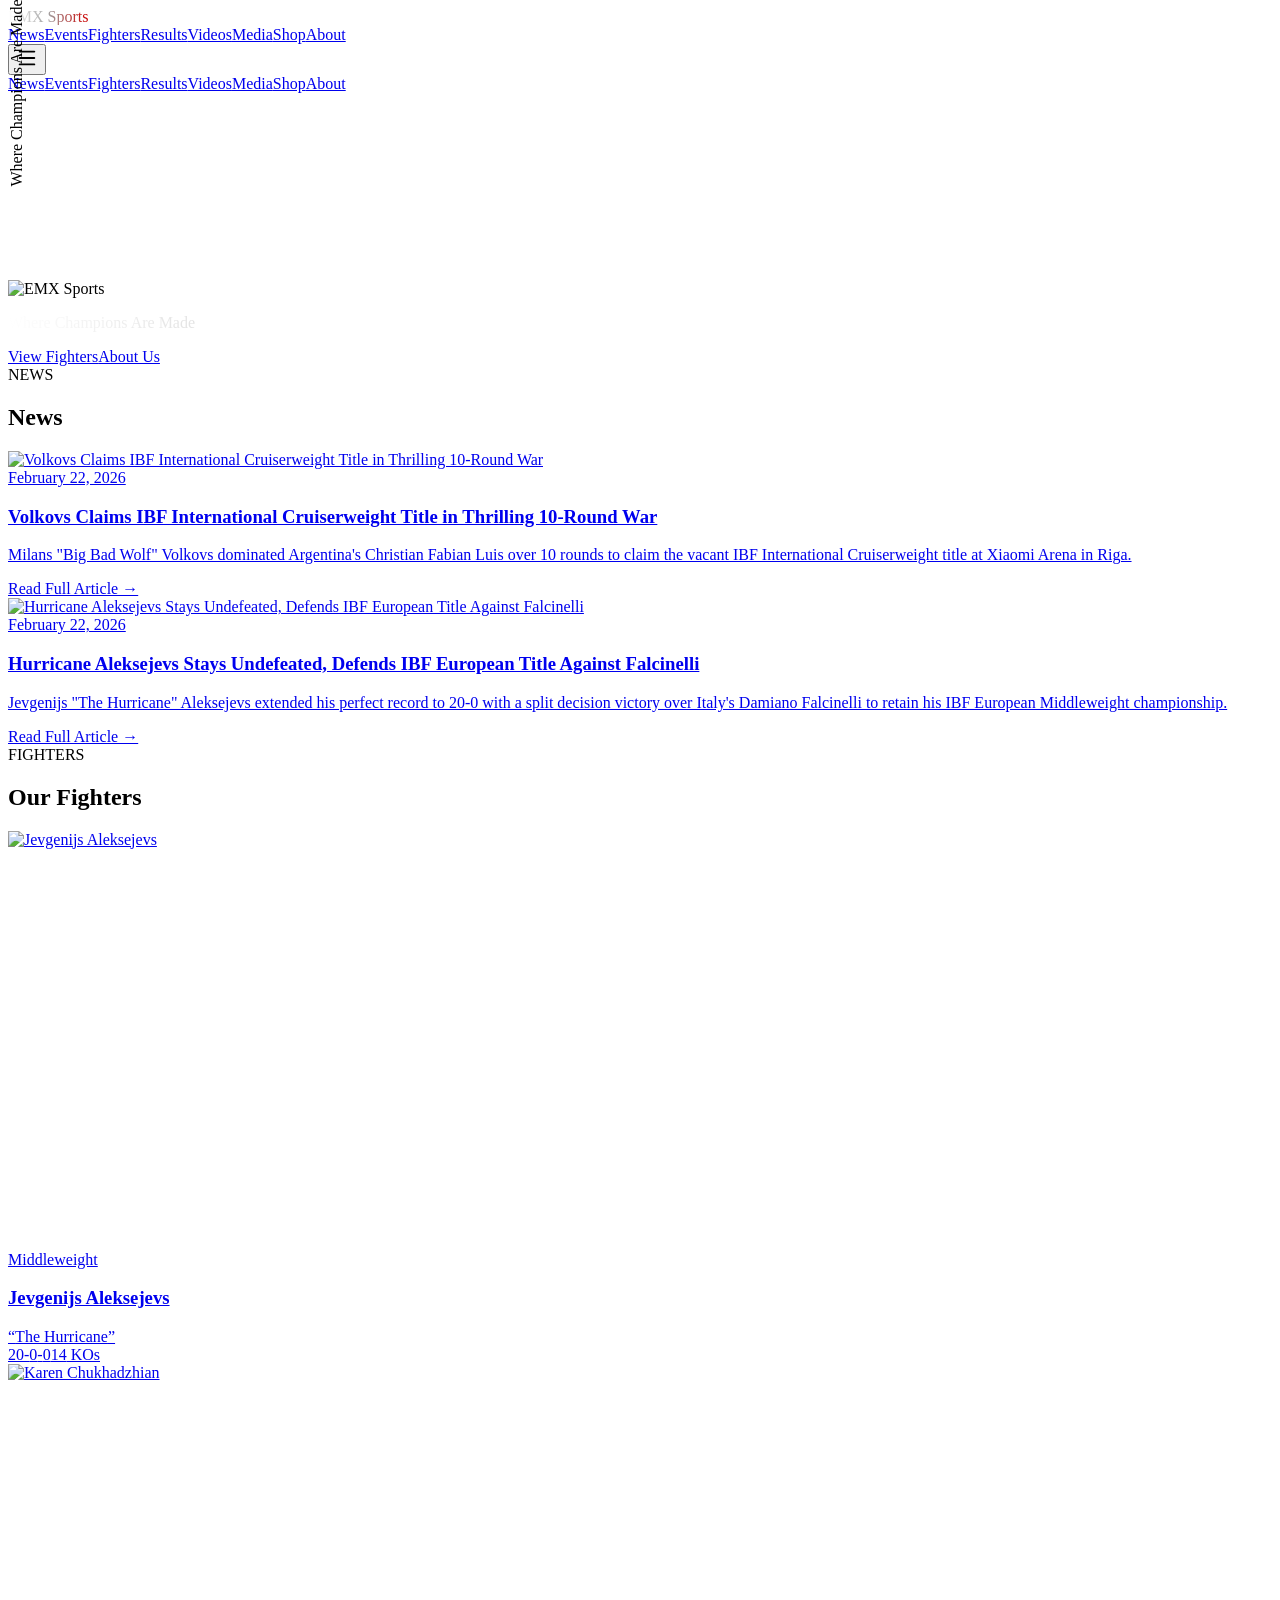
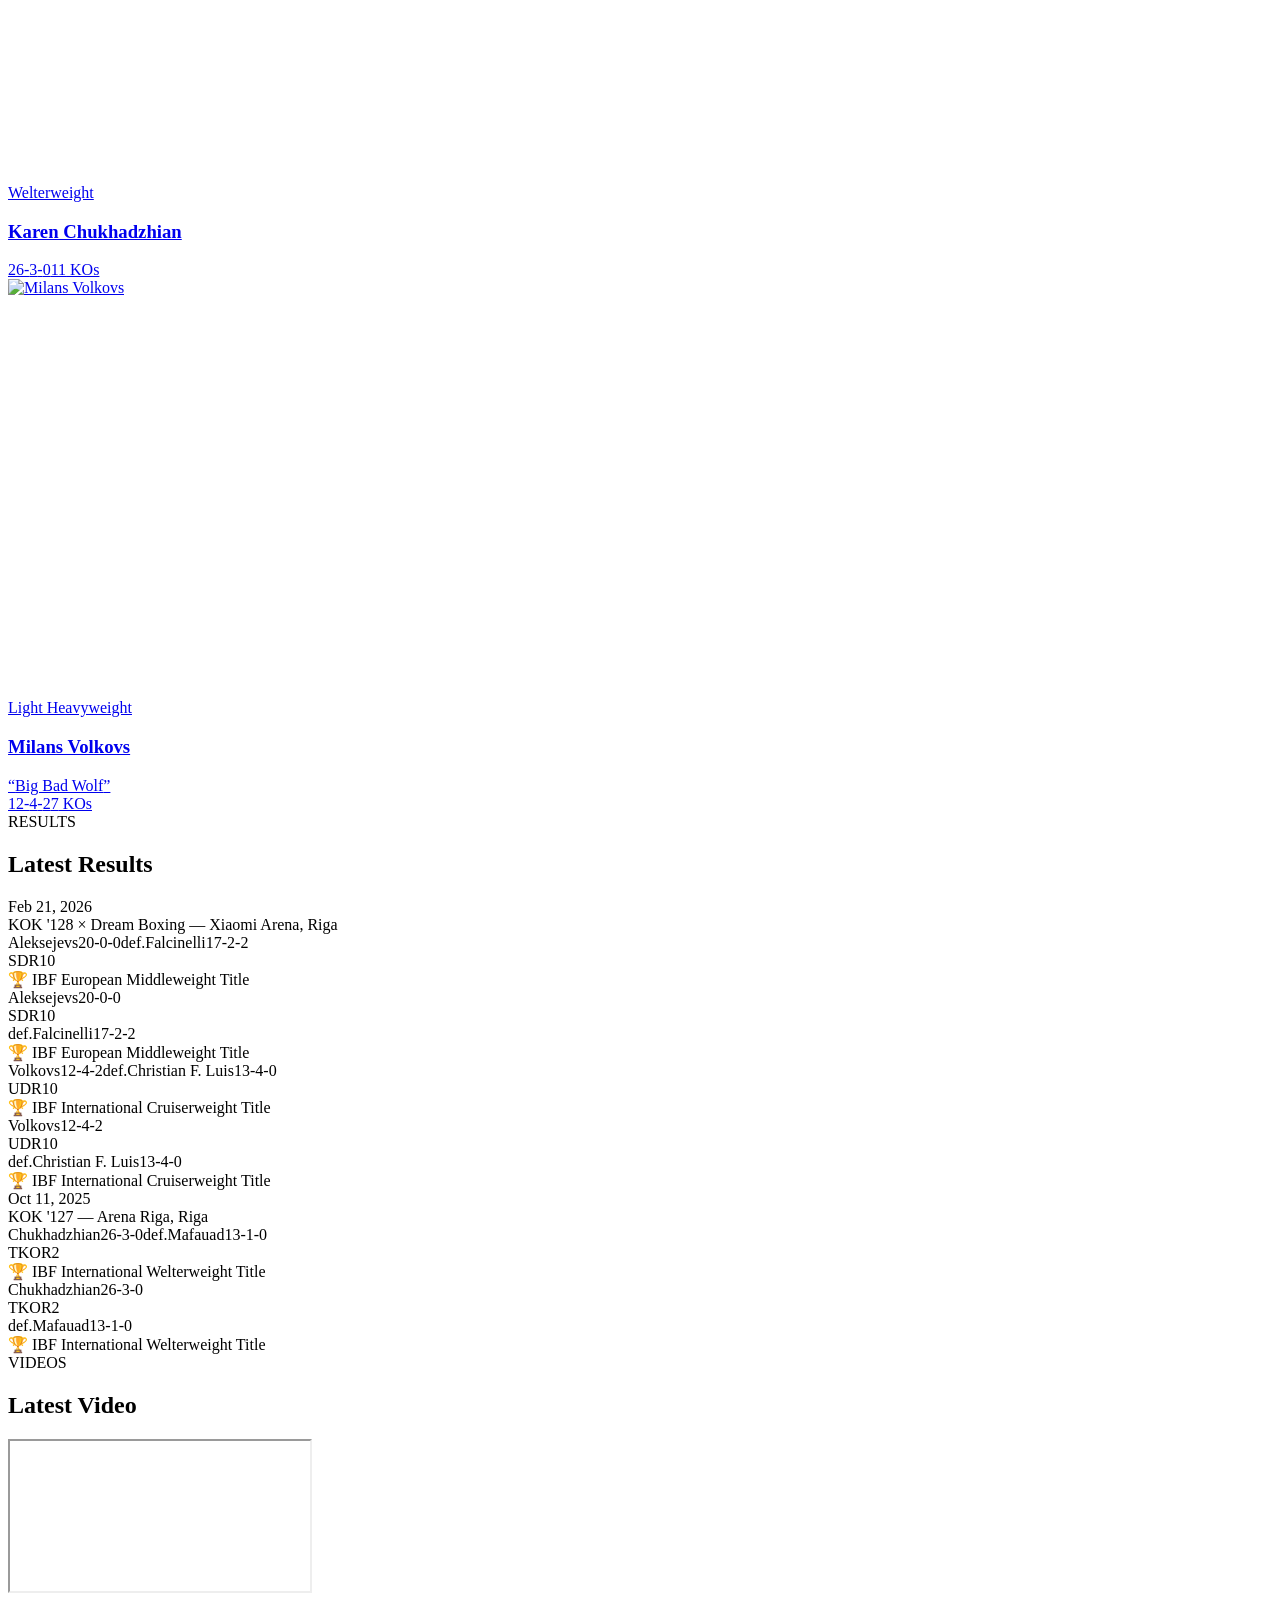
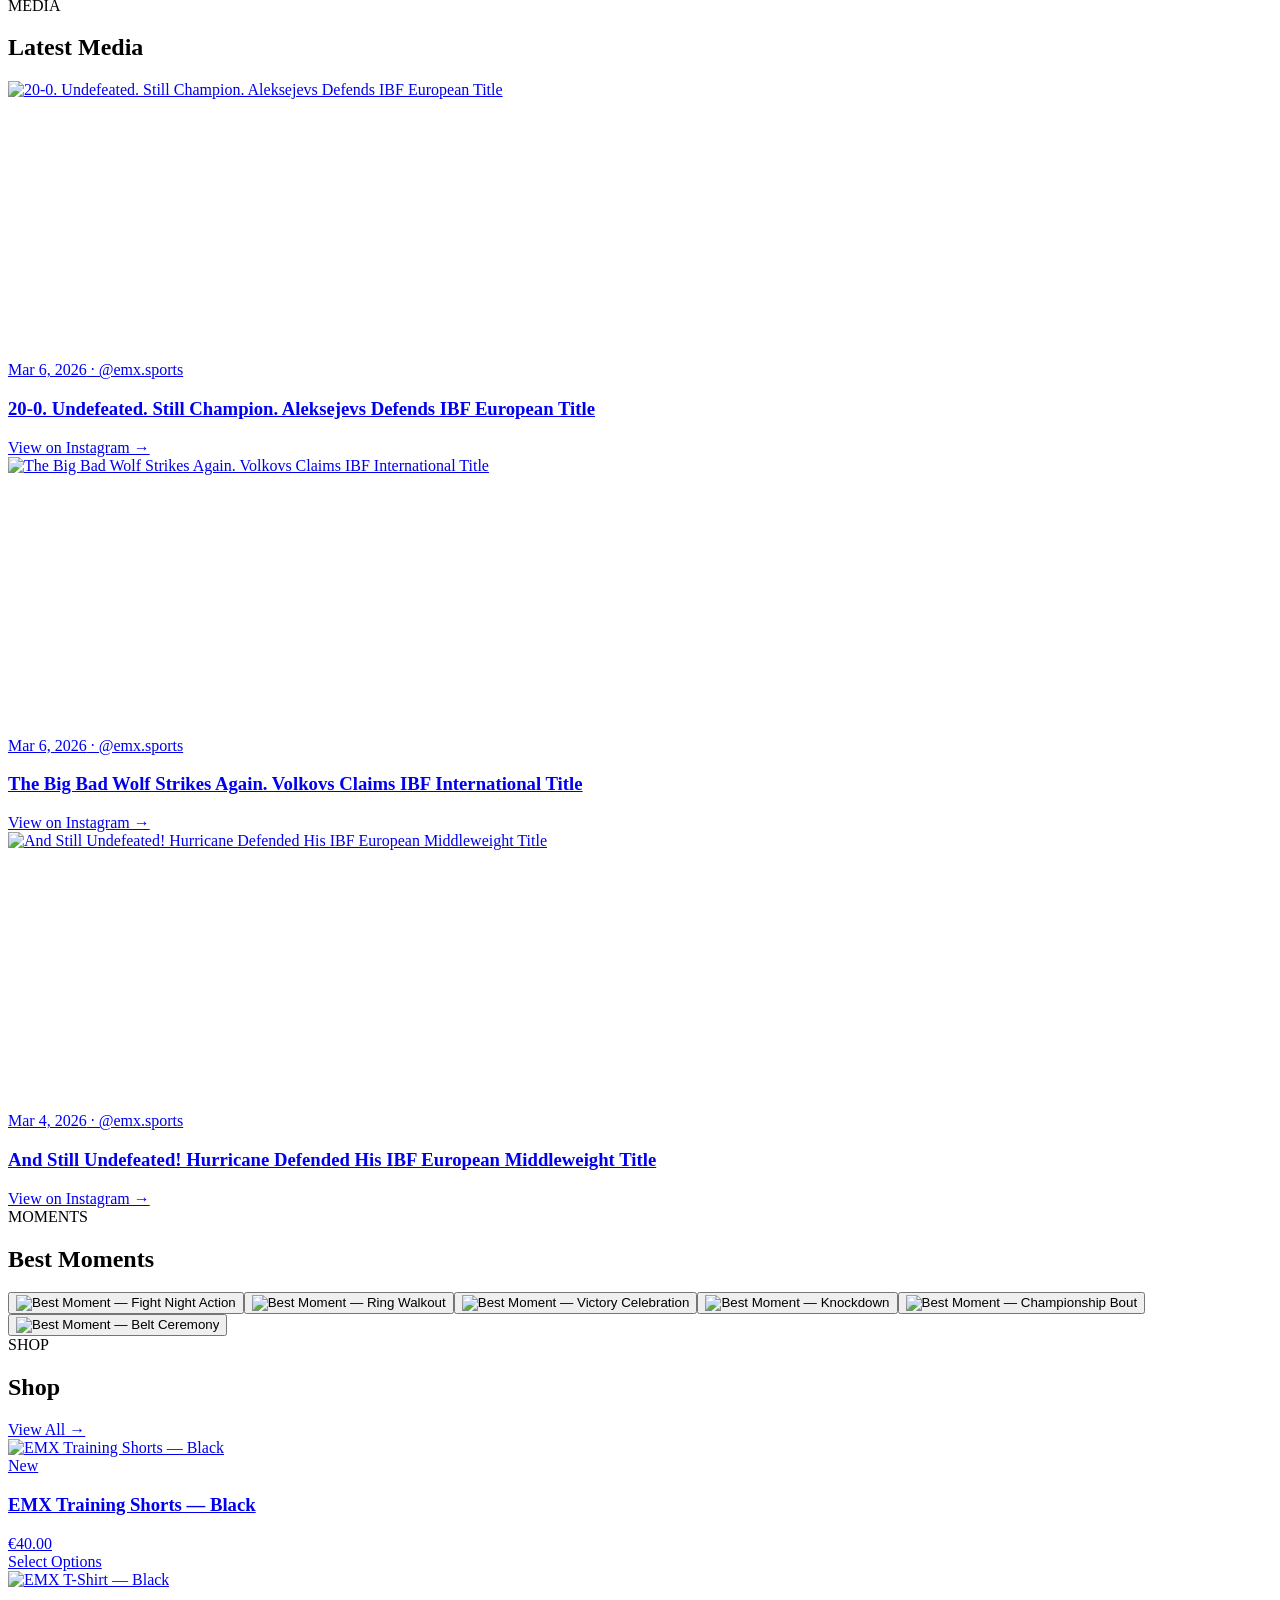
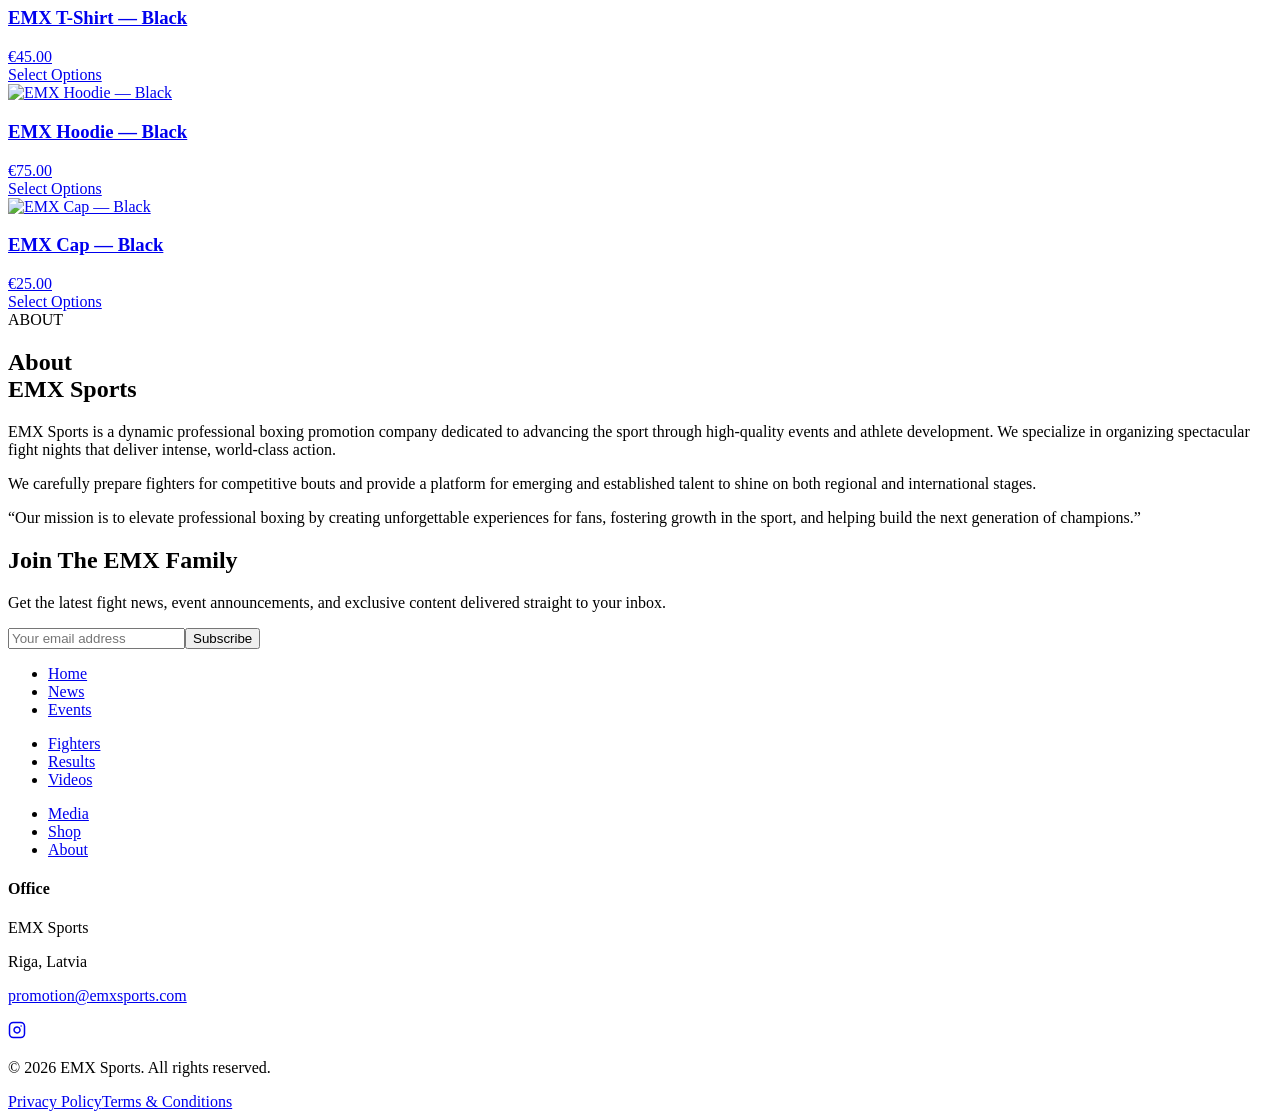
==== commit 5e8d1477: "deploy: eec676319dd45801dfbf46f39922c8e2cc7656a5" ====
--- a/index.html
+++ b/index.html
@@ -1 +1 @@
-<!DOCTYPE html><!--F1yoofhru6QMYsl8aqVBz--><html lang="en"><head><meta charSet="utf-8"/><meta name="viewport" content="width=device-width, initial-scale=1"/><link rel="preload" as="image" href="/EMXsports2.0/images/logo.png"/><link rel="preload" as="image" href="/EMXsports2.0/images/volkovs-article.jpg"/><link rel="preload" as="image" href="/EMXsports2.0/images/aleksejevs-article.jpg"/><link rel="preload" as="image" href="/EMXsports2.0/images/fighters/jevgenijs-aleksejevs.jpg"/><link rel="preload" as="image" href="/EMXsports2.0/images/fighters/karen-chukhadzhian.jpg"/><link rel="preload" as="image" href="/EMXsports2.0/images/fighters/milans-volkovs.jpg"/><link rel="preload" as="image" href="/EMXsports2.0/images/instagram/post1.jpg"/><link rel="preload" as="image" href="/EMXsports2.0/images/instagram/post2.jpg"/><link rel="preload" as="image" href="/EMXsports2.0/images/instagram/post3.jpg"/><link rel="preload" as="image" href="/EMXsports2.0/images/best-moments/1.jpg"/><link rel="stylesheet" href="/EMXsports2.0/_next/static/chunks/7cfaf3ab76f0d4c7.css" data-precedence="next"/><link rel="preload" as="script" fetchPriority="low" href="/EMXsports2.0/_next/static/chunks/4bac90751cec4baf.js"/><script src="/EMXsports2.0/_next/static/chunks/f5a587fa77f17822.js" async=""></script><script src="/EMXsports2.0/_next/static/chunks/976959e71b0fbc1f.js" async=""></script><script src="/EMXsports2.0/_next/static/chunks/9acf66e95c17faef.js" async=""></script><script src="/EMXsports2.0/_next/static/chunks/turbopack-5459f6948cbcf172.js" async=""></script><script src="/EMXsports2.0/_next/static/chunks/208d109d56c94dec.js" async=""></script><script src="/EMXsports2.0/_next/static/chunks/17dc41a3c46f05f4.js" async=""></script><script src="/EMXsports2.0/_next/static/chunks/26d74ec4db27c939.js" async=""></script><link rel="preload" as="image" href="/EMXsports2.0/images/best-moments/2.jpg"/><link rel="preload" as="image" href="/EMXsports2.0/images/best-moments/3.jpg"/><link rel="preload" as="image" href="/EMXsports2.0/images/best-moments/4.jpg"/><link rel="preload" as="image" href="/EMXsports2.0/images/best-moments/5.jpg"/><link rel="preload" as="image" href="/EMXsports2.0/images/best-moments/6.jpg"/><link rel="preload" as="image" href="/EMXsports2.0/images/shop/shorts.png"/><link rel="preload" as="image" href="/EMXsports2.0/images/shop/tshirt.png"/><link rel="preload" as="image" href="/EMXsports2.0/images/shop/hoodie.png"/><link rel="preload" as="image" href="/EMXsports2.0/images/shop/cap.png"/><title>EMX Sports — Where Champions Are Made</title><meta name="description" content="EMX Sports is a professional boxing promotion company dedicated to advancing the sport through high-quality events and athlete development."/><meta name="keywords" content="boxing, promotion, EMX Sports, fight night, Latvia, Riga"/><link rel="icon" href="/EMXsports2.0/favicon.ico?favicon.0b3bf435.ico" sizes="256x256" type="image/x-icon"/><script src="/EMXsports2.0/_next/static/chunks/a6dad97d9634a72d.js" noModule=""></script></head><body class="bg-[#0a0a0a] text-white antialiased"><div hidden=""><!--$--><!--/$--></div><main><nav class="fixed top-0 left-0 right-0 z-50 transition-all duration-500 bg-transparent"><div class="max-w-7xl mx-auto px-4 sm:px-6 lg:px-8"><div class="flex items-center justify-between h-14 sm:h-16"><a class="font-heading font-medium text-sm uppercase tracking-[0.15em]" style="background-image:linear-gradient(90deg, #ffffff 0%, #a0a0a0 50%, #cc0000 100%);-webkit-background-clip:text;-webkit-text-fill-color:transparent;background-clip:text" href="/EMXsports2.0">EMX Sports</a><div class="hidden md:flex items-center gap-6 lg:gap-8"><a class="font-heading font-medium tracking-[0.15em] text-sm text-gray-500 hover:text-white uppercase transition-colors duration-300" href="#articles">News</a><a class="font-heading font-medium tracking-[0.15em] text-sm text-gray-500 hover:text-white uppercase transition-colors duration-300" href="/EMXsports2.0/events/">Events</a><a class="font-heading font-medium tracking-[0.15em] text-sm text-gray-500 hover:text-white uppercase transition-colors duration-300" href="#fighters">Fighters</a><a class="font-heading font-medium tracking-[0.15em] text-sm text-gray-500 hover:text-white uppercase transition-colors duration-300" href="#results">Results</a><a class="font-heading font-medium tracking-[0.15em] text-sm text-gray-500 hover:text-white uppercase transition-colors duration-300" href="#videos">Videos</a><a class="font-heading font-medium tracking-[0.15em] text-sm text-gray-500 hover:text-white uppercase transition-colors duration-300" href="#news">Media</a><a class="font-heading font-medium tracking-[0.15em] text-sm text-gray-500 hover:text-white uppercase transition-colors duration-300" href="#shop">Shop</a><a class="font-heading font-medium tracking-[0.15em] text-sm text-gray-500 hover:text-white uppercase transition-colors duration-300" href="#about">About</a></div><button class="md:hidden text-white p-2"><svg xmlns="http://www.w3.org/2000/svg" width="22" height="22" viewBox="0 0 24 24" fill="none" stroke="currentColor" stroke-width="2" stroke-linecap="round" stroke-linejoin="round" class="lucide lucide-menu" aria-hidden="true"><path d="M4 5h16"></path><path d="M4 12h16"></path><path d="M4 19h16"></path></svg></button></div></div><div class="md:hidden overflow-hidden transition-all duration-300 max-h-0 opacity-0"><div class="bg-[#0a0a0a]/98 backdrop-blur-md border-t border-white/5 px-6 py-6 space-y-4"><a class="block font-heading font-medium tracking-[0.2em] text-gray-400 hover:text-white uppercase text-sm py-1.5 transition-colors" href="#articles">News</a><a class="block font-heading font-medium tracking-[0.2em] text-gray-400 hover:text-white uppercase text-sm py-1.5 transition-colors" href="/EMXsports2.0/events/">Events</a><a class="block font-heading font-medium tracking-[0.2em] text-gray-400 hover:text-white uppercase text-sm py-1.5 transition-colors" href="#fighters">Fighters</a><a class="block font-heading font-medium tracking-[0.2em] text-gray-400 hover:text-white uppercase text-sm py-1.5 transition-colors" href="#results">Results</a><a class="block font-heading font-medium tracking-[0.2em] text-gray-400 hover:text-white uppercase text-sm py-1.5 transition-colors" href="#videos">Videos</a><a class="block font-heading font-medium tracking-[0.2em] text-gray-400 hover:text-white uppercase text-sm py-1.5 transition-colors" href="#news">Media</a><a class="block font-heading font-medium tracking-[0.2em] text-gray-400 hover:text-white uppercase text-sm py-1.5 transition-colors" href="#shop">Shop</a><a class="block font-heading font-medium tracking-[0.2em] text-gray-400 hover:text-white uppercase text-sm py-1.5 transition-colors" href="#about">About</a></div></div></nav><section class="relative flex items-center justify-center overflow-hidden py-16 sm:py-20 md:py-24"><div class="absolute inset-0 bg-cover bg-center bg-no-repeat scale-105" style="background-image:url(&#x27;https://images.unsplash.com/photo-1549719386-74dfcbf7dbed?w=1920&amp;q=80&#x27;)"></div><div class="absolute inset-0 bg-black/75"></div><div class="absolute bottom-0 left-0 right-0 h-24 bg-gradient-to-t from-[#0a0a0a] to-transparent"></div><div class="absolute left-2 sm:left-4 top-1/2 -translate-y-1/2 z-10 pointer-events-none select-none" style="writing-mode:vertical-rl;transform:translateY(-50%) rotate(180deg)"><span class="text-gray-800 text-6xl sm:text-7xl font-heading uppercase tracking-widest opacity-20 whitespace-nowrap">Where Champions Are Made</span></div><div class="relative z-10 max-w-7xl mx-auto px-4 sm:px-6 lg:px-8 text-center"><div class="inline-block mx-auto mb-5"><img src="/EMXsports2.0/images/logo.png" alt="EMX Sports" class="w-full max-w-[280px] sm:max-w-[340px] md:max-w-[420px] lg:max-w-[480px] mx-auto drop-shadow-2xl"/></div><p class="text-sm sm:text-base tracking-[0.3em] uppercase font-heading mb-10" style="background-image:linear-gradient(90deg, #ffffff 0%, #a0a0a0 50%, #cc0000 100%);-webkit-background-clip:text;-webkit-text-fill-color:transparent;background-clip:text">Where Champions Are Made</p><div class="flex flex-col sm:flex-row gap-3 sm:gap-4 justify-center"><a class="bg-[#c41e3a] hover:bg-[#a01830] text-white font-heading font-semibold tracking-[0.2em] text-xs px-8 py-3.5 uppercase transition-all hover:scale-105" href="#fighters">View Fighters</a><a class="border border-white/20 hover:border-white/50 text-gray-300 hover:text-white font-heading font-semibold tracking-[0.2em] text-xs px-8 py-3.5 uppercase transition-all" href="#about">About Us</a></div></div></section><section id="articles" class="relative pt-20 sm:pt-28 pb-10 sm:pb-14 bg-[#0a0a0a] overflow-hidden"><div class="absolute inset-x-0 top-20 sm:top-28 flex items-center justify-center pointer-events-none select-none h-16 sm:h-20"><span class="font-heading font-bold uppercase text-white opacity-[0.08] text-[6vw] leading-none whitespace-nowrap">NEWS</span></div><div class="relative max-w-7xl mx-auto px-4 sm:px-6 lg:px-8"><h2 class="font-heading font-bold text-4xl sm:text-5xl md:text-6xl uppercase text-white mb-10 sm:mb-14 text-center">News</h2><div class="grid grid-cols-1 md:grid-cols-2 gap-6 md:gap-8"><a class="group block bg-[#111] hover:bg-[#161616] transition-all duration-500 hover:shadow-[0_0_40px_rgba(196,30,58,0.12)]" href="/EMXsports2.0/news/volkovs-claims-ibf-international-cruiserweight-title/"><div class="relative overflow-hidden aspect-[16/9]"><img src="/EMXsports2.0/images/volkovs-article.jpg" alt="Volkovs Claims IBF International Cruiserweight Title in Thrilling 10-Round War" class="w-full h-full object-cover group-hover:scale-105 transition-transform duration-700"/><div class="absolute inset-0 bg-gradient-to-t from-[#111] via-transparent to-transparent opacity-60"></div></div><div class="p-6 sm:p-8"><div class="text-gray-600 font-heading text-[10px] tracking-[0.25em] uppercase mb-3">February 22, 2026</div><h3 class="font-heading font-bold text-lg sm:text-xl md:text-2xl uppercase text-white leading-tight mb-4 group-hover:text-[#c41e3a] transition-colors duration-300">Volkovs Claims IBF International Cruiserweight Title in Thrilling 10-Round War</h3><p class="text-gray-500 text-sm leading-relaxed line-clamp-3">Milans &quot;Big Bad Wolf&quot; Volkovs dominated Argentina&#x27;s Christian Fabian Luis over 10 rounds to claim the vacant IBF International Cruiserweight title at Xiaomi Arena in Riga.</p><div class="mt-5 text-[#c41e3a] font-heading text-[10px] tracking-[0.2em] uppercase opacity-0 group-hover:opacity-100 transition-opacity duration-300">Read Full Article →</div></div></a><a class="group block bg-[#111] hover:bg-[#161616] transition-all duration-500 hover:shadow-[0_0_40px_rgba(196,30,58,0.12)]" href="/EMXsports2.0/news/aleksejevs-defends-ibf-european-middleweight-title/"><div class="relative overflow-hidden aspect-[16/9]"><img src="/EMXsports2.0/images/aleksejevs-article.jpg" alt="Hurricane Aleksejevs Stays Undefeated, Defends IBF European Title Against Falcinelli" class="w-full h-full object-cover group-hover:scale-105 transition-transform duration-700"/><div class="absolute inset-0 bg-gradient-to-t from-[#111] via-transparent to-transparent opacity-60"></div></div><div class="p-6 sm:p-8"><div class="text-gray-600 font-heading text-[10px] tracking-[0.25em] uppercase mb-3">February 22, 2026</div><h3 class="font-heading font-bold text-lg sm:text-xl md:text-2xl uppercase text-white leading-tight mb-4 group-hover:text-[#c41e3a] transition-colors duration-300">Hurricane Aleksejevs Stays Undefeated, Defends IBF European Title Against Falcinelli</h3><p class="text-gray-500 text-sm leading-relaxed line-clamp-3">Jevgenijs &quot;The Hurricane&quot; Aleksejevs extended his perfect record to 20-0 with a split decision victory over Italy&#x27;s Damiano Falcinelli to retain his IBF European Middleweight championship.</p><div class="mt-5 text-[#c41e3a] font-heading text-[10px] tracking-[0.2em] uppercase opacity-0 group-hover:opacity-100 transition-opacity duration-300">Read Full Article →</div></div></a></div></div><div class="section-divider mt-10 sm:mt-14"></div></section><section id="fighters" class="relative pt-20 sm:pt-28 pb-10 sm:pb-14 bg-white overflow-hidden"><div class="absolute inset-x-0 top-20 sm:top-28 flex items-center justify-center pointer-events-none select-none h-16 sm:h-20"><span class="font-heading font-bold uppercase text-gray-900 opacity-[0.08] text-[6vw] leading-none whitespace-nowrap">FIGHTERS</span></div><div class="relative max-w-7xl mx-auto px-4 sm:px-6 lg:px-8"><div class="mb-10 sm:mb-14 text-center"><h2 class="font-heading font-bold text-4xl sm:text-5xl md:text-6xl uppercase text-gray-900">Our Fighters</h2></div><div class="grid grid-cols-1 sm:grid-cols-2 lg:grid-cols-3 gap-4"><a class="bg-gray-100 group block transition-all duration-500 shadow-md hover:shadow-xl hover:-translate-y-1" href="/EMXsports2.0/fighters/jevgenijs-aleksejevs/"><div class="relative overflow-hidden" style="min-height:420px"><img src="/EMXsports2.0/images/fighters/jevgenijs-aleksejevs.jpg" alt="Jevgenijs Aleksejevs" class="w-full h-full object-cover group-hover:scale-105 transition-all duration-700 absolute inset-0 object-top" style="min-height:420px"/><div class="absolute inset-0 bg-gradient-to-t from-gray-100 via-black/20 to-transparent"></div><div class="absolute bottom-0 left-0 right-0 p-5 sm:p-6"><div class="text-gray-500 font-heading text-[10px] tracking-[0.25em] uppercase mb-1.5">Middleweight</div><h3 class="font-heading font-bold text-xl sm:text-2xl uppercase text-gray-900 leading-tight">Jevgenijs Aleksejevs</h3><div class="text-gray-700 font-heading text-xs font-semibold tracking-wide mt-1.5">“<!-- -->The Hurricane<!-- -->”</div><div class="flex items-center gap-4 mt-3 pt-3 border-t border-gray-300"><span class="text-gray-900 font-heading font-bold text-base sm:text-lg">20<!-- -->-<!-- -->0<!-- -->-<!-- -->0</span><span class="text-gray-600 text-xs font-heading tracking-wider">14<!-- --> KOs</span></div><div class="mt-3"><span class="inline-block bg-[#c41e3a] text-white font-heading font-bold text-[10px] tracking-[0.15em] uppercase px-2.5 py-1">IBF European Champion</span></div></div></div></a><a class="bg-gray-100 group block transition-all duration-500 shadow-md hover:shadow-xl hover:-translate-y-1" href="/EMXsports2.0/fighters/karen-chukhadzhian/"><div class="relative overflow-hidden" style="min-height:420px"><img src="/EMXsports2.0/images/fighters/karen-chukhadzhian.jpg" alt="Karen Chukhadzhian" class="w-full h-full object-cover group-hover:scale-105 transition-all duration-700 absolute inset-0 object-top" style="min-height:420px"/><div class="absolute inset-0 bg-gradient-to-t from-gray-100 via-black/20 to-transparent"></div><div class="absolute bottom-0 left-0 right-0 p-5 sm:p-6"><div class="text-gray-500 font-heading text-[10px] tracking-[0.25em] uppercase mb-1.5">Welterweight</div><h3 class="font-heading font-bold text-xl sm:text-2xl uppercase text-gray-900 leading-tight">Karen Chukhadzhian</h3><div class="flex items-center gap-4 mt-3 pt-3 border-t border-gray-300"><span class="text-gray-900 font-heading font-bold text-base sm:text-lg">26<!-- -->-<!-- -->3<!-- -->-<!-- -->0</span><span class="text-gray-600 text-xs font-heading tracking-wider">11<!-- --> KOs</span></div><div class="mt-3"><span class="inline-block bg-[#c41e3a] text-white font-heading font-bold text-[10px] tracking-[0.15em] uppercase px-2.5 py-1">2× IBF World Title Challenger</span></div></div></div></a><a class="bg-gray-100 group block transition-all duration-500 shadow-md hover:shadow-xl hover:-translate-y-1" href="/EMXsports2.0/fighters/milans-volkovs/"><div class="relative overflow-hidden" style="min-height:420px"><img src="/EMXsports2.0/images/fighters/milans-volkovs.jpg" alt="Milans Volkovs" class="w-full h-full object-cover group-hover:scale-105 transition-all duration-700 absolute inset-0 object-[center_15%] scale-110" style="min-height:420px"/><div class="absolute inset-0 bg-gradient-to-t from-gray-100 via-black/20 to-transparent"></div><div class="absolute bottom-0 left-0 right-0 p-5 sm:p-6"><div class="text-gray-500 font-heading text-[10px] tracking-[0.25em] uppercase mb-1.5">Light Heavyweight</div><h3 class="font-heading font-bold text-xl sm:text-2xl uppercase text-gray-900 leading-tight">Milans Volkovs</h3><div class="text-gray-700 font-heading text-xs font-semibold tracking-wide mt-1.5">“<!-- -->Big Bad Wolf<!-- -->”</div><div class="flex items-center gap-4 mt-3 pt-3 border-t border-gray-300"><span class="text-gray-900 font-heading font-bold text-base sm:text-lg">12<!-- -->-<!-- -->4<!-- -->-<!-- -->2</span><span class="text-gray-600 text-xs font-heading tracking-wider">7<!-- --> KOs</span></div><div class="mt-3"><span class="inline-block bg-[#c41e3a] text-white font-heading font-bold text-[10px] tracking-[0.15em] uppercase px-2.5 py-1">IBF International Champion</span></div></div></div></a></div></div><div class="section-divider mt-10 sm:mt-14"></div></section><section id="results" class="relative pt-20 sm:pt-28 pb-10 sm:pb-14 bg-[#0a0a0a] overflow-hidden"><div class="absolute inset-x-0 top-20 sm:top-28 flex items-center justify-center pointer-events-none select-none h-16 sm:h-20"><span class="font-heading font-bold uppercase text-white opacity-[0.08] text-[6vw] leading-none whitespace-nowrap">RESULTS</span></div><div class="relative max-w-7xl mx-auto px-4 sm:px-6 lg:px-8"><h2 class="font-heading font-bold text-4xl sm:text-5xl md:text-6xl uppercase text-white mb-10 sm:mb-14 text-center">Latest Results</h2><div class="space-y-10 sm:space-y-12"><div><div class="flex flex-col sm:flex-row sm:items-center gap-2 sm:gap-4 mb-4"><span class="text-gray-500 font-heading text-sm tracking-wider">Feb 21, 2026</span><div class="hidden sm:block h-px flex-1 bg-gray-800/50"></div><span class="text-gray-600 font-heading text-xs tracking-[0.2em] uppercase">KOK &#x27;128 × Dream Boxing — Xiaomi Arena, Riga</span></div><div class="space-y-[1px]"><div class="bg-[#111] hover:bg-[#161616] transition-all duration-300 hover:shadow-[0_0_20px_rgba(196,30,58,0.1)] hover:translate-x-1"><div class="hidden sm:block px-6 py-5"><div class="flex items-center justify-between"><div class="flex items-center gap-3 flex-wrap"><span class="font-heading font-bold text-lg sm:text-xl text-white uppercase">Aleksejevs</span><span class="text-gray-600 text-xs font-heading">20-0-0</span><span class="text-gray-600 font-heading text-xs mx-1">def.</span><span class="font-heading text-base sm:text-lg text-gray-500 uppercase">Falcinelli</span><span class="text-gray-700 text-xs font-heading">17-2-2</span></div><div class="flex items-center gap-3 flex-shrink-0 ml-4"><span class="font-heading font-bold text-sm text-yellow-400">SD</span><span class="text-gray-600 text-xs font-heading">R10</span></div></div><div class="mt-2"><span class="text-[#c41e3a]/70 font-heading text-[10px] tracking-[0.15em] uppercase">🏆 <!-- -->IBF European Middleweight Title</span></div></div><div class="sm:hidden px-5 py-4"><div class="flex items-center justify-between mb-2"><div><span class="font-heading font-bold text-base text-white uppercase">Aleksejevs</span><span class="text-gray-600 text-xs font-heading ml-2">20-0-0</span></div><div class="flex items-center gap-2"><span class="font-heading font-bold text-xs text-yellow-400">SD</span><span class="text-gray-600 text-[10px] font-heading">R10</span></div></div><div class="flex items-center gap-2"><span class="text-gray-600 font-heading text-[10px]">def.</span><span class="font-heading text-sm text-gray-500 uppercase">Falcinelli</span><span class="text-gray-700 text-[10px] font-heading">17-2-2</span></div><div class="mt-2"><span class="text-[#c41e3a]/70 font-heading text-[10px] tracking-[0.15em] uppercase">🏆 <!-- -->IBF European Middleweight Title</span></div></div></div><div class="bg-[#111] hover:bg-[#161616] transition-all duration-300 hover:shadow-[0_0_20px_rgba(196,30,58,0.1)] hover:translate-x-1"><div class="hidden sm:block px-6 py-5"><div class="flex items-center justify-between"><div class="flex items-center gap-3 flex-wrap"><span class="font-heading font-bold text-lg sm:text-xl text-white uppercase">Volkovs</span><span class="text-gray-600 text-xs font-heading">12-4-2</span><span class="text-gray-600 font-heading text-xs mx-1">def.</span><span class="font-heading text-base sm:text-lg text-gray-500 uppercase">Christian F. Luis</span><span class="text-gray-700 text-xs font-heading">13-4-0</span></div><div class="flex items-center gap-3 flex-shrink-0 ml-4"><span class="font-heading font-bold text-sm text-blue-400">UD</span><span class="text-gray-600 text-xs font-heading">R10</span></div></div><div class="mt-2"><span class="text-[#c41e3a]/70 font-heading text-[10px] tracking-[0.15em] uppercase">🏆 <!-- -->IBF International Cruiserweight Title</span></div></div><div class="sm:hidden px-5 py-4"><div class="flex items-center justify-between mb-2"><div><span class="font-heading font-bold text-base text-white uppercase">Volkovs</span><span class="text-gray-600 text-xs font-heading ml-2">12-4-2</span></div><div class="flex items-center gap-2"><span class="font-heading font-bold text-xs text-blue-400">UD</span><span class="text-gray-600 text-[10px] font-heading">R10</span></div></div><div class="flex items-center gap-2"><span class="text-gray-600 font-heading text-[10px]">def.</span><span class="font-heading text-sm text-gray-500 uppercase">Christian F. Luis</span><span class="text-gray-700 text-[10px] font-heading">13-4-0</span></div><div class="mt-2"><span class="text-[#c41e3a]/70 font-heading text-[10px] tracking-[0.15em] uppercase">🏆 <!-- -->IBF International Cruiserweight Title</span></div></div></div></div></div><div><div class="flex flex-col sm:flex-row sm:items-center gap-2 sm:gap-4 mb-4"><span class="text-gray-500 font-heading text-sm tracking-wider">Oct 11, 2025</span><div class="hidden sm:block h-px flex-1 bg-gray-800/50"></div><span class="text-gray-600 font-heading text-xs tracking-[0.2em] uppercase">KOK &#x27;127 — Arena Riga, Riga</span></div><div class="space-y-[1px]"><div class="bg-[#111] hover:bg-[#161616] transition-all duration-300 hover:shadow-[0_0_20px_rgba(196,30,58,0.1)] hover:translate-x-1"><div class="hidden sm:block px-6 py-5"><div class="flex items-center justify-between"><div class="flex items-center gap-3 flex-wrap"><span class="font-heading font-bold text-lg sm:text-xl text-white uppercase">Chukhadzhian</span><span class="text-gray-600 text-xs font-heading">26-3-0</span><span class="text-gray-600 font-heading text-xs mx-1">def.</span><span class="font-heading text-base sm:text-lg text-gray-500 uppercase">Mafauad</span><span class="text-gray-700 text-xs font-heading">13-1-0</span></div><div class="flex items-center gap-3 flex-shrink-0 ml-4"><span class="font-heading font-bold text-sm text-[#c41e3a]">TKO</span><span class="text-gray-600 text-xs font-heading">R2</span></div></div><div class="mt-2"><span class="text-[#c41e3a]/70 font-heading text-[10px] tracking-[0.15em] uppercase">🏆 <!-- -->IBF International Welterweight Title</span></div></div><div class="sm:hidden px-5 py-4"><div class="flex items-center justify-between mb-2"><div><span class="font-heading font-bold text-base text-white uppercase">Chukhadzhian</span><span class="text-gray-600 text-xs font-heading ml-2">26-3-0</span></div><div class="flex items-center gap-2"><span class="font-heading font-bold text-xs text-[#c41e3a]">TKO</span><span class="text-gray-600 text-[10px] font-heading">R2</span></div></div><div class="flex items-center gap-2"><span class="text-gray-600 font-heading text-[10px]">def.</span><span class="font-heading text-sm text-gray-500 uppercase">Mafauad</span><span class="text-gray-700 text-[10px] font-heading">13-1-0</span></div><div class="mt-2"><span class="text-[#c41e3a]/70 font-heading text-[10px] tracking-[0.15em] uppercase">🏆 <!-- -->IBF International Welterweight Title</span></div></div></div></div></div></div></div><div class="section-divider mt-10 sm:mt-14"></div></section><section id="videos" class="relative pt-20 sm:pt-28 pb-10 sm:pb-14 bg-[#0a0a0a] overflow-hidden"><div class="absolute inset-x-0 top-20 sm:top-28 flex items-center justify-center pointer-events-none select-none h-16 sm:h-20"><span class="font-heading font-bold uppercase text-white opacity-[0.08] text-[6vw] leading-none whitespace-nowrap">VIDEOS</span></div><div class="relative max-w-7xl mx-auto px-4 sm:px-6 lg:px-8"><h2 class="font-heading font-bold text-4xl sm:text-5xl md:text-6xl uppercase text-white mb-10 sm:mb-14 text-center">Latest Video</h2><div class="max-w-4xl mx-auto"><div class="relative w-full aspect-video"><iframe src="https://www.youtube.com/embed/jsXe6zZxEpI" title="EMX Sports Video" allow="accelerometer; autoplay; clipboard-write; encrypted-media; gyroscope; picture-in-picture" allowFullScreen="" class="absolute inset-0 w-full h-full"></iframe></div></div></div><div class="section-divider mt-10 sm:mt-14"></div></section><section id="news" class="relative pt-20 sm:pt-28 pb-10 sm:pb-14 bg-[#0a0a0a] overflow-hidden"><div class="absolute inset-x-0 top-20 sm:top-28 flex items-center justify-center pointer-events-none select-none h-16 sm:h-20"><span class="font-heading font-bold uppercase text-white opacity-[0.08] text-[6vw] leading-none whitespace-nowrap">MEDIA</span></div><div class="relative max-w-7xl mx-auto px-4 sm:px-6 lg:px-8"><h2 class="font-heading font-bold text-4xl sm:text-5xl md:text-6xl uppercase text-white mb-10 sm:mb-14 text-center">Latest Media</h2><div class="grid grid-cols-1 sm:grid-cols-2 lg:grid-cols-3 gap-[1px] bg-gray-800/50"><a target="_blank" rel="noopener noreferrer" class="bg-[#0a0a0a] group block transition-all duration-500 hover:shadow-[0_0_30px_rgba(196,30,58,0.15)] hover:-translate-y-1" href="https://www.instagram.com/emx.sports/p/DVjtPNlgDGY/"><div class="relative overflow-hidden" style="min-height:280px"><img src="/EMXsports2.0/images/instagram/post1.jpg" alt="20-0. Undefeated. Still Champion. Aleksejevs Defends IBF European Title" class="w-full h-full object-cover opacity-40 group-hover:opacity-60 group-hover:scale-105 transition-all duration-700 absolute inset-0" style="min-height:280px"/><div class="absolute inset-0 bg-gradient-to-t from-black via-black/50 to-transparent"></div><div class="absolute bottom-0 left-0 right-0 p-5 sm:p-6"><div class="text-gray-600 font-heading text-[10px] tracking-[0.25em] uppercase mb-2.5">Mar 6, 2026<!-- --> · @emx.sports</div><h3 class="font-heading font-bold text-sm sm:text-base uppercase text-white leading-tight line-clamp-3">20-0. Undefeated. Still Champion. Aleksejevs Defends IBF European Title</h3><div class="mt-3 text-[#c41e3a] font-heading text-[10px] tracking-[0.2em] uppercase opacity-0 group-hover:opacity-100 transition-opacity duration-300">View on Instagram →</div></div></div></a><a target="_blank" rel="noopener noreferrer" class="bg-[#0a0a0a] group block transition-all duration-500 hover:shadow-[0_0_30px_rgba(196,30,58,0.15)] hover:-translate-y-1" href="https://www.instagram.com/emx.sports/p/DVjqi-jgKfH/"><div class="relative overflow-hidden" style="min-height:280px"><img src="/EMXsports2.0/images/instagram/post2.jpg" alt="The Big Bad Wolf Strikes Again. Volkovs Claims IBF International Title" class="w-full h-full object-cover opacity-40 group-hover:opacity-60 group-hover:scale-105 transition-all duration-700 absolute inset-0" style="min-height:280px"/><div class="absolute inset-0 bg-gradient-to-t from-black via-black/50 to-transparent"></div><div class="absolute bottom-0 left-0 right-0 p-5 sm:p-6"><div class="text-gray-600 font-heading text-[10px] tracking-[0.25em] uppercase mb-2.5">Mar 6, 2026<!-- --> · @emx.sports</div><h3 class="font-heading font-bold text-sm sm:text-base uppercase text-white leading-tight line-clamp-3">The Big Bad Wolf Strikes Again. Volkovs Claims IBF International Title</h3><div class="mt-3 text-[#c41e3a] font-heading text-[10px] tracking-[0.2em] uppercase opacity-0 group-hover:opacity-100 transition-opacity duration-300">View on Instagram →</div></div></div></a><a target="_blank" rel="noopener noreferrer" class="bg-[#0a0a0a] group block transition-all duration-500 hover:shadow-[0_0_30px_rgba(196,30,58,0.15)] hover:-translate-y-1" href="https://www.instagram.com/emx.sports/p/DVd9IlnDJvl/"><div class="relative overflow-hidden" style="min-height:280px"><img src="/EMXsports2.0/images/instagram/post3.jpg" alt="And Still Undefeated! Hurricane Defended His IBF European Middleweight Title" class="w-full h-full object-cover opacity-40 group-hover:opacity-60 group-hover:scale-105 transition-all duration-700 absolute inset-0" style="min-height:280px"/><div class="absolute inset-0 bg-gradient-to-t from-black via-black/50 to-transparent"></div><div class="absolute bottom-0 left-0 right-0 p-5 sm:p-6"><div class="text-gray-600 font-heading text-[10px] tracking-[0.25em] uppercase mb-2.5">Mar 4, 2026<!-- --> · @emx.sports</div><h3 class="font-heading font-bold text-sm sm:text-base uppercase text-white leading-tight line-clamp-3">And Still Undefeated! Hurricane Defended His IBF European Middleweight Title</h3><div class="mt-3 text-[#c41e3a] font-heading text-[10px] tracking-[0.2em] uppercase opacity-0 group-hover:opacity-100 transition-opacity duration-300">View on Instagram →</div></div></div></a></div></div><div class="section-divider mt-10 sm:mt-14"></div></section><section id="best-moments" class="relative pt-20 sm:pt-28 pb-10 sm:pb-14 bg-[#0a0a0a] overflow-hidden"><div class="absolute inset-x-0 top-20 sm:top-28 flex items-center justify-center pointer-events-none select-none h-16 sm:h-20"><span class="font-heading font-bold uppercase text-white opacity-[0.08] text-[6vw] leading-none whitespace-nowrap">MOMENTS</span></div><div class="relative max-w-7xl mx-auto px-4 sm:px-6 lg:px-8"><h2 class="font-heading font-bold text-4xl sm:text-5xl md:text-6xl uppercase text-white mb-10 sm:mb-14 text-center">Best Moments</h2><div class="grid grid-cols-2 sm:grid-cols-3 gap-[2px]"><button class="relative overflow-hidden group cursor-pointer aspect-[4/3]"><img src="/EMXsports2.0/images/best-moments/1.jpg" alt="Best Moment — Fight Night Action" class="w-full h-full object-cover opacity-60 group-hover:opacity-90 group-hover:scale-105 transition-all duration-700"/><div class="absolute inset-0 bg-gradient-to-t from-black/60 via-transparent to-transparent opacity-0 group-hover:opacity-100 transition-opacity duration-300"></div></button><button class="relative overflow-hidden group cursor-pointer aspect-[4/3]"><img src="/EMXsports2.0/images/best-moments/2.jpg" alt="Best Moment — Ring Walkout" class="w-full h-full object-cover opacity-60 group-hover:opacity-90 group-hover:scale-105 transition-all duration-700"/><div class="absolute inset-0 bg-gradient-to-t from-black/60 via-transparent to-transparent opacity-0 group-hover:opacity-100 transition-opacity duration-300"></div></button><button class="relative overflow-hidden group cursor-pointer aspect-[4/3]"><img src="/EMXsports2.0/images/best-moments/3.jpg" alt="Best Moment — Victory Celebration" class="w-full h-full object-cover opacity-60 group-hover:opacity-90 group-hover:scale-105 transition-all duration-700"/><div class="absolute inset-0 bg-gradient-to-t from-black/60 via-transparent to-transparent opacity-0 group-hover:opacity-100 transition-opacity duration-300"></div></button><button class="relative overflow-hidden group cursor-pointer aspect-[4/3]"><img src="/EMXsports2.0/images/best-moments/4.jpg" alt="Best Moment — Knockdown" class="w-full h-full object-cover opacity-60 group-hover:opacity-90 group-hover:scale-105 transition-all duration-700"/><div class="absolute inset-0 bg-gradient-to-t from-black/60 via-transparent to-transparent opacity-0 group-hover:opacity-100 transition-opacity duration-300"></div></button><button class="relative overflow-hidden group cursor-pointer aspect-[4/3]"><img src="/EMXsports2.0/images/best-moments/5.jpg" alt="Best Moment — Championship Bout" class="w-full h-full object-cover opacity-60 group-hover:opacity-90 group-hover:scale-105 transition-all duration-700"/><div class="absolute inset-0 bg-gradient-to-t from-black/60 via-transparent to-transparent opacity-0 group-hover:opacity-100 transition-opacity duration-300"></div></button><button class="relative overflow-hidden group cursor-pointer aspect-[4/3]"><img src="/EMXsports2.0/images/best-moments/6.jpg" alt="Best Moment — Belt Ceremony" class="w-full h-full object-cover opacity-60 group-hover:opacity-90 group-hover:scale-105 transition-all duration-700"/><div class="absolute inset-0 bg-gradient-to-t from-black/60 via-transparent to-transparent opacity-0 group-hover:opacity-100 transition-opacity duration-300"></div></button></div></div><div class="section-divider mt-10 sm:mt-14"></div></section><section id="shop" class="relative py-20 sm:py-28 bg-white overflow-hidden"><div class="absolute inset-x-0 top-20 sm:top-28 flex items-center justify-center pointer-events-none select-none h-16 sm:h-20"><span class="font-heading font-bold uppercase text-gray-900 opacity-[0.08] text-[6vw] leading-none whitespace-nowrap">SHOP</span></div><div class="relative max-w-7xl mx-auto px-4 sm:px-6 lg:px-8"><div class="mb-10 sm:mb-14 text-center"><h2 class="font-heading font-bold text-4xl sm:text-5xl md:text-6xl uppercase text-gray-900">Shop</h2><a class="inline-block text-gray-600 hover:text-gray-900 font-heading text-xs tracking-[0.2em] uppercase transition-colors mt-4" href="/EMXsports2.0/shop/">View All →</a></div><div class="grid grid-cols-2 lg:grid-cols-4 gap-4 sm:gap-5"><a class="group block bg-gray-50 transition-all duration-500 shadow-md hover:shadow-xl hover:-translate-y-2 rounded" href="/EMXsports2.0/shop/"><div class="relative overflow-hidden aspect-square"><img src="/EMXsports2.0/images/shop/shorts.png" alt="EMX Training Shorts — Black" class="w-full h-full object-cover opacity-75 group-hover:opacity-100 group-hover:scale-105 transition-all duration-500"/><div class="absolute top-3 left-3"><span class="bg-[#c41e3a] text-white font-heading text-[9px] tracking-[0.2em] uppercase px-2.5 py-1">New</span></div></div><div class="p-4 sm:p-5"><h3 class="font-heading font-bold text-xs sm:text-sm uppercase text-gray-900 leading-tight mb-2 min-h-[2.5em]">EMX Training Shorts — Black</h3><div class="text-gray-600 font-heading text-xs sm:text-sm mb-3 sm:mb-4">€40.00</div><span class="inline-block bg-[#c41e3a] hover:bg-[#a01830] text-white font-heading text-[9px] sm:text-[10px] tracking-[0.15em] uppercase px-3 sm:px-4 py-2 transition-colors">Select Options</span></div></a><a class="group block bg-gray-50 transition-all duration-500 shadow-md hover:shadow-xl hover:-translate-y-2 rounded" href="/EMXsports2.0/shop/"><div class="relative overflow-hidden aspect-square"><img src="/EMXsports2.0/images/shop/tshirt.png" alt="EMX T-Shirt — Black" class="w-full h-full object-cover opacity-75 group-hover:opacity-100 group-hover:scale-105 transition-all duration-500"/></div><div class="p-4 sm:p-5"><h3 class="font-heading font-bold text-xs sm:text-sm uppercase text-gray-900 leading-tight mb-2 min-h-[2.5em]">EMX T-Shirt — Black</h3><div class="text-gray-600 font-heading text-xs sm:text-sm mb-3 sm:mb-4">€45.00</div><span class="inline-block bg-[#c41e3a] hover:bg-[#a01830] text-white font-heading text-[9px] sm:text-[10px] tracking-[0.15em] uppercase px-3 sm:px-4 py-2 transition-colors">Select Options</span></div></a><a class="group block bg-gray-50 transition-all duration-500 shadow-md hover:shadow-xl hover:-translate-y-2 rounded" href="/EMXsports2.0/shop/"><div class="relative overflow-hidden aspect-square"><img src="/EMXsports2.0/images/shop/hoodie.png" alt="EMX Hoodie — Black" class="w-full h-full object-cover opacity-75 group-hover:opacity-100 group-hover:scale-105 transition-all duration-500"/></div><div class="p-4 sm:p-5"><h3 class="font-heading font-bold text-xs sm:text-sm uppercase text-gray-900 leading-tight mb-2 min-h-[2.5em]">EMX Hoodie — Black</h3><div class="text-gray-600 font-heading text-xs sm:text-sm mb-3 sm:mb-4">€75.00</div><span class="inline-block bg-[#c41e3a] hover:bg-[#a01830] text-white font-heading text-[9px] sm:text-[10px] tracking-[0.15em] uppercase px-3 sm:px-4 py-2 transition-colors">Select Options</span></div></a><a class="group block bg-gray-50 transition-all duration-500 shadow-md hover:shadow-xl hover:-translate-y-2 rounded" href="/EMXsports2.0/shop/"><div class="relative overflow-hidden aspect-square"><img src="/EMXsports2.0/images/shop/cap.png" alt="EMX Cap — Black" class="w-full h-full object-cover opacity-75 group-hover:opacity-100 group-hover:scale-105 transition-all duration-500"/></div><div class="p-4 sm:p-5"><h3 class="font-heading font-bold text-xs sm:text-sm uppercase text-gray-900 leading-tight mb-2 min-h-[2.5em]">EMX Cap — Black</h3><div class="text-gray-600 font-heading text-xs sm:text-sm mb-3 sm:mb-4">€25.00</div><span class="inline-block bg-[#c41e3a] hover:bg-[#a01830] text-white font-heading text-[9px] sm:text-[10px] tracking-[0.15em] uppercase px-3 sm:px-4 py-2 transition-colors">Select Options</span></div></a></div></div></section><section id="about" class="relative pt-20 sm:pt-28 pb-10 sm:pb-14 bg-[#0a0a0a] overflow-hidden"><div class="absolute inset-x-0 top-20 sm:top-28 flex items-center justify-center pointer-events-none select-none h-16 sm:h-20"><span class="font-heading font-bold uppercase text-white opacity-[0.08] text-[6vw] leading-none whitespace-nowrap">ABOUT</span></div><div class="relative max-w-3xl mx-auto px-4 sm:px-6 lg:px-8 text-center"><h2 class="font-heading font-bold text-4xl sm:text-5xl md:text-6xl uppercase text-white leading-[0.9] mb-8 sm:mb-10">About<br/><span class="text-gray-500">EMX Sports</span></h2><div class="space-y-5 text-gray-400 leading-relaxed text-sm sm:text-base"><p>EMX Sports is a dynamic professional boxing promotion company dedicated to advancing the sport through high-quality events and athlete development. We specialize in organizing spectacular fight nights that deliver intense, world-class action.</p><p>We carefully prepare fighters for competitive bouts and provide a platform for emerging and established talent to shine on both regional and international stages.</p><p class="text-gray-300 border-l-2 border-[#c41e3a] pl-5 italic text-base sm:text-lg leading-relaxed text-left">“Our mission is to elevate professional boxing by creating unforgettable experiences for fans, fostering growth in the sport, and helping build the next generation of champions.”</p></div></div><div class="section-divider mt-10 sm:mt-14"></div></section><section class="py-20 sm:py-28 bg-[#111]"><div class="max-w-7xl mx-auto px-4 sm:px-6 lg:px-8 text-center"><h2 class="font-heading font-bold text-4xl sm:text-5xl md:text-6xl uppercase text-white mb-4">Join The EMX Family</h2><p class="text-gray-400 text-sm sm:text-base max-w-xl mx-auto mb-8">Get the latest fight news, event announcements, and exclusive content delivered straight to your inbox.</p><form class="flex flex-col sm:flex-row gap-3 max-w-md mx-auto"><input type="email" placeholder="Your email address" required="" class="flex-1 bg-[#1a1a1a] border border-white/10 text-white px-4 py-3 font-heading text-sm tracking-wider placeholder:text-gray-600 focus:outline-none focus:border-[#c41e3a] transition-colors" value=""/><button type="submit" class="bg-[#c41e3a] hover:bg-[#a01830] text-white font-heading font-semibold tracking-[0.2em] text-xs px-8 py-3 uppercase transition-colors">Subscribe</button></form></div></section><footer class="bg-[#060606] border-t border-white/5"><div class="max-w-7xl mx-auto px-4 sm:px-6 lg:px-8 py-14 sm:py-20"><div class="grid grid-cols-3 sm:grid-cols-4 gap-8 sm:gap-12"><ul class="space-y-2.5"><li><a class="font-heading font-bold text-xs text-[#c41e3a] hover:text-white uppercase tracking-[0.15em] transition-colors duration-300" href="#">Home</a></li><li><a class="font-heading font-bold text-xs text-[#c41e3a] hover:text-white uppercase tracking-[0.15em] transition-colors duration-300" href="#articles">News</a></li><li><a class="font-heading font-bold text-xs text-[#c41e3a] hover:text-white uppercase tracking-[0.15em] transition-colors duration-300" href="/EMXsports2.0/events/">Events</a></li></ul><ul class="space-y-2.5"><li><a class="font-heading font-bold text-xs text-[#c41e3a] hover:text-white uppercase tracking-[0.15em] transition-colors duration-300" href="#fighters">Fighters</a></li><li><a class="font-heading font-bold text-xs text-[#c41e3a] hover:text-white uppercase tracking-[0.15em] transition-colors duration-300" href="#results">Results</a></li><li><a class="font-heading font-bold text-xs text-[#c41e3a] hover:text-white uppercase tracking-[0.15em] transition-colors duration-300" href="#videos">Videos</a></li></ul><ul class="space-y-2.5"><li><a class="font-heading font-bold text-xs text-[#c41e3a] hover:text-white uppercase tracking-[0.15em] transition-colors duration-300" href="#news">Media</a></li><li><a class="font-heading font-bold text-xs text-[#c41e3a] hover:text-white uppercase tracking-[0.15em] transition-colors duration-300" href="#shop">Shop</a></li><li><a class="font-heading font-bold text-xs text-[#c41e3a] hover:text-white uppercase tracking-[0.15em] transition-colors duration-300" href="#about">About</a></li></ul><div class="col-span-3 sm:col-span-1 border-t border-white/5 sm:border-t-0 pt-6 sm:pt-0"><h4 class="font-heading font-bold text-[10px] text-gray-600 uppercase tracking-[0.25em] mb-5 sm:mb-6">Office</h4><div class="text-gray-500 text-sm space-y-1 leading-relaxed"><p class="text-gray-400">EMX Sports</p><p>Riga, Latvia</p><p class="mt-4"><a href="mailto:promotion@emxsports.com" class="text-gray-400 hover:text-white transition-colors">promotion@emxsports.com</a></p></div><div class="mt-6"><a target="_blank" rel="noopener noreferrer" aria-label="Instagram" class="text-gray-600 hover:text-white transition-colors duration-300" href="https://www.instagram.com/emx.sports/"><svg xmlns="http://www.w3.org/2000/svg" width="18" height="18" viewBox="0 0 24 24" fill="none" stroke="currentColor" stroke-width="2" stroke-linecap="round" stroke-linejoin="round" class="lucide lucide-instagram" aria-hidden="true"><rect width="20" height="20" x="2" y="2" rx="5" ry="5"></rect><path d="M16 11.37A4 4 0 1 1 12.63 8 4 4 0 0 1 16 11.37z"></path><line x1="17.5" x2="17.51" y1="6.5" y2="6.5"></line></svg></a></div></div></div></div><div class="border-t border-white/5 py-5 sm:py-6"><div class="max-w-7xl mx-auto px-4 sm:px-6 lg:px-8 flex flex-col sm:flex-row items-center justify-between gap-3"><p class="text-gray-700 text-[10px] sm:text-xs tracking-wider">© 2026 EMX Sports. All rights reserved.</p><div class="flex gap-5 sm:gap-6"><a class="text-gray-700 hover:text-gray-400 text-[10px] sm:text-xs tracking-wider transition-colors" href="#">Privacy Policy</a><a class="text-gray-700 hover:text-gray-400 text-[10px] sm:text-xs tracking-wider transition-colors" href="#">Terms &amp; Conditions</a></div></div></div></footer></main><!--$--><!--/$--><script src="/EMXsports2.0/_next/static/chunks/4bac90751cec4baf.js" id="_R_" async=""></script><script>(self.__next_f=self.__next_f||[]).push([0])</script><script>self.__next_f.push([1,"1:\"$Sreact.fragment\"\n2:I[39756,[\"/EMXsports2.0/_next/static/chunks/208d109d56c94dec.js\",\"/EMXsports2.0/_next/static/chunks/17dc41a3c46f05f4.js\"],\"default\"]\n3:I[37457,[\"/EMXsports2.0/_next/static/chunks/208d109d56c94dec.js\",\"/EMXsports2.0/_next/static/chunks/17dc41a3c46f05f4.js\"],\"default\"]\n4:I[45678,[\"/EMXsports2.0/_next/static/chunks/26d74ec4db27c939.js\"],\"default\"]\n5:I[32177,[\"/EMXsports2.0/_next/static/chunks/26d74ec4db27c939.js\"],\"default\"]\n6:I[28628,[\"/EMXsports2.0/_next/static/chunks/26d74ec4db27c939.js\"],\"default\"]\n7:I[21336,[\"/EMXsports2.0/_next/static/chunks/26d74ec4db27c939.js\"],\"default\"]\n8:I[25146,[\"/EMXsports2.0/_next/static/chunks/26d74ec4db27c939.js\"],\"default\"]\n9:I[3279,[\"/EMXsports2.0/_next/static/chunks/26d74ec4db27c939.js\"],\"default\"]\na:I[10815,[\"/EMXsports2.0/_next/static/chunks/26d74ec4db27c939.js\"],\"default\"]\nb:I[6577,[\"/EMXsports2.0/_next/static/chunks/26d74ec4db27c939.js\"],\"default\"]\nc:I[13467,[\"/EMXsports2.0/_next/static/chunks/26d74ec4db27c939.js\"],\"default\"]\nd:I[55786,[\"/EMXsports2.0/_next/static/chunks/26d74ec4db27c939.js\"],\"default\"]\ne:I[11181,[\"/EMXsports2.0/_next/static/chunks/26d74ec4db27c939.js\"],\"default\"]\nf:I[13642,[\"/EMXsports2.0/_next/static/chunks/26d74ec4db27c939.js\"],\"default\"]\n10:I[97367,[\"/EMXsports2.0/_next/static/chunks/208d109d56c94dec.js\",\"/EMXsports2.0/_next/static/chunks/17dc41a3c46f05f4.js\"],\"OutletBoundary\"]\n11:\"$Sreact.suspense\"\n13:I[97367,[\"/EMXsports2.0/_next/static/chunks/208d109d56c94dec.js\",\"/EMXsports2.0/_next/static/chunks/17dc41a3c46f05f4.js\"],\"ViewportBoundary\"]\n15:I[97367,[\"/EMXsports2.0/_next/static/chunks/208d109d56c94dec.js\",\"/EMXsports2.0/_next/static/chunks/17dc41a3c46f05f4.js\"],\"MetadataBoundary\"]\n17:I[68027,[],\"default\"]\n:HL[\"/EMXsports2.0/_next/static/chunks/7cfaf3ab76f0d4c7.css\",\"style\"]\n"])</script><script>self.__next_f.push([1,"0:{\"P\":null,\"b\":\"F1yoofhru6QMYsl8aqVBz\",\"c\":[\"\",\"\"],\"q\":\"\",\"i\":false,\"f\":[[[\"\",{\"children\":[\"__PAGE__\",{}]},\"$undefined\",\"$undefined\",true],[[\"$\",\"$1\",\"c\",{\"children\":[[[\"$\",\"link\",\"0\",{\"rel\":\"stylesheet\",\"href\":\"/EMXsports2.0/_next/static/chunks/7cfaf3ab76f0d4c7.css\",\"precedence\":\"next\",\"crossOrigin\":\"$undefined\",\"nonce\":\"$undefined\"}]],[\"$\",\"html\",null,{\"lang\":\"en\",\"children\":[\"$\",\"body\",null,{\"className\":\"bg-[#0a0a0a] text-white antialiased\",\"children\":[\"$\",\"$L2\",null,{\"parallelRouterKey\":\"children\",\"error\":\"$undefined\",\"errorStyles\":\"$undefined\",\"errorScripts\":\"$undefined\",\"template\":[\"$\",\"$L3\",null,{}],\"templateStyles\":\"$undefined\",\"templateScripts\":\"$undefined\",\"notFound\":[[[\"$\",\"title\",null,{\"children\":\"404: This page could not be found.\"}],[\"$\",\"div\",null,{\"style\":{\"fontFamily\":\"system-ui,\\\"Segoe UI\\\",Roboto,Helvetica,Arial,sans-serif,\\\"Apple Color Emoji\\\",\\\"Segoe UI Emoji\\\"\",\"height\":\"100vh\",\"textAlign\":\"center\",\"display\":\"flex\",\"flexDirection\":\"column\",\"alignItems\":\"center\",\"justifyContent\":\"center\"},\"children\":[\"$\",\"div\",null,{\"children\":[[\"$\",\"style\",null,{\"dangerouslySetInnerHTML\":{\"__html\":\"body{color:#000;background:#fff;margin:0}.next-error-h1{border-right:1px solid rgba(0,0,0,.3)}@media (prefers-color-scheme:dark){body{color:#fff;background:#000}.next-error-h1{border-right:1px solid rgba(255,255,255,.3)}}\"}}],[\"$\",\"h1\",null,{\"className\":\"next-error-h1\",\"style\":{\"display\":\"inline-block\",\"margin\":\"0 20px 0 0\",\"padding\":\"0 23px 0 0\",\"fontSize\":24,\"fontWeight\":500,\"verticalAlign\":\"top\",\"lineHeight\":\"49px\"},\"children\":404}],[\"$\",\"div\",null,{\"style\":{\"display\":\"inline-block\"},\"children\":[\"$\",\"h2\",null,{\"style\":{\"fontSize\":14,\"fontWeight\":400,\"lineHeight\":\"49px\",\"margin\":0},\"children\":\"This page could not be found.\"}]}]]}]}]],[]],\"forbidden\":\"$undefined\",\"unauthorized\":\"$undefined\"}]}]}]]}],{\"children\":[[\"$\",\"$1\",\"c\",{\"children\":[[\"$\",\"main\",null,{\"children\":[[\"$\",\"$L4\",null,{}],[\"$\",\"$L5\",null,{}],[\"$\",\"$L6\",null,{}],[\"$\",\"$L7\",null,{}],[\"$\",\"$L8\",null,{}],[\"$\",\"$L9\",null,{}],[\"$\",\"$La\",null,{}],[\"$\",\"$Lb\",null,{}],[\"$\",\"$Lc\",null,{}],[\"$\",\"$Ld\",null,{}],[\"$\",\"$Le\",null,{}],[\"$\",\"$Lf\",null,{}]]}],[[\"$\",\"script\",\"script-0\",{\"src\":\"/EMXsports2.0/_next/static/chunks/26d74ec4db27c939.js\",\"async\":true,\"nonce\":\"$undefined\"}]],[\"$\",\"$L10\",null,{\"children\":[\"$\",\"$11\",null,{\"name\":\"Next.MetadataOutlet\",\"children\":\"$@12\"}]}]]}],{},null,false,false]},null,false,false],[\"$\",\"$1\",\"h\",{\"children\":[null,[\"$\",\"$L13\",null,{\"children\":\"$L14\"}],[\"$\",\"div\",null,{\"hidden\":true,\"children\":[\"$\",\"$L15\",null,{\"children\":[\"$\",\"$11\",null,{\"name\":\"Next.Metadata\",\"children\":\"$L16\"}]}]}],null]}],false]],\"m\":\"$undefined\",\"G\":[\"$17\",[]],\"S\":true}\n"])</script><script>self.__next_f.push([1,"14:[[\"$\",\"meta\",\"0\",{\"charSet\":\"utf-8\"}],[\"$\",\"meta\",\"1\",{\"name\":\"viewport\",\"content\":\"width=device-width, initial-scale=1\"}]]\n"])</script><script>self.__next_f.push([1,"18:I[27201,[\"/EMXsports2.0/_next/static/chunks/208d109d56c94dec.js\",\"/EMXsports2.0/_next/static/chunks/17dc41a3c46f05f4.js\"],\"IconMark\"]\n12:null\n16:[[\"$\",\"title\",\"0\",{\"children\":\"EMX Sports — Where Champions Are Made\"}],[\"$\",\"meta\",\"1\",{\"name\":\"description\",\"content\":\"EMX Sports is a professional boxing promotion company dedicated to advancing the sport through high-quality events and athlete development.\"}],[\"$\",\"meta\",\"2\",{\"name\":\"keywords\",\"content\":\"boxing, promotion, EMX Sports, fight night, Latvia, Riga\"}],[\"$\",\"link\",\"3\",{\"rel\":\"icon\",\"href\":\"/EMXsports2.0/favicon.ico?favicon.0b3bf435.ico\",\"sizes\":\"256x256\",\"type\":\"image/x-icon\"}],[\"$\",\"$L18\",\"4\",{}]]\n"])</script></body></html>+<!DOCTYPE html><!--QOE0CwZy2C0ZMFRz8tKql--><html lang="en"><head><meta charSet="utf-8"/><meta name="viewport" content="width=device-width, initial-scale=1"/><link rel="preload" as="image" href="/EMXsports2.0/images/logo.png"/><link rel="preload" as="image" href="/EMXsports2.0/images/volkovs-article.jpg"/><link rel="preload" as="image" href="/EMXsports2.0/images/aleksejevs-article.jpg"/><link rel="preload" as="image" href="/EMXsports2.0/images/fighters/jevgenijs-aleksejevs.jpg"/><link rel="preload" as="image" href="/EMXsports2.0/images/fighters/karen-chukhadzhian.jpg"/><link rel="preload" as="image" href="/EMXsports2.0/images/fighters/milans-volkovs.jpg"/><link rel="preload" as="image" href="/EMXsports2.0/images/instagram/post1.jpg"/><link rel="preload" as="image" href="/EMXsports2.0/images/instagram/post2.jpg"/><link rel="preload" as="image" href="/EMXsports2.0/images/instagram/post3.jpg"/><link rel="preload" as="image" href="/EMXsports2.0/images/best-moments/1.jpg"/><link rel="stylesheet" href="/EMXsports2.0/_next/static/chunks/7cfaf3ab76f0d4c7.css" data-precedence="next"/><link rel="preload" as="script" fetchPriority="low" href="/EMXsports2.0/_next/static/chunks/4bac90751cec4baf.js"/><script src="/EMXsports2.0/_next/static/chunks/f5a587fa77f17822.js" async=""></script><script src="/EMXsports2.0/_next/static/chunks/976959e71b0fbc1f.js" async=""></script><script src="/EMXsports2.0/_next/static/chunks/9acf66e95c17faef.js" async=""></script><script src="/EMXsports2.0/_next/static/chunks/turbopack-5459f6948cbcf172.js" async=""></script><script src="/EMXsports2.0/_next/static/chunks/208d109d56c94dec.js" async=""></script><script src="/EMXsports2.0/_next/static/chunks/17dc41a3c46f05f4.js" async=""></script><script src="/EMXsports2.0/_next/static/chunks/40bbf6e21cd847f1.js" async=""></script><link rel="preload" as="image" href="/EMXsports2.0/images/best-moments/2.jpg"/><link rel="preload" as="image" href="/EMXsports2.0/images/best-moments/3.jpg"/><link rel="preload" as="image" href="/EMXsports2.0/images/best-moments/4.jpg"/><link rel="preload" as="image" href="/EMXsports2.0/images/best-moments/5.jpg"/><link rel="preload" as="image" href="/EMXsports2.0/images/best-moments/6.jpg"/><link rel="preload" as="image" href="/EMXsports2.0/images/shop/shorts.png"/><link rel="preload" as="image" href="/EMXsports2.0/images/shop/tshirt.png"/><link rel="preload" as="image" href="/EMXsports2.0/images/shop/hoodie.png"/><link rel="preload" as="image" href="/EMXsports2.0/images/shop/cap.png"/><title>EMX Sports — Where Champions Are Made</title><meta name="description" content="EMX Sports is a professional boxing promotion company dedicated to advancing the sport through high-quality events and athlete development."/><meta name="keywords" content="boxing, promotion, EMX Sports, fight night, Latvia, Riga"/><link rel="icon" href="/EMXsports2.0/favicon.ico?favicon.0b3bf435.ico" sizes="256x256" type="image/x-icon"/><script src="/EMXsports2.0/_next/static/chunks/a6dad97d9634a72d.js" noModule=""></script></head><body class="bg-[#0a0a0a] text-white antialiased"><div hidden=""><!--$--><!--/$--></div><main><nav class="fixed top-0 left-0 right-0 z-50 transition-all duration-500 bg-transparent"><div class="max-w-7xl mx-auto px-4 sm:px-6 lg:px-8"><div class="flex items-center justify-between h-14 sm:h-16"><a class="font-heading font-medium text-sm uppercase tracking-[0.15em]" style="background-image:linear-gradient(90deg, #ffffff 0%, #a0a0a0 50%, #cc0000 100%);-webkit-background-clip:text;-webkit-text-fill-color:transparent;background-clip:text" href="/EMXsports2.0">EMX Sports</a><div class="hidden md:flex items-center gap-6 lg:gap-8"><a class="font-heading font-medium tracking-[0.15em] text-sm text-gray-500 hover:text-white uppercase transition-colors duration-300" href="#articles">News</a><a class="font-heading font-medium tracking-[0.15em] text-sm text-gray-500 hover:text-white uppercase transition-colors duration-300" href="/EMXsports2.0/events/">Events</a><a class="font-heading font-medium tracking-[0.15em] text-sm text-gray-500 hover:text-white uppercase transition-colors duration-300" href="#fighters">Fighters</a><a class="font-heading font-medium tracking-[0.15em] text-sm text-gray-500 hover:text-white uppercase transition-colors duration-300" href="#results">Results</a><a class="font-heading font-medium tracking-[0.15em] text-sm text-gray-500 hover:text-white uppercase transition-colors duration-300" href="#videos">Videos</a><a class="font-heading font-medium tracking-[0.15em] text-sm text-gray-500 hover:text-white uppercase transition-colors duration-300" href="#news">Media</a><a class="font-heading font-medium tracking-[0.15em] text-sm text-gray-500 hover:text-white uppercase transition-colors duration-300" href="#shop">Shop</a><a class="font-heading font-medium tracking-[0.15em] text-sm text-gray-500 hover:text-white uppercase transition-colors duration-300" href="#about">About</a></div><button class="md:hidden text-white p-2"><svg xmlns="http://www.w3.org/2000/svg" width="22" height="22" viewBox="0 0 24 24" fill="none" stroke="currentColor" stroke-width="2" stroke-linecap="round" stroke-linejoin="round" class="lucide lucide-menu" aria-hidden="true"><path d="M4 5h16"></path><path d="M4 12h16"></path><path d="M4 19h16"></path></svg></button></div></div><div class="md:hidden overflow-hidden transition-all duration-300 max-h-0 opacity-0"><div class="bg-[#0a0a0a]/98 backdrop-blur-md border-t border-white/5 px-6 py-6 space-y-4"><a class="block font-heading font-medium tracking-[0.2em] text-gray-400 hover:text-white uppercase text-sm py-1.5 transition-colors" href="#articles">News</a><a class="block font-heading font-medium tracking-[0.2em] text-gray-400 hover:text-white uppercase text-sm py-1.5 transition-colors" href="/EMXsports2.0/events/">Events</a><a class="block font-heading font-medium tracking-[0.2em] text-gray-400 hover:text-white uppercase text-sm py-1.5 transition-colors" href="#fighters">Fighters</a><a class="block font-heading font-medium tracking-[0.2em] text-gray-400 hover:text-white uppercase text-sm py-1.5 transition-colors" href="#results">Results</a><a class="block font-heading font-medium tracking-[0.2em] text-gray-400 hover:text-white uppercase text-sm py-1.5 transition-colors" href="#videos">Videos</a><a class="block font-heading font-medium tracking-[0.2em] text-gray-400 hover:text-white uppercase text-sm py-1.5 transition-colors" href="#news">Media</a><a class="block font-heading font-medium tracking-[0.2em] text-gray-400 hover:text-white uppercase text-sm py-1.5 transition-colors" href="#shop">Shop</a><a class="block font-heading font-medium tracking-[0.2em] text-gray-400 hover:text-white uppercase text-sm py-1.5 transition-colors" href="#about">About</a></div></div></nav><section class="relative flex items-center justify-center overflow-hidden py-16 sm:py-20 md:py-24"><div class="absolute inset-0 bg-cover bg-center bg-no-repeat scale-105" style="background-image:url(&#x27;https://images.unsplash.com/photo-1549719386-74dfcbf7dbed?w=1920&amp;q=80&#x27;)"></div><div class="absolute inset-0 bg-black/75"></div><div class="absolute bottom-0 left-0 right-0 h-24 bg-gradient-to-t from-[#0a0a0a] to-transparent"></div><div class="absolute left-2 sm:left-4 top-1/2 -translate-y-1/2 z-10 pointer-events-none select-none" style="writing-mode:vertical-rl;transform:translateY(-50%) rotate(180deg)"><span class="text-gray-800 text-6xl sm:text-7xl font-heading uppercase tracking-widest opacity-20 whitespace-nowrap">Where Champions Are Made</span></div><div class="relative z-10 max-w-7xl mx-auto px-4 sm:px-6 lg:px-8 text-center"><div class="inline-block mx-auto mb-5"><img src="/EMXsports2.0/images/logo.png" alt="EMX Sports" class="w-full max-w-[280px] sm:max-w-[340px] md:max-w-[420px] lg:max-w-[480px] mx-auto drop-shadow-2xl"/></div><p class="text-sm sm:text-base tracking-[0.3em] uppercase font-heading mb-10" style="background-image:linear-gradient(90deg, #ffffff 0%, #a0a0a0 50%, #cc0000 100%);-webkit-background-clip:text;-webkit-text-fill-color:transparent;background-clip:text">Where Champions Are Made</p><div class="flex flex-col sm:flex-row gap-3 sm:gap-4 justify-center"><a class="bg-[#c41e3a] hover:bg-[#a01830] text-white font-heading font-semibold tracking-[0.2em] text-xs px-8 py-3.5 uppercase transition-all hover:scale-105" href="#fighters">View Fighters</a><a class="border border-white/20 hover:border-white/50 text-gray-300 hover:text-white font-heading font-semibold tracking-[0.2em] text-xs px-8 py-3.5 uppercase transition-all" href="#about">About Us</a></div></div></section><section id="articles" class="relative pt-20 sm:pt-28 pb-10 sm:pb-14 bg-[#0a0a0a] overflow-hidden"><div class="absolute inset-x-0 top-20 sm:top-28 flex items-center justify-center pointer-events-none select-none h-16 sm:h-20"><span class="font-heading font-bold uppercase text-white opacity-[0.08] text-[6vw] leading-none whitespace-nowrap">NEWS</span></div><div class="relative max-w-7xl mx-auto px-4 sm:px-6 lg:px-8"><h2 class="font-heading font-bold text-4xl sm:text-5xl md:text-6xl uppercase text-white mb-10 sm:mb-14 text-center">News</h2><div class="grid grid-cols-1 md:grid-cols-2 gap-6 md:gap-8"><a class="group block bg-[#111] hover:bg-[#161616] transition-all duration-500 hover:shadow-[0_0_40px_rgba(196,30,58,0.12)]" href="/EMXsports2.0/news/volkovs-claims-ibf-international-cruiserweight-title/"><div class="relative overflow-hidden aspect-[16/9]"><img src="/EMXsports2.0/images/volkovs-article.jpg" alt="Volkovs Claims IBF International Cruiserweight Title in Thrilling 10-Round War" class="w-full h-full object-cover group-hover:scale-105 transition-transform duration-700"/><div class="absolute inset-0 bg-gradient-to-t from-[#111] via-transparent to-transparent opacity-60"></div></div><div class="p-6 sm:p-8"><div class="text-gray-600 font-heading text-[10px] tracking-[0.25em] uppercase mb-3">February 22, 2026</div><h3 class="font-heading font-bold text-lg sm:text-xl md:text-2xl uppercase text-white leading-tight mb-4 group-hover:text-[#c41e3a] transition-colors duration-300">Volkovs Claims IBF International Cruiserweight Title in Thrilling 10-Round War</h3><p class="text-gray-500 text-sm leading-relaxed line-clamp-3">Milans &quot;Big Bad Wolf&quot; Volkovs dominated Argentina&#x27;s Christian Fabian Luis over 10 rounds to claim the vacant IBF International Cruiserweight title at Xiaomi Arena in Riga.</p><div class="mt-5 text-[#c41e3a] font-heading text-[10px] tracking-[0.2em] uppercase opacity-0 group-hover:opacity-100 transition-opacity duration-300">Read Full Article →</div></div></a><a class="group block bg-[#111] hover:bg-[#161616] transition-all duration-500 hover:shadow-[0_0_40px_rgba(196,30,58,0.12)]" href="/EMXsports2.0/news/aleksejevs-defends-ibf-european-middleweight-title/"><div class="relative overflow-hidden aspect-[16/9]"><img src="/EMXsports2.0/images/aleksejevs-article.jpg" alt="Hurricane Aleksejevs Stays Undefeated, Defends IBF European Title Against Falcinelli" class="w-full h-full object-cover group-hover:scale-105 transition-transform duration-700"/><div class="absolute inset-0 bg-gradient-to-t from-[#111] via-transparent to-transparent opacity-60"></div></div><div class="p-6 sm:p-8"><div class="text-gray-600 font-heading text-[10px] tracking-[0.25em] uppercase mb-3">February 22, 2026</div><h3 class="font-heading font-bold text-lg sm:text-xl md:text-2xl uppercase text-white leading-tight mb-4 group-hover:text-[#c41e3a] transition-colors duration-300">Hurricane Aleksejevs Stays Undefeated, Defends IBF European Title Against Falcinelli</h3><p class="text-gray-500 text-sm leading-relaxed line-clamp-3">Jevgenijs &quot;The Hurricane&quot; Aleksejevs extended his perfect record to 20-0 with a split decision victory over Italy&#x27;s Damiano Falcinelli to retain his IBF European Middleweight championship.</p><div class="mt-5 text-[#c41e3a] font-heading text-[10px] tracking-[0.2em] uppercase opacity-0 group-hover:opacity-100 transition-opacity duration-300">Read Full Article →</div></div></a></div></div><div class="section-divider mt-10 sm:mt-14"></div></section><section id="fighters" class="relative pt-20 sm:pt-28 pb-10 sm:pb-14 bg-white overflow-hidden"><div class="absolute inset-x-0 top-20 sm:top-28 flex items-center justify-center pointer-events-none select-none h-16 sm:h-20"><span class="font-heading font-bold uppercase text-gray-900 opacity-[0.08] text-[6vw] leading-none whitespace-nowrap">FIGHTERS</span></div><div class="relative max-w-7xl mx-auto px-4 sm:px-6 lg:px-8"><div class="mb-10 sm:mb-14 text-center"><h2 class="font-heading font-bold text-4xl sm:text-5xl md:text-6xl uppercase text-gray-900">Our Fighters</h2></div><div class="grid grid-cols-1 sm:grid-cols-2 lg:grid-cols-3 gap-4"><a class="bg-gray-100 group block transition-all duration-500 shadow-md hover:shadow-xl hover:-translate-y-1" href="/EMXsports2.0/fighters/jevgenijs-aleksejevs/"><div class="relative overflow-hidden" style="min-height:420px"><img src="/EMXsports2.0/images/fighters/jevgenijs-aleksejevs.jpg" alt="Jevgenijs Aleksejevs" class="w-full h-full object-cover group-hover:scale-105 transition-all duration-700 absolute inset-0 object-top" style="min-height:420px"/><div class="absolute inset-0 bg-gradient-to-t from-gray-100 via-black/20 to-transparent"></div><div class="absolute bottom-0 left-0 right-0 p-5 sm:p-6"><div class="text-gray-500 font-heading text-[10px] tracking-[0.25em] uppercase mb-1.5">Middleweight</div><h3 class="font-heading font-bold text-xl sm:text-2xl uppercase text-gray-900 leading-tight">Jevgenijs Aleksejevs</h3><div class="text-gray-700 font-heading text-xs font-semibold tracking-wide mt-1.5">“<!-- -->The Hurricane<!-- -->”</div><div class="flex items-center gap-4 mt-3 pt-3 border-t border-gray-300"><span class="text-gray-900 font-heading font-bold text-base sm:text-lg">20<!-- -->-<!-- -->0<!-- -->-<!-- -->0</span><span class="text-gray-600 text-xs font-heading tracking-wider">14<!-- --> KOs</span></div></div></div></a><a class="bg-gray-100 group block transition-all duration-500 shadow-md hover:shadow-xl hover:-translate-y-1" href="/EMXsports2.0/fighters/karen-chukhadzhian/"><div class="relative overflow-hidden" style="min-height:420px"><img src="/EMXsports2.0/images/fighters/karen-chukhadzhian.jpg" alt="Karen Chukhadzhian" class="w-full h-full object-cover group-hover:scale-105 transition-all duration-700 absolute inset-0 object-top" style="min-height:420px"/><div class="absolute inset-0 bg-gradient-to-t from-gray-100 via-black/20 to-transparent"></div><div class="absolute bottom-0 left-0 right-0 p-5 sm:p-6"><div class="text-gray-500 font-heading text-[10px] tracking-[0.25em] uppercase mb-1.5">Welterweight</div><h3 class="font-heading font-bold text-xl sm:text-2xl uppercase text-gray-900 leading-tight">Karen Chukhadzhian</h3><div class="flex items-center gap-4 mt-3 pt-3 border-t border-gray-300"><span class="text-gray-900 font-heading font-bold text-base sm:text-lg">26<!-- -->-<!-- -->3<!-- -->-<!-- -->0</span><span class="text-gray-600 text-xs font-heading tracking-wider">11<!-- --> KOs</span></div></div></div></a><a class="bg-gray-100 group block transition-all duration-500 shadow-md hover:shadow-xl hover:-translate-y-1" href="/EMXsports2.0/fighters/milans-volkovs/"><div class="relative overflow-hidden" style="min-height:420px"><img src="/EMXsports2.0/images/fighters/milans-volkovs.jpg" alt="Milans Volkovs" class="w-full h-full object-cover group-hover:scale-105 transition-all duration-700 absolute inset-0 object-[center_15%] scale-110" style="min-height:420px"/><div class="absolute inset-0 bg-gradient-to-t from-gray-100 via-black/20 to-transparent"></div><div class="absolute bottom-0 left-0 right-0 p-5 sm:p-6"><div class="text-gray-500 font-heading text-[10px] tracking-[0.25em] uppercase mb-1.5">Light Heavyweight</div><h3 class="font-heading font-bold text-xl sm:text-2xl uppercase text-gray-900 leading-tight">Milans Volkovs</h3><div class="text-gray-700 font-heading text-xs font-semibold tracking-wide mt-1.5">“<!-- -->Big Bad Wolf<!-- -->”</div><div class="flex items-center gap-4 mt-3 pt-3 border-t border-gray-300"><span class="text-gray-900 font-heading font-bold text-base sm:text-lg">12<!-- -->-<!-- -->4<!-- -->-<!-- -->2</span><span class="text-gray-600 text-xs font-heading tracking-wider">7<!-- --> KOs</span></div></div></div></a></div></div><div class="section-divider mt-10 sm:mt-14"></div></section><section id="results" class="relative pt-20 sm:pt-28 pb-10 sm:pb-14 bg-[#0a0a0a] overflow-hidden"><div class="absolute inset-x-0 top-20 sm:top-28 flex items-center justify-center pointer-events-none select-none h-16 sm:h-20"><span class="font-heading font-bold uppercase text-white opacity-[0.08] text-[6vw] leading-none whitespace-nowrap">RESULTS</span></div><div class="relative max-w-7xl mx-auto px-4 sm:px-6 lg:px-8"><h2 class="font-heading font-bold text-4xl sm:text-5xl md:text-6xl uppercase text-white mb-10 sm:mb-14 text-center">Latest Results</h2><div class="space-y-10 sm:space-y-12"><div><div class="flex flex-col sm:flex-row sm:items-center gap-2 sm:gap-4 mb-4"><span class="text-gray-500 font-heading text-sm tracking-wider">Feb 21, 2026</span><div class="hidden sm:block h-px flex-1 bg-gray-800/50"></div><span class="text-gray-600 font-heading text-xs tracking-[0.2em] uppercase">KOK &#x27;128 × Dream Boxing — Xiaomi Arena, Riga</span></div><div class="space-y-[1px]"><div class="bg-[#111] hover:bg-[#161616] transition-all duration-300 hover:shadow-[0_0_20px_rgba(196,30,58,0.1)] hover:translate-x-1"><div class="hidden sm:block px-6 py-5"><div class="flex items-center justify-between"><div class="flex items-center gap-3 flex-wrap"><span class="font-heading font-bold text-lg sm:text-xl text-white uppercase">Aleksejevs</span><span class="text-gray-600 text-xs font-heading">20-0-0</span><span class="text-gray-600 font-heading text-xs mx-1">def.</span><span class="font-heading text-base sm:text-lg text-gray-500 uppercase">Falcinelli</span><span class="text-gray-700 text-xs font-heading">17-2-2</span></div><div class="flex items-center gap-3 flex-shrink-0 ml-4"><span class="font-heading font-bold text-sm text-yellow-400">SD</span><span class="text-gray-600 text-xs font-heading">R10</span></div></div><div class="mt-2"><span class="text-[#c41e3a]/70 font-heading text-[10px] tracking-[0.15em] uppercase">🏆 <!-- -->IBF European Middleweight Title</span></div></div><div class="sm:hidden px-5 py-4"><div class="flex items-center justify-between mb-2"><div><span class="font-heading font-bold text-base text-white uppercase">Aleksejevs</span><span class="text-gray-600 text-xs font-heading ml-2">20-0-0</span></div><div class="flex items-center gap-2"><span class="font-heading font-bold text-xs text-yellow-400">SD</span><span class="text-gray-600 text-[10px] font-heading">R10</span></div></div><div class="flex items-center gap-2"><span class="text-gray-600 font-heading text-[10px]">def.</span><span class="font-heading text-sm text-gray-500 uppercase">Falcinelli</span><span class="text-gray-700 text-[10px] font-heading">17-2-2</span></div><div class="mt-2"><span class="text-[#c41e3a]/70 font-heading text-[10px] tracking-[0.15em] uppercase">🏆 <!-- -->IBF European Middleweight Title</span></div></div></div><div class="bg-[#111] hover:bg-[#161616] transition-all duration-300 hover:shadow-[0_0_20px_rgba(196,30,58,0.1)] hover:translate-x-1"><div class="hidden sm:block px-6 py-5"><div class="flex items-center justify-between"><div class="flex items-center gap-3 flex-wrap"><span class="font-heading font-bold text-lg sm:text-xl text-white uppercase">Volkovs</span><span class="text-gray-600 text-xs font-heading">12-4-2</span><span class="text-gray-600 font-heading text-xs mx-1">def.</span><span class="font-heading text-base sm:text-lg text-gray-500 uppercase">Christian F. Luis</span><span class="text-gray-700 text-xs font-heading">13-4-0</span></div><div class="flex items-center gap-3 flex-shrink-0 ml-4"><span class="font-heading font-bold text-sm text-blue-400">UD</span><span class="text-gray-600 text-xs font-heading">R10</span></div></div><div class="mt-2"><span class="text-[#c41e3a]/70 font-heading text-[10px] tracking-[0.15em] uppercase">🏆 <!-- -->IBF International Cruiserweight Title</span></div></div><div class="sm:hidden px-5 py-4"><div class="flex items-center justify-between mb-2"><div><span class="font-heading font-bold text-base text-white uppercase">Volkovs</span><span class="text-gray-600 text-xs font-heading ml-2">12-4-2</span></div><div class="flex items-center gap-2"><span class="font-heading font-bold text-xs text-blue-400">UD</span><span class="text-gray-600 text-[10px] font-heading">R10</span></div></div><div class="flex items-center gap-2"><span class="text-gray-600 font-heading text-[10px]">def.</span><span class="font-heading text-sm text-gray-500 uppercase">Christian F. Luis</span><span class="text-gray-700 text-[10px] font-heading">13-4-0</span></div><div class="mt-2"><span class="text-[#c41e3a]/70 font-heading text-[10px] tracking-[0.15em] uppercase">🏆 <!-- -->IBF International Cruiserweight Title</span></div></div></div></div></div><div><div class="flex flex-col sm:flex-row sm:items-center gap-2 sm:gap-4 mb-4"><span class="text-gray-500 font-heading text-sm tracking-wider">Oct 11, 2025</span><div class="hidden sm:block h-px flex-1 bg-gray-800/50"></div><span class="text-gray-600 font-heading text-xs tracking-[0.2em] uppercase">KOK &#x27;127 — Arena Riga, Riga</span></div><div class="space-y-[1px]"><div class="bg-[#111] hover:bg-[#161616] transition-all duration-300 hover:shadow-[0_0_20px_rgba(196,30,58,0.1)] hover:translate-x-1"><div class="hidden sm:block px-6 py-5"><div class="flex items-center justify-between"><div class="flex items-center gap-3 flex-wrap"><span class="font-heading font-bold text-lg sm:text-xl text-white uppercase">Chukhadzhian</span><span class="text-gray-600 text-xs font-heading">26-3-0</span><span class="text-gray-600 font-heading text-xs mx-1">def.</span><span class="font-heading text-base sm:text-lg text-gray-500 uppercase">Mafauad</span><span class="text-gray-700 text-xs font-heading">13-1-0</span></div><div class="flex items-center gap-3 flex-shrink-0 ml-4"><span class="font-heading font-bold text-sm text-[#c41e3a]">TKO</span><span class="text-gray-600 text-xs font-heading">R2</span></div></div><div class="mt-2"><span class="text-[#c41e3a]/70 font-heading text-[10px] tracking-[0.15em] uppercase">🏆 <!-- -->IBF International Welterweight Title</span></div></div><div class="sm:hidden px-5 py-4"><div class="flex items-center justify-between mb-2"><div><span class="font-heading font-bold text-base text-white uppercase">Chukhadzhian</span><span class="text-gray-600 text-xs font-heading ml-2">26-3-0</span></div><div class="flex items-center gap-2"><span class="font-heading font-bold text-xs text-[#c41e3a]">TKO</span><span class="text-gray-600 text-[10px] font-heading">R2</span></div></div><div class="flex items-center gap-2"><span class="text-gray-600 font-heading text-[10px]">def.</span><span class="font-heading text-sm text-gray-500 uppercase">Mafauad</span><span class="text-gray-700 text-[10px] font-heading">13-1-0</span></div><div class="mt-2"><span class="text-[#c41e3a]/70 font-heading text-[10px] tracking-[0.15em] uppercase">🏆 <!-- -->IBF International Welterweight Title</span></div></div></div></div></div></div></div><div class="section-divider mt-10 sm:mt-14"></div></section><section id="videos" class="relative pt-20 sm:pt-28 pb-10 sm:pb-14 bg-[#0a0a0a] overflow-hidden"><div class="absolute inset-x-0 top-20 sm:top-28 flex items-center justify-center pointer-events-none select-none h-16 sm:h-20"><span class="font-heading font-bold uppercase text-white opacity-[0.08] text-[6vw] leading-none whitespace-nowrap">VIDEOS</span></div><div class="relative max-w-7xl mx-auto px-4 sm:px-6 lg:px-8"><h2 class="font-heading font-bold text-4xl sm:text-5xl md:text-6xl uppercase text-white mb-10 sm:mb-14 text-center">Latest Video</h2><div class="max-w-4xl mx-auto"><div class="relative w-full aspect-video"><iframe src="https://www.youtube.com/embed/jsXe6zZxEpI" title="EMX Sports Video" allow="accelerometer; autoplay; clipboard-write; encrypted-media; gyroscope; picture-in-picture" allowFullScreen="" class="absolute inset-0 w-full h-full"></iframe></div></div></div><div class="section-divider mt-10 sm:mt-14"></div></section><section id="news" class="relative pt-20 sm:pt-28 pb-10 sm:pb-14 bg-[#0a0a0a] overflow-hidden"><div class="absolute inset-x-0 top-20 sm:top-28 flex items-center justify-center pointer-events-none select-none h-16 sm:h-20"><span class="font-heading font-bold uppercase text-white opacity-[0.08] text-[6vw] leading-none whitespace-nowrap">MEDIA</span></div><div class="relative max-w-7xl mx-auto px-4 sm:px-6 lg:px-8"><h2 class="font-heading font-bold text-4xl sm:text-5xl md:text-6xl uppercase text-white mb-10 sm:mb-14 text-center">Latest Media</h2><div class="grid grid-cols-1 sm:grid-cols-2 lg:grid-cols-3 gap-[1px] bg-gray-800/50"><a target="_blank" rel="noopener noreferrer" class="bg-[#0a0a0a] group block transition-all duration-500 hover:shadow-[0_0_30px_rgba(196,30,58,0.15)] hover:-translate-y-1" href="https://www.instagram.com/emx.sports/p/DVjtPNlgDGY/"><div class="relative overflow-hidden" style="min-height:280px"><img src="/EMXsports2.0/images/instagram/post1.jpg" alt="20-0. Undefeated. Still Champion. Aleksejevs Defends IBF European Title" class="w-full h-full object-cover opacity-40 group-hover:opacity-60 group-hover:scale-105 transition-all duration-700 absolute inset-0" style="min-height:280px"/><div class="absolute inset-0 bg-gradient-to-t from-black via-black/50 to-transparent"></div><div class="absolute bottom-0 left-0 right-0 p-5 sm:p-6"><div class="text-gray-600 font-heading text-[10px] tracking-[0.25em] uppercase mb-2.5">Mar 6, 2026<!-- --> · @emx.sports</div><h3 class="font-heading font-bold text-sm sm:text-base uppercase text-white leading-tight line-clamp-3">20-0. Undefeated. Still Champion. Aleksejevs Defends IBF European Title</h3><div class="mt-3 text-[#c41e3a] font-heading text-[10px] tracking-[0.2em] uppercase opacity-0 group-hover:opacity-100 transition-opacity duration-300">View on Instagram →</div></div></div></a><a target="_blank" rel="noopener noreferrer" class="bg-[#0a0a0a] group block transition-all duration-500 hover:shadow-[0_0_30px_rgba(196,30,58,0.15)] hover:-translate-y-1" href="https://www.instagram.com/emx.sports/p/DVjqi-jgKfH/"><div class="relative overflow-hidden" style="min-height:280px"><img src="/EMXsports2.0/images/instagram/post2.jpg" alt="The Big Bad Wolf Strikes Again. Volkovs Claims IBF International Title" class="w-full h-full object-cover opacity-40 group-hover:opacity-60 group-hover:scale-105 transition-all duration-700 absolute inset-0" style="min-height:280px"/><div class="absolute inset-0 bg-gradient-to-t from-black via-black/50 to-transparent"></div><div class="absolute bottom-0 left-0 right-0 p-5 sm:p-6"><div class="text-gray-600 font-heading text-[10px] tracking-[0.25em] uppercase mb-2.5">Mar 6, 2026<!-- --> · @emx.sports</div><h3 class="font-heading font-bold text-sm sm:text-base uppercase text-white leading-tight line-clamp-3">The Big Bad Wolf Strikes Again. Volkovs Claims IBF International Title</h3><div class="mt-3 text-[#c41e3a] font-heading text-[10px] tracking-[0.2em] uppercase opacity-0 group-hover:opacity-100 transition-opacity duration-300">View on Instagram →</div></div></div></a><a target="_blank" rel="noopener noreferrer" class="bg-[#0a0a0a] group block transition-all duration-500 hover:shadow-[0_0_30px_rgba(196,30,58,0.15)] hover:-translate-y-1" href="https://www.instagram.com/emx.sports/p/DVd9IlnDJvl/"><div class="relative overflow-hidden" style="min-height:280px"><img src="/EMXsports2.0/images/instagram/post3.jpg" alt="And Still Undefeated! Hurricane Defended His IBF European Middleweight Title" class="w-full h-full object-cover opacity-40 group-hover:opacity-60 group-hover:scale-105 transition-all duration-700 absolute inset-0" style="min-height:280px"/><div class="absolute inset-0 bg-gradient-to-t from-black via-black/50 to-transparent"></div><div class="absolute bottom-0 left-0 right-0 p-5 sm:p-6"><div class="text-gray-600 font-heading text-[10px] tracking-[0.25em] uppercase mb-2.5">Mar 4, 2026<!-- --> · @emx.sports</div><h3 class="font-heading font-bold text-sm sm:text-base uppercase text-white leading-tight line-clamp-3">And Still Undefeated! Hurricane Defended His IBF European Middleweight Title</h3><div class="mt-3 text-[#c41e3a] font-heading text-[10px] tracking-[0.2em] uppercase opacity-0 group-hover:opacity-100 transition-opacity duration-300">View on Instagram →</div></div></div></a></div></div><div class="section-divider mt-10 sm:mt-14"></div></section><section id="best-moments" class="relative pt-20 sm:pt-28 pb-10 sm:pb-14 bg-[#0a0a0a] overflow-hidden"><div class="absolute inset-x-0 top-20 sm:top-28 flex items-center justify-center pointer-events-none select-none h-16 sm:h-20"><span class="font-heading font-bold uppercase text-white opacity-[0.08] text-[6vw] leading-none whitespace-nowrap">MOMENTS</span></div><div class="relative max-w-7xl mx-auto px-4 sm:px-6 lg:px-8"><h2 class="font-heading font-bold text-4xl sm:text-5xl md:text-6xl uppercase text-white mb-10 sm:mb-14 text-center">Best Moments</h2><div class="grid grid-cols-2 sm:grid-cols-3 gap-[2px]"><button class="relative overflow-hidden group cursor-pointer aspect-[4/3]"><img src="/EMXsports2.0/images/best-moments/1.jpg" alt="Best Moment — Fight Night Action" class="w-full h-full object-cover opacity-60 group-hover:opacity-90 group-hover:scale-105 transition-all duration-700"/><div class="absolute inset-0 bg-gradient-to-t from-black/60 via-transparent to-transparent opacity-0 group-hover:opacity-100 transition-opacity duration-300"></div></button><button class="relative overflow-hidden group cursor-pointer aspect-[4/3]"><img src="/EMXsports2.0/images/best-moments/2.jpg" alt="Best Moment — Ring Walkout" class="w-full h-full object-cover opacity-60 group-hover:opacity-90 group-hover:scale-105 transition-all duration-700"/><div class="absolute inset-0 bg-gradient-to-t from-black/60 via-transparent to-transparent opacity-0 group-hover:opacity-100 transition-opacity duration-300"></div></button><button class="relative overflow-hidden group cursor-pointer aspect-[4/3]"><img src="/EMXsports2.0/images/best-moments/3.jpg" alt="Best Moment — Victory Celebration" class="w-full h-full object-cover opacity-60 group-hover:opacity-90 group-hover:scale-105 transition-all duration-700"/><div class="absolute inset-0 bg-gradient-to-t from-black/60 via-transparent to-transparent opacity-0 group-hover:opacity-100 transition-opacity duration-300"></div></button><button class="relative overflow-hidden group cursor-pointer aspect-[4/3]"><img src="/EMXsports2.0/images/best-moments/4.jpg" alt="Best Moment — Knockdown" class="w-full h-full object-cover opacity-60 group-hover:opacity-90 group-hover:scale-105 transition-all duration-700"/><div class="absolute inset-0 bg-gradient-to-t from-black/60 via-transparent to-transparent opacity-0 group-hover:opacity-100 transition-opacity duration-300"></div></button><button class="relative overflow-hidden group cursor-pointer aspect-[4/3]"><img src="/EMXsports2.0/images/best-moments/5.jpg" alt="Best Moment — Championship Bout" class="w-full h-full object-cover opacity-60 group-hover:opacity-90 group-hover:scale-105 transition-all duration-700"/><div class="absolute inset-0 bg-gradient-to-t from-black/60 via-transparent to-transparent opacity-0 group-hover:opacity-100 transition-opacity duration-300"></div></button><button class="relative overflow-hidden group cursor-pointer aspect-[4/3]"><img src="/EMXsports2.0/images/best-moments/6.jpg" alt="Best Moment — Belt Ceremony" class="w-full h-full object-cover opacity-60 group-hover:opacity-90 group-hover:scale-105 transition-all duration-700"/><div class="absolute inset-0 bg-gradient-to-t from-black/60 via-transparent to-transparent opacity-0 group-hover:opacity-100 transition-opacity duration-300"></div></button></div></div><div class="section-divider mt-10 sm:mt-14"></div></section><section id="shop" class="relative py-20 sm:py-28 bg-white overflow-hidden"><div class="absolute inset-x-0 top-20 sm:top-28 flex items-center justify-center pointer-events-none select-none h-16 sm:h-20"><span class="font-heading font-bold uppercase text-gray-900 opacity-[0.08] text-[6vw] leading-none whitespace-nowrap">SHOP</span></div><div class="relative max-w-7xl mx-auto px-4 sm:px-6 lg:px-8"><div class="mb-10 sm:mb-14 text-center"><h2 class="font-heading font-bold text-4xl sm:text-5xl md:text-6xl uppercase text-gray-900">Shop</h2><a class="inline-block text-gray-600 hover:text-gray-900 font-heading text-xs tracking-[0.2em] uppercase transition-colors mt-4" href="/EMXsports2.0/shop/">View All →</a></div><div class="grid grid-cols-2 lg:grid-cols-4 gap-4 sm:gap-5"><a class="group block bg-gray-50 transition-all duration-500 shadow-md hover:shadow-xl hover:-translate-y-2 rounded" href="/EMXsports2.0/shop/"><div class="relative overflow-hidden aspect-square"><img src="/EMXsports2.0/images/shop/shorts.png" alt="EMX Training Shorts — Black" class="w-full h-full object-cover opacity-75 group-hover:opacity-100 group-hover:scale-105 transition-all duration-500"/><div class="absolute top-3 left-3"><span class="bg-[#c41e3a] text-white font-heading text-[9px] tracking-[0.2em] uppercase px-2.5 py-1">New</span></div></div><div class="p-4 sm:p-5"><h3 class="font-heading font-bold text-xs sm:text-sm uppercase text-gray-900 leading-tight mb-2 min-h-[2.5em]">EMX Training Shorts — Black</h3><div class="text-gray-600 font-heading text-xs sm:text-sm mb-3 sm:mb-4">€40.00</div><span class="inline-block bg-[#c41e3a] hover:bg-[#a01830] text-white font-heading text-[9px] sm:text-[10px] tracking-[0.15em] uppercase px-3 sm:px-4 py-2 transition-colors">Select Options</span></div></a><a class="group block bg-gray-50 transition-all duration-500 shadow-md hover:shadow-xl hover:-translate-y-2 rounded" href="/EMXsports2.0/shop/"><div class="relative overflow-hidden aspect-square"><img src="/EMXsports2.0/images/shop/tshirt.png" alt="EMX T-Shirt — Black" class="w-full h-full object-cover opacity-75 group-hover:opacity-100 group-hover:scale-105 transition-all duration-500"/></div><div class="p-4 sm:p-5"><h3 class="font-heading font-bold text-xs sm:text-sm uppercase text-gray-900 leading-tight mb-2 min-h-[2.5em]">EMX T-Shirt — Black</h3><div class="text-gray-600 font-heading text-xs sm:text-sm mb-3 sm:mb-4">€45.00</div><span class="inline-block bg-[#c41e3a] hover:bg-[#a01830] text-white font-heading text-[9px] sm:text-[10px] tracking-[0.15em] uppercase px-3 sm:px-4 py-2 transition-colors">Select Options</span></div></a><a class="group block bg-gray-50 transition-all duration-500 shadow-md hover:shadow-xl hover:-translate-y-2 rounded" href="/EMXsports2.0/shop/"><div class="relative overflow-hidden aspect-square"><img src="/EMXsports2.0/images/shop/hoodie.png" alt="EMX Hoodie — Black" class="w-full h-full object-cover opacity-75 group-hover:opacity-100 group-hover:scale-105 transition-all duration-500"/></div><div class="p-4 sm:p-5"><h3 class="font-heading font-bold text-xs sm:text-sm uppercase text-gray-900 leading-tight mb-2 min-h-[2.5em]">EMX Hoodie — Black</h3><div class="text-gray-600 font-heading text-xs sm:text-sm mb-3 sm:mb-4">€75.00</div><span class="inline-block bg-[#c41e3a] hover:bg-[#a01830] text-white font-heading text-[9px] sm:text-[10px] tracking-[0.15em] uppercase px-3 sm:px-4 py-2 transition-colors">Select Options</span></div></a><a class="group block bg-gray-50 transition-all duration-500 shadow-md hover:shadow-xl hover:-translate-y-2 rounded" href="/EMXsports2.0/shop/"><div class="relative overflow-hidden aspect-square"><img src="/EMXsports2.0/images/shop/cap.png" alt="EMX Cap — Black" class="w-full h-full object-cover opacity-75 group-hover:opacity-100 group-hover:scale-105 transition-all duration-500"/></div><div class="p-4 sm:p-5"><h3 class="font-heading font-bold text-xs sm:text-sm uppercase text-gray-900 leading-tight mb-2 min-h-[2.5em]">EMX Cap — Black</h3><div class="text-gray-600 font-heading text-xs sm:text-sm mb-3 sm:mb-4">€25.00</div><span class="inline-block bg-[#c41e3a] hover:bg-[#a01830] text-white font-heading text-[9px] sm:text-[10px] tracking-[0.15em] uppercase px-3 sm:px-4 py-2 transition-colors">Select Options</span></div></a></div></div></section><section id="about" class="relative pt-20 sm:pt-28 pb-10 sm:pb-14 bg-[#0a0a0a] overflow-hidden"><div class="absolute inset-x-0 top-20 sm:top-28 flex items-center justify-center pointer-events-none select-none h-16 sm:h-20"><span class="font-heading font-bold uppercase text-white opacity-[0.08] text-[6vw] leading-none whitespace-nowrap">ABOUT</span></div><div class="relative max-w-3xl mx-auto px-4 sm:px-6 lg:px-8 text-center"><h2 class="font-heading font-bold text-4xl sm:text-5xl md:text-6xl uppercase text-white leading-[0.9] mb-8 sm:mb-10">About<br/><span class="text-gray-500">EMX Sports</span></h2><div class="space-y-5 text-gray-400 leading-relaxed text-sm sm:text-base"><p>EMX Sports is a dynamic professional boxing promotion company dedicated to advancing the sport through high-quality events and athlete development. We specialize in organizing spectacular fight nights that deliver intense, world-class action.</p><p>We carefully prepare fighters for competitive bouts and provide a platform for emerging and established talent to shine on both regional and international stages.</p><p class="text-gray-300 border-l-2 border-[#c41e3a] pl-5 italic text-base sm:text-lg leading-relaxed text-left">“Our mission is to elevate professional boxing by creating unforgettable experiences for fans, fostering growth in the sport, and helping build the next generation of champions.”</p></div></div><div class="section-divider mt-10 sm:mt-14"></div></section><section class="py-20 sm:py-28 bg-[#111]"><div class="max-w-7xl mx-auto px-4 sm:px-6 lg:px-8 text-center"><h2 class="font-heading font-bold text-4xl sm:text-5xl md:text-6xl uppercase text-white mb-4">Join The EMX Family</h2><p class="text-gray-400 text-sm sm:text-base max-w-xl mx-auto mb-8">Get the latest fight news, event announcements, and exclusive content delivered straight to your inbox.</p><form class="flex flex-col sm:flex-row gap-3 max-w-md mx-auto"><input type="email" placeholder="Your email address" required="" class="flex-1 bg-[#1a1a1a] border border-white/10 text-white px-4 py-3 font-heading text-sm tracking-wider placeholder:text-gray-600 focus:outline-none focus:border-[#c41e3a] transition-colors" value=""/><button type="submit" class="bg-[#c41e3a] hover:bg-[#a01830] text-white font-heading font-semibold tracking-[0.2em] text-xs px-8 py-3 uppercase transition-colors">Subscribe</button></form></div></section><footer class="bg-[#060606] border-t border-white/5"><div class="max-w-7xl mx-auto px-4 sm:px-6 lg:px-8 py-14 sm:py-20"><div class="grid grid-cols-3 sm:grid-cols-4 gap-8 sm:gap-12"><ul class="space-y-2.5"><li><a class="font-heading font-bold text-xs text-[#c41e3a] hover:text-white uppercase tracking-[0.15em] transition-colors duration-300" href="#">Home</a></li><li><a class="font-heading font-bold text-xs text-[#c41e3a] hover:text-white uppercase tracking-[0.15em] transition-colors duration-300" href="#articles">News</a></li><li><a class="font-heading font-bold text-xs text-[#c41e3a] hover:text-white uppercase tracking-[0.15em] transition-colors duration-300" href="/EMXsports2.0/events/">Events</a></li></ul><ul class="space-y-2.5"><li><a class="font-heading font-bold text-xs text-[#c41e3a] hover:text-white uppercase tracking-[0.15em] transition-colors duration-300" href="#fighters">Fighters</a></li><li><a class="font-heading font-bold text-xs text-[#c41e3a] hover:text-white uppercase tracking-[0.15em] transition-colors duration-300" href="#results">Results</a></li><li><a class="font-heading font-bold text-xs text-[#c41e3a] hover:text-white uppercase tracking-[0.15em] transition-colors duration-300" href="#videos">Videos</a></li></ul><ul class="space-y-2.5"><li><a class="font-heading font-bold text-xs text-[#c41e3a] hover:text-white uppercase tracking-[0.15em] transition-colors duration-300" href="#news">Media</a></li><li><a class="font-heading font-bold text-xs text-[#c41e3a] hover:text-white uppercase tracking-[0.15em] transition-colors duration-300" href="#shop">Shop</a></li><li><a class="font-heading font-bold text-xs text-[#c41e3a] hover:text-white uppercase tracking-[0.15em] transition-colors duration-300" href="#about">About</a></li></ul><div class="col-span-3 sm:col-span-1 border-t border-white/5 sm:border-t-0 pt-6 sm:pt-0"><h4 class="font-heading font-bold text-[10px] text-gray-600 uppercase tracking-[0.25em] mb-5 sm:mb-6">Office</h4><div class="text-gray-500 text-sm space-y-1 leading-relaxed"><p class="text-gray-400">EMX Sports</p><p>Riga, Latvia</p><p class="mt-4"><a href="mailto:promotion@emxsports.com" class="text-gray-400 hover:text-white transition-colors">promotion@emxsports.com</a></p></div><div class="mt-6"><a target="_blank" rel="noopener noreferrer" aria-label="Instagram" class="text-gray-600 hover:text-white transition-colors duration-300" href="https://www.instagram.com/emx.sports/"><svg xmlns="http://www.w3.org/2000/svg" width="18" height="18" viewBox="0 0 24 24" fill="none" stroke="currentColor" stroke-width="2" stroke-linecap="round" stroke-linejoin="round" class="lucide lucide-instagram" aria-hidden="true"><rect width="20" height="20" x="2" y="2" rx="5" ry="5"></rect><path d="M16 11.37A4 4 0 1 1 12.63 8 4 4 0 0 1 16 11.37z"></path><line x1="17.5" x2="17.51" y1="6.5" y2="6.5"></line></svg></a></div></div></div></div><div class="border-t border-white/5 py-5 sm:py-6"><div class="max-w-7xl mx-auto px-4 sm:px-6 lg:px-8 flex flex-col sm:flex-row items-center justify-between gap-3"><p class="text-gray-700 text-[10px] sm:text-xs tracking-wider">© 2026 EMX Sports. All rights reserved.</p><div class="flex gap-5 sm:gap-6"><a class="text-gray-700 hover:text-gray-400 text-[10px] sm:text-xs tracking-wider transition-colors" href="#">Privacy Policy</a><a class="text-gray-700 hover:text-gray-400 text-[10px] sm:text-xs tracking-wider transition-colors" href="#">Terms &amp; Conditions</a></div></div></div></footer></main><!--$--><!--/$--><script src="/EMXsports2.0/_next/static/chunks/4bac90751cec4baf.js" id="_R_" async=""></script><script>(self.__next_f=self.__next_f||[]).push([0])</script><script>self.__next_f.push([1,"1:\"$Sreact.fragment\"\n2:I[39756,[\"/EMXsports2.0/_next/static/chunks/208d109d56c94dec.js\",\"/EMXsports2.0/_next/static/chunks/17dc41a3c46f05f4.js\"],\"default\"]\n3:I[37457,[\"/EMXsports2.0/_next/static/chunks/208d109d56c94dec.js\",\"/EMXsports2.0/_next/static/chunks/17dc41a3c46f05f4.js\"],\"default\"]\n4:I[45678,[\"/EMXsports2.0/_next/static/chunks/40bbf6e21cd847f1.js\"],\"default\"]\n5:I[32177,[\"/EMXsports2.0/_next/static/chunks/40bbf6e21cd847f1.js\"],\"default\"]\n6:I[28628,[\"/EMXsports2.0/_next/static/chunks/40bbf6e21cd847f1.js\"],\"default\"]\n7:I[21336,[\"/EMXsports2.0/_next/static/chunks/40bbf6e21cd847f1.js\"],\"default\"]\n8:I[25146,[\"/EMXsports2.0/_next/static/chunks/40bbf6e21cd847f1.js\"],\"default\"]\n9:I[3279,[\"/EMXsports2.0/_next/static/chunks/40bbf6e21cd847f1.js\"],\"default\"]\na:I[10815,[\"/EMXsports2.0/_next/static/chunks/40bbf6e21cd847f1.js\"],\"default\"]\nb:I[6577,[\"/EMXsports2.0/_next/static/chunks/40bbf6e21cd847f1.js\"],\"default\"]\nc:I[13467,[\"/EMXsports2.0/_next/static/chunks/40bbf6e21cd847f1.js\"],\"default\"]\nd:I[55786,[\"/EMXsports2.0/_next/static/chunks/40bbf6e21cd847f1.js\"],\"default\"]\ne:I[11181,[\"/EMXsports2.0/_next/static/chunks/40bbf6e21cd847f1.js\"],\"default\"]\nf:I[13642,[\"/EMXsports2.0/_next/static/chunks/40bbf6e21cd847f1.js\"],\"default\"]\n10:I[97367,[\"/EMXsports2.0/_next/static/chunks/208d109d56c94dec.js\",\"/EMXsports2.0/_next/static/chunks/17dc41a3c46f05f4.js\"],\"OutletBoundary\"]\n11:\"$Sreact.suspense\"\n13:I[97367,[\"/EMXsports2.0/_next/static/chunks/208d109d56c94dec.js\",\"/EMXsports2.0/_next/static/chunks/17dc41a3c46f05f4.js\"],\"ViewportBoundary\"]\n15:I[97367,[\"/EMXsports2.0/_next/static/chunks/208d109d56c94dec.js\",\"/EMXsports2.0/_next/static/chunks/17dc41a3c46f05f4.js\"],\"MetadataBoundary\"]\n17:I[68027,[],\"default\"]\n:HL[\"/EMXsports2.0/_next/static/chunks/7cfaf3ab76f0d4c7.css\",\"style\"]\n"])</script><script>self.__next_f.push([1,"0:{\"P\":null,\"b\":\"QOE0CwZy2C0ZMFRz8tKql\",\"c\":[\"\",\"\"],\"q\":\"\",\"i\":false,\"f\":[[[\"\",{\"children\":[\"__PAGE__\",{}]},\"$undefined\",\"$undefined\",true],[[\"$\",\"$1\",\"c\",{\"children\":[[[\"$\",\"link\",\"0\",{\"rel\":\"stylesheet\",\"href\":\"/EMXsports2.0/_next/static/chunks/7cfaf3ab76f0d4c7.css\",\"precedence\":\"next\",\"crossOrigin\":\"$undefined\",\"nonce\":\"$undefined\"}]],[\"$\",\"html\",null,{\"lang\":\"en\",\"children\":[\"$\",\"body\",null,{\"className\":\"bg-[#0a0a0a] text-white antialiased\",\"children\":[\"$\",\"$L2\",null,{\"parallelRouterKey\":\"children\",\"error\":\"$undefined\",\"errorStyles\":\"$undefined\",\"errorScripts\":\"$undefined\",\"template\":[\"$\",\"$L3\",null,{}],\"templateStyles\":\"$undefined\",\"templateScripts\":\"$undefined\",\"notFound\":[[[\"$\",\"title\",null,{\"children\":\"404: This page could not be found.\"}],[\"$\",\"div\",null,{\"style\":{\"fontFamily\":\"system-ui,\\\"Segoe UI\\\",Roboto,Helvetica,Arial,sans-serif,\\\"Apple Color Emoji\\\",\\\"Segoe UI Emoji\\\"\",\"height\":\"100vh\",\"textAlign\":\"center\",\"display\":\"flex\",\"flexDirection\":\"column\",\"alignItems\":\"center\",\"justifyContent\":\"center\"},\"children\":[\"$\",\"div\",null,{\"children\":[[\"$\",\"style\",null,{\"dangerouslySetInnerHTML\":{\"__html\":\"body{color:#000;background:#fff;margin:0}.next-error-h1{border-right:1px solid rgba(0,0,0,.3)}@media (prefers-color-scheme:dark){body{color:#fff;background:#000}.next-error-h1{border-right:1px solid rgba(255,255,255,.3)}}\"}}],[\"$\",\"h1\",null,{\"className\":\"next-error-h1\",\"style\":{\"display\":\"inline-block\",\"margin\":\"0 20px 0 0\",\"padding\":\"0 23px 0 0\",\"fontSize\":24,\"fontWeight\":500,\"verticalAlign\":\"top\",\"lineHeight\":\"49px\"},\"children\":404}],[\"$\",\"div\",null,{\"style\":{\"display\":\"inline-block\"},\"children\":[\"$\",\"h2\",null,{\"style\":{\"fontSize\":14,\"fontWeight\":400,\"lineHeight\":\"49px\",\"margin\":0},\"children\":\"This page could not be found.\"}]}]]}]}]],[]],\"forbidden\":\"$undefined\",\"unauthorized\":\"$undefined\"}]}]}]]}],{\"children\":[[\"$\",\"$1\",\"c\",{\"children\":[[\"$\",\"main\",null,{\"children\":[[\"$\",\"$L4\",null,{}],[\"$\",\"$L5\",null,{}],[\"$\",\"$L6\",null,{}],[\"$\",\"$L7\",null,{}],[\"$\",\"$L8\",null,{}],[\"$\",\"$L9\",null,{}],[\"$\",\"$La\",null,{}],[\"$\",\"$Lb\",null,{}],[\"$\",\"$Lc\",null,{}],[\"$\",\"$Ld\",null,{}],[\"$\",\"$Le\",null,{}],[\"$\",\"$Lf\",null,{}]]}],[[\"$\",\"script\",\"script-0\",{\"src\":\"/EMXsports2.0/_next/static/chunks/40bbf6e21cd847f1.js\",\"async\":true,\"nonce\":\"$undefined\"}]],[\"$\",\"$L10\",null,{\"children\":[\"$\",\"$11\",null,{\"name\":\"Next.MetadataOutlet\",\"children\":\"$@12\"}]}]]}],{},null,false,false]},null,false,false],[\"$\",\"$1\",\"h\",{\"children\":[null,[\"$\",\"$L13\",null,{\"children\":\"$L14\"}],[\"$\",\"div\",null,{\"hidden\":true,\"children\":[\"$\",\"$L15\",null,{\"children\":[\"$\",\"$11\",null,{\"name\":\"Next.Metadata\",\"children\":\"$L16\"}]}]}],null]}],false]],\"m\":\"$undefined\",\"G\":[\"$17\",[]],\"S\":true}\n"])</script><script>self.__next_f.push([1,"14:[[\"$\",\"meta\",\"0\",{\"charSet\":\"utf-8\"}],[\"$\",\"meta\",\"1\",{\"name\":\"viewport\",\"content\":\"width=device-width, initial-scale=1\"}]]\n"])</script><script>self.__next_f.push([1,"18:I[27201,[\"/EMXsports2.0/_next/static/chunks/208d109d56c94dec.js\",\"/EMXsports2.0/_next/static/chunks/17dc41a3c46f05f4.js\"],\"IconMark\"]\n12:null\n16:[[\"$\",\"title\",\"0\",{\"children\":\"EMX Sports — Where Champions Are Made\"}],[\"$\",\"meta\",\"1\",{\"name\":\"description\",\"content\":\"EMX Sports is a professional boxing promotion company dedicated to advancing the sport through high-quality events and athlete development.\"}],[\"$\",\"meta\",\"2\",{\"name\":\"keywords\",\"content\":\"boxing, promotion, EMX Sports, fight night, Latvia, Riga\"}],[\"$\",\"link\",\"3\",{\"rel\":\"icon\",\"href\":\"/EMXsports2.0/favicon.ico?favicon.0b3bf435.ico\",\"sizes\":\"256x256\",\"type\":\"image/x-icon\"}],[\"$\",\"$L18\",\"4\",{}]]\n"])</script></body></html>
